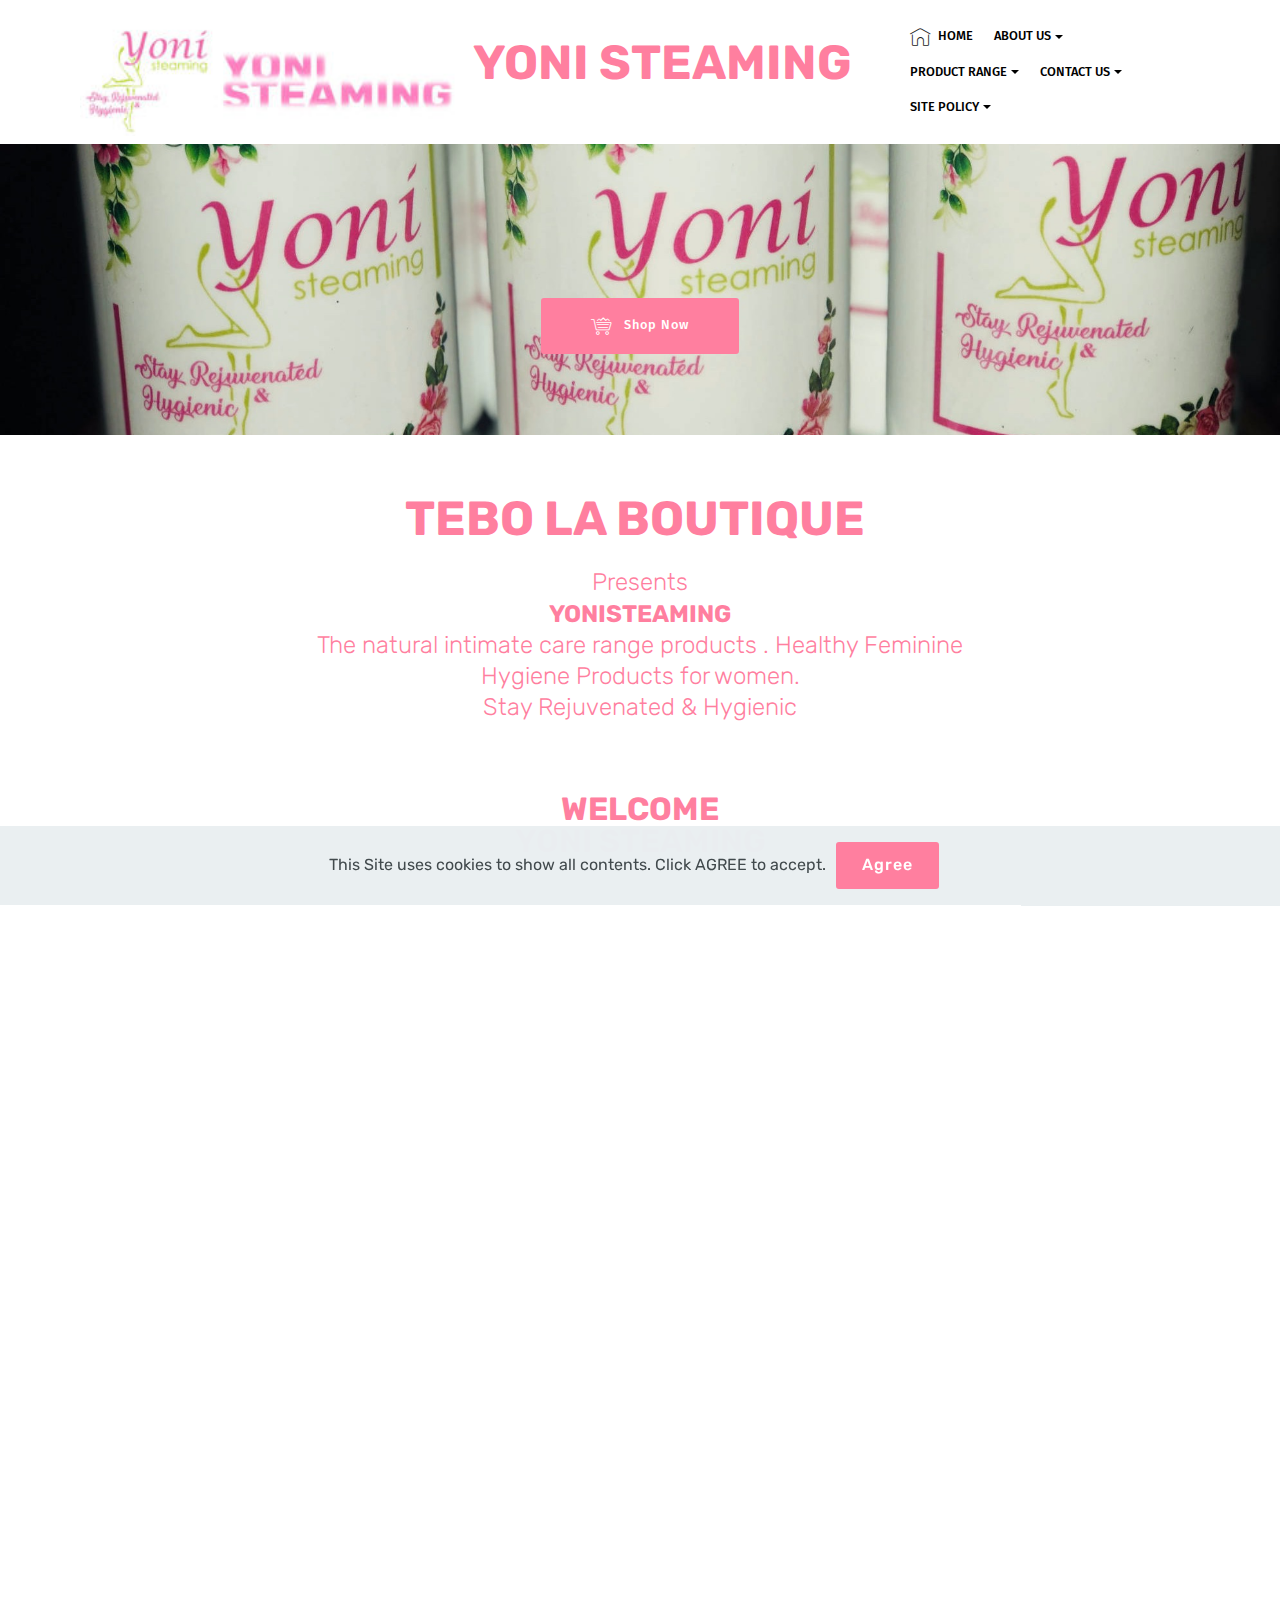
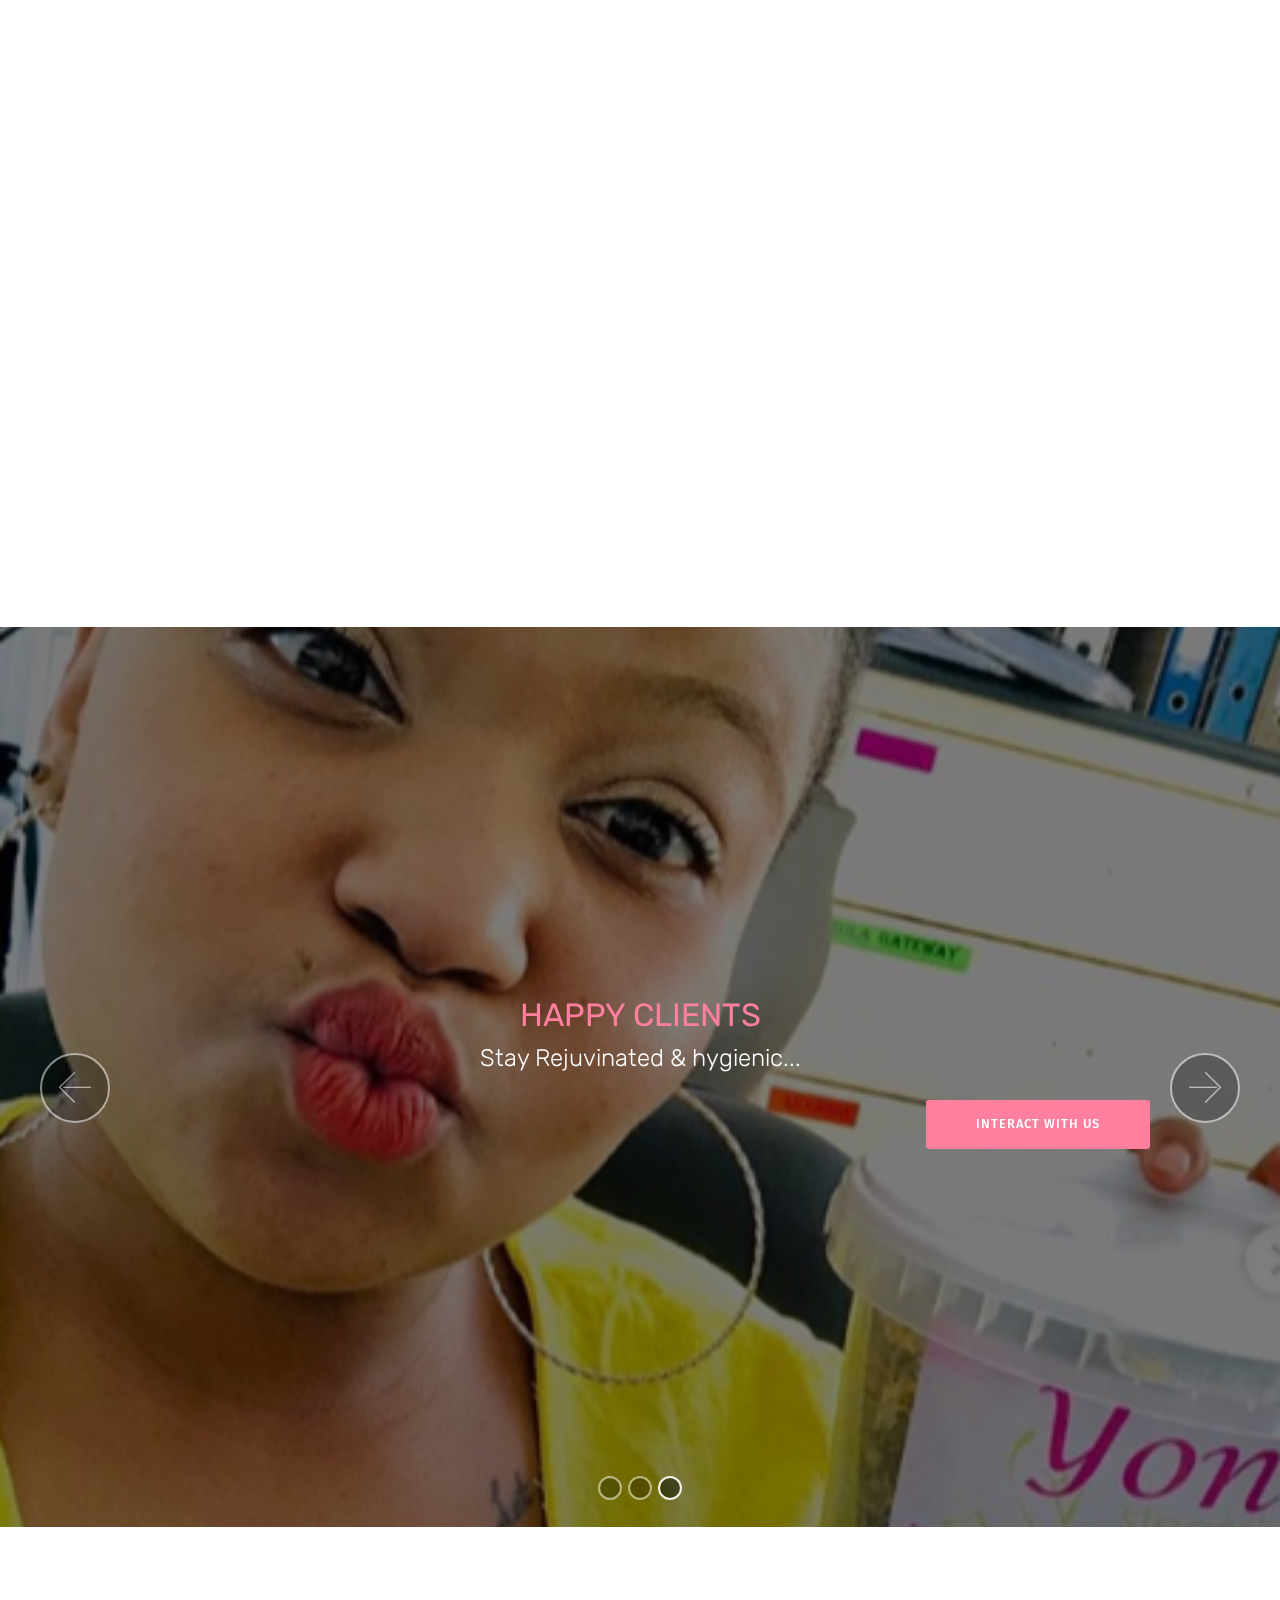
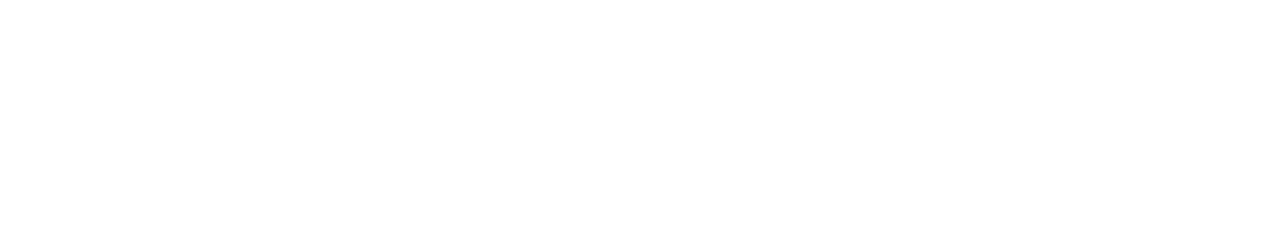
==== index.html @ 34b41a60 "create github pages" ====
<!DOCTYPE html>
<html  >
<head>
  <!-- Site made with Mobirise Website Builder v4.12.3, https://mobirise.com -->
  <meta charset="UTF-8">
  <meta http-equiv="X-UA-Compatible" content="IE=edge">
  <meta name="generator" content="Mobirise v4.12.3, mobirise.com">
  <meta name="viewport" content="width=device-width, initial-scale=1, minimum-scale=1">
  <link rel="shortcut icon" href="assets/images/yoni-website-logo-276x93.jpg" type="image/x-icon">
  <meta name="description" content="">
  
  
  <title>Home</title>
  <link rel="stylesheet" href="assets/web/assets/mobirise-icons/mobirise-icons.css">
  <link rel="stylesheet" href="assets/bootstrap/css/bootstrap.min.css">
  <link rel="stylesheet" href="assets/bootstrap/css/bootstrap-grid.min.css">
  <link rel="stylesheet" href="assets/bootstrap/css/bootstrap-reboot.min.css">
  <link rel="stylesheet" href="assets/web/assets/gdpr-plugin/gdpr-styles.css">
  <link rel="stylesheet" href="assets/tether/tether.min.css">
  <link rel="stylesheet" href="assets/socicon/css/styles.css">
  <link rel="stylesheet" href="assets/dropdown/css/style.css">
  <link rel="stylesheet" href="assets/animatecss/animate.min.css">
  <link rel="stylesheet" href="assets/theme/css/style.css">
  <link rel="preload" as="style" href="assets/mobirise/css/mbr-additional.css"><link rel="stylesheet" href="assets/mobirise/css/mbr-additional.css" type="text/css">
  
  
  
</head>
<body>
  <section class="menu cid-s0PfE84Sbs" once="menu" id="menu1-0">

    

    <nav class="navbar navbar-expand beta-menu navbar-dropdown align-items-center navbar-fixed-top navbar-toggleable-sm">
        <button class="navbar-toggler navbar-toggler-right" type="button" data-toggle="collapse" data-target="#navbarSupportedContent" aria-controls="navbarSupportedContent" aria-expanded="false" aria-label="Toggle navigation">
            <div class="hamburger">
                <span></span>
                <span></span>
                <span></span>
                <span></span>
            </div>
        </button>
        <div class="menu-logo">
            <div class="navbar-brand">
                <span class="navbar-logo">
                    <a href="https://mobirise.co">
                         <img src="assets/images/yoni-website-logo-276x93.jpg" alt="Mobirise" title="" style="height: 8rem;">
                    </a>
                </span>
                <span class="navbar-caption-wrap"><a class="navbar-caption text-secondary display-2" href="https://mobirise.co">YONI STEAMING
<br>
<br></a></span>
            </div>
        </div>
        <div class="collapse navbar-collapse" id="navbarSupportedContent">
            <ul class="navbar-nav nav-dropdown nav-right" data-app-modern-menu="true"><li class="nav-item">
                    <a class="nav-link link text-black display-4" href="index.html"><span class="mbri-home mbr-iconfont mbr-iconfont-btn" style="color: rgb(35, 35, 35);"></span>HOME</a>
                </li>
                <li class="nav-item dropdown">
                    <a class="nav-link link dropdown-toggle text-black display-4" href="page1.html" data-toggle="dropdown-submenu" aria-expanded="false">
                        
                        ABOUT US</a><div class="dropdown-menu"><a class="dropdown-item text-black display-4" href="page11.html">YoniSteaming Executives</a><a class="dropdown-item text-black display-4" href="page3.html">About Products</a></div>
                </li><li class="nav-item dropdown"><a class="nav-link link dropdown-toggle text-black display-4" href="page3.html" data-toggle="dropdown-submenu" aria-expanded="false">PRODUCT RANGE</a><div class="dropdown-menu"><a class="dropdown-item text-black display-4" href="page3.html">Current Products</a><a class="dropdown-item text-black display-4" href="page9.html">Shop for Product</a></div></li><li class="nav-item dropdown"><a class="nav-link link dropdown-toggle text-black display-4" href="page8.html" data-toggle="dropdown-submenu" aria-expanded="false">CONTACT US</a><div class="dropdown-menu"><a class="dropdown-item text-black display-4" href="page8.html">Get Directions</a><a class="dropdown-item text-black display-4" href="page2.html">Contacts</a></div></li><li class="nav-item dropdown"><a class="nav-link link dropdown-toggle text-black display-4" href="page8.html" aria-expanded="false" data-toggle="dropdown-submenu">SITE POLICY</a><div class="dropdown-menu"><a class="dropdown-item text-black display-4" href="page13.html" aria-expanded="false">Terms &amp; Conditions</a><a class="dropdown-item text-black display-4" href="page14.html" aria-expanded="false">Privacy Policy</a></div></li></ul>
            
        </div>
    </nav>
</section>

<section class="engine"><a href="https://mobirise.info/e">make a website</a></section><section class="header8 cid-s0PGGtGxQi" id="header8-1">

    

    

    <div class="container align-center">
        <div class="row justify-content-md-center">
            <div class="mbr-white col-md-10">
                <h1 class="mbr-section-title align-center py-2 mbr-bold mbr-fonts-style display-1"><br><br></h1>
                <p class="mbr-text align-center py-2 mbr-fonts-style display-5"><br> 
                </p>
                
                
                <div class="mbr-section-btn text-center"><a class="btn btn-md btn-secondary display-4" href="page9.html"><span class="mbri-cart-full mbr-iconfont mbr-iconfont-btn"></span>Shop Now</a></div>
            </div>
        </div>
    </div>
    
</section>

<section class="mbr-section content4 cid-s20qHoyvOJ" id="content4-3g">

    

    <div class="container">
        <div class="media-container-row">
            <div class="title col-12 col-md-8">
                <h2 class="align-center pb-3 mbr-fonts-style display-2"><strong>TEBO LA BOUTIQUE&nbsp;</strong></h2>
                <h3 class="mbr-section-subtitle align-center mbr-light mbr-fonts-style display-5">
                    Presents
                <div><strong>YONISTEAMING
</strong></div><div>The natural intimate care range products . Healthy Feminine Hygiene Products for women.
</div><div>Stay Rejuvenated &amp; Hygienic 
</div><div><br></div></h3>
                
            </div>
        </div>
    </div>
</section>

<section class="mbr-section content4 cid-s0Q19ojZqE" id="content4-d">

    

    <div class="container">
        <div class="media-container-row">
            <div class="title col-12 col-md-8">
                <h2 class="align-center pb-3 mbr-fonts-style display-1"><strong>
                    WELCOME<br>YONI STEAMING</strong></h2>
                <h3 class="mbr-section-subtitle align-center mbr-light mbr-fonts-style display-5">(The Official Website for Feminine Hygiene Products)<br>Yoni steaming helps with a lot concerning the abdominal. 
<div>It’s antibacterial and have no side effects. 
</div><div>It is a practice in which woman allows the warmth of herbal steam to permeate the exterior of the vagina.  Significantly reduce pain, bloating and exhaustion associated with menstruation. Tightens and repairs the vaginal wall. Libido Booster. 
</div><div>Decrease menstrual flow as well as reduce dark purple or brown blood at the onset or end of menses. Regulate irregular or absent menstrual cycles. Speed healing and tone the reproductive system after birth. Treat uterine fibroids, ovarian cysts, uterine weakness, uterine prolapse &amp; endometriosis. Assist with the repair of a vaginal tear, episiotomy, or C-section scar. Assist with the healing of hemorrhoids. Treat chronic vaginal/yeast infections, and works to maintain healthy odor. Relieve symptoms of menopause including dryness or pain during intercourse. Detoxify the womb and remove toxins from the body.  Also if you suffer from excessive vaginal discharges, bad odors or disturbing itchiness? This is how you can handle the disturbing problem and restore the freshness feeling throughout the day.
</div><div>Basically Yoni steaming helps with a lot concerning the abdominal. 
</div><div>It’s antibacterial and have no side effects. 
</div><div>It is a practice in which woman allows the warmth of herbal steam to permeate the exterior of the vagina.  Significantly reduce pain, bloating and exhaustion associated with menstruation. Tightens and repairs the vaginal wall. Libido Booster. 
</div><div>Decrease menstrual flow as well as reduce dark purple or brown blood at the onset or end of menses. Regulate irregular or absent menstrual cycles. Speed healing and tone the reproductive system after birth. Treat uterine fibroids, ovarian cysts, uterine weakness, uterine prolapse &amp; endometriosis. Assist with the repair of a vaginal tear, episiotomy, or C-section scar. Assist with the healing of hemorrhoids. Treat chronic vaginal/yeast infections, and works to maintain healthy odor. Relieve symptoms of menopause including dryness or pain during intercourse. Detoxify the womb and remove toxins from the body.  Also if you suffer from excessive vaginal discharges, bad odors or disturbing itchiness? This is how you can handle the disturbing problem and restore the freshness feeling throughout the day.
</div><div><br></div></h3>
                
            </div>
        </div>
    </div>
</section>

<section class="carousel slide cid-s15lDL2JMY" data-interval="false" id="slider1-1o">

    

    <div class="full-screen"><div class="mbr-slider slide carousel" data-keyboard="false" data-ride="false" data-interval="false" data-pause="false"><ol class="carousel-indicators"><li data-app-prevent-settings="" data-target="#slider1-1o" data-slide-to="0"></li><li data-app-prevent-settings="" data-target="#slider1-1o" data-slide-to="1"></li><li data-app-prevent-settings="" data-target="#slider1-1o" class=" active" data-slide-to="2"></li></ol><div class="carousel-inner" role="listbox"><div class="carousel-item slider-fullscreen-image" data-bg-video-slide="false" style="background-image: url(assets/images/yoni-romance-1366x768.png);"><div class="container container-slide"><div class="image_wrapper"><div class="mbr-overlay"></div><img src="assets/images/yoni-romance-1366x768.png" alt="" title=""><div class="carousel-caption justify-content-center"><div class="col-10 align-center"><h2 class="mbr-fonts-style display-1">YONI STEAMING</h2><p class="lead mbr-text mbr-fonts-style display-5">Basically Yoni steaming helps with a lot concerning the abdominal. 
<br>It’s antibacterial and have no side effects. 
<br>It is a practice in which woman allows the warmth of herbal steam to permeate the exterior of the vagina.  Significantly reduce pain, bloating and exhaustion associated with menstruation. Tightens and repairs the vaginal wall. Libido Booster. 
<br>Decrease menstrual flow as well as reduce dark purple or brown blood at the onset or end of menses. Regulate irregular or absent menstrual cycles. Speed healing and tone the reproductive system after birth. Treat uterine fibroids, ovarian cysts, uterine weakness, uterine prolapse &amp; endometriosis. Assist with the repair of a vaginal tear, episiotomy, or C-section scar. Assist with the healing of hemorrhoids. Treat chronic vaginal/yeast infections, and works to maintain healthy odor. Relieve symptoms of menopause including dryness or pain during intercourse. Detoxify the womb and remove toxins from the body.  Also if you suffer from excessive vaginal discharges, bad odors or disturbing itchiness? This is how you can handle the disturbing problem and restore the freshness feeling throughout the day.&nbsp;<br></p></div></div></div></div></div><div class="carousel-item slider-fullscreen-image" data-bg-video-slide="false" style="background-image: url(assets/images/delivery-1.png);"><div class="container container-slide"><div class="image_wrapper"><img src="assets/images/delivery-1.png" alt="" title=""><div class="carousel-caption justify-content-center"><div class="col-10 align-center"><h2 class="mbr-fonts-style display-1">DOOR STEP DELIVERY <br>"aramex shipping"</h2><p class="lead mbr-text mbr-fonts-style display-5">LADIES we are open for orders. Delivery takes 7 to 10 working days (Due to COVID-19 pendamic). We deliver nationally (SA). If you stay in the Ekurhuleni surroundigs can come &amp; buy at Platimun Close Street, Albersdale, 1448 - Tinderwood Village.&nbsp;</p></div></div></div></div></div><div class="carousel-item slider-fullscreen-image active" data-bg-video-slide="false" style="background-image: url(assets/images/happy-client2-1.png);"><div class="container container-slide"><div class="image_wrapper"><div class="mbr-overlay"></div><img src="assets/images/happy-client2-1.png" alt="" title=""><div class="carousel-caption justify-content-center"><div class="col-10 align-right"><h2 class="mbr-fonts-style display-1"><strong><a href="page4.html" class="text-secondary">HAPPY CLIENTS</a></strong></h2><p class="lead mbr-text mbr-fonts-style display-5">Stay Rejuvinated &amp; hygienic...</p><div class="mbr-section-btn" buttons="0"> <a class="btn  display-4 btn-secondary" href="page16.html">INTERACT WITH US</a></div></div></div></div></div></div></div><a data-app-prevent-settings="" class="carousel-control carousel-control-prev" role="button" data-slide="prev" href="#slider1-1o"><span aria-hidden="true" class="mbri-left mbr-iconfont"></span><span class="sr-only">Previous</span></a><a data-app-prevent-settings="" class="carousel-control carousel-control-next" role="button" data-slide="next" href="#slider1-1o"><span aria-hidden="true" class="mbri-right mbr-iconfont"></span><span class="sr-only">Next</span></a></div></div>

</section>

<section class="footer3 cid-s19Q3nQ4QZ mbr-reveal" id="footer3-1s">

    

    

    <div class="container">
        <div class="media-container-row content">
            <div class="col-md-2 col-sm-4">
                <div class="mb-3 img-logo">
                    <a href="https://mobirise.co/">
                         <img src="assets/images/yoni-logo-2.png" alt="Mobirise" title="">
                    </a>
                </div>
                <p class="mbr-fonts-style foot-logo display-7">.</p>
            </div>
            <div class="col-md-3 col-sm-4">
                <p class="mb-4 mbr-fonts-style foot-title display-7"><strong>Physical Address</strong></p>
                <p class="mbr-text mbr-links-column mbr-fonts-style display-7">Platimun Close Street&nbsp;<br>Albertsdale<br>Alberton&nbsp;<br>1448<br>Tindewood Village</p>
            </div>
            <div class="col-md-3 col-sm-4">
                <p class="mb-4 mbr-fonts-style foot-title display-7"><strong>
                    Phone Number (s)</strong></p>
                <p class="mbr-text mbr-fonts-style mbr-links-column display-7">076 414 7133
<br><br></p>
            </div>
            <div class="col-md-4 col-sm-12">
                <p class="mb-4 mbr-fonts-style foot-title display-7"><strong>
                    Email</strong></p>
                <p class="mbr-text form-text mbr-fonts-style display-7">
                    <a href="mailto:tebomjova@gmail.com" class="text-info">tebomjova@gmail.com</a></p>
                

            </div>
        </div>
        <div class="footer-lower">
            <div class="media-container-row">
                <div class="col-sm-12">
                    <hr>
                </div>
            </div>
            <div class="media-container-row">
                <div class="col-sm-6 copyright">
                    <p class="mbr-text mbr-fonts-style display-7">
                        © Copyright 2020 GSTA Electrical &amp; Projects - All Rights Reserved
                    </p>
                </div>
                <div class="col-md-6">
                    
                </div>
            </div>
        </div>
    </div>
</section>


  <script src="assets/web/assets/jquery/jquery.min.js"></script>
  <script src="assets/popper/popper.min.js"></script>
  <script src="assets/bootstrap/js/bootstrap.min.js"></script>
  <script src="assets/tether/tether.min.js"></script>
  <script src="assets/smoothscroll/smooth-scroll.js"></script>
  <script src="assets/dropdown/js/nav-dropdown.js"></script>
  <script src="assets/dropdown/js/navbar-dropdown.js"></script>
  <script src="assets/touchswipe/jquery.touch-swipe.min.js"></script>
  <script src="assets/web/assets/cookies-alert-plugin/cookies-alert-core.js"></script>
  <script src="assets/web/assets/cookies-alert-plugin/cookies-alert-script.js"></script>
  <script src="assets/viewportchecker/jquery.viewportchecker.js"></script>
  <script src="assets/playervimeo/vimeo_player.js"></script>
  <script src="assets/ytplayer/jquery.mb.ytplayer.min.js"></script>
  <script src="assets/vimeoplayer/jquery.mb.vimeo_player.js"></script>
  <script src="assets/bootstrapcarouselswipe/bootstrap-carousel-swipe.js"></script>
  <script src="assets/theme/js/script.js"></script>
  <script src="assets/slidervideo/script.js"></script>
  <script src="assets/formoid/formoid.min.js"></script>
  
  
<input name="cookieData" type="hidden" data-cookie-customDialogSelector='null' data-cookie-colorText='#424a4d' data-cookie-colorBg='rgba(234, 239, 241, 0.99)' data-cookie-textButton='Agree' data-cookie-colorButton='#ff7f9f' data-cookie-colorLink='#424a4d' data-cookie-underlineLink='true' data-cookie-text="This Site uses cookies to show all contents. Click AGREE to accept.">
    <input name="animation" type="hidden">
   <div id="scrollToTop" class="scrollToTop mbr-arrow-up"><a style="text-align: center;"><i class="mbr-arrow-up-icon mbr-arrow-up-icon-cm cm-icon cm-icon-smallarrow-up"></i></a></div>
  </body>
</html>
---- assets/web/assets/mobirise-icons/mobirise-icons.css ----
@font-face {
  font-family: 'MobiriseIcons';
  src:  url('mobirise-icons.eot?spat4u');
  src:  url('mobirise-icons.eot?spat4u#iefix') format('embedded-opentype'),
    url('mobirise-icons.ttf?spat4u') format('truetype'),
    url('mobirise-icons.woff?spat4u') format('woff'),
    url('mobirise-icons.svg?spat4u#MobiriseIcons') format('svg');
  font-weight: normal;
  font-style: normal;
  font-display: swap;
}

[class^="mbri-"], [class*=" mbri-"] {
  /* use !important to prevent issues with browser extensions that change fonts */
  font-family: MobiriseIcons !important;
  speak: none;
  font-style: normal;
  font-weight: normal;
  font-variant: normal;
  text-transform: none;
  line-height: 1;

  /* Better Font Rendering =========== */
  -webkit-font-smoothing: antialiased;
  -moz-osx-font-smoothing: grayscale;
}

.mbri-add-submenu:before {
  content: "\e900";
}
.mbri-alert:before {
  content: "\e901";
}
.mbri-align-center:before {
  content: "\e902";
}
.mbri-align-justify:before {
  content: "\e903";
}
.mbri-align-left:before {
  content: "\e904";
}
.mbri-align-right:before {
  content: "\e905";
}
.mbri-android:before {
  content: "\e906";
}
.mbri-apple:before {
  content: "\e907";
}
.mbri-arrow-down:before {
  content: "\e908";
}
.mbri-arrow-next:before {
  content: "\e909";
}
.mbri-arrow-prev:before {
  content: "\e90a";
}
.mbri-arrow-up:before {
  content: "\e90b";
}
.mbri-bold:before {
  content: "\e90c";
}
.mbri-bookmark:before {
  content: "\e90d";
}
.mbri-bootstrap:before {
  content: "\e90e";
}
.mbri-briefcase:before {
  content: "\e90f";
}
.mbri-browse:before {
  content: "\e910";
}
.mbri-bulleted-list:before {
  content: "\e911";
}
.mbri-calendar:before {
  content: "\e912";
}
.mbri-camera:before {
  content: "\e913";
}
.mbri-cart-add:before {
  content: "\e914";
}
.mbri-cart-full:before {
  content: "\e915";
}
.mbri-cash:before {
  content: "\e916";
}
.mbri-change-style:before {
  content: "\e917";
}
.mbri-chat:before {
  content: "\e918";
}
.mbri-clock:before {
  content: "\e919";
}
.mbri-close:before {
  content: "\e91a";
}
.mbri-cloud:before {
  content: "\e91b";
}
.mbri-code:before {
  content: "\e91c";
}
.mbri-contact-form:before {
  content: "\e91d";
}
.mbri-credit-card:before {
  content: "\e91e";
}
.mbri-cursor-click:before {
  content: "\e91f";
}
.mbri-cust-feedback:before {
  content: "\e920";
}
.mbri-database:before {
  content: "\e921";
}
.mbri-delivery:before {
  content: "\e922";
}
.mbri-desktop:before {
  content: "\e923";
}
.mbri-devices:before {
  content: "\e924";
}
.mbri-down:before {
  content: "\e925";
}
.mbri-download:before {
  content: "\e989";
}
.mbri-drag-n-drop:before {
  content: "\e927";
}
.mbri-drag-n-drop2:before {
  content: "\e928";
}
.mbri-edit:before {
  content: "\e929";
}
.mbri-edit2:before {
  content: "\e92a";
}
.mbri-error:before {
  content: "\e92b";
}
.mbri-extension:before {
  content: "\e92c";
}
.mbri-features:before {
  content: "\e92d";
}
.mbri-file:before {
  content: "\e92e";
}
.mbri-flag:before {
  content: "\e92f";
}
.mbri-folder:before {
  content: "\e930";
}
.mbri-gift:before {
  content: "\e931";
}
.mbri-github:before {
  content: "\e932";
}
.mbri-globe:before {
  content: "\e933";
}
.mbri-globe-2:before {
  content: "\e934";
}
.mbri-growing-chart:before {
  content: "\e935";
}
.mbri-hearth:before {
  content: "\e936";
}
.mbri-help:before {
  content: "\e937";
}
.mbri-home:before {
  content: "\e938";
}
.mbri-hot-cup:before {
  content: "\e939";
}
.mbri-idea:before {
  content: "\e93a";
}
.mbri-image-gallery:before {
  content: "\e93b";
}
.mbri-image-slider:before {
  content: "\e93c";
}
.mbri-info:before {
  content: "\e93d";
}
.mbri-italic:before {
  content: "\e93e";
}
.mbri-key:before {
  content: "\e93f";
}
.mbri-laptop:before {
  content: "\e940";
}
.mbri-layers:before {
  content: "\e941";
}
.mbri-left-right:before {
  content: "\e942";
}
.mbri-left:before {
  content: "\e943";
}
.mbri-letter:before {
  content: "\e944";
}
.mbri-like:before {
  content: "\e945";
}
.mbri-link:before {
  content: "\e946";
}
.mbri-lock:before {
  content: "\e947";
}
.mbri-login:before {
  content: "\e948";
}
.mbri-logout:before {
  content: "\e949";
}
.mbri-magic-stick:before {
  content: "\e94a";
}
.mbri-map-pin:before {
  content: "\e94b";
}
.mbri-menu:before {
  content: "\e94c";
}
.mbri-mobile:before {
  content: "\e94d";
}
.mbri-mobile2:before {
  content: "\e94e";
}
.mbri-mobirise:before {
  content: "\e94f";
}
.mbri-more-horizontal:before {
  content: "\e950";
}
.mbri-more-vertical:before {
  content: "\e951";
}
.mbri-music:before {
  content: "\e952";
}
.mbri-new-file:before {
  content: "\e953";
}
.mbri-numbered-list:before {
  content: "\e954";
}
.mbri-opened-folder:before {
  content: "\e955";
}
.mbri-pages:before {
  content: "\e956";
}
.mbri-paper-plane:before {
  content: "\e957";
}
.mbri-paperclip:before {
  content: "\e958";
}
.mbri-photo:before {
  content: "\e959";
}
.mbri-photos:before {
  content: "\e95a";
}
.mbri-pin:before {
  content: "\e95b";
}
.mbri-play:before {
  content: "\e95c";
}
.mbri-plus:before {
  content: "\e95d";
}
.mbri-preview:before {
  content: "\e95e";
}
.mbri-print:before {
  content: "\e95f";
}
.mbri-protect:before {
  content: "\e960";
}
.mbri-question:before {
  content: "\e961";
}
.mbri-quote-left:before {
  content: "\e962";
}
.mbri-quote-right:before {
  content: "\e963";
}
.mbri-refresh:before {
  content: "\e964";
}
.mbri-responsive:before {
  content: "\e965";
}
.mbri-right:before {
  content: "\e966";
}
.mbri-rocket:before {
  content: "\e967";
}
.mbri-sad-face:before {
  content: "\e968";
}
.mbri-sale:before {
  content: "\e969";
}
.mbri-save:before {
  content: "\e96a";
}
.mbri-search:before {
  content: "\e96b";
}
.mbri-setting:before {
  content: "\e96c";
}
.mbri-setting2:before {
  content: "\e96d";
}
.mbri-setting3:before {
  content: "\e96e";
}
.mbri-share:before {
  content: "\e96f";
}
.mbri-shopping-bag:before {
  content: "\e970";
}
.mbri-shopping-basket:before {
  content: "\e971";
}
.mbri-shopping-cart:before {
  content: "\e972";
}
.mbri-sites:before {
  content: "\e973";
}
.mbri-smile-face:before {
  content: "\e974";
}
.mbri-speed:before {
  content: "\e975";
}
.mbri-star:before {
  content: "\e976";
}
.mbri-success:before {
  content: "\e977";
}
.mbri-sun:before {
  content: "\e978";
}
.mbri-sun2:before {
  content: "\e979";
}
.mbri-tablet:before {
  content: "\e97a";
}
.mbri-tablet-vertical:before {
  content: "\e97b";
}
.mbri-target:before {
  content: "\e97c";
}
.mbri-timer:before {
  content: "\e97d";
}
.mbri-to-ftp:before {
  content: "\e97e";
}
.mbri-to-local-drive:before {
  content: "\e97f";
}
.mbri-touch-swipe:before {
  content: "\e980";
}
.mbri-touch:before {
  content: "\e981";
}
.mbri-trash:before {
  content: "\e982";
}
.mbri-underline:before {
  content: "\e983";
}
.mbri-unlink:before {
  content: "\e984";
}
.mbri-unlock:before {
  content: "\e985";
}
.mbri-up-down:before {
  content: "\e986";
}
.mbri-up:before {
  content: "\e987";
}
.mbri-update:before {
  content: "\e988";
}
.mbri-upload:before {
 content: "\e926"; 
}
.mbri-user:before {
  content: "\e98a";
}
.mbri-user2:before {
  content: "\e98b";
}
.mbri-users:before {
  content: "\e98c";
}
.mbri-video:before {
  content: "\e98d";
}
.mbri-video-play:before {
  content: "\e98e";
}
.mbri-watch:before {
  content: "\e98f";
}
.mbri-website-theme:before {
  content: "\e990";
}
.mbri-wifi:before {
  content: "\e991";
}
.mbri-windows:before {
  content: "\e992";
}
.mbri-zoom-out:before {
  content: "\e993";
}
.mbri-redo:before {
  content: "\e994";
}
.mbri-undo:before {
  content: "\e995";
}
---- assets/web/assets/gdpr-plugin/gdpr-styles.css ----
.gdpr-block {
    padding: 10px;
    font-size: 14px;
    display: block;
    width: 100%;
    text-align: center;
}
.gdpr-block.covert {
	display: none;
}
.textGDPR {
    position: relative;
}
.gdpr-block label span.textGDPR input[name='gdpr']{
    width: 15px;
    height: 15px;
    margin: 0;
    position: absolute;
    top: 2px;
    left: -20px;
}
.gdpr-block label {
    color: #a7a7a7;
    vertical-align: middle;
    user-select: none;
    margin-bottom: 0;
}
---- assets/socicon/css/styles.css ----
@charset "UTF-8";

@font-face {
  font-family: 'Socicon';
  src:  url('../fonts/socicon.eot');
  src:  url('../fonts/socicon.eot?#iefix') format('embedded-opentype'),
    url('../fonts/socicon.woff2') format('woff2'),
    url('../fonts/socicon.ttf') format('truetype'),
    url('../fonts/socicon.woff') format('woff'),
    url('../fonts/socicon.svg#socicon') format('svg');
  font-weight: normal;
  font-style: normal;
}

[data-icon]:before {
  font-family: "socicon" !important;
  content: attr(data-icon);
  font-style: normal !important;
  font-weight: normal !important;
  font-variant: normal !important;
  text-transform: none !important;
  speak: none;
  line-height: 1;
  -webkit-font-smoothing: antialiased;
  -moz-osx-font-smoothing: grayscale;
}

[class^="socicon-"], [class*=" socicon-"] {
  /* use !important to prevent issues with browser extensions that change fonts */
  font-family: 'Socicon' !important;
  speak: none;
  font-style: normal;
  font-weight: normal;
  font-variant: normal;
  text-transform: none;
  line-height: 1;

  /* Better Font Rendering =========== */
  -webkit-font-smoothing: antialiased;
  -moz-osx-font-smoothing: grayscale;
}

.socicon-eitaa:before {
  content: "\e97c";
}
.socicon-soroush:before {
  content: "\e97d";
}
.socicon-bale:before {
  content: "\e97e";
}
.socicon-zazzle:before {
  content: "\e97b";
}
.socicon-society6:before {
  content: "\e97a";
}
.socicon-redbubble:before {
  content: "\e979";
}
.socicon-avvo:before {
  content: "\e978";
}
.socicon-stitcher:before {
  content: "\e977";
}
.socicon-googlehangouts:before {
  content: "\e974";
}
.socicon-dlive:before {
  content: "\e975";
}
.socicon-vsco:before {
  content: "\e976";
}
.socicon-flipboard:before {
  content: "\e973";
}
.socicon-ubuntu:before {
  content: "\e958";
}
.socicon-artstation:before {
  content: "\e959";
}
.socicon-invision:before {
  content: "\e95a";
}
.socicon-torial:before {
  content: "\e95b";
}
.socicon-collectorz:before {
  content: "\e95c";
}
.socicon-seenthis:before {
  content: "\e95d";
}
.socicon-googleplaymusic:before {
  content: "\e95e";
}
.socicon-debian:before {
  content: "\e95f";
}
.socicon-filmfreeway:before {
  content: "\e960";
}
.socicon-gnome:before {
  content: "\e961";
}
.socicon-itchio:before {
  content: "\e962";
}
.socicon-jamendo:before {
  content: "\e963";
}
.socicon-mix:before {
  content: "\e964";
}
.socicon-sharepoint:before {
  content: "\e965";
}
.socicon-tinder:before {
  content: "\e966";
}
.socicon-windguru:before {
  content: "\e967";
}
.socicon-cdbaby:before {
  content: "\e968";
}
.socicon-elementaryos:before {
  content: "\e969";
}
.socicon-stage32:before {
  content: "\e96a";
}
.socicon-tiktok:before {
  content: "\e96b";
}
.socicon-gitter:before {
  content: "\e96c";
}
.socicon-letterboxd:before {
  content: "\e96d";
}
.socicon-threema:before {
  content: "\e96e";
}
.socicon-splice:before {
  content: "\e96f";
}
.socicon-metapop:before {
  content: "\e970";
}
.socicon-naver:before {
  content: "\e971";
}
.socicon-remote:before {
  content: "\e972";
}
.socicon-internet:before {
  content: "\e957";
}
.socicon-moddb:before {
  content: "\e94b";
}
.socicon-indiedb:before {
  content: "\e94c";
}
.socicon-traxsource:before {
  content: "\e94d";
}
.socicon-gamefor:before {
  content: "\e94e";
}
.socicon-pixiv:before {
  content: "\e94f";
}
.socicon-myanimelist:before {
  content: "\e950";
}
.socicon-blackberry:before {
  content: "\e951";
}
.socicon-wickr:before {
  content: "\e952";
}
.socicon-spip:before {
  content: "\e953";
}
.socicon-napster:before {
  content: "\e954";
}
.socicon-beatport:before {
  content: "\e955";
}
.socicon-hackerone:before {
  content: "\e956";
}
.socicon-hackernews:before {
  content: "\e946";
}
.socicon-smashwords:before {
  content: "\e947";
}
.socicon-kobo:before {
  content: "\e948";
}
.socicon-bookbub:before {
  content: "\e949";
}
.socicon-mailru:before {
  content: "\e94a";
}
.socicon-gitlab:before {
  content: "\e945";
}
.socicon-instructables:before {
  content: "\e944";
}
.socicon-portfolio:before {
  content: "\e943";
}
.socicon-codered:before {
  content: "\e940";
}
.socicon-origin:before {
  content: "\e941";
}
.socicon-nextdoor:before {
  content: "\e942";
}
.socicon-udemy:before {
  content: "\e93f";
}
.socicon-livemaster:before {
  content: "\e93e";
}
.socicon-crunchbase:before {
  content: "\e93b";
}
.socicon-homefy:before {
  content: "\e93c";
}
.socicon-calendly:before {
  content: "\e93d";
}
.socicon-realtor:before {
  content: "\e90f";
}
.socicon-tidal:before {
  content: "\e910";
}
.socicon-qobuz:before {
  content: "\e911";
}
.socicon-natgeo:before {
  content: "\e912";
}
.socicon-mastodon:before {
  content: "\e913";
}
.socicon-unsplash:before {
  content: "\e914";
}
.socicon-homeadvisor:before {
  content: "\e915";
}
.socicon-angieslist:before {
  content: "\e916";
}
.socicon-codepen:before {
  content: "\e917";
}
.socicon-slack:before {
  content: "\e918";
}
.socicon-openaigym:before {
  content: "\e919";
}
.socicon-logmein:before {
  content: "\e91a";
}
.socicon-fiverr:before {
  content: "\e91b";
}
.socicon-gotomeeting:before {
  content: "\e91c";
}
.socicon-aliexpress:before {
  content: "\e91d";
}
.socicon-guru:before {
  content: "\e91e";
}
.socicon-appstore:before {
  content: "\e91f";
}
.socicon-homes:before {
  content: "\e920";
}
.socicon-zoom:before {
  content: "\e921";
}
.socicon-alibaba:before {
  content: "\e922";
}
.socicon-craigslist:before {
  content: "\e923";
}
.socicon-wix:before {
  content: "\e924";
}
.socicon-redfin:before {
  content: "\e925";
}
.socicon-googlecalendar:before {
  content: "\e926";
}
.socicon-shopify:before {
  content: "\e927";
}
.socicon-freelancer:before {
  content: "\e928";
}
.socicon-seedrs:before {
  content: "\e929";
}
.socicon-bing:before {
  content: "\e92a";
}
.socicon-doodle:before {
  content: "\e92b";
}
.socicon-bonanza:before {
  content: "\e92c";
}
.socicon-squarespace:before {
  content: "\e92d";
}
.socicon-toptal:before {
  content: "\e92e";
}
.socicon-gust:before {
  content: "\e92f";
}
.socicon-ask:before {
  content: "\e930";
}
.socicon-trulia:before {
  content: "\e931";
}
.socicon-loomly:before {
  content: "\e932";
}
.socicon-ghost:before {
  content: "\e933";
}
.socicon-upwork:before {
  content: "\e934";
}
.socicon-fundable:before {
  content: "\e935";
}
.socicon-booking:before {
  content: "\e936";
}
.socicon-googlemaps:before {
  content: "\e937";
}
.socicon-zillow:before {
  content: "\e938";
}
.socicon-niconico:before {
  content: "\e939";
}
.socicon-toneden:before {
  content: "\e93a";
}
.socicon-augment:before {
  content: "\e908";
}
.socicon-bitbucket:before {
  content: "\e909";
}
.socicon-fyuse:before {
  content: "\e90a";
}
.socicon-yt-gaming:before {
  content: "\e90b";
}
.socicon-sketchfab:before {
  content: "\e90c";
}
.socicon-mobcrush:before {
  content: "\e90d";
}
.socicon-microsoft:before {
  content: "\e90e";
}
.socicon-pandora:before {
  content: "\e907";
}
.socicon-messenger:before {
  content: "\e906";
}
.socicon-gamewisp:before {
  content: "\e905";
}
.socicon-bloglovin:before {
  content: "\e904";
}
.socicon-tunein:before {
  content: "\e903";
}
.socicon-gamejolt:before {
  content: "\e901";
}
.socicon-trello:before {
  content: "\e902";
}
.socicon-spreadshirt:before {
  content: "\e900";
}
.socicon-500px:before {
  content: "\e000";
}
.socicon-8tracks:before {
  content: "\e001";
}
.socicon-airbnb:before {
  content: "\e002";
}
.socicon-alliance:before {
  content: "\e003";
}
.socicon-amazon:before {
  content: "\e004";
}
.socicon-amplement:before {
  content: "\e005";
}
.socicon-android:before {
  content: "\e006";
}
.socicon-angellist:before {
  content: "\e007";
}
.socicon-apple:before {
  content: "\e008";
}
.socicon-appnet:before {
  content: "\e009";
}
.socicon-baidu:before {
  content: "\e00a";
}
.socicon-bandcamp:before {
  content: "\e00b";
}
.socicon-battlenet:before {
  content: "\e00c";
}
.socicon-mixer:before {
  content: "\e00d";
}
.socicon-bebee:before {
  content: "\e00e";
}
.socicon-bebo:before {
  content: "\e00f";
}
.socicon-behance:before {
  content: "\e010";
}
.socicon-blizzard:before {
  content: "\e011";
}
.socicon-blogger:before {
  content: "\e012";
}
.socicon-buffer:before {
  content: "\e013";
}
.socicon-chrome:before {
  content: "\e014";
}
.socicon-coderwall:before {
  content: "\e015";
}
.socicon-curse:before {
  content: "\e016";
}
.socicon-dailymotion:before {
  content: "\e017";
}
.socicon-deezer:before {
  content: "\e018";
}
.socicon-delicious:before {
  content: "\e019";
}
.socicon-deviantart:before {
  content: "\e01a";
}
.socicon-diablo:before {
  content: "\e01b";
}
.socicon-digg:before {
  content: "\e01c";
}
.socicon-discord:before {
  content: "\e01d";
}
.socicon-disqus:before {
  content: "\e01e";
}
.socicon-douban:before {
  content: "\e01f";
}
.socicon-draugiem:before {
  content: "\e020";
}
.socicon-dribbble:before {
  content: "\e021";
}
.socicon-drupal:before {
  content: "\e022";
}
.socicon-ebay:before {
  content: "\e023";
}
.socicon-ello:before {
  content: "\e024";
}
.socicon-endomodo:before {
  content: "\e025";
}
.socicon-envato:before {
  content: "\e026";
}
.socicon-etsy:before {
  content: "\e027";
}
.socicon-facebook:before {
  content: "\e028";
}
.socicon-feedburner:before {
  content: "\e029";
}
.socicon-filmweb:before {
  content: "\e02a";
}
.socicon-firefox:before {
  content: "\e02b";
}
.socicon-flattr:before {
  content: "\e02c";
}
.socicon-flickr:before {
  content: "\e02d";
}
.socicon-formulr:before {
  content: "\e02e";
}
.socicon-forrst:before {
  content: "\e02f";
}
.socicon-foursquare:before {
  content: "\e030";
}
.socicon-friendfeed:before {
  content: "\e031";
}
.socicon-github:before {
  content: "\e032";
}
.socicon-goodreads:before {
  content: "\e033";
}
.socicon-google:before {
  content: "\e034";
}
.socicon-googlescholar:before {
  content: "\e035";
}
.socicon-googlegroups:before {
  content: "\e036";
}
.socicon-googlephotos:before {
  content: "\e037";
}
.socicon-googleplus:before {
  content: "\e038";
}
.socicon-grooveshark:before {
  content: "\e039";
}
.socicon-hackerrank:before {
  content: "\e03a";
}
.socicon-hearthstone:before {
  content: "\e03b";
}
.socicon-hellocoton:before {
  content: "\e03c";
}
.socicon-heroes:before {
  content: "\e03d";
}
.socicon-smashcast:before {
  content: "\e03e";
}
.socicon-horde:before {
  content: "\e03f";
}
.socicon-houzz:before {
  content: "\e040";
}
.socicon-icq:before {
  content: "\e041";
}
.socicon-identica:before {
  content: "\e042";
}
.socicon-imdb:before {
  content: "\e043";
}
.socicon-instagram:before {
  content: "\e044";
}
.socicon-issuu:before {
  content: "\e045";
}
.socicon-istock:before {
  content: "\e046";
}
.socicon-itunes:before {
  content: "\e047";
}
.socicon-keybase:before {
  content: "\e048";
}
.socicon-lanyrd:before {
  content: "\e049";
}
.socicon-lastfm:before {
  content: "\e04a";
}
.socicon-line:before {
  content: "\e04b";
}
.socicon-linkedin:before {
  content: "\e04c";
}
.socicon-livejournal:before {
  content: "\e04d";
}
.socicon-lyft:before {
  content: "\e04e";
}
.socicon-macos:before {
  content: "\e04f";
}
.socicon-mail:before {
  content: "\e050";
}
.socicon-medium:before {
  content: "\e051";
}
.socicon-meetup:before {
  content: "\e052";
}
.socicon-mixcloud:before {
  content: "\e053";
}
.socicon-modelmayhem:before {
  content: "\e054";
}
.socicon-mumble:before {
  content: "\e055";
}
.socicon-myspace:before {
  content: "\e056";
}
.socicon-newsvine:before {
  content: "\e057";
}
.socicon-nintendo:before {
  content: "\e058";
}
.socicon-npm:before {
  content: "\e059";
}
.socicon-odnoklassniki:before {
  content: "\e05a";
}
.socicon-openid:before {
  content: "\e05b";
}
.socicon-opera:before {
  content: "\e05c";
}
.socicon-outlook:before {
  content: "\e05d";
}
.socicon-overwatch:before {
  content: "\e05e";
}
.socicon-patreon:before {
  content: "\e05f";
}
.socicon-paypal:before {
  content: "\e060";
}
.socicon-periscope:before {
  content: "\e061";
}
.socicon-persona:before {
  content: "\e062";
}
.socicon-pinterest:before {
  content: "\e063";
}
.socicon-play:before {
  content: "\e064";
}
.socicon-player:before {
  content: "\e065";
}
.socicon-playstation:before {
  content: "\e066";
}
.socicon-pocket:before {
  content: "\e067";
}
.socicon-qq:before {
  content: "\e068";
}
.socicon-quora:before {
  content: "\e069";
}
.socicon-raidcall:before {
  content: "\e06a";
}
.socicon-ravelry:before {
  content: "\e06b";
}
.socicon-reddit:before {
  content: "\e06c";
}
.socicon-renren:before {
  content: "\e06d";
}
.socicon-researchgate:before {
  content: "\e06e";
}
.socicon-residentadvisor:before {
  content: "\e06f";
}
.socicon-reverbnation:before {
  content: "\e070";
}
.socicon-rss:before {
  content: "\e071";
}
.socicon-sharethis:before {
  content: "\e072";
}
.socicon-skype:before {
  content: "\e073";
}
.socicon-slideshare:before {
  content: "\e074";
}
.socicon-smugmug:before {
  content: "\e075";
}
.socicon-snapchat:before {
  content: "\e076";
}
.socicon-songkick:before {
  content: "\e077";
}
.socicon-soundcloud:before {
  content: "\e078";
}
.socicon-spotify:before {
  content: "\e079";
}
.socicon-stackexchange:before {
  content: "\e07a";
}
.socicon-stackoverflow:before {
  content: "\e07b";
}
.socicon-starcraft:before {
  content: "\e07c";
}
.socicon-stayfriends:before {
  content: "\e07d";
}
.socicon-steam:before {
  content: "\e07e";
}
.socicon-storehouse:before {
  content: "\e07f";
}
.socicon-strava:before {
  content: "\e080";
}
.socicon-streamjar:before {
  content: "\e081";
}
.socicon-stumbleupon:before {
  content: "\e082";
}
.socicon-swarm:before {
  content: "\e083";
}
.socicon-teamspeak:before {
  content: "\e084";
}
.socicon-teamviewer:before {
  content: "\e085";
}
.socicon-technorati:before {
  content: "\e086";
}
.socicon-telegram:before {
  content: "\e087";
}
.socicon-tripadvisor:before {
  content: "\e088";
}
.socicon-tripit:before {
  content: "\e089";
}
.socicon-triplej:before {
  content: "\e08a";
}
.socicon-tumblr:before {
  content: "\e08b";
}
.socicon-twitch:before {
  content: "\e08c";
}
.socicon-twitter:before {
  content: "\e08d";
}
.socicon-uber:before {
  content: "\e08e";
}
.socicon-ventrilo:before {
  content: "\e08f";
}
.socicon-viadeo:before {
  content: "\e090";
}
.socicon-viber:before {
  content: "\e091";
}
.socicon-viewbug:before {
  content: "\e092";
}
.socicon-vimeo:before {
  content: "\e093";
}
.socicon-vine:before {
  content: "\e094";
}
.socicon-vkontakte:before {
  content: "\e095";
}
.socicon-warcraft:before {
  content: "\e096";
}
.socicon-wechat:before {
  content: "\e097";
}
.socicon-weibo:before {
  content: "\e098";
}
.socicon-whatsapp:before {
  content: "\e099";
}
.socicon-wikipedia:before {
  content: "\e09a";
}
.socicon-windows:before {
  content: "\e09b";
}
.socicon-wordpress:before {
  content: "\e09c";
}
.socicon-wykop:before {
  content: "\e09d";
}
.socicon-xbox:before {
  content: "\e09e";
}
.socicon-xing:before {
  content: "\e09f";
}
.socicon-yahoo:before {
  content: "\e0a0";
}
.socicon-yammer:before {
  content: "\e0a1";
}
.socicon-yandex:before {
  content: "\e0a2";
}
.socicon-yelp:before {
  content: "\e0a3";
}
.socicon-younow:before {
  content: "\e0a4";
}
.socicon-youtube:before {
  content: "\e0a5";
}
.socicon-zapier:before {
  content: "\e0a6";
}
.socicon-zerply:before {
  content: "\e0a7";
}
.socicon-zomato:before {
  content: "\e0a8";
}
.socicon-zynga:before {
  content: "\e0a9";
}
---- assets/dropdown/css/style.css ----
.navbar-dropdown {
  left: 0;
  padding: 0;
  position: absolute;
  right: 0;
  top: 0;
  transition: all 0.45s ease;
  z-index: 1030;
  background: #282828; }
  .navbar-dropdown .navbar-logo {
    margin-right: 0.8rem;
    transition: margin 0.3s ease-in-out;
    vertical-align: middle; }
    .navbar-dropdown .navbar-logo img {
      height: 3.125rem;
      transition: all 0.3s ease-in-out; }
    .navbar-dropdown .navbar-logo.mbr-iconfont {
      font-size: 3.125rem;
      line-height: 3.125rem; }
  .navbar-dropdown .navbar-caption {
    font-weight: 700;
    white-space: normal;
    vertical-align: -4px;
    line-height: 3.125rem !important; }
    .navbar-dropdown .navbar-caption, .navbar-dropdown .navbar-caption:hover {
      color: inherit;
      text-decoration: none; }
  .navbar-dropdown .mbr-iconfont + .navbar-caption {
    vertical-align: -1px; }
  .navbar-dropdown.navbar-fixed-top {
    position: fixed; }
  .navbar-dropdown .navbar-brand span {
    vertical-align: -4px; }
  .navbar-dropdown.bg-color.transparent {
    background: none; }
  .navbar-dropdown.navbar-short .navbar-brand {
    padding: 0.625rem 0; }
    .navbar-dropdown.navbar-short .navbar-brand span {
      vertical-align: -1px; }
  .navbar-dropdown.navbar-short .navbar-caption {
    line-height: 2.375rem !important;
    vertical-align: -2px; }
  .navbar-dropdown.navbar-short .navbar-logo {
    margin-right: 0.5rem; }
    .navbar-dropdown.navbar-short .navbar-logo img {
      height: 2.375rem; }
    .navbar-dropdown.navbar-short .navbar-logo.mbr-iconfont {
      font-size: 2.375rem;
      line-height: 2.375rem; }
  .navbar-dropdown.navbar-short .mbr-table-cell {
    height: 3.625rem; }
  .navbar-dropdown .navbar-close {
    left: 0.6875rem;
    position: fixed;
    top: 0.75rem;
    z-index: 1000; }
  .navbar-dropdown .hamburger-icon {
    content: "";
    display: inline-block;
    vertical-align: middle;
    width: 16px;
    -webkit-box-shadow: 0 -6px 0 1px #282828,0 0 0 1px #282828,0 6px 0 1px #282828;
    -moz-box-shadow: 0 -6px 0 1px #282828,0 0 0 1px #282828,0 6px 0 1px #282828;
    box-shadow: 0 -6px 0 1px #282828,0 0 0 1px #282828,0 6px 0 1px #282828; }

.dropdown-menu .dropdown-toggle[data-toggle="dropdown-submenu"]::after {
  border-bottom: 0.35em solid transparent;
  border-left: 0.35em solid;
  border-right: 0;
  border-top: 0.35em solid transparent;
  margin-left: 0.3rem; }

.dropdown-menu .dropdown-item:focus {
  outline: 0; }

.nav-dropdown {
  font-size: 0.75rem;
  font-weight: 500;
  height: auto !important; }
  .nav-dropdown .nav-btn {
    padding-left: 1rem; }
  .nav-dropdown .link {
    margin: .667em 1.667em;
    font-weight: 500;
    padding: 0;
    transition: color .2s ease-in-out; }
    .nav-dropdown .link.dropdown-toggle {
      margin-right: 2.583em; }
      .nav-dropdown .link.dropdown-toggle::after {
        margin-left: .25rem;
        border-top: 0.35em solid;
        border-right: 0.35em solid transparent;
        border-left: 0.35em solid transparent;
        border-bottom: 0; }
      .nav-dropdown .link.dropdown-toggle[aria-expanded="true"] {
        margin: 0;
        padding: 0.667em 3.263em  0.667em 1.667em; }
  .nav-dropdown .link::after,
  .nav-dropdown .dropdown-item::after {
    color: inherit; }
  .nav-dropdown .btn {
    font-size: 0.75rem;
    font-weight: 700;
    letter-spacing: 0;
    margin-bottom: 0;
    padding-left: 1.25rem;
    padding-right: 1.25rem; }
  .nav-dropdown .dropdown-menu {
    border-radius: 0;
    border: 0;
    left: 0;
    margin: 0;
    padding-bottom: 1.25rem;
    padding-top: 1.25rem;
    position: relative; }
  .nav-dropdown .dropdown-submenu {
    margin-left: 0.125rem;
    top: 0; }
  .nav-dropdown .dropdown-item {
    font-weight: 500;
    line-height: 2;
    padding: 0.3846em 4.615em 0.3846em 1.5385em;
    position: relative;
    transition: color .2s ease-in-out, background-color .2s ease-in-out; }
    .nav-dropdown .dropdown-item::after {
      margin-top: -0.3077em;
      position: absolute;
      right: 1.1538em;
      top: 50%; }
    .nav-dropdown .dropdown-item:focus, .nav-dropdown .dropdown-item:hover {
      background: none; }

@media (max-width: 767px) {
  .nav-dropdown.navbar-toggleable-sm {
    bottom: 0;
    display: none;
    left: 0;
    overflow-x: hidden;
    position: fixed;
    top: 0;
    transform: translateX(-100%);
    -ms-transform: translateX(-100%);
    -webkit-transform: translateX(-100%);
    width: 18.75rem;
    z-index: 999; } }
.nav-dropdown.navbar-toggleable-xl {
  bottom: 0;
  display: none;
  left: 0;
  overflow-x: hidden;
  position: fixed;
  top: 0;
  transform: translateX(-100%);
  -ms-transform: translateX(-100%);
  -webkit-transform: translateX(-100%);
  width: 18.75rem;
  z-index: 999; }

.nav-dropdown-sm {
  display: block !important;
  overflow-x: hidden;
  overflow: auto;
  padding-top: 3.875rem; }
  .nav-dropdown-sm::after {
    content: "";
    display: block;
    height: 3rem;
    width: 100%; }
  .nav-dropdown-sm.collapse.in ~ .navbar-close {
    display: block !important; }
  .nav-dropdown-sm.collapsing, .nav-dropdown-sm.collapse.in {
    transform: translateX(0);
    -ms-transform: translateX(0);
    -webkit-transform: translateX(0);
    transition: all 0.25s ease-out;
    -webkit-transition: all 0.25s ease-out;
    background: #282828; }
  .nav-dropdown-sm.collapsing[aria-expanded="false"] {
    transform: translateX(-100%);
    -ms-transform: translateX(-100%);
    -webkit-transform: translateX(-100%); }
  .nav-dropdown-sm .nav-item {
    display: block;
    margin-left: 0 !important;
    padding-left: 0; }
  .nav-dropdown-sm .link,
  .nav-dropdown-sm .dropdown-item {
    border-top: 1px dotted rgba(255, 255, 255, 0.1);
    font-size: 0.8125rem;
    line-height: 1.6;
    margin: 0 !important;
    padding: 0.875rem 2.4rem 0.875rem 1.5625rem !important;
    position: relative;
    white-space: normal; }
    .nav-dropdown-sm .link:focus, .nav-dropdown-sm .link:hover,
    .nav-dropdown-sm .dropdown-item:focus,
    .nav-dropdown-sm .dropdown-item:hover {
      background: rgba(0, 0, 0, 0.2) !important;
      color: #c0a375; }
  .nav-dropdown-sm .nav-btn {
    position: relative;
    padding: 1.5625rem 1.5625rem 0 1.5625rem; }
    .nav-dropdown-sm .nav-btn::before {
      border-top: 1px dotted rgba(255, 255, 255, 0.1);
      content: "";
      left: 0;
      position: absolute;
      top: 0;
      width: 100%; }
    .nav-dropdown-sm .nav-btn + .nav-btn {
      padding-top: 0.625rem; }
      .nav-dropdown-sm .nav-btn + .nav-btn::before {
        display: none; }
  .nav-dropdown-sm .btn {
    padding: 0.625rem 0; }
  .nav-dropdown-sm .dropdown-toggle[data-toggle="dropdown-submenu"]::after {
    margin-left: .25rem;
    border-top: 0.35em solid;
    border-right: 0.35em solid transparent;
    border-left: 0.35em solid transparent;
    border-bottom: 0; }
  .nav-dropdown-sm .dropdown-toggle[data-toggle="dropdown-submenu"][aria-expanded="true"]::after {
    border-top: 0;
    border-right: 0.35em solid transparent;
    border-left: 0.35em solid transparent;
    border-bottom: 0.35em solid; }
  .nav-dropdown-sm .dropdown-menu {
    margin: 0;
    padding: 0;
    position: relative;
    top: 0;
    left: 0;
    width: 100%;
    border: 0;
    float: none;
    border-radius: 0;
    background: none; }
  .nav-dropdown-sm .dropdown-submenu {
    left: 100%;
    margin-left: 0.125rem;
    margin-top: -1.25rem;
    top: 0; }

.navbar-toggleable-sm .nav-dropdown .dropdown-menu {
  position: absolute; }

.navbar-toggleable-sm .nav-dropdown .dropdown-submenu {
  left: 100%;
  margin-left: 0.125rem;
  margin-top: -1.25rem;
  top: 0; }

.navbar-toggleable-sm.opened .nav-dropdown .dropdown-menu {
  position: relative; }

.navbar-toggleable-sm.opened .nav-dropdown .dropdown-submenu {
  left: 0;
  margin-left: 00rem;
  margin-top: 0rem;
  top: 0; }

.is-builder .nav-dropdown.collapsing {
  transition: none !important; }

/*# sourceMappingURL=style.css.map */
---- assets/theme/css/style.css ----
@charset "UTF-8";
/*!
 * Mobirise v4 theme (https://mobirise.com/)
 * Copyright 2017 Mobirise
 */
section {
  background-color: #eeeeee;
}

body {
  font-style: normal;
  line-height: 1.5;
}

section,
.container,
.container-fluid {
  position: relative;
  word-wrap: break-word;
}

a.mbr-iconfont:hover {
  text-decoration: none;
}

.article .lead p,
.article .lead ul,
.article .lead ol,
.article .lead pre,
.article .lead blockquote {
  margin-bottom: 0;
}

ul,
ol,
pre,
blockquote {
  margin-bottom: 2.3125rem;
}

pre {
  background: #f4f4f4;
  padding: 10px 24px;
  white-space: pre-wrap;
}

.inactive {
  -webkit-user-select: none;
  -moz-user-select: none;
  -ms-user-select: none;
  user-select: none;
  pointer-events: none;
  -webkit-user-drag: none;
  user-drag: none;
}

.mbr-section__comments .row {
  justify-content: center;
  -webkit-justify-content: center;
}

a {
  font-style: normal;
  font-weight: 400;
  cursor: pointer;
}
a, a:hover {
  text-decoration: none;
}

figure {
  margin-bottom: 0;
}

body {
  color: #232323;
}

h1,
h2,
h3,
h4,
h5,
h6,
.h1,
.h2,
.h3,
.h4,
.h5,
.h6,
.display-1,
.display-2,
.display-3,
.display-4 {
  line-height: 1;
  word-break: break-word;
  word-wrap: break-word;
}

.mbr-section-title {
  font-style: normal;
  line-height: 1.2;
}

.mbr-section-subtitle {
  line-height: 1.3;
}

.mbr-text {
  font-style: normal;
  line-height: 1.6;
}

b,
strong {
  font-weight: bold;
}

blockquote {
  padding: 10px 0 10px 20px;
  position: relative;
  border-left: 2px solid;
  border-color: #ff3366;
}

input:-webkit-autofill, input:-webkit-autofill:hover, input:-webkit-autofill:focus, input:-webkit-autofill:active {
  transition-delay: 9999s;
  transition-property: background-color, color;
}

textarea[type=hidden] {
  display: none;
}

body {
  position: relative;
}

section {
  background-position: 50% 50%;
  background-repeat: no-repeat;
  background-size: cover;
}
section .mbr-background-video,
section .mbr-background-video-preview {
  position: absolute;
  bottom: 0;
  left: 0;
  right: 0;
  top: 0;
}

.hidden {
  visibility: hidden;
}

.mbr-z-index20 {
  z-index: 20;
}

/*! Base colors */
.mbr-white {
  color: #ffffff;
}

.mbr-black {
  color: #000000;
}

.mbr-bg-white {
  background-color: #ffffff;
}

.mbr-bg-black {
  background-color: #000000;
}

/*! Text-aligns */
.align-left {
  text-align: left;
}

.align-center {
  text-align: center;
}

.align-right {
  text-align: right;
}

@media (max-width: 767px) {
  .align-left,
.align-center,
.align-right,
.mbr-section-btn,
.mbr-section-title {
    text-align: center;
  }
}
/*! Font-weight  */
.mbr-light {
  font-weight: 300;
}

.mbr-regular {
  font-weight: 400;
}

.mbr-semibold {
  font-weight: 500;
}

.mbr-bold {
  font-weight: 700;
}

/*! Media  */
.media-size-item {
  -webkit-flex: 1 1 auto;
  -moz-flex: 1 1 auto;
  -ms-flex: 1 1 auto;
  -o-flex: 1 1 auto;
  flex: 1 1 auto;
}

.media-content {
  -webkit-flex-basis: 100%;
  flex-basis: 100%;
}

.media-container-row {
  display: -ms-flexbox;
  display: -webkit-flex;
  display: flex;
  -webkit-flex-direction: row;
  -ms-flex-direction: row;
  flex-direction: row;
  -webkit-flex-wrap: wrap;
  -ms-flex-wrap: wrap;
  flex-wrap: wrap;
  -webkit-justify-content: center;
  -ms-flex-pack: center;
  justify-content: center;
  -webkit-align-content: center;
  -ms-flex-line-pack: center;
  align-content: center;
  -webkit-align-items: start;
  -ms-flex-align: start;
  align-items: start;
}
.media-container-row .media-size-item {
  width: 400px;
}

.media-container-column {
  display: -ms-flexbox;
  display: -webkit-flex;
  display: flex;
  -webkit-flex-direction: column;
  -ms-flex-direction: column;
  flex-direction: column;
  -webkit-flex-wrap: wrap;
  -ms-flex-wrap: wrap;
  flex-wrap: wrap;
  -webkit-justify-content: center;
  -ms-flex-pack: center;
  justify-content: center;
  -webkit-align-content: center;
  -ms-flex-line-pack: center;
  align-content: center;
  -webkit-align-items: stretch;
  -ms-flex-align: stretch;
  align-items: stretch;
}
.media-container-column > * {
  width: 100%;
}

@media (min-width: 992px) {
  .media-container-row {
    -webkit-flex-wrap: nowrap;
    -ms-flex-wrap: nowrap;
    flex-wrap: nowrap;
  }
}
figure {
  overflow: hidden;
}

figure[mbr-media-size] {
  transition: width 0.1s;
}

.mbr-figure img,
.mbr-figure iframe {
  display: block;
  width: 100%;
}

.card {
  background-color: transparent;
  border: none;
}

.card-box {
  width: 100%;
}

.card-img {
  text-align: center;
  flex-shrink: 0;
  -webkit-flex-shrink: 0;
}

.media {
  max-width: 100%;
  margin: 0 auto;
}

.mbr-figure {
  -ms-flex-item-align: center;
  -ms-grid-row-align: center;
  -webkit-align-self: center;
  align-self: center;
}

.media-container > div {
  max-width: 100%;
}

.mbr-figure img,
.card-img img {
  width: 100%;
}

@media (max-width: 991px) {
  .media-size-item {
    width: auto !important;
  }

  .media {
    width: auto;
  }

  .mbr-figure {
    width: 100% !important;
  }
}
/*! Buttons */
.btn {
  font-weight: 500;
  border-width: 2px;
  font-style: normal;
  letter-spacing: 1px;
  margin: 0.4rem 0.8rem;
  white-space: normal;
  -webkit-transition: all 0.3s ease-in-out;
  -moz-transition: all 0.3s ease-in-out;
  transition: all 0.3s ease-in-out;
  display: inline-flex;
  align-items: center;
  justify-content: center;
  word-break: break-word;
  -webkit-align-items: center;
  -webkit-justify-content: center;
  display: -webkit-inline-flex;
}

.btn-sm {
  font-weight: 500;
  letter-spacing: 1px;
  -webkit-transition: all 0.3s ease-in-out;
  -moz-transition: all 0.3s ease-in-out;
  transition: all 0.3s ease-in-out;
}

.btn-md {
  font-weight: 500;
  letter-spacing: 1px;
  margin: 0.4rem 0.8rem !important;
  -webkit-transition: all 0.3s ease-in-out;
  -moz-transition: all 0.3s ease-in-out;
  transition: all 0.3s ease-in-out;
}

.btn-lg {
  font-weight: 500;
  letter-spacing: 1px;
  margin: 0.4rem 0.8rem !important;
  -webkit-transition: all 0.3s ease-in-out;
  -moz-transition: all 0.3s ease-in-out;
  transition: all 0.3s ease-in-out;
}

.mbr-section-btn {
  margin-left: -0.25rem;
  margin-right: -0.25rem;
  font-size: 0;
}

nav .mbr-section-btn {
  margin-left: 0rem;
  margin-right: 0rem;
}

.btn-form {
  border-radius: 0;
}
.btn-form:hover {
  cursor: pointer;
}

/*! Btn icon margin */
.btn .mbr-iconfont,
.btn.btn-sm .mbr-iconfont {
  cursor: pointer;
  margin-right: 0.5rem;
}

.btn.btn-md .mbr-iconfont,
.btn.btn-md .mbr-iconfont {
  margin-right: 0.8rem;
}

.mbr-regular {
  font-weight: 400;
}

.mbr-semibold {
  font-weight: 500;
}

.mbr-bold {
  font-weight: 700;
}

[type=submit] {
  -webkit-appearance: none;
}

/*! Full-screen */
.mbr-fullscreen .mbr-overlay {
  min-height: 100vh;
}

.mbr-fullscreen {
  display: flex;
  display: -webkit-flex;
  display: -moz-flex;
  display: -ms-flex;
  display: -o-flex;
  align-items: center;
  -webkit-align-items: center;
  min-height: 100vh;
  padding-top: 3rem;
  padding-bottom: 3rem;
}

/*! Map */
.map {
  height: 25rem;
  position: relative;
}
.map iframe {
  width: 100%;
  height: 100%;
}

.mbr-overlay {
  background-color: #000;
  bottom: 0;
  left: 0;
  opacity: 0.5;
  position: absolute;
  right: 0;
  top: 0;
  z-index: 0;
  pointer-events: none;
}

/* Form */
blockquote {
  font-style: italic;
  padding: 10px 0 10px 20px;
  font-size: 1.09rem;
  position: relative;
  border-width: 3px;
}

.form-control {
  background-color: #f5f5f5;
  box-shadow: none;
  color: #565656;
  line-height: 1.43;
  min-height: 3.5em;
  padding: 1.07em 0.5em;
}
.form-control, .form-control:focus {
  border: 1px solid #e8e8e8;
}
.form-active .form-control:invalid {
  border-color: red;
}

.form-control-label {
  position: relative;
  cursor: pointer;
  margin-bottom: 0.357em;
  padding: 0;
}

.alert {
  color: #ffffff;
  border-radius: 0;
  border: 0;
  font-size: 0.875rem;
  line-height: 1.5;
  margin-bottom: 1.875rem;
  padding: 1.25rem;
  position: relative;
}
.alert.alert-form::after {
  background-color: inherit;
  bottom: -7px;
  content: "";
  display: block;
  height: 14px;
  left: 50%;
  margin-left: -7px;
  position: absolute;
  transform: rotate(45deg);
  width: 14px;
  -webkit-transform: rotate(45deg);
}

.form-asterisk {
  font-family: initial;
  position: absolute;
  top: -2px;
  font-weight: normal;
}

/*! Scroll to top arrow */
#scrollToTop a i:before {
  content: "";
  position: absolute;
  height: 40%;
  top: 25%;
  background: #fff;
  width: 2px;
  left: calc(50% - 1px);
}
#scrollToTop a i:after {
  content: "";
  position: absolute;
  display: block;
  border-top: 2px solid #fff;
  border-right: 2px solid #fff;
  width: 40%;
  height: 40%;
  left: 30%;
  bottom: 30%;
  transform: rotate(135deg);
  -webkit-transform: rotate(135deg);
}

.mbr-arrow-up {
  bottom: 25px;
  right: 90px;
  position: fixed;
  text-align: right;
  z-index: 5000;
  color: #ffffff;
  font-size: 32px;
  transform: rotate(180deg);
  -webkit-transform: rotate(180deg);
}

.mbr-arrow-up a {
  background: rgba(0, 0, 0, 0.2);
  border-radius: 3px;
  color: #fff;
  display: inline-block;
  height: 60px;
  width: 60px;
  outline-style: none !important;
  position: relative;
  text-decoration: none;
  transition: all 0.3s ease-in-out;
  cursor: pointer;
  text-align: center;
}
.mbr-arrow-up a:hover {
  background-color: rgba(0, 0, 0, 0.4);
}
.mbr-arrow-up a i {
  line-height: 60px;
}

.mbr-arrow-up-icon {
  display: block;
  color: #fff;
}

.mbr-arrow-up-icon::before {
  content: "›";
  display: inline-block;
  font-family: serif;
  font-size: 32px;
  line-height: 1;
  font-style: normal;
  position: relative;
  top: 6px;
  left: -4px;
  -webkit-transform: rotate(-90deg);
  transform: rotate(-90deg);
}

/*! Arrow Down */
.mbr-arrow {
  position: absolute;
  bottom: 45px;
  left: 50%;
  width: 60px;
  height: 60px;
  cursor: pointer;
  background-color: rgba(80, 80, 80, 0.5);
  border-radius: 50%;
  -webkit-transform: translateX(-50%);
  transform: translateX(-50%);
}
.mbr-arrow > a {
  display: inline-block;
  text-decoration: none;
  outline-style: none;
  -webkit-animation: arrowdown 1.7s ease-in-out infinite;
  animation: arrowdown 1.7s ease-in-out infinite;
}
.mbr-arrow > a > i {
  position: absolute;
  top: -2px;
  left: 15px;
  font-size: 2rem;
}

@keyframes arrowdown {
  0% {
    transform: translateY(0px);
    -webkit-transform: translateY(0px);
  }
  50% {
    transform: translateY(-5px);
    -webkit-transform: translateY(-5px);
  }
  100% {
    transform: translateY(0px);
    -webkit-transform: translateY(0px);
  }
}
@-webkit-keyframes arrowdown {
  0% {
    transform: translateY(0px);
    -webkit-transform: translateY(0px);
  }
  50% {
    transform: translateY(-5px);
    -webkit-transform: translateY(-5px);
  }
  100% {
    transform: translateY(0px);
    -webkit-transform: translateY(0px);
  }
}
@media (max-width: 500px) {
  .mbr-arrow-up {
    left: 50%;
    right: auto;
    transform: translateX(-50%) rotate(180deg);
    -webkit-transform: translateX(-50%) rotate(180deg);
  }
}
/*Gradients animation*/
@keyframes gradient-animation {
  from {
    background-position: 0% 100%;
    animation-timing-function: ease-in-out;
  }
  to {
    background-position: 100% 0%;
    animation-timing-function: ease-in-out;
  }
}
@-webkit-keyframes gradient-animation {
  from {
    background-position: 0% 100%;
    animation-timing-function: ease-in-out;
  }
  to {
    background-position: 100% 0%;
    animation-timing-function: ease-in-out;
  }
}
.bg-gradient {
  background-size: 200% 200%;
  animation: gradient-animation 5s infinite alternate;
  -webkit-animation: gradient-animation 5s infinite alternate;
}

.menu .navbar-brand {
  display: -webkit-flex;
}
.menu .navbar-brand span {
  display: flex;
  display: -webkit-flex;
}
.menu .navbar-brand .navbar-caption-wrap {
  display: -webkit-flex;
}
.menu .navbar-brand .navbar-logo img {
  display: -webkit-flex;
}
@media (min-width: 768px) and (max-width: 1023px) {
  .menu .navbar-toggleable-sm .navbar-nav {
    display: -webkit-box;
    display: -webkit-flex;
    display: -ms-flexbox;
  }
}
@media (max-width: 1023px) {
  .menu .navbar-collapse {
    max-height: 93.5vh;
  }
  .menu .navbar-collapse.show {
    overflow: auto;
  }
}
@media (min-width: 1024px) {
  .menu .navbar-nav.nav-dropdown {
    display: -webkit-flex;
  }
  .menu .navbar-toggleable-sm .navbar-collapse {
    display: -webkit-flex !important;
  }
  .menu .collapsed .navbar-collapse {
    max-height: 93.5vh;
  }
  .menu .collapsed .navbar-collapse.show {
    overflow: auto;
  }
}
@media (max-width: 767px) {
  .menu .navbar-collapse {
    max-height: 80vh;
  }
}

/* Others*/
.note-check a[data-value=Rubik] {
  font-style: normal;
}

.mbr-arrow a {
  color: #ffffff;
}

@media (max-width: 767px) {
  .mbr-arrow {
    display: none;
  }
}
.navbar {
  display: -webkit-flex;
  -webkit-flex-wrap: wrap;
  -webkit-align-items: center;
  -webkit-justify-content: space-between;
}

.navbar-collapse {
  -webkit-flex-basis: 100%;
  -webkit-flex-grow: 1;
  -webkit-align-items: center;
}

.nav-dropdown .link {
  padding: 0.667em 1.667em !important;
  margin: 0 !important;
}

.nav {
  display: -webkit-flex;
  -webkit-flex-wrap: wrap;
}

.row {
  display: -webkit-flex;
  -webkit-flex-wrap: wrap;
}

.justify-content-center {
  -webkit-justify-content: center;
}

.form-inline {
  display: -webkit-flex;
  -webkit-flex-flow: row wrap;
  -webkit-align-items: center;
}

.card-wrapper {
  -webkit-flex: 1;
}

.carousel-control {
  z-index: 10;
  display: -webkit-flex;
  -webkit-align-items: center;
  -webkit-justify-content: center;
}

.carousel-controls {
  display: -webkit-flex;
}

.media {
  display: -webkit-flex;
}

.form-group:focus {
  outline: none;
}

.jq-selectbox__select {
  padding: 1.07em 0.5em;
  position: absolute;
  top: 0;
  left: 0;
  width: 100%;
}

.jq-selectbox__dropdown {
  position: absolute;
  top: 100%;
  left: 0 !important;
  width: 100% !important;
}

.jq-selectbox__trigger-arrow {
  transform: translateY(-50%);
}

.jq-selectbox li {
  padding: 1.07em 0.5em;
}

input[type=range] {
  padding-left: 0 !important;
  padding-right: 0 !important;
}

.modal-dialog,
.modal-content {
  height: 100%;
}

.modal-dialog .carousel-inner {
  height: calc(100vh - 1.75rem);
}
@media (max-width: 575px) {
  .modal-dialog .carousel-inner {
    height: calc(100vh - 1rem);
  }
}

.carousel-item {
  text-align: center;
}

.carousel-item img {
  margin: auto;
}

.navbar-toggler {
  -webkit-align-self: flex-start;
  -ms-flex-item-align: start;
  align-self: flex-start;
  padding: 0.25rem 0.75rem;
  font-size: 1.25rem;
  line-height: 1;
  background: transparent;
  border: 1px solid transparent;
  -webkit-border-radius: 0.25rem;
  border-radius: 0.25rem;
}

.navbar-toggler:focus,
.navbar-toggler:hover {
  text-decoration: none;
}

.navbar-toggler-icon {
  display: inline-block;
  width: 1.5em;
  height: 1.5em;
  vertical-align: middle;
  content: "";
  background: no-repeat center center;
  -webkit-background-size: 100% 100%;
  -o-background-size: 100% 100%;
  background-size: 100% 100%;
}

.navbar-toggler-left {
  position: absolute;
  left: 1rem;
}

.navbar-toggler-right {
  position: absolute;
  right: 1rem;
}

@media (max-width: 575px) {
  .navbar-toggleable .navbar-nav .dropdown-menu {
    position: static;
    float: none;
  }

  .navbar-toggleable > .container {
    padding-right: 0;
    padding-left: 0;
  }
}
@media (min-width: 576px) {
  .navbar-toggleable {
    -webkit-box-orient: horizontal;
    -webkit-box-direction: normal;
    -webkit-flex-direction: row;
    -ms-flex-direction: row;
    flex-direction: row;
    -webkit-flex-wrap: nowrap;
    -ms-flex-wrap: nowrap;
    flex-wrap: nowrap;
    -webkit-box-align: center;
    -webkit-align-items: center;
    -ms-flex-align: center;
    align-items: center;
  }

  .navbar-toggleable .navbar-nav {
    -webkit-box-orient: horizontal;
    -webkit-box-direction: normal;
    -webkit-flex-direction: row;
    -ms-flex-direction: row;
    flex-direction: row;
  }

  .navbar-toggleable .navbar-nav .nav-link {
    padding-right: 0.5rem;
    padding-left: 0.5rem;
  }

  .navbar-toggleable > .container {
    display: -webkit-box;
    display: -webkit-flex;
    display: -ms-flexbox;
    display: flex;
    -webkit-flex-wrap: nowrap;
    -ms-flex-wrap: nowrap;
    flex-wrap: nowrap;
    -webkit-box-align: center;
    -webkit-align-items: center;
    -ms-flex-align: center;
    align-items: center;
  }

  .navbar-toggleable .navbar-collapse {
    display: -webkit-box !important;
    display: -webkit-flex !important;
    display: -ms-flexbox !important;
    display: flex !important;
    width: 100%;
  }

  .navbar-toggleable .navbar-toggler {
    display: none;
  }
}
@media (max-width: 767px) {
  .navbar-toggleable-sm .navbar-nav .dropdown-menu {
    position: static;
    float: none;
  }

  .navbar-toggleable-sm > .container {
    padding-right: 0;
    padding-left: 0;
  }
}
@media (min-width: 768px) {
  .navbar-toggleable-sm {
    -webkit-box-orient: horizontal;
    -webkit-box-direction: normal;
    -webkit-flex-direction: row;
    -ms-flex-direction: row;
    flex-direction: row;
    -webkit-flex-wrap: nowrap;
    -ms-flex-wrap: nowrap;
    flex-wrap: nowrap;
    -webkit-box-align: center;
    -webkit-align-items: center;
    -ms-flex-align: center;
    align-items: center;
  }

  .navbar-toggleable-sm .navbar-nav {
    -webkit-box-orient: horizontal;
    -webkit-box-direction: normal;
    -webkit-flex-direction: row;
    -ms-flex-direction: row;
    flex-direction: row;
  }

  .navbar-toggleable-sm .navbar-nav .nav-link {
    padding-right: 0.5rem;
    padding-left: 0.5rem;
  }

  .navbar-toggleable-sm > .container {
    display: -webkit-box;
    display: -webkit-flex;
    display: -ms-flexbox;
    display: flex;
    -webkit-flex-wrap: nowrap;
    -ms-flex-wrap: nowrap;
    flex-wrap: nowrap;
    -webkit-box-align: center;
    -webkit-align-items: center;
    -ms-flex-align: center;
    align-items: center;
  }

  .navbar-toggleable-sm .navbar-collapse {
    display: none;
    width: 100%;
  }

  .navbar-toggleable-sm .navbar-toggler {
    display: none;
  }
}
@media (max-width: 1023px) {
  .navbar-toggleable-md .navbar-nav .dropdown-menu {
    position: static;
    float: none;
  }

  .navbar-toggleable-md > .container {
    padding-right: 0;
    padding-left: 0;
  }
}
@media (min-width: 1024px) {
  .navbar-toggleable-md {
    -webkit-box-orient: horizontal;
    -webkit-box-direction: normal;
    -webkit-flex-direction: row;
    -ms-flex-direction: row;
    flex-direction: row;
    -webkit-flex-wrap: nowrap;
    -ms-flex-wrap: nowrap;
    flex-wrap: nowrap;
    -webkit-box-align: center;
    -webkit-align-items: center;
    -ms-flex-align: center;
    align-items: center;
  }

  .navbar-toggleable-md .navbar-nav {
    -webkit-box-orient: horizontal;
    -webkit-box-direction: normal;
    -webkit-flex-direction: row;
    -ms-flex-direction: row;
    flex-direction: row;
  }

  .navbar-toggleable-md .navbar-nav .nav-link {
    padding-right: 0.5rem;
    padding-left: 0.5rem;
  }

  .navbar-toggleable-md > .container {
    display: -webkit-box;
    display: -webkit-flex;
    display: -ms-flexbox;
    display: flex;
    -webkit-flex-wrap: nowrap;
    -ms-flex-wrap: nowrap;
    flex-wrap: nowrap;
    -webkit-box-align: center;
    -webkit-align-items: center;
    -ms-flex-align: center;
    align-items: center;
  }

  .navbar-toggleable-md .navbar-collapse {
    display: -webkit-box !important;
    display: -webkit-flex !important;
    display: -ms-flexbox !important;
    display: flex !important;
    width: 100%;
  }

  .navbar-toggleable-md .navbar-toggler {
    display: none;
  }
}
@media (max-width: 1199px) {
  .navbar-toggleable-lg .navbar-nav .dropdown-menu {
    position: static;
    float: none;
  }

  .navbar-toggleable-lg > .container {
    padding-right: 0;
    padding-left: 0;
  }
}
@media (min-width: 1200px) {
  .navbar-toggleable-lg {
    -webkit-box-orient: horizontal;
    -webkit-box-direction: normal;
    -webkit-flex-direction: row;
    -ms-flex-direction: row;
    flex-direction: row;
    -webkit-flex-wrap: nowrap;
    -ms-flex-wrap: nowrap;
    flex-wrap: nowrap;
    -webkit-box-align: center;
    -webkit-align-items: center;
    -ms-flex-align: center;
    align-items: center;
  }

  .navbar-toggleable-lg .navbar-nav {
    -webkit-box-orient: horizontal;
    -webkit-box-direction: normal;
    -webkit-flex-direction: row;
    -ms-flex-direction: row;
    flex-direction: row;
  }

  .navbar-toggleable-lg .navbar-nav .nav-link {
    padding-right: 0.5rem;
    padding-left: 0.5rem;
  }

  .navbar-toggleable-lg > .container {
    display: -webkit-box;
    display: -webkit-flex;
    display: -ms-flexbox;
    display: flex;
    -webkit-flex-wrap: nowrap;
    -ms-flex-wrap: nowrap;
    flex-wrap: nowrap;
    -webkit-box-align: center;
    -webkit-align-items: center;
    -ms-flex-align: center;
    align-items: center;
  }

  .navbar-toggleable-lg .navbar-collapse {
    display: -webkit-box !important;
    display: -webkit-flex !important;
    display: -ms-flexbox !important;
    display: flex !important;
    width: 100%;
  }

  .navbar-toggleable-lg .navbar-toggler {
    display: none;
  }
}
.navbar-toggleable-xl {
  -webkit-box-orient: horizontal;
  -webkit-box-direction: normal;
  -webkit-flex-direction: row;
  -ms-flex-direction: row;
  flex-direction: row;
  -webkit-flex-wrap: nowrap;
  -ms-flex-wrap: nowrap;
  flex-wrap: nowrap;
  -webkit-box-align: center;
  -webkit-align-items: center;
  -ms-flex-align: center;
  align-items: center;
}

.navbar-toggleable-xl .navbar-nav .dropdown-menu {
  position: static;
  float: none;
}

.navbar-toggleable-xl > .container {
  padding-right: 0;
  padding-left: 0;
}

.navbar-toggleable-xl .navbar-nav {
  -webkit-box-orient: horizontal;
  -webkit-box-direction: normal;
  -webkit-flex-direction: row;
  -ms-flex-direction: row;
  flex-direction: row;
}

.navbar-toggleable-xl .navbar-nav .nav-link {
  padding-right: 0.5rem;
  padding-left: 0.5rem;
}

.navbar-toggleable-xl > .container {
  display: -webkit-box;
  display: -webkit-flex;
  display: -ms-flexbox;
  display: flex;
  -webkit-flex-wrap: nowrap;
  -ms-flex-wrap: nowrap;
  flex-wrap: nowrap;
  -webkit-box-align: center;
  -webkit-align-items: center;
  -ms-flex-align: center;
  align-items: center;
}

.navbar-toggleable-xl .navbar-collapse {
  display: -webkit-box !important;
  display: -webkit-flex !important;
  display: -ms-flexbox !important;
  display: flex !important;
  width: 100%;
}

.navbar-toggleable-xl .navbar-toggler {
  display: none;
}

.card-img {
  width: auto;
}

.menu .navbar.collapsed:not(.beta-menu) {
  flex-direction: column;
  -webkit-flex-direction: column;
}

.carousel-item.active,
.carousel-item-next,
.carousel-item-prev {
  display: -webkit-box;
  display: -webkit-flex;
  display: -ms-flexbox;
  display: flex;
}

.note-air-layout .dropup .dropdown-menu,
.note-air-layout .navbar-fixed-bottom .dropdown .dropdown-menu {
  bottom: initial !important;
}

html,
body {
  height: auto;
  min-height: 100vh;
}

.dropup .dropdown-toggle::after {
  display: none;
}.engine {
	position: absolute;
	text-indent: -2400px;
	text-align: center;
	padding: 0;
	top: 0;
	left: -2400px;
}
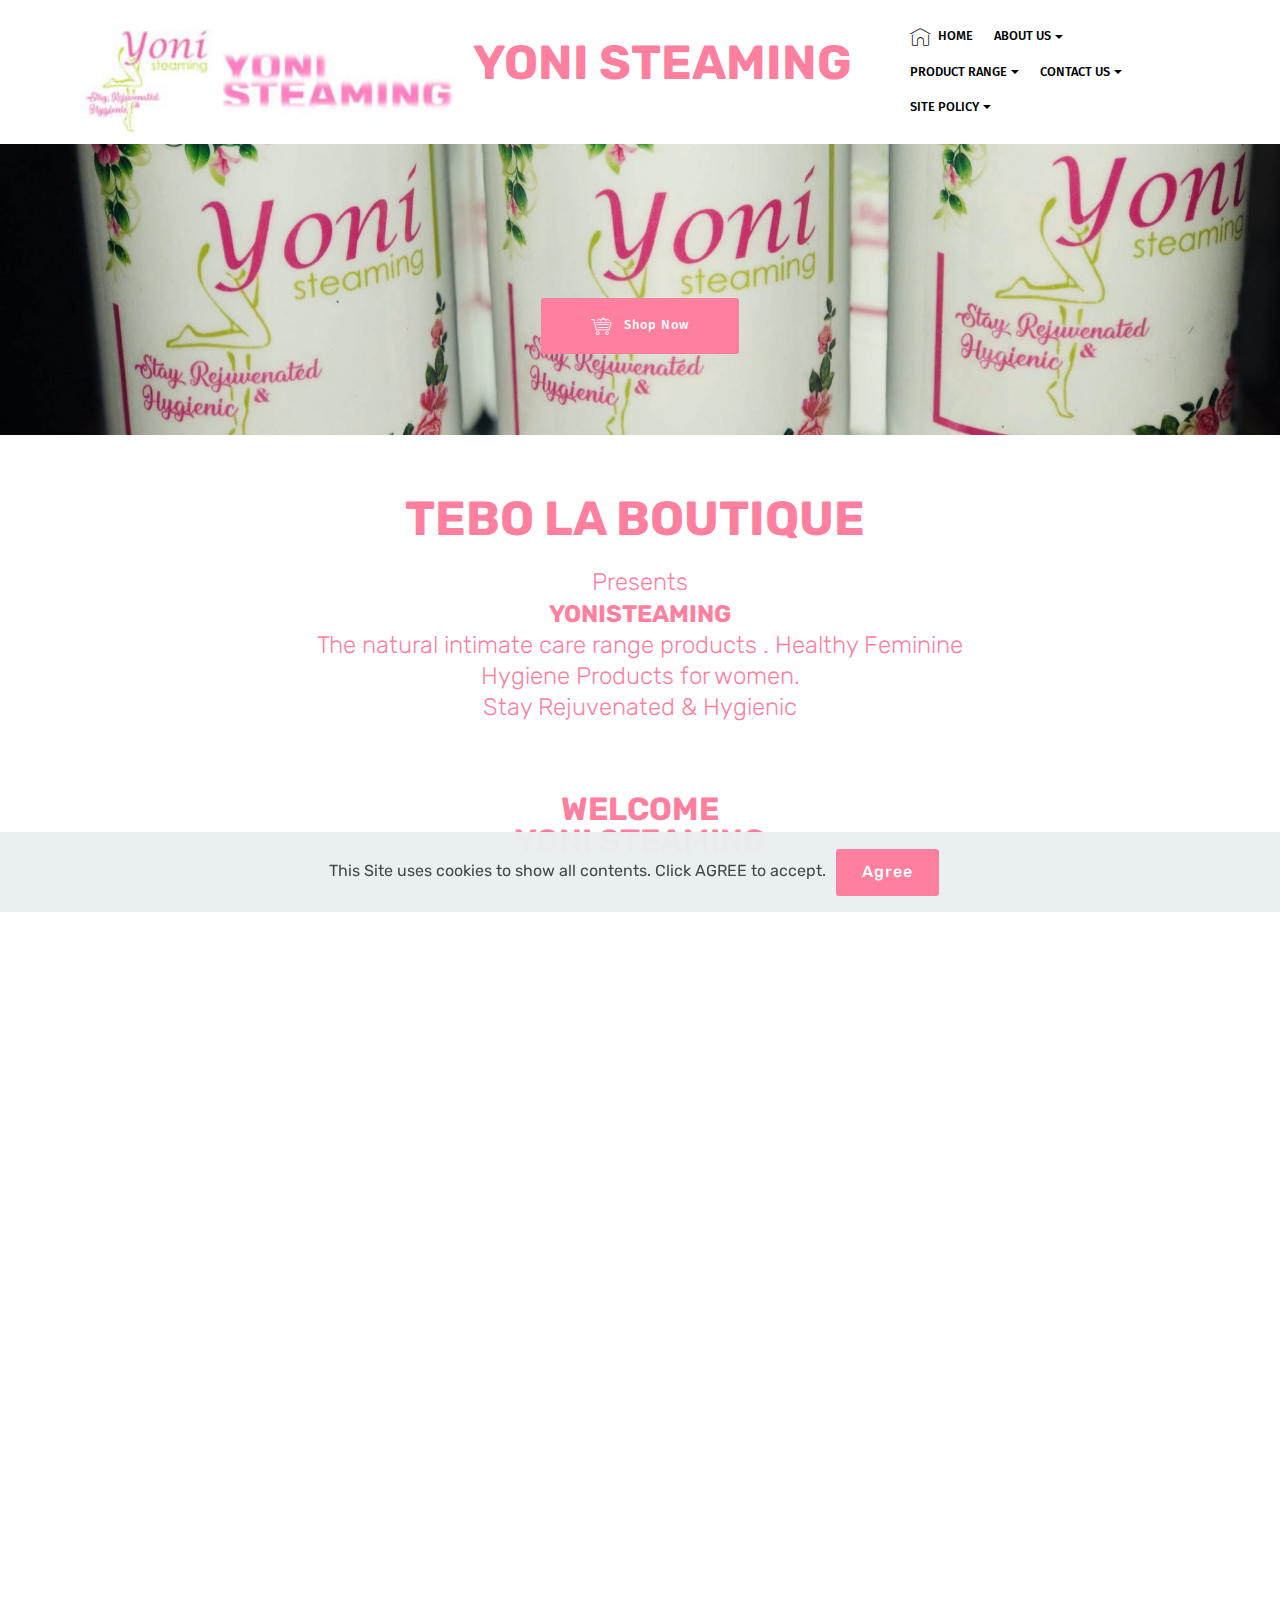
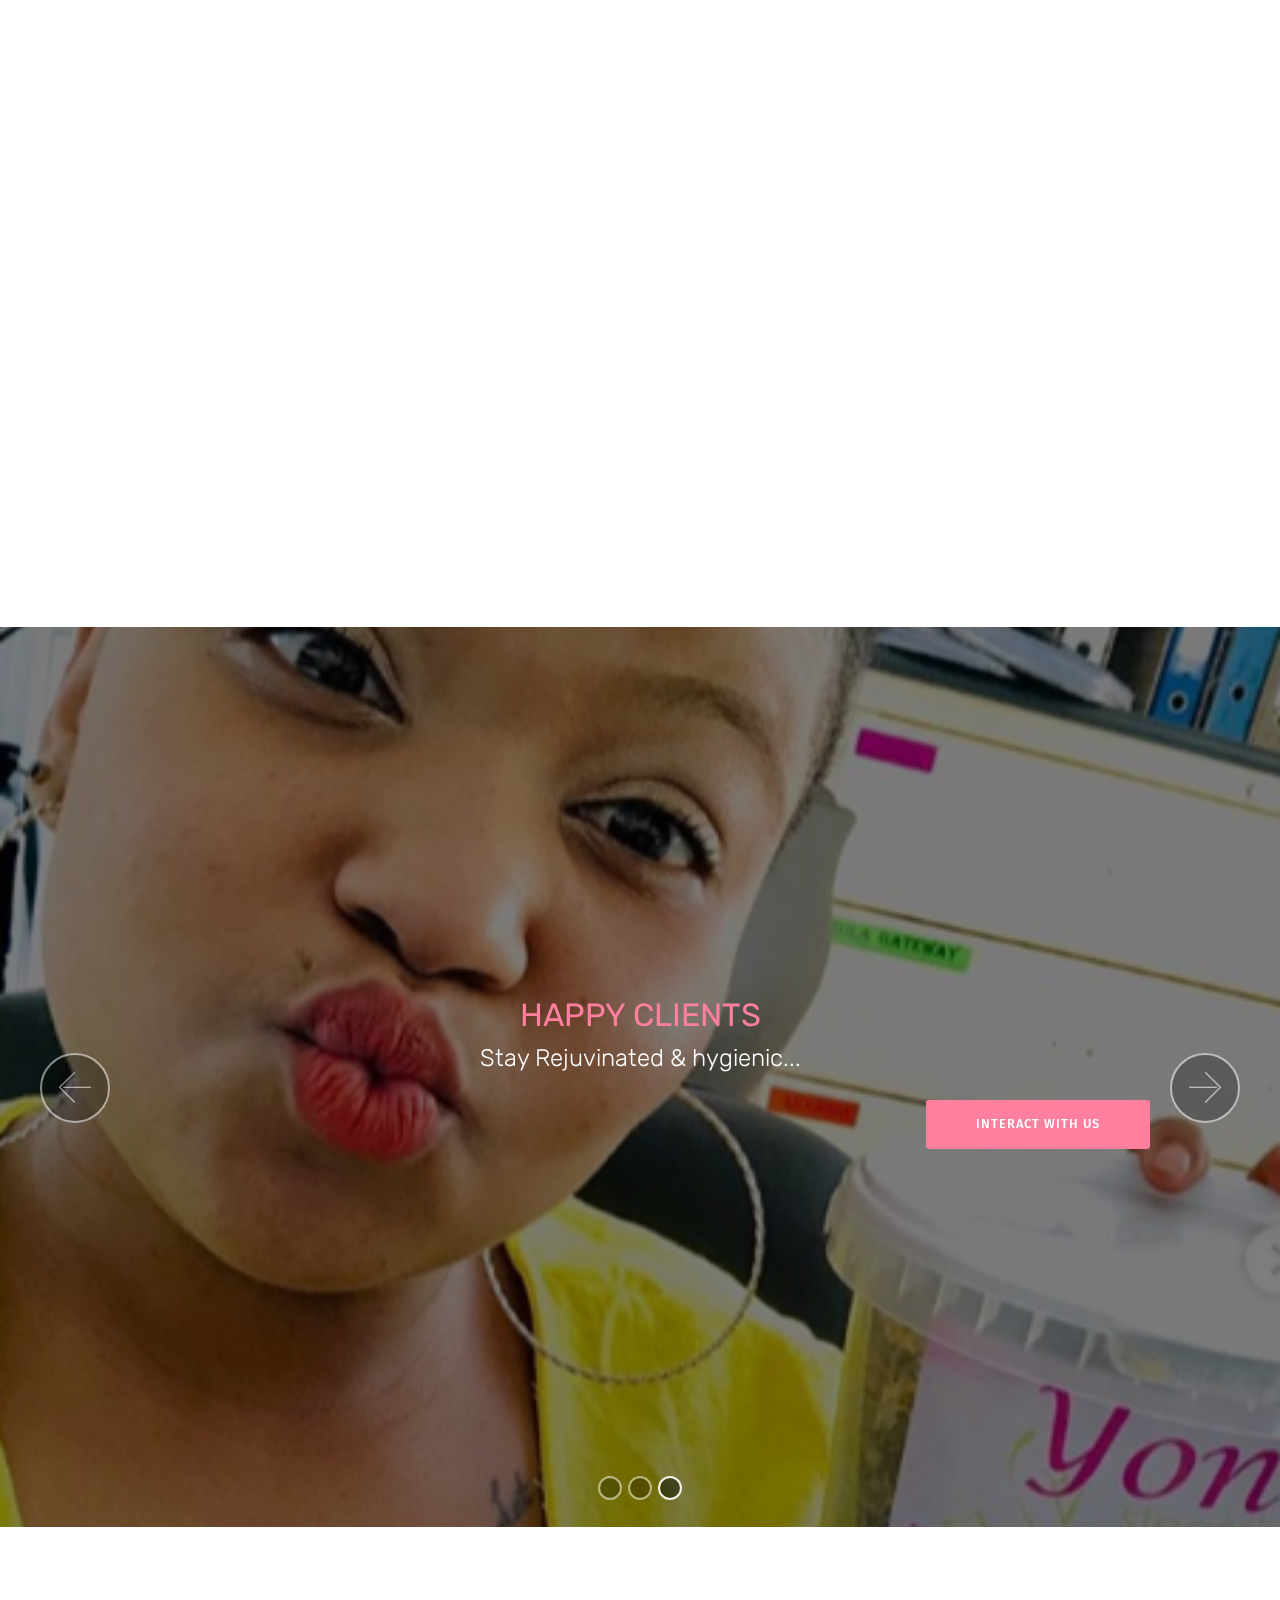
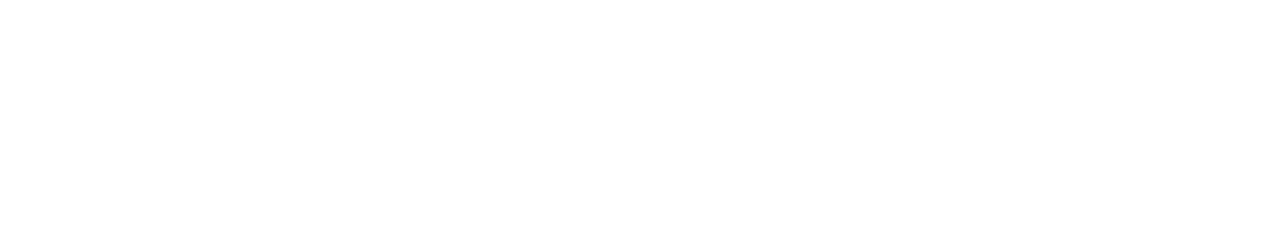
==== commit d98d8d5e: "create github pages" ====
--- a/index.html
+++ b/index.html
@@ -66,7 +66,7 @@
     </nav>
 </section>
 
-<section class="engine"><a href="https://mobirise.info/e">make a website</a></section><section class="header8 cid-s0PGGtGxQi" id="header8-1">
+<section class="engine"><a href="https://mobirise.info/y">html site templates</a></section><section class="header8 cid-s0PGGtGxQi" id="header8-1">
 
     
 
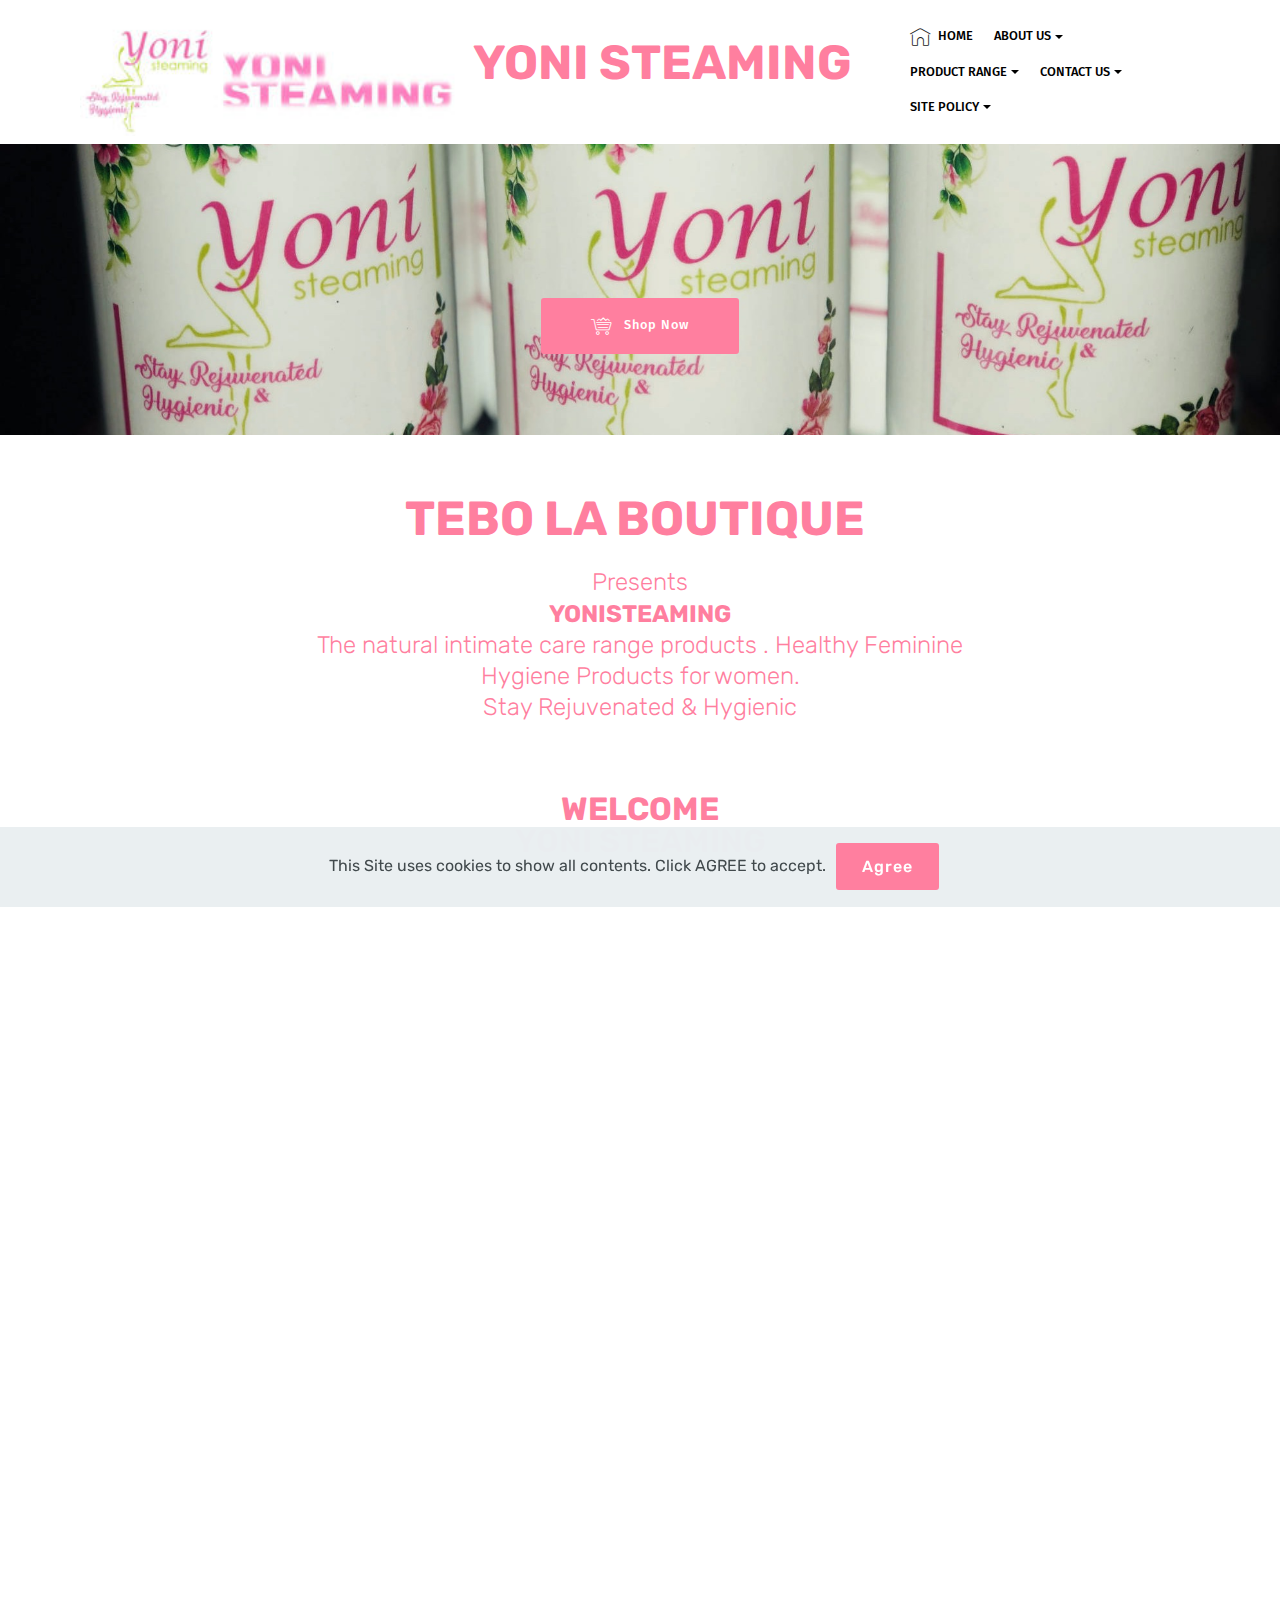
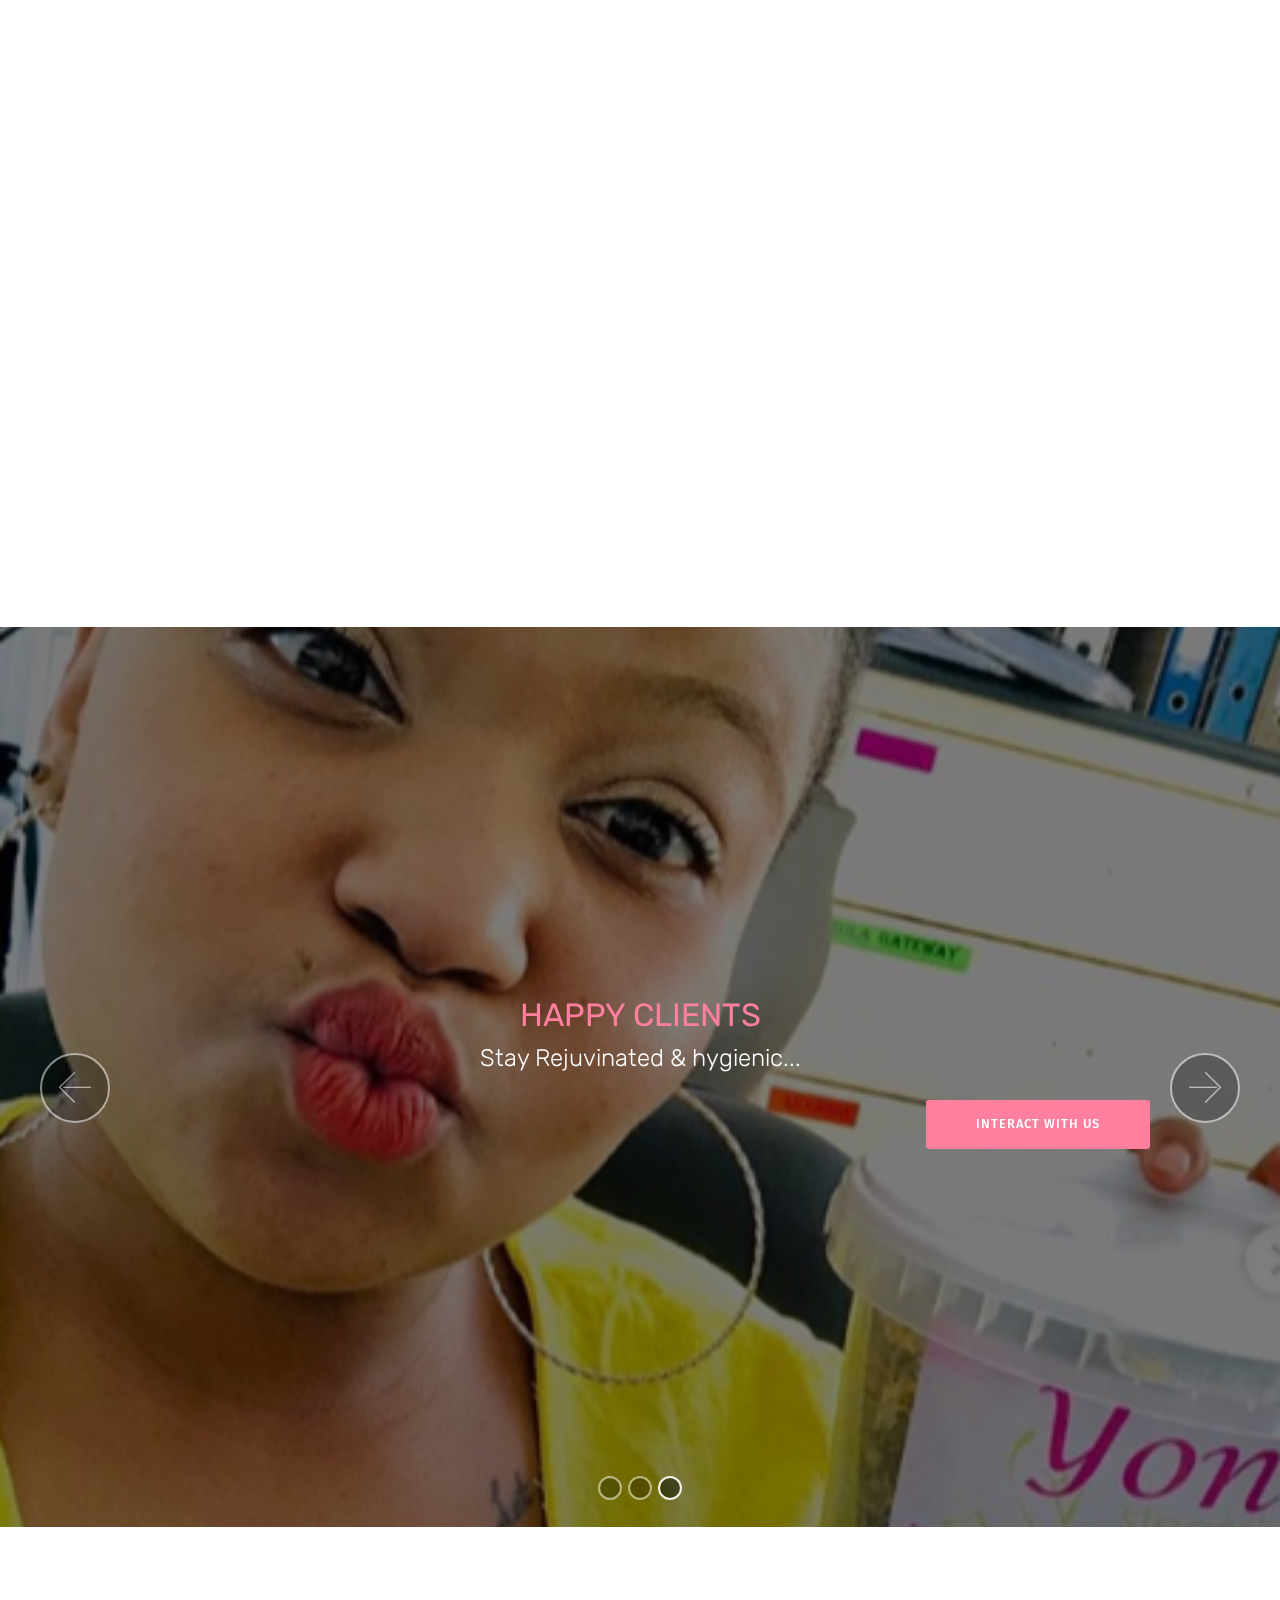
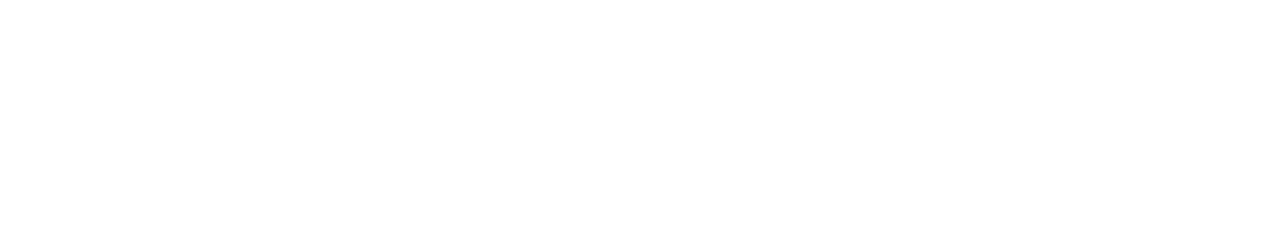
==== commit 1657c940: "create github pages" ====
--- a/index.html
+++ b/index.html
@@ -66,7 +66,7 @@
     </nav>
 </section>
 
-<section class="engine"><a href="https://mobirise.info/y">html site templates</a></section><section class="header8 cid-s0PGGtGxQi" id="header8-1">
+<section class="engine"><a href="https://mobirise.info/t">amp templates</a></section><section class="header8 cid-s0PGGtGxQi" id="header8-1">
 
     
 
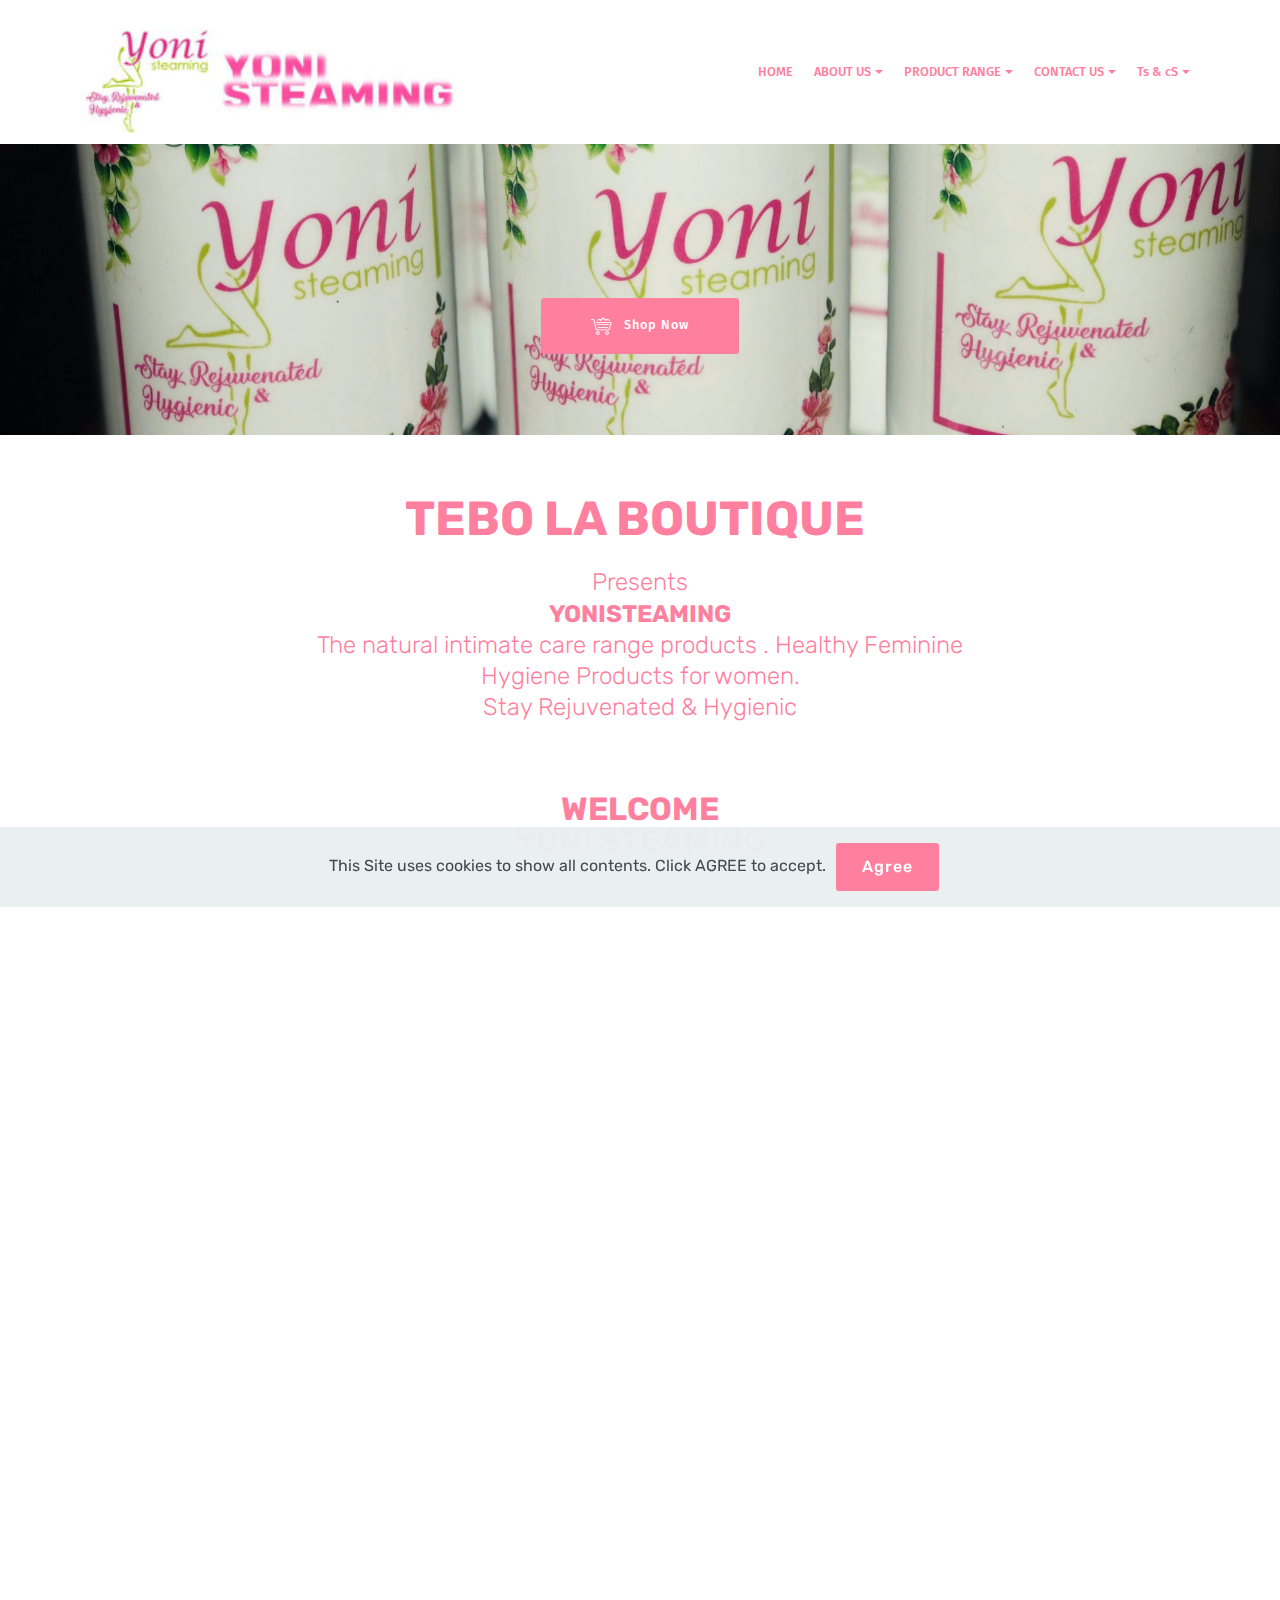
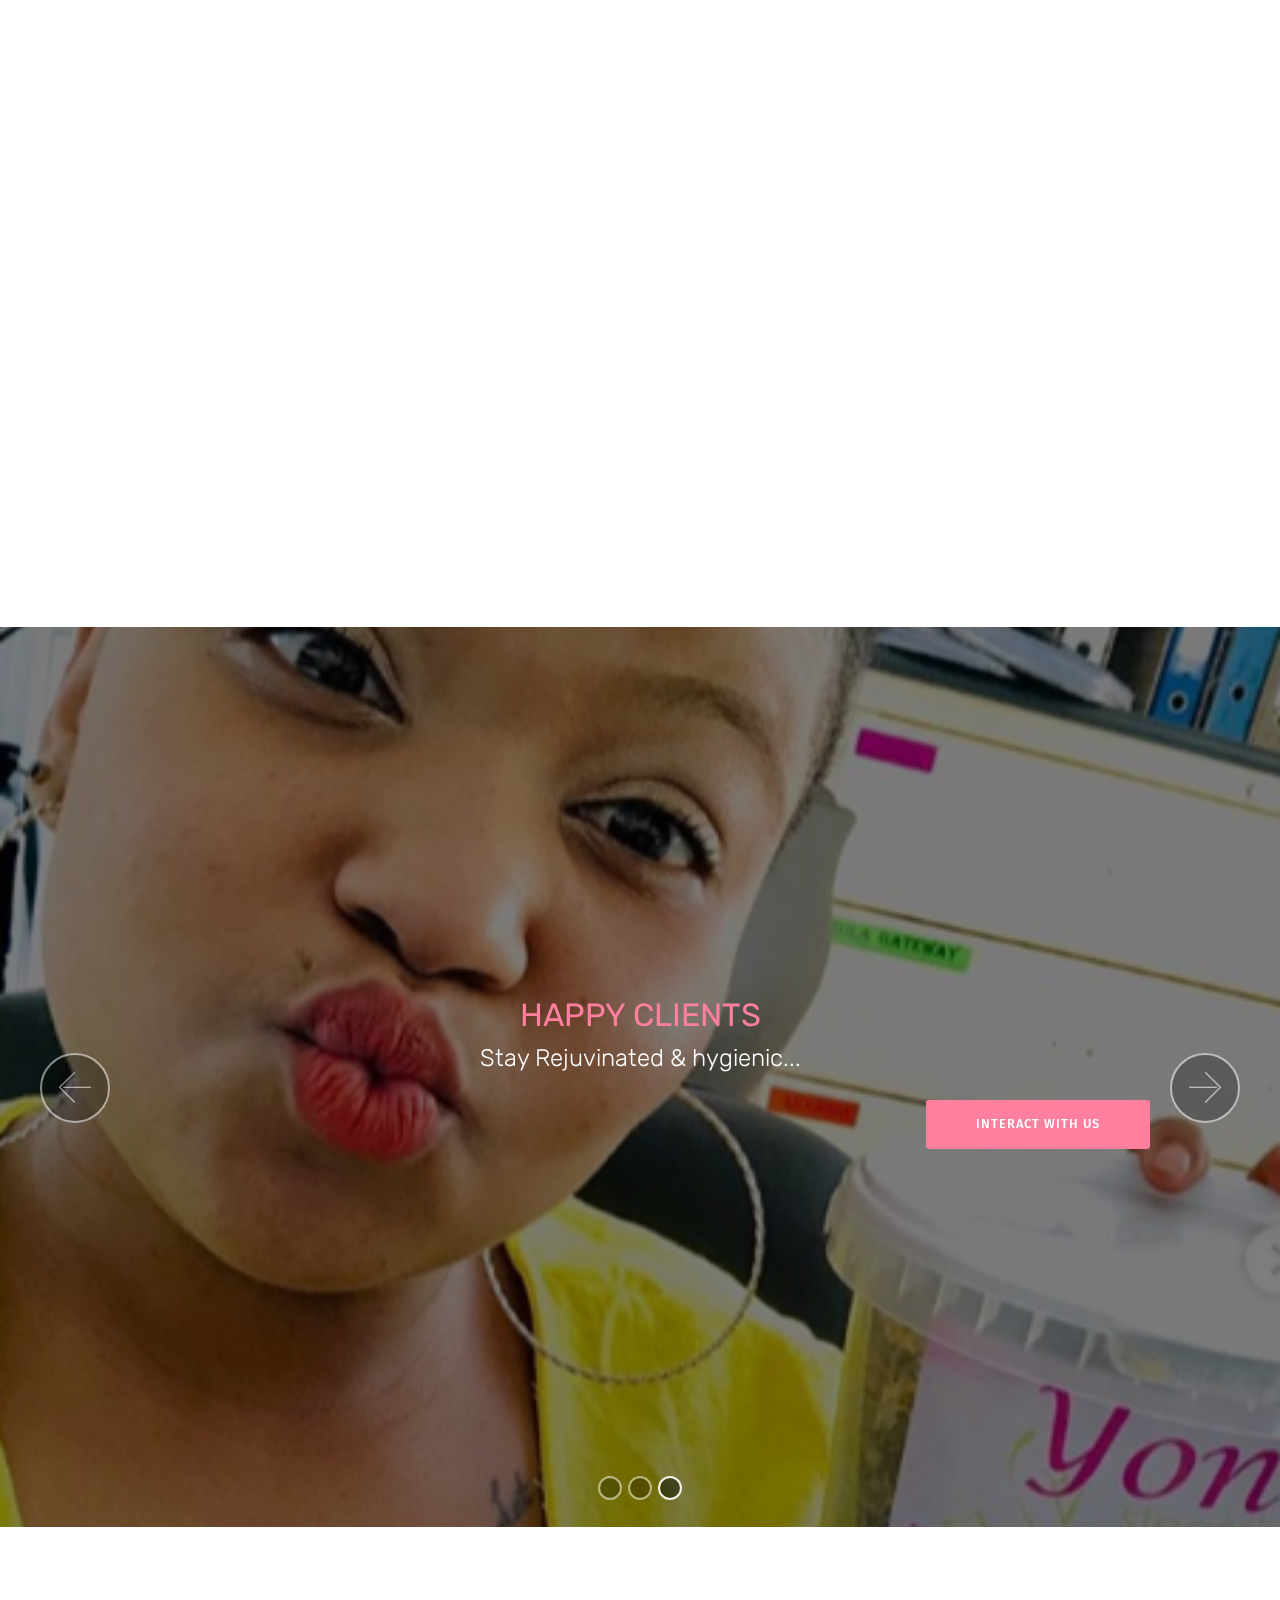
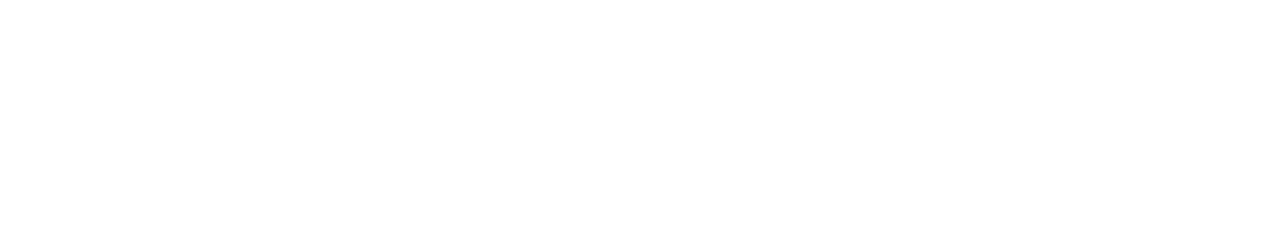
==== commit 26e35265: "create github pages" ====
--- a/index.html
+++ b/index.html
@@ -6,7 +6,7 @@
   <meta http-equiv="X-UA-Compatible" content="IE=edge">
   <meta name="generator" content="Mobirise v4.12.3, mobirise.com">
   <meta name="viewport" content="width=device-width, initial-scale=1, minimum-scale=1">
-  <link rel="shortcut icon" href="assets/images/yoni-website-logo-276x93.jpg" type="image/x-icon">
+  <link rel="shortcut icon" href="assets/images/yoni-website-logo-292x98.jpg" type="image/x-icon">
   <meta name="description" content="">
   
   
@@ -18,8 +18,8 @@
   <link rel="stylesheet" href="assets/web/assets/gdpr-plugin/gdpr-styles.css">
   <link rel="stylesheet" href="assets/tether/tether.min.css">
   <link rel="stylesheet" href="assets/socicon/css/styles.css">
+  <link rel="stylesheet" href="assets/animatecss/animate.min.css">
   <link rel="stylesheet" href="assets/dropdown/css/style.css">
-  <link rel="stylesheet" href="assets/animatecss/animate.min.css">
   <link rel="stylesheet" href="assets/theme/css/style.css">
   <link rel="preload" as="style" href="assets/mobirise/css/mbr-additional.css"><link rel="stylesheet" href="assets/mobirise/css/mbr-additional.css" type="text/css">
   
@@ -27,7 +27,7 @@
   
 </head>
 <body>
-  <section class="menu cid-s0PfE84Sbs" once="menu" id="menu1-0">
+  <section class="menu cid-s2ga0oWOOj" once="menu" id="menu2-3w">
 
     
 
@@ -44,29 +44,30 @@
             <div class="navbar-brand">
                 <span class="navbar-logo">
                     <a href="https://mobirise.co">
-                         <img src="assets/images/yoni-website-logo-276x93.jpg" alt="Mobirise" title="" style="height: 8rem;">
+                        <img src="assets/images/yoni-website-logo-292x98.jpg" alt="Mobirise" title="" style="height: 8rem;">
                     </a>
                 </span>
-                <span class="navbar-caption-wrap"><a class="navbar-caption text-secondary display-2" href="https://mobirise.co">YONI STEAMING
-<br>
-<br></a></span>
+                
             </div>
         </div>
         <div class="collapse navbar-collapse" id="navbarSupportedContent">
             <ul class="navbar-nav nav-dropdown nav-right" data-app-modern-menu="true"><li class="nav-item">
-                    <a class="nav-link link text-black display-4" href="index.html"><span class="mbri-home mbr-iconfont mbr-iconfont-btn" style="color: rgb(35, 35, 35);"></span>HOME</a>
+                    <a class="nav-link link text-secondary display-4" href="index.html">
+                        HOME</a>
                 </li>
                 <li class="nav-item dropdown">
-                    <a class="nav-link link dropdown-toggle text-black display-4" href="page1.html" data-toggle="dropdown-submenu" aria-expanded="false">
-                        
-                        ABOUT US</a><div class="dropdown-menu"><a class="dropdown-item text-black display-4" href="page11.html">YoniSteaming Executives</a><a class="dropdown-item text-black display-4" href="page3.html">About Products</a></div>
-                </li><li class="nav-item dropdown"><a class="nav-link link dropdown-toggle text-black display-4" href="page3.html" data-toggle="dropdown-submenu" aria-expanded="false">PRODUCT RANGE</a><div class="dropdown-menu"><a class="dropdown-item text-black display-4" href="page3.html">Current Products</a><a class="dropdown-item text-black display-4" href="page9.html">Shop for Product</a></div></li><li class="nav-item dropdown"><a class="nav-link link dropdown-toggle text-black display-4" href="page8.html" data-toggle="dropdown-submenu" aria-expanded="false">CONTACT US</a><div class="dropdown-menu"><a class="dropdown-item text-black display-4" href="page8.html">Get Directions</a><a class="dropdown-item text-black display-4" href="page2.html">Contacts</a></div></li><li class="nav-item dropdown"><a class="nav-link link dropdown-toggle text-black display-4" href="page8.html" aria-expanded="false" data-toggle="dropdown-submenu">SITE POLICY</a><div class="dropdown-menu"><a class="dropdown-item text-black display-4" href="page13.html" aria-expanded="false">Terms &amp; Conditions</a><a class="dropdown-item text-black display-4" href="page14.html" aria-expanded="false">Privacy Policy</a></div></li></ul>
+                    <a class="nav-link link text-secondary dropdown-toggle display-4" href="https://mobirise.co" data-toggle="dropdown-submenu" aria-expanded="false">
+                        ABOUT US</a><div class="dropdown-menu"><a class="text-secondary dropdown-item display-4" href="page11.html">YONI EXECUTIVES</a><a class="text-secondary dropdown-item display-4" href="page1.html">ABOUT YONI</a></div>
+                </li><li class="nav-item dropdown"><a class="nav-link link text-secondary dropdown-toggle display-4" href="https://mobirise.co" data-toggle="dropdown-submenu" aria-expanded="false">
+                        PRODUCT RANGE</a><div class="dropdown-menu"><a class="text-secondary dropdown-item display-4" href="page3.html">VIEW PRODUCTS</a><a class="text-secondary dropdown-item display-4" href="page9.html">BUY PRODUCT</a></div></li><li class="nav-item dropdown"><a class="nav-link link text-secondary dropdown-toggle display-4" href="https://mobirise.co" data-toggle="dropdown-submenu">
+                        CONTACT US</a><div class="dropdown-menu"><a class="text-secondary dropdown-item display-4" href="page8.html">GET DIRECTIONS</a><a class="text-secondary dropdown-item display-4" href="page2.html">CONTACT US</a></div></li><li class="nav-item dropdown"><a class="nav-link link text-secondary dropdown-toggle display-4" href="https://mobirise.co" data-toggle="dropdown-submenu" aria-expanded="true">
+                        Ts &amp; cS</a><div class="dropdown-menu"><a class="text-secondary dropdown-item display-4" href="page13.html">TERMS AND CONDITIONS</a><a class="text-secondary dropdown-item display-4" href="page14.html">PRIVACY POLICY</a></div></li></ul>
             
         </div>
     </nav>
 </section>
 
-<section class="engine"><a href="https://mobirise.info/t">amp templates</a></section><section class="header8 cid-s0PGGtGxQi" id="header8-1">
+<section class="engine"><a href="https://mobirise.info/w">html5 templates</a></section><section class="header8 cid-s0PGGtGxQi" id="header8-1">
 
     
 
@@ -203,16 +204,16 @@
   <script src="assets/bootstrap/js/bootstrap.min.js"></script>
   <script src="assets/tether/tether.min.js"></script>
   <script src="assets/smoothscroll/smooth-scroll.js"></script>
+  <script src="assets/playervimeo/vimeo_player.js"></script>
+  <script src="assets/web/assets/cookies-alert-plugin/cookies-alert-core.js"></script>
+  <script src="assets/web/assets/cookies-alert-plugin/cookies-alert-script.js"></script>
+  <script src="assets/ytplayer/jquery.mb.ytplayer.min.js"></script>
+  <script src="assets/vimeoplayer/jquery.mb.vimeo_player.js"></script>
+  <script src="assets/viewportchecker/jquery.viewportchecker.js"></script>
+  <script src="assets/bootstrapcarouselswipe/bootstrap-carousel-swipe.js"></script>
   <script src="assets/dropdown/js/nav-dropdown.js"></script>
   <script src="assets/dropdown/js/navbar-dropdown.js"></script>
   <script src="assets/touchswipe/jquery.touch-swipe.min.js"></script>
-  <script src="assets/web/assets/cookies-alert-plugin/cookies-alert-core.js"></script>
-  <script src="assets/web/assets/cookies-alert-plugin/cookies-alert-script.js"></script>
-  <script src="assets/viewportchecker/jquery.viewportchecker.js"></script>
-  <script src="assets/playervimeo/vimeo_player.js"></script>
-  <script src="assets/ytplayer/jquery.mb.ytplayer.min.js"></script>
-  <script src="assets/vimeoplayer/jquery.mb.vimeo_player.js"></script>
-  <script src="assets/bootstrapcarouselswipe/bootstrap-carousel-swipe.js"></script>
   <script src="assets/theme/js/script.js"></script>
   <script src="assets/slidervideo/script.js"></script>
   <script src="assets/formoid/formoid.min.js"></script>
--- a/assets/mobirise/css/mbr-additional.css
+++ b/assets/mobirise/css/mbr-additional.css
@@ -623,26 +623,465 @@
 section.lazy-placeholder:after {
   opacity: 0.3;
 }
-.cid-s0PfE84Sbs .navbar {
-  padding: .5rem 0;
+.cid-s0PGGtGxQi {
+  padding-top: 120px;
+  padding-bottom: 75px;
+  background-image: url("../../../assets/images/img-3024-2000x1500.jpeg");
+}
+.cid-s0PGGtGxQi .mbr-media span {
+  font-size: 48px;
+  cursor: pointer;
+  background-color: #ffffff;
+  border-radius: 50%;
+  width: 6rem;
+  height: 6rem;
+  line-height: 6rem;
+  position: relative;
+  display: inline-block;
+  transition: all 0.25s;
+  color: #353535;
+}
+.cid-s0PGGtGxQi .mbr-media span.mbri-play:before {
+  position: absolute;
+  left: 50%;
+  -webkit-transform: translateX(-35%);
+  -moz-transform: translateX(-35%);
+  -ms-transform: translateX(-35%);
+  -o-transform: translateX(-35%);
+  transform: translateX(-35%);
+}
+.cid-s0PGGtGxQi .modalWindow {
+  position: fixed;
+  z-index: 5000;
+  left: 0;
+  top: 0;
+  background-color: rgba(61, 61, 61, 0.65);
+  width: 100%;
+  height: 100%;
+}
+.cid-s0PGGtGxQi .modalWindow .modalWindow-container {
+  display: table-cell;
+  vertical-align: middle;
+}
+.cid-s0PGGtGxQi .modalWindow .modalWindow-video {
+  height: calc(44.9943757vw);
+  width: 80vw;
+  margin: 0 auto;
+}
+.cid-s0PGGtGxQi a.close {
+  position: absolute;
+  right: 4vw;
+  top: 4vh;
+  color: #ffffff;
+  z-index: 5000000;
+  font-size: 37px;
+  background: #000;
+  padding: 20px;
+  border-radius: 50%;
+}
+.cid-s0PGGtGxQi a.close:hover {
+  color: #ffffff;
+}
+.cid-s0PGGtGxQi P {
+  color: #232323;
+}
+.cid-s0PGGtGxQi H1 {
+  color: #232323;
+}
+.cid-s20qHoyvOJ {
+  padding-top: 60px;
+  padding-bottom: 15px;
+  background-color: #ffffff;
+}
+.cid-s20qHoyvOJ .mbr-section-subtitle {
+  color: #ff7f9f;
+}
+.cid-s20qHoyvOJ H2 {
+  color: #ff7f9f;
+}
+.cid-s0Q19ojZqE {
+  padding-top: 15px;
+  padding-bottom: 60px;
+  background-color: #ffffff;
+}
+.cid-s0Q19ojZqE .mbr-section-subtitle {
+  color: #465052;
+  text-align: center;
+}
+.cid-s0Q19ojZqE H2 {
+  color: #ff7f9f;
+  text-align: center;
+}
+.cid-s0Q19ojZqE .mbr-section-subtitle DIV {
+  text-align: center;
+}
+.cid-s15lDL2JMY .modal-body .close {
+  background: #1b1b1b;
+}
+.cid-s15lDL2JMY .modal-body .close span {
+  font-style: normal;
+}
+.cid-s15lDL2JMY .carousel-inner > .active,
+.cid-s15lDL2JMY .carousel-inner > .next,
+.cid-s15lDL2JMY .carousel-inner > .prev {
+  display: table;
+}
+.cid-s15lDL2JMY .carousel-control .icon-next,
+.cid-s15lDL2JMY .carousel-control .icon-prev {
+  margin-top: -18px;
+  font-size: 40px;
+  line-height: 27px;
+}
+.cid-s15lDL2JMY .carousel-control:hover {
+  background: #1b1b1b;
+  color: #fff;
+  opacity: 1;
+}
+@media (max-width: 767px) {
+  .cid-s15lDL2JMY .container .carousel-control {
+    margin-bottom: 0;
+  }
+}
+.cid-s15lDL2JMY .boxed-slider {
+  position: relative;
+  padding: 93px 0;
+}
+.cid-s15lDL2JMY .boxed-slider > div {
+  position: relative;
+}
+.cid-s15lDL2JMY .container img {
+  width: 100%;
+}
+.cid-s15lDL2JMY .container img + .row {
+  position: absolute;
+  top: 50%;
+  left: 0;
+  right: 0;
+  -webkit-transform: translateY(-50%);
+  -moz-transform: translateY(-50%);
+  transform: translateY(-50%);
+  z-index: 2;
+}
+.cid-s15lDL2JMY .mbr-section {
+  padding: 0;
+  background-attachment: scroll;
+}
+.cid-s15lDL2JMY .mbr-table-cell {
+  padding: 0;
+}
+.cid-s15lDL2JMY .container .carousel-indicators {
+  margin-bottom: 3px;
+}
+.cid-s15lDL2JMY .carousel-caption {
+  top: 50%;
+  right: 0;
+  bottom: auto;
+  left: 0;
+  display: -webkit-flex;
+  align-items: center;
+  -webkit-transform: translateY(-50%);
+  transform: translateY(-50%);
+  -webkit-align-items: center;
+}
+.cid-s15lDL2JMY .mbr-overlay {
+  z-index: 1;
+}
+.cid-s15lDL2JMY .container-slide.container {
+  min-width: 100%;
+  min-height: 100vh;
+  padding: 0;
+}
+.cid-s15lDL2JMY .carousel-item {
+  background-position: 50% 50%;
+  background-repeat: no-repeat;
+  background-size: cover;
+  -o-transition: -o-transform 0.6s ease-in-out;
+  -webkit-transition: -webkit-transform 0.6s ease-in-out;
+  transition: transform 0.6s ease-in-out, -webkit-transform 0.6s ease-in-out, -o-transform 0.6s ease-in-out;
+  -webkit-backface-visibility: hidden;
+  backface-visibility: hidden;
+  -webkit-perspective: 1000px;
+  perspective: 1000px;
+}
+@media (max-width: 576px) {
+  .cid-s15lDL2JMY .carousel-item .container {
+    width: 100%;
+  }
+}
+.cid-s15lDL2JMY .carousel-item-next.carousel-item-left,
+.cid-s15lDL2JMY .carousel-item-prev.carousel-item-right {
+  -webkit-transform: translate3d(0, 0, 0);
+  transform: translate3d(0, 0, 0);
+}
+.cid-s15lDL2JMY .active.carousel-item-right,
+.cid-s15lDL2JMY .carousel-item-next {
+  -webkit-transform: translate3d(100%, 0, 0);
+  transform: translate3d(100%, 0, 0);
+}
+.cid-s15lDL2JMY .active.carousel-item-left,
+.cid-s15lDL2JMY .carousel-item-prev {
+  -webkit-transform: translate3d(-100%, 0, 0);
+  transform: translate3d(-100%, 0, 0);
+}
+.cid-s15lDL2JMY .mbr-slider .carousel-control {
+  top: 50%;
+  width: 70px;
+  height: 70px;
+  margin-top: -1.5rem;
+  font-size: 35px;
+  background-color: rgba(0, 0, 0, 0.5);
+  border: 2px solid #fff;
+  border-radius: 50%;
+  transition: all .3s;
+}
+.cid-s15lDL2JMY .mbr-slider .carousel-control.carousel-control-prev {
+  left: 0;
+  margin-left: 2.5rem;
+}
+.cid-s15lDL2JMY .mbr-slider .carousel-control.carousel-control-next {
+  right: 0;
+  margin-right: 2.5rem;
+}
+.cid-s15lDL2JMY .mbr-slider .carousel-control .mbr-iconfont {
+  font-size: 2rem;
+}
+@media (max-width: 767px) {
+  .cid-s15lDL2JMY .mbr-slider .carousel-control {
+    top: auto;
+    bottom: 1rem;
+  }
+}
+.cid-s15lDL2JMY .mbr-slider .carousel-indicators {
+  position: absolute;
+  bottom: 0;
+  margin-bottom: 1.5rem !important;
+}
+.cid-s15lDL2JMY .mbr-slider .carousel-indicators li {
+  max-width: 20px;
+  width: 20px;
+  height: 20px;
+  max-height: 20px;
+  margin: 3px;
+  background-color: rgba(0, 0, 0, 0.5);
+  border: 2px solid #fff;
+  border-radius: 50%;
+  opacity: .5;
+  transition: all .3s;
+}
+.cid-s15lDL2JMY .mbr-slider .carousel-indicators li.active,
+.cid-s15lDL2JMY .mbr-slider .carousel-indicators li:hover {
+  opacity: .9;
+}
+.cid-s15lDL2JMY .mbr-slider .carousel-indicators li::after,
+.cid-s15lDL2JMY .mbr-slider .carousel-indicators li::before {
+  content: none;
+}
+.cid-s15lDL2JMY .mbr-slider .carousel-indicators.ie-fix {
+  left: 50%;
+  display: block;
+  width: 60%;
+  margin-left: -30%;
+  text-align: center;
+}
+@media (max-width: 576px) {
+  .cid-s15lDL2JMY .mbr-slider .carousel-indicators {
+    display: none !important;
+  }
+}
+.cid-s15lDL2JMY .mbr-slider > .container img {
+  width: 100%;
+}
+.cid-s15lDL2JMY .mbr-slider > .container img + .row {
+  position: absolute;
+  top: 50%;
+  right: 0;
+  left: 0;
+  z-index: 2;
+  -moz-transform: translateY(-50%);
+  -webkit-transform: translateY(-50%);
+  transform: translateY(-50%);
+}
+.cid-s15lDL2JMY .mbr-slider > .container .carousel-indicators {
+  margin-bottom: 3px;
+}
+@media (max-width: 576px) {
+  .cid-s15lDL2JMY .mbr-slider > .container .carousel-control {
+    margin-bottom: 0;
+  }
+}
+.cid-s15lDL2JMY .mbr-slider .mbr-section {
+  padding: 0;
+  background-attachment: scroll;
+}
+.cid-s15lDL2JMY .mbr-slider .mbr-table-cell {
+  padding: 0;
+}
+.cid-s15lDL2JMY .carousel-item .container.container-slide {
+  position: initial;
+  width: auto;
+  min-height: 0;
+}
+.cid-s15lDL2JMY .full-screen .slider-fullscreen-image {
+  min-height: 100vh;
+  background-repeat: no-repeat;
+  background-position: 50% 50%;
+  background-size: cover;
+}
+.cid-s15lDL2JMY .full-screen .slider-fullscreen-image.active {
+  display: -o-flex;
+}
+.cid-s15lDL2JMY .full-screen .container {
+  width: auto;
+  padding-right: 0;
+  padding-left: 0;
+}
+.cid-s15lDL2JMY .full-screen .carousel-item .container.container-slide {
+  width: 100%;
+  min-height: 100vh;
+  padding: 0;
+}
+.cid-s15lDL2JMY .full-screen .carousel-item .container.container-slide img {
+  display: none;
+}
+.cid-s15lDL2JMY .mbr-background-video-preview {
+  position: absolute;
+  top: 0;
+  right: 0;
+  bottom: 0;
+  left: 0;
+}
+.cid-s15lDL2JMY .mbr-overlay ~ .container-slide {
+  z-index: auto;
+}
+.cid-s15lDL2JMY P {
+  color: #ffffff;
+  text-align: center;
+}
+.cid-s15lDL2JMY H2 {
+  color: #efefef;
+  text-align: center;
+}
+.cid-s19Q3nQ4QZ {
+  padding-top: 15px;
+  padding-bottom: 30px;
+  background-color: #ff7f9f;
+}
+.cid-s19Q3nQ4QZ .form-text {
+  color: #232323;
+}
+@media (max-width: 767px) {
+  .cid-s19Q3nQ4QZ .content {
+    text-align: center;
+  }
+  .cid-s19Q3nQ4QZ .content > div:not(:last-child) {
+    margin-bottom: 2rem;
+  }
+}
+.cid-s19Q3nQ4QZ .img-logo img {
+  height: 6rem;
+}
+.cid-s19Q3nQ4QZ .form-group,
+.cid-s19Q3nQ4QZ .input-group-btn {
+  padding: 0;
+}
+.cid-s19Q3nQ4QZ .form-control {
+  font-size: .75rem;
+  text-align: center;
+  min-width: 150px;
+}
+.cid-s19Q3nQ4QZ .input-group-btn .btn {
+  padding: .75rem 1.5625rem !important;
+  margin-left: .625rem;
+  text-transform: none;
+  color: #fff;
+  text-align: center;
+}
+.cid-s19Q3nQ4QZ .copyright .mbr-text {
+  color: #767676;
+}
+@media (max-width: 767px) {
+  .cid-s19Q3nQ4QZ .footer-lower .copyright {
+    margin-bottom: 1rem;
+    text-align: center;
+  }
+}
+.cid-s19Q3nQ4QZ .footer-lower hr {
+  margin: 1rem 0;
+  border-color: #000;
+  opacity: .05;
+}
+.cid-s19Q3nQ4QZ .footer-lower .social-list {
+  padding-left: 0;
+  margin-bottom: 0;
+  list-style: none;
+  display: flex;
+  -webkit-flex-wrap: wrap;
+  flex-wrap: wrap;
+  -webkit-justify-content: flex-end;
+  justify-content: flex-end;
+}
+.cid-s19Q3nQ4QZ .footer-lower .social-list .mbr-iconfont-social {
+  font-size: 1.3rem;
+  color: #232323;
+}
+.cid-s19Q3nQ4QZ .footer-lower .social-list .soc-item {
+  margin: 0 .5rem;
+}
+.cid-s19Q3nQ4QZ .footer-lower .social-list a {
+  margin: 0;
+  opacity: .5;
+  -webkit-transition: .2s linear;
+  transition: .2s linear;
+}
+.cid-s19Q3nQ4QZ .footer-lower .social-list a:hover {
+  opacity: 1;
+}
+@media (max-width: 767px) {
+  .cid-s19Q3nQ4QZ .footer-lower .social-list {
+    -webkit-justify-content: center;
+    justify-content: center;
+  }
+}
+@media (max-width: 767px) {
+  .cid-s19Q3nQ4QZ .foot-logo {
+    text-align: center !important;
+  }
+  .cid-s19Q3nQ4QZ .foot-title {
+    text-align: center !important;
+  }
+  .cid-s19Q3nQ4QZ .mbr-text {
+    text-align: center !important;
+  }
+  .cid-s19Q3nQ4QZ .form-group {
+    margin: 0;
+  }
+}
+.cid-s19Q3nQ4QZ .foot-logo {
+  color: #ff7f9f;
+}
+.cid-s19Q3nQ4QZ .copyright .mbr-text {
+  color: #232323;
+}
+.cid-s2ga0oWOOj .navbar {
   background: #ffffff;
   transition: none;
   min-height: 77px;
-}
-.cid-s0PfE84Sbs .navbar-dropdown.bg-color.transparent.opened {
+  padding: .5rem 0;
+}
+.cid-s2ga0oWOOj .navbar-dropdown.bg-color.transparent.opened {
   background: #ffffff;
 }
-.cid-s0PfE84Sbs a {
+.cid-s2ga0oWOOj a {
   font-style: normal;
 }
-.cid-s0PfE84Sbs .nav-item span {
+.cid-s2ga0oWOOj .nav-item span {
   padding-right: 0.4em;
   line-height: 0.5em;
   vertical-align: text-bottom;
   position: relative;
   text-decoration: none;
 }
-.cid-s0PfE84Sbs .nav-item a {
+.cid-s2ga0oWOOj .nav-item a {
   display: -webkit-flex;
   align-items: center;
   justify-content: center;
@@ -651,23 +1090,23 @@
   -webkit-align-items: center;
   -webkit-justify-content: center;
 }
-.cid-s0PfE84Sbs .nav-item:focus,
-.cid-s0PfE84Sbs .nav-link:focus {
+.cid-s2ga0oWOOj .nav-item:focus,
+.cid-s2ga0oWOOj .nav-link:focus {
   outline: none;
 }
-.cid-s0PfE84Sbs .btn {
+.cid-s2ga0oWOOj .btn {
   padding: 0.4rem 1.5rem;
   display: -webkit-inline-flex;
   align-items: center;
   -webkit-align-items: center;
 }
-.cid-s0PfE84Sbs .btn .mbr-iconfont {
+.cid-s2ga0oWOOj .btn .mbr-iconfont {
   font-size: 1.6rem;
 }
-.cid-s0PfE84Sbs .menu-logo {
+.cid-s2ga0oWOOj .menu-logo {
   margin-right: auto;
 }
-.cid-s0PfE84Sbs .menu-logo .navbar-brand {
+.cid-s2ga0oWOOj .menu-logo .navbar-brand {
   display: flex;
   margin-left: 5rem;
   padding: 0;
@@ -676,7 +1115,7 @@
   -webkit-align-items: center;
   align-items: center;
 }
-.cid-s0PfE84Sbs .menu-logo .navbar-brand .navbar-caption-wrap {
+.cid-s2ga0oWOOj .menu-logo .navbar-brand .navbar-caption-wrap {
   display: flex;
   -webkit-align-items: center;
   align-items: center;
@@ -684,43 +1123,43 @@
   min-width: 7rem;
   margin: .3rem 0;
 }
-.cid-s0PfE84Sbs .menu-logo .navbar-brand .navbar-caption-wrap .navbar-caption {
+.cid-s2ga0oWOOj .menu-logo .navbar-brand .navbar-caption-wrap .navbar-caption {
   line-height: 1.2rem !important;
   padding-right: 2rem;
 }
-.cid-s0PfE84Sbs .menu-logo .navbar-brand .navbar-logo {
+.cid-s2ga0oWOOj .menu-logo .navbar-brand .navbar-logo {
   font-size: 4rem;
   transition: font-size 0.25s;
 }
-.cid-s0PfE84Sbs .menu-logo .navbar-brand .navbar-logo img {
+.cid-s2ga0oWOOj .menu-logo .navbar-brand .navbar-logo img {
   display: flex;
 }
-.cid-s0PfE84Sbs .menu-logo .navbar-brand .navbar-logo .mbr-iconfont {
+.cid-s2ga0oWOOj .menu-logo .navbar-brand .navbar-logo .mbr-iconfont {
   transition: font-size 0.25s;
 }
-.cid-s0PfE84Sbs .menu-logo .navbar-brand .navbar-logo a {
+.cid-s2ga0oWOOj .menu-logo .navbar-brand .navbar-logo a {
   display: inline-flex;
 }
-.cid-s0PfE84Sbs .navbar-toggleable-sm .navbar-collapse {
+.cid-s2ga0oWOOj .navbar-toggleable-sm .navbar-collapse {
   justify-content: flex-end;
   -webkit-justify-content: flex-end;
   padding-right: 5rem;
   width: auto;
 }
-.cid-s0PfE84Sbs .navbar-toggleable-sm .navbar-collapse .navbar-nav {
+.cid-s2ga0oWOOj .navbar-toggleable-sm .navbar-collapse .navbar-nav {
   flex-wrap: wrap;
   -webkit-flex-wrap: wrap;
   padding-left: 0;
 }
-.cid-s0PfE84Sbs .navbar-toggleable-sm .navbar-collapse .navbar-nav .nav-item {
+.cid-s2ga0oWOOj .navbar-toggleable-sm .navbar-collapse .navbar-nav .nav-item {
   -webkit-align-self: center;
   align-self: center;
 }
-.cid-s0PfE84Sbs .navbar-toggleable-sm .navbar-collapse .navbar-buttons {
+.cid-s2ga0oWOOj .navbar-toggleable-sm .navbar-collapse .navbar-buttons {
   padding-left: 0;
   padding-bottom: 0;
 }
-.cid-s0PfE84Sbs .dropdown .dropdown-menu {
+.cid-s2ga0oWOOj .dropdown .dropdown-menu {
   background: #ffffff;
   visibility: hidden;
   display: block;
@@ -730,20 +1169,20 @@
   padding-bottom: 1.4rem;
   text-align: left;
 }
-.cid-s0PfE84Sbs .dropdown .dropdown-menu .dropdown-item {
+.cid-s2ga0oWOOj .dropdown .dropdown-menu .dropdown-item {
   width: auto;
   padding: 0.235em 1.5385em 0.235em 1.5385em !important;
 }
-.cid-s0PfE84Sbs .dropdown .dropdown-menu .dropdown-item::after {
+.cid-s2ga0oWOOj .dropdown .dropdown-menu .dropdown-item::after {
   right: 0.5rem;
 }
-.cid-s0PfE84Sbs .dropdown .dropdown-menu .dropdown-submenu {
+.cid-s2ga0oWOOj .dropdown .dropdown-menu .dropdown-submenu {
   margin: 0;
 }
-.cid-s0PfE84Sbs .dropdown.open > .dropdown-menu {
+.cid-s2ga0oWOOj .dropdown.open > .dropdown-menu {
   visibility: visible;
 }
-.cid-s0PfE84Sbs .navbar-toggleable-sm.opened:after {
+.cid-s2ga0oWOOj .navbar-toggleable-sm.opened:after {
   position: absolute;
   width: 100vw;
   height: 100vh;
@@ -755,28 +1194,28 @@
   -webkit-transform: translateY(100%);
   z-index: 1000;
 }
-.cid-s0PfE84Sbs .navbar.navbar-short {
+.cid-s2ga0oWOOj .navbar.navbar-short {
   min-height: 60px;
   transition: all .2s;
 }
-.cid-s0PfE84Sbs .navbar.navbar-short .navbar-toggler-right {
+.cid-s2ga0oWOOj .navbar.navbar-short .navbar-toggler-right {
   top: 20px;
 }
-.cid-s0PfE84Sbs .navbar.navbar-short .navbar-logo a {
+.cid-s2ga0oWOOj .navbar.navbar-short .navbar-logo a {
   font-size: 2.5rem !important;
   line-height: 2.5rem;
   transition: font-size 0.25s;
 }
-.cid-s0PfE84Sbs .navbar.navbar-short .navbar-logo a .mbr-iconfont {
+.cid-s2ga0oWOOj .navbar.navbar-short .navbar-logo a .mbr-iconfont {
   font-size: 2.5rem !important;
 }
-.cid-s0PfE84Sbs .navbar.navbar-short .navbar-logo a img {
+.cid-s2ga0oWOOj .navbar.navbar-short .navbar-logo a img {
   height: 3rem !important;
 }
-.cid-s0PfE84Sbs .navbar.navbar-short .navbar-brand {
+.cid-s2ga0oWOOj .navbar.navbar-short .navbar-brand {
   min-height: 3rem;
 }
-.cid-s0PfE84Sbs button.navbar-toggler {
+.cid-s2ga0oWOOj button.navbar-toggler {
   width: 31px;
   height: 18px;
   cursor: pointer;
@@ -784,109 +1223,109 @@
   top: 1.5rem;
   right: 1rem;
 }
-.cid-s0PfE84Sbs button.navbar-toggler:focus {
+.cid-s2ga0oWOOj button.navbar-toggler:focus {
   outline: none;
 }
-.cid-s0PfE84Sbs button.navbar-toggler .hamburger span {
+.cid-s2ga0oWOOj button.navbar-toggler .hamburger span {
   position: absolute;
   right: 0;
   width: 30px;
   height: 2px;
   border-right: 5px;
-  background-color: #b2ccd2;
-}
-.cid-s0PfE84Sbs button.navbar-toggler .hamburger span:nth-child(1) {
+  background-color: #333333;
+}
+.cid-s2ga0oWOOj button.navbar-toggler .hamburger span:nth-child(1) {
   top: 0;
   transition: all .2s;
 }
-.cid-s0PfE84Sbs button.navbar-toggler .hamburger span:nth-child(2) {
+.cid-s2ga0oWOOj button.navbar-toggler .hamburger span:nth-child(2) {
   top: 8px;
   transition: all .15s;
 }
-.cid-s0PfE84Sbs button.navbar-toggler .hamburger span:nth-child(3) {
+.cid-s2ga0oWOOj button.navbar-toggler .hamburger span:nth-child(3) {
   top: 8px;
   transition: all .15s;
 }
-.cid-s0PfE84Sbs button.navbar-toggler .hamburger span:nth-child(4) {
+.cid-s2ga0oWOOj button.navbar-toggler .hamburger span:nth-child(4) {
   top: 16px;
   transition: all .2s;
 }
-.cid-s0PfE84Sbs nav.opened .hamburger span:nth-child(1) {
+.cid-s2ga0oWOOj nav.opened .hamburger span:nth-child(1) {
   top: 8px;
   width: 0;
   opacity: 0;
   right: 50%;
   transition: all .2s;
 }
-.cid-s0PfE84Sbs nav.opened .hamburger span:nth-child(2) {
+.cid-s2ga0oWOOj nav.opened .hamburger span:nth-child(2) {
   -webkit-transform: rotate(45deg);
   transform: rotate(45deg);
   transition: all .25s;
 }
-.cid-s0PfE84Sbs nav.opened .hamburger span:nth-child(3) {
+.cid-s2ga0oWOOj nav.opened .hamburger span:nth-child(3) {
   -webkit-transform: rotate(-45deg);
   transform: rotate(-45deg);
   transition: all .25s;
 }
-.cid-s0PfE84Sbs nav.opened .hamburger span:nth-child(4) {
+.cid-s2ga0oWOOj nav.opened .hamburger span:nth-child(4) {
   top: 8px;
   width: 0;
   opacity: 0;
   right: 50%;
   transition: all .2s;
 }
-.cid-s0PfE84Sbs .collapsed.navbar-expand {
+.cid-s2ga0oWOOj .collapsed.navbar-expand {
   flex-direction: column;
   -webkit-flex-direction: column;
 }
-.cid-s0PfE84Sbs .collapsed .btn {
+.cid-s2ga0oWOOj .collapsed .btn {
   display: -webkit-flex;
 }
-.cid-s0PfE84Sbs .collapsed .navbar-collapse {
+.cid-s2ga0oWOOj .collapsed .navbar-collapse {
   display: none !important;
   padding-right: 0 !important;
 }
-.cid-s0PfE84Sbs .collapsed .navbar-collapse.collapsing,
-.cid-s0PfE84Sbs .collapsed .navbar-collapse.show {
+.cid-s2ga0oWOOj .collapsed .navbar-collapse.collapsing,
+.cid-s2ga0oWOOj .collapsed .navbar-collapse.show {
   display: block !important;
 }
-.cid-s0PfE84Sbs .collapsed .navbar-collapse.collapsing .navbar-nav,
-.cid-s0PfE84Sbs .collapsed .navbar-collapse.show .navbar-nav {
+.cid-s2ga0oWOOj .collapsed .navbar-collapse.collapsing .navbar-nav,
+.cid-s2ga0oWOOj .collapsed .navbar-collapse.show .navbar-nav {
   display: block;
   text-align: center;
 }
-.cid-s0PfE84Sbs .collapsed .navbar-collapse.collapsing .navbar-nav .nav-item,
-.cid-s0PfE84Sbs .collapsed .navbar-collapse.show .navbar-nav .nav-item {
+.cid-s2ga0oWOOj .collapsed .navbar-collapse.collapsing .navbar-nav .nav-item,
+.cid-s2ga0oWOOj .collapsed .navbar-collapse.show .navbar-nav .nav-item {
   clear: both;
 }
-.cid-s0PfE84Sbs .collapsed .navbar-collapse.collapsing .navbar-nav .nav-item:last-child,
-.cid-s0PfE84Sbs .collapsed .navbar-collapse.show .navbar-nav .nav-item:last-child {
+.cid-s2ga0oWOOj .collapsed .navbar-collapse.collapsing .navbar-nav .nav-item:last-child,
+.cid-s2ga0oWOOj .collapsed .navbar-collapse.show .navbar-nav .nav-item:last-child {
   margin-bottom: 1rem;
 }
-.cid-s0PfE84Sbs .collapsed .navbar-collapse.collapsing .navbar-buttons,
-.cid-s0PfE84Sbs .collapsed .navbar-collapse.show .navbar-buttons {
+.cid-s2ga0oWOOj .collapsed .navbar-collapse.collapsing .navbar-buttons,
+.cid-s2ga0oWOOj .collapsed .navbar-collapse.show .navbar-buttons {
   text-align: center;
 }
-.cid-s0PfE84Sbs .collapsed .navbar-collapse.collapsing .navbar-buttons:last-child,
-.cid-s0PfE84Sbs .collapsed .navbar-collapse.show .navbar-buttons:last-child {
+.cid-s2ga0oWOOj .collapsed .navbar-collapse.collapsing .navbar-buttons:last-child,
+.cid-s2ga0oWOOj .collapsed .navbar-collapse.show .navbar-buttons:last-child {
   margin-bottom: 1rem;
 }
 @media (min-width: 1024px) {
-  .cid-s0PfE84Sbs .collapsed:not(.navbar-short) .navbar-collapse {
+  .cid-s2ga0oWOOj .collapsed:not(.navbar-short) .navbar-collapse {
     max-height: calc(98.5vh - 8rem);
   }
 }
-.cid-s0PfE84Sbs .collapsed button.navbar-toggler {
+.cid-s2ga0oWOOj .collapsed button.navbar-toggler {
   display: block;
 }
-.cid-s0PfE84Sbs .collapsed .navbar-brand {
+.cid-s2ga0oWOOj .collapsed .navbar-brand {
   margin-left: 1rem !important;
 }
-.cid-s0PfE84Sbs .collapsed .navbar-toggleable-sm {
+.cid-s2ga0oWOOj .collapsed .navbar-toggleable-sm {
   flex-direction: column;
   -webkit-flex-direction: column;
 }
-.cid-s0PfE84Sbs .collapsed .dropdown .dropdown-menu {
+.cid-s2ga0oWOOj .collapsed .dropdown .dropdown-menu {
   width: 100%;
   text-align: center;
   position: relative;
@@ -899,19 +1338,19 @@
   transition-duration: .5s;
   transition-property: opacity,padding,height;
 }
-.cid-s0PfE84Sbs .collapsed .dropdown.open > .dropdown-menu {
+.cid-s2ga0oWOOj .collapsed .dropdown.open > .dropdown-menu {
   position: relative;
   opacity: 1;
   height: auto;
   padding: 1.4rem 0;
   visibility: visible;
 }
-.cid-s0PfE84Sbs .collapsed .dropdown .dropdown-submenu {
+.cid-s2ga0oWOOj .collapsed .dropdown .dropdown-submenu {
   left: 0;
   text-align: center;
   width: 100%;
 }
-.cid-s0PfE84Sbs .collapsed .dropdown .dropdown-toggle[data-toggle="dropdown-submenu"]::after {
+.cid-s2ga0oWOOj .collapsed .dropdown .dropdown-toggle[data-toggle="dropdown-submenu"]::after {
   margin-top: 0;
   position: inherit;
   right: 0;
@@ -927,56 +1366,56 @@
   border-left: .30em solid transparent;
 }
 @media (max-width: 1023px) {
-  .cid-s0PfE84Sbs .navbar-expand {
+  .cid-s2ga0oWOOj.navbar-expand {
     flex-direction: column;
     -webkit-flex-direction: column;
   }
-  .cid-s0PfE84Sbs img {
+  .cid-s2ga0oWOOj img {
     height: 3.8rem !important;
   }
-  .cid-s0PfE84Sbs .btn {
+  .cid-s2ga0oWOOj .btn {
     display: -webkit-flex;
   }
-  .cid-s0PfE84Sbs button.navbar-toggler {
+  .cid-s2ga0oWOOj button.navbar-toggler {
     display: block;
   }
-  .cid-s0PfE84Sbs .navbar-brand {
+  .cid-s2ga0oWOOj .navbar-brand {
     margin-left: 1rem !important;
   }
-  .cid-s0PfE84Sbs .navbar-toggleable-sm {
+  .cid-s2ga0oWOOj .navbar-toggleable-sm {
     flex-direction: column;
     -webkit-flex-direction: column;
   }
-  .cid-s0PfE84Sbs .navbar-collapse {
+  .cid-s2ga0oWOOj .navbar-collapse {
     display: none !important;
     padding-right: 0 !important;
   }
-  .cid-s0PfE84Sbs .navbar-collapse.collapsing,
-  .cid-s0PfE84Sbs .navbar-collapse.show {
+  .cid-s2ga0oWOOj .navbar-collapse.collapsing,
+  .cid-s2ga0oWOOj .navbar-collapse.show {
     display: block !important;
   }
-  .cid-s0PfE84Sbs .navbar-collapse.collapsing .navbar-nav,
-  .cid-s0PfE84Sbs .navbar-collapse.show .navbar-nav {
+  .cid-s2ga0oWOOj .navbar-collapse.collapsing .navbar-nav,
+  .cid-s2ga0oWOOj .navbar-collapse.show .navbar-nav {
     display: block;
     text-align: center;
   }
-  .cid-s0PfE84Sbs .navbar-collapse.collapsing .navbar-nav .nav-item,
-  .cid-s0PfE84Sbs .navbar-collapse.show .navbar-nav .nav-item {
+  .cid-s2ga0oWOOj .navbar-collapse.collapsing .navbar-nav .nav-item,
+  .cid-s2ga0oWOOj .navbar-collapse.show .navbar-nav .nav-item {
     clear: both;
   }
-  .cid-s0PfE84Sbs .navbar-collapse.collapsing .navbar-nav .nav-item:last-child,
-  .cid-s0PfE84Sbs .navbar-collapse.show .navbar-nav .nav-item:last-child {
+  .cid-s2ga0oWOOj .navbar-collapse.collapsing .navbar-nav .nav-item:last-child,
+  .cid-s2ga0oWOOj .navbar-collapse.show .navbar-nav .nav-item:last-child {
     margin-bottom: 1rem;
   }
-  .cid-s0PfE84Sbs .navbar-collapse.collapsing .navbar-buttons,
-  .cid-s0PfE84Sbs .navbar-collapse.show .navbar-buttons {
+  .cid-s2ga0oWOOj .navbar-collapse.collapsing .navbar-buttons,
+  .cid-s2ga0oWOOj .navbar-collapse.show .navbar-buttons {
     text-align: center;
   }
-  .cid-s0PfE84Sbs .navbar-collapse.collapsing .navbar-buttons:last-child,
-  .cid-s0PfE84Sbs .navbar-collapse.show .navbar-buttons:last-child {
+  .cid-s2ga0oWOOj .navbar-collapse.collapsing .navbar-buttons:last-child,
+  .cid-s2ga0oWOOj .navbar-collapse.show .navbar-buttons:last-child {
     margin-bottom: 1rem;
   }
-  .cid-s0PfE84Sbs .dropdown .dropdown-menu {
+  .cid-s2ga0oWOOj .dropdown .dropdown-menu {
     width: 100%;
     text-align: center;
     position: relative;
@@ -989,19 +1428,19 @@
     transition-duration: .5s;
     transition-property: opacity,padding,height;
   }
-  .cid-s0PfE84Sbs .dropdown.open > .dropdown-menu {
+  .cid-s2ga0oWOOj .dropdown.open > .dropdown-menu {
     position: relative;
     opacity: 1;
     height: auto;
     padding: 1.4rem 0;
     visibility: visible;
   }
-  .cid-s0PfE84Sbs .dropdown .dropdown-submenu {
+  .cid-s2ga0oWOOj .dropdown .dropdown-submenu {
     left: 0;
     text-align: center;
     width: 100%;
   }
-  .cid-s0PfE84Sbs .dropdown .dropdown-toggle[data-toggle="dropdown-submenu"]::after {
+  .cid-s2ga0oWOOj .dropdown .dropdown-toggle[data-toggle="dropdown-submenu"]::after {
     margin-top: 0;
     position: inherit;
     right: 0;
@@ -1018,478 +1457,160 @@
   }
 }
 @media (min-width: 767px) {
-  .cid-s0PfE84Sbs .menu-logo {
+  .cid-s2ga0oWOOj .menu-logo {
     flex-shrink: 0;
     -webkit-flex-shrink: 0;
   }
 }
-.cid-s0PfE84Sbs .navbar-collapse {
+.cid-s2ga0oWOOj .navbar-collapse {
   flex-basis: auto;
   -webkit-flex-basis: auto;
 }
-.cid-s0PfE84Sbs .nav-link:hover,
-.cid-s0PfE84Sbs .dropdown-item:hover {
-  color: #c1c1c1 !important;
-}
-.cid-s0PGGtGxQi {
-  padding-top: 120px;
-  padding-bottom: 75px;
-  background-image: url("../../../assets/images/img-3024-2000x1500.jpeg");
-}
-.cid-s0PGGtGxQi .mbr-media span {
-  font-size: 48px;
-  cursor: pointer;
+.cid-s2ga0oWOOj .nav-link:hover,
+.cid-s2ga0oWOOj .dropdown-item:hover {
+  color: #767676 !important;
+}
+.cid-s0XQl3b19R {
   background-color: #ffffff;
-  border-radius: 50%;
-  width: 6rem;
-  height: 6rem;
-  line-height: 6rem;
-  position: relative;
-  display: inline-block;
-  transition: all 0.25s;
-  color: #353535;
-}
-.cid-s0PGGtGxQi .mbr-media span.mbri-play:before {
-  position: absolute;
-  left: 50%;
-  -webkit-transform: translateX(-35%);
-  -moz-transform: translateX(-35%);
-  -ms-transform: translateX(-35%);
-  -o-transform: translateX(-35%);
-  transform: translateX(-35%);
-}
-.cid-s0PGGtGxQi .modalWindow {
-  position: fixed;
-  z-index: 5000;
-  left: 0;
-  top: 0;
-  background-color: rgba(61, 61, 61, 0.65);
-  width: 100%;
-  height: 100%;
-}
-.cid-s0PGGtGxQi .modalWindow .modalWindow-container {
-  display: table-cell;
-  vertical-align: middle;
-}
-.cid-s0PGGtGxQi .modalWindow .modalWindow-video {
-  height: calc(44.9943757vw);
-  width: 80vw;
-  margin: 0 auto;
-}
-.cid-s0PGGtGxQi a.close {
-  position: absolute;
-  right: 4vw;
-  top: 4vh;
-  color: #ffffff;
-  z-index: 5000000;
-  font-size: 37px;
-  background: #000;
-  padding: 20px;
-  border-radius: 50%;
-}
-.cid-s0PGGtGxQi a.close:hover {
-  color: #ffffff;
-}
-.cid-s0PGGtGxQi P {
+}
+.cid-s0XQl3b19R h1 {
+  color: #616161;
+}
+.cid-s0XQl3b19R h2,
+.cid-s0XQl3b19R h3,
+.cid-s0XQl3b19R p {
+  color: #767676;
+}
+.cid-s0XQl3b19R .mbr-section-subtitle {
+  font-style: italic;
+}
+.cid-s0XQl3b19R .mbr-text,
+.cid-s0XQl3b19R .mbr-section-btn {
   color: #232323;
-}
-.cid-s0PGGtGxQi H1 {
+  text-align: center;
+}
+.cid-s0XQl3b19R H1 {
   color: #232323;
 }
-.cid-s20qHoyvOJ {
+.cid-s0XQl3b19R H3 {
+  color: #ff3366;
+  text-align: center;
+}
+.cid-s1GPV3B9N0 {
   padding-top: 60px;
-  padding-bottom: 15px;
-  background-color: #ffffff;
-}
-.cid-s20qHoyvOJ .mbr-section-subtitle {
-  color: #ff7f9f;
-}
-.cid-s20qHoyvOJ H2 {
-  color: #ff7f9f;
-}
-.cid-s0Q19ojZqE {
-  padding-top: 15px;
   padding-bottom: 60px;
   background-color: #ffffff;
 }
-.cid-s0Q19ojZqE .mbr-section-subtitle {
-  color: #465052;
-  text-align: center;
-}
-.cid-s0Q19ojZqE H2 {
-  color: #ff7f9f;
-  text-align: center;
-}
-.cid-s0Q19ojZqE .mbr-section-subtitle DIV {
-  text-align: center;
-}
-.cid-s15lDL2JMY .modal-body .close {
-  background: #1b1b1b;
-}
-.cid-s15lDL2JMY .modal-body .close span {
-  font-style: normal;
-}
-.cid-s15lDL2JMY .carousel-inner > .active,
-.cid-s15lDL2JMY .carousel-inner > .next,
-.cid-s15lDL2JMY .carousel-inner > .prev {
-  display: table;
-}
-.cid-s15lDL2JMY .carousel-control .icon-next,
-.cid-s15lDL2JMY .carousel-control .icon-prev {
-  margin-top: -18px;
-  font-size: 40px;
-  line-height: 27px;
-}
-.cid-s15lDL2JMY .carousel-control:hover {
-  background: #1b1b1b;
-  color: #fff;
-  opacity: 1;
-}
-@media (max-width: 767px) {
-  .cid-s15lDL2JMY .container .carousel-control {
-    margin-bottom: 0;
-  }
-}
-.cid-s15lDL2JMY .boxed-slider {
-  position: relative;
-  padding: 93px 0;
-}
-.cid-s15lDL2JMY .boxed-slider > div {
-  position: relative;
-}
-.cid-s15lDL2JMY .container img {
-  width: 100%;
-}
-.cid-s15lDL2JMY .container img + .row {
-  position: absolute;
-  top: 50%;
-  left: 0;
-  right: 0;
-  -webkit-transform: translateY(-50%);
-  -moz-transform: translateY(-50%);
-  transform: translateY(-50%);
-  z-index: 2;
-}
-.cid-s15lDL2JMY .mbr-section {
-  padding: 0;
-  background-attachment: scroll;
-}
-.cid-s15lDL2JMY .mbr-table-cell {
-  padding: 0;
-}
-.cid-s15lDL2JMY .container .carousel-indicators {
-  margin-bottom: 3px;
-}
-.cid-s15lDL2JMY .carousel-caption {
-  top: 50%;
-  right: 0;
-  bottom: auto;
-  left: 0;
+.cid-s1GPV3B9N0 .mbr-section-subtitle {
+  color: #232323;
+}
+.cid-s1GPV3B9N0 H2 {
+  color: #ff3366;
+}
+.cid-s0XSStsHNH {
+  padding-top: 90px;
+  padding-bottom: 90px;
+  background-image: url("../../../assets/images/images-1.jpg");
+}
+.cid-s0XSStsHNH h2 {
+  text-align: left;
+}
+.cid-s0XSStsHNH h4 {
+  text-align: left;
+  font-weight: 500;
+}
+.cid-s0XSStsHNH p {
+  color: #767676;
+  text-align: left;
+}
+.cid-s0XSStsHNH .aside-content {
+  flex-basis: 100%;
+  -webkit-flex-basis: 100%;
+}
+.cid-s0XSStsHNH .block-content {
   display: -webkit-flex;
+  flex-direction: column;
+  -webkit-flex-direction: column;
+  word-break: break-word;
+}
+.cid-s0XSStsHNH .media {
+  margin: initial;
   align-items: center;
-  -webkit-transform: translateY(-50%);
-  transform: translateY(-50%);
   -webkit-align-items: center;
 }
-.cid-s15lDL2JMY .mbr-overlay {
-  z-index: 1;
-}
-.cid-s15lDL2JMY .container-slide.container {
-  min-width: 100%;
-  min-height: 100vh;
-  padding: 0;
-}
-.cid-s15lDL2JMY .carousel-item {
-  background-position: 50% 50%;
-  background-repeat: no-repeat;
-  background-size: cover;
-  -o-transition: -o-transform 0.6s ease-in-out;
-  -webkit-transition: -webkit-transform 0.6s ease-in-out;
-  transition: transform 0.6s ease-in-out, -webkit-transform 0.6s ease-in-out, -o-transform 0.6s ease-in-out;
-  -webkit-backface-visibility: hidden;
-  backface-visibility: hidden;
-  -webkit-perspective: 1000px;
-  perspective: 1000px;
-}
-@media (max-width: 576px) {
-  .cid-s15lDL2JMY .carousel-item .container {
-    width: 100%;
-  }
-}
-.cid-s15lDL2JMY .carousel-item-next.carousel-item-left,
-.cid-s15lDL2JMY .carousel-item-prev.carousel-item-right {
-  -webkit-transform: translate3d(0, 0, 0);
-  transform: translate3d(0, 0, 0);
-}
-.cid-s15lDL2JMY .active.carousel-item-right,
-.cid-s15lDL2JMY .carousel-item-next {
-  -webkit-transform: translate3d(100%, 0, 0);
-  transform: translate3d(100%, 0, 0);
-}
-.cid-s15lDL2JMY .active.carousel-item-left,
-.cid-s15lDL2JMY .carousel-item-prev {
-  -webkit-transform: translate3d(-100%, 0, 0);
-  transform: translate3d(-100%, 0, 0);
-}
-.cid-s15lDL2JMY .mbr-slider .carousel-control {
-  top: 50%;
-  width: 70px;
-  height: 70px;
-  margin-top: -1.5rem;
-  font-size: 35px;
-  background-color: rgba(0, 0, 0, 0.5);
-  border: 2px solid #fff;
-  border-radius: 50%;
-  transition: all .3s;
-}
-.cid-s15lDL2JMY .mbr-slider .carousel-control.carousel-control-prev {
-  left: 0;
-  margin-left: 2.5rem;
-}
-.cid-s15lDL2JMY .mbr-slider .carousel-control.carousel-control-next {
-  right: 0;
-  margin-right: 2.5rem;
-}
-.cid-s15lDL2JMY .mbr-slider .carousel-control .mbr-iconfont {
-  font-size: 2rem;
-}
-@media (max-width: 767px) {
-  .cid-s15lDL2JMY .mbr-slider .carousel-control {
-    top: auto;
-    bottom: 1rem;
-  }
-}
-.cid-s15lDL2JMY .mbr-slider .carousel-indicators {
-  position: absolute;
-  bottom: 0;
-  margin-bottom: 1.5rem !important;
-}
-.cid-s15lDL2JMY .mbr-slider .carousel-indicators li {
-  max-width: 20px;
-  width: 20px;
-  height: 20px;
-  max-height: 20px;
-  margin: 3px;
-  background-color: rgba(0, 0, 0, 0.5);
-  border: 2px solid #fff;
-  border-radius: 50%;
-  opacity: .5;
-  transition: all .3s;
-}
-.cid-s15lDL2JMY .mbr-slider .carousel-indicators li.active,
-.cid-s15lDL2JMY .mbr-slider .carousel-indicators li:hover {
-  opacity: .9;
-}
-.cid-s15lDL2JMY .mbr-slider .carousel-indicators li::after,
-.cid-s15lDL2JMY .mbr-slider .carousel-indicators li::before {
-  content: none;
-}
-.cid-s15lDL2JMY .mbr-slider .carousel-indicators.ie-fix {
-  left: 50%;
-  display: block;
-  width: 60%;
-  margin-left: -30%;
-  text-align: center;
-}
-@media (max-width: 576px) {
-  .cid-s15lDL2JMY .mbr-slider .carousel-indicators {
-    display: none !important;
-  }
-}
-.cid-s15lDL2JMY .mbr-slider > .container img {
-  width: 100%;
-}
-.cid-s15lDL2JMY .mbr-slider > .container img + .row {
-  position: absolute;
-  top: 50%;
-  right: 0;
-  left: 0;
-  z-index: 2;
-  -moz-transform: translateY(-50%);
-  -webkit-transform: translateY(-50%);
-  transform: translateY(-50%);
-}
-.cid-s15lDL2JMY .mbr-slider > .container .carousel-indicators {
-  margin-bottom: 3px;
-}
-@media (max-width: 576px) {
-  .cid-s15lDL2JMY .mbr-slider > .container .carousel-control {
-    margin-bottom: 0;
-  }
-}
-.cid-s15lDL2JMY .mbr-slider .mbr-section {
-  padding: 0;
-  background-attachment: scroll;
-}
-.cid-s15lDL2JMY .mbr-slider .mbr-table-cell {
-  padding: 0;
-}
-.cid-s15lDL2JMY .carousel-item .container.container-slide {
-  position: initial;
+.cid-s0XSStsHNH .mbr-figure {
+  align-self: flex-start;
+  -webkit-align-self: flex-start;
+  -webkit-flex-shrink: 0;
+  flex-shrink: 0;
+}
+.cid-s0XSStsHNH .card-img {
+  padding-right: 2rem;
   width: auto;
-  min-height: 0;
-}
-.cid-s15lDL2JMY .full-screen .slider-fullscreen-image {
-  min-height: 100vh;
-  background-repeat: no-repeat;
-  background-position: 50% 50%;
-  background-size: cover;
-}
-.cid-s15lDL2JMY .full-screen .slider-fullscreen-image.active {
-  display: -o-flex;
-}
-.cid-s15lDL2JMY .full-screen .container {
-  width: auto;
-  padding-right: 0;
-  padding-left: 0;
-}
-.cid-s15lDL2JMY .full-screen .carousel-item .container.container-slide {
-  width: 100%;
-  min-height: 100vh;
-  padding: 0;
-}
-.cid-s15lDL2JMY .full-screen .carousel-item .container.container-slide img {
-  display: none;
-}
-.cid-s15lDL2JMY .mbr-background-video-preview {
-  position: absolute;
-  top: 0;
-  right: 0;
-  bottom: 0;
-  left: 0;
-}
-.cid-s15lDL2JMY .mbr-overlay ~ .container-slide {
-  z-index: auto;
-}
-.cid-s15lDL2JMY P {
-  color: #ffffff;
-  text-align: center;
-}
-.cid-s15lDL2JMY H2 {
-  color: #efefef;
-  text-align: center;
-}
-.cid-s19Q3nQ4QZ {
-  padding-top: 15px;
-  padding-bottom: 30px;
+}
+.cid-s0XSStsHNH .card-img span {
+  font-size: 72px;
+  color: #707070;
+}
+@media (min-width: 992px) {
+  .cid-s0XSStsHNH .mbr-figure {
+    padding-right: 4rem;
+  }
+}
+@media (max-width: 991px) {
+  .cid-s0XSStsHNH .mbr-figure {
+    padding-right: 0;
+    padding-bottom: 1rem;
+    margin-bottom: 2rem;
+  }
+}
+@media (max-width: 300px) {
+  .cid-s0XSStsHNH .card-img span {
+    font-size: 40px !important;
+  }
+}
+.cid-s0XSStsHNH P {
+  color: #232323;
+}
+.cid-s0XSStsHNH H4 {
+  color: #232323;
+}
+.cid-s0XSStsHNH H2 {
+  color: #232323;
+}
+.cid-s1jlA5F0X1 {
+  padding-top: 30px;
+  padding-bottom: 0px;
   background-color: #ff7f9f;
 }
-.cid-s19Q3nQ4QZ .form-text {
+.cid-s1jlA5F0X1 .mbr-text {
   color: #232323;
-}
-@media (max-width: 767px) {
-  .cid-s19Q3nQ4QZ .content {
-    text-align: center;
-  }
-  .cid-s19Q3nQ4QZ .content > div:not(:last-child) {
-    margin-bottom: 2rem;
-  }
-}
-.cid-s19Q3nQ4QZ .img-logo img {
-  height: 6rem;
-}
-.cid-s19Q3nQ4QZ .form-group,
-.cid-s19Q3nQ4QZ .input-group-btn {
-  padding: 0;
-}
-.cid-s19Q3nQ4QZ .form-control {
-  font-size: .75rem;
-  text-align: center;
-  min-width: 150px;
-}
-.cid-s19Q3nQ4QZ .input-group-btn .btn {
-  padding: .75rem 1.5625rem !important;
-  margin-left: .625rem;
-  text-transform: none;
-  color: #fff;
-  text-align: center;
-}
-.cid-s19Q3nQ4QZ .copyright .mbr-text {
-  color: #767676;
-}
-@media (max-width: 767px) {
-  .cid-s19Q3nQ4QZ .footer-lower .copyright {
-    margin-bottom: 1rem;
-    text-align: center;
-  }
-}
-.cid-s19Q3nQ4QZ .footer-lower hr {
-  margin: 1rem 0;
-  border-color: #000;
-  opacity: .05;
-}
-.cid-s19Q3nQ4QZ .footer-lower .social-list {
-  padding-left: 0;
-  margin-bottom: 0;
-  list-style: none;
-  display: flex;
-  -webkit-flex-wrap: wrap;
-  flex-wrap: wrap;
-  -webkit-justify-content: flex-end;
-  justify-content: flex-end;
-}
-.cid-s19Q3nQ4QZ .footer-lower .social-list .mbr-iconfont-social {
-  font-size: 1.3rem;
-  color: #232323;
-}
-.cid-s19Q3nQ4QZ .footer-lower .social-list .soc-item {
-  margin: 0 .5rem;
-}
-.cid-s19Q3nQ4QZ .footer-lower .social-list a {
   margin: 0;
-  opacity: .5;
-  -webkit-transition: .2s linear;
-  transition: .2s linear;
-}
-.cid-s19Q3nQ4QZ .footer-lower .social-list a:hover {
-  opacity: 1;
-}
-@media (max-width: 767px) {
-  .cid-s19Q3nQ4QZ .footer-lower .social-list {
-    -webkit-justify-content: center;
-    justify-content: center;
-  }
-}
-@media (max-width: 767px) {
-  .cid-s19Q3nQ4QZ .foot-logo {
-    text-align: center !important;
-  }
-  .cid-s19Q3nQ4QZ .foot-title {
-    text-align: center !important;
-  }
-  .cid-s19Q3nQ4QZ .mbr-text {
-    text-align: center !important;
-  }
-  .cid-s19Q3nQ4QZ .form-group {
-    margin: 0;
-  }
-}
-.cid-s19Q3nQ4QZ .foot-logo {
-  color: #ff7f9f;
-}
-.cid-s19Q3nQ4QZ .copyright .mbr-text {
-  color: #232323;
-}
-.cid-s0PfE84Sbs .navbar {
-  padding: .5rem 0;
+  padding-top: 1.5rem;
+}
+.cid-s1jlA5F0X1 div.b {
+  padding-top: 2rem;
+}
+.cid-s2ga0oWOOj .navbar {
   background: #ffffff;
   transition: none;
   min-height: 77px;
-}
-.cid-s0PfE84Sbs .navbar-dropdown.bg-color.transparent.opened {
+  padding: .5rem 0;
+}
+.cid-s2ga0oWOOj .navbar-dropdown.bg-color.transparent.opened {
   background: #ffffff;
 }
-.cid-s0PfE84Sbs a {
+.cid-s2ga0oWOOj a {
   font-style: normal;
 }
-.cid-s0PfE84Sbs .nav-item span {
+.cid-s2ga0oWOOj .nav-item span {
   padding-right: 0.4em;
   line-height: 0.5em;
   vertical-align: text-bottom;
   position: relative;
   text-decoration: none;
 }
-.cid-s0PfE84Sbs .nav-item a {
+.cid-s2ga0oWOOj .nav-item a {
   display: -webkit-flex;
   align-items: center;
   justify-content: center;
@@ -1498,23 +1619,23 @@
   -webkit-align-items: center;
   -webkit-justify-content: center;
 }
-.cid-s0PfE84Sbs .nav-item:focus,
-.cid-s0PfE84Sbs .nav-link:focus {
+.cid-s2ga0oWOOj .nav-item:focus,
+.cid-s2ga0oWOOj .nav-link:focus {
   outline: none;
 }
-.cid-s0PfE84Sbs .btn {
+.cid-s2ga0oWOOj .btn {
   padding: 0.4rem 1.5rem;
   display: -webkit-inline-flex;
   align-items: center;
   -webkit-align-items: center;
 }
-.cid-s0PfE84Sbs .btn .mbr-iconfont {
+.cid-s2ga0oWOOj .btn .mbr-iconfont {
   font-size: 1.6rem;
 }
-.cid-s0PfE84Sbs .menu-logo {
+.cid-s2ga0oWOOj .menu-logo {
   margin-right: auto;
 }
-.cid-s0PfE84Sbs .menu-logo .navbar-brand {
+.cid-s2ga0oWOOj .menu-logo .navbar-brand {
   display: flex;
   margin-left: 5rem;
   padding: 0;
@@ -1523,7 +1644,7 @@
   -webkit-align-items: center;
   align-items: center;
 }
-.cid-s0PfE84Sbs .menu-logo .navbar-brand .navbar-caption-wrap {
+.cid-s2ga0oWOOj .menu-logo .navbar-brand .navbar-caption-wrap {
   display: flex;
   -webkit-align-items: center;
   align-items: center;
@@ -1531,43 +1652,43 @@
   min-width: 7rem;
   margin: .3rem 0;
 }
-.cid-s0PfE84Sbs .menu-logo .navbar-brand .navbar-caption-wrap .navbar-caption {
+.cid-s2ga0oWOOj .menu-logo .navbar-brand .navbar-caption-wrap .navbar-caption {
   line-height: 1.2rem !important;
   padding-right: 2rem;
 }
-.cid-s0PfE84Sbs .menu-logo .navbar-brand .navbar-logo {
+.cid-s2ga0oWOOj .menu-logo .navbar-brand .navbar-logo {
   font-size: 4rem;
   transition: font-size 0.25s;
 }
-.cid-s0PfE84Sbs .menu-logo .navbar-brand .navbar-logo img {
+.cid-s2ga0oWOOj .menu-logo .navbar-brand .navbar-logo img {
   display: flex;
 }
-.cid-s0PfE84Sbs .menu-logo .navbar-brand .navbar-logo .mbr-iconfont {
+.cid-s2ga0oWOOj .menu-logo .navbar-brand .navbar-logo .mbr-iconfont {
   transition: font-size 0.25s;
 }
-.cid-s0PfE84Sbs .menu-logo .navbar-brand .navbar-logo a {
+.cid-s2ga0oWOOj .menu-logo .navbar-brand .navbar-logo a {
   display: inline-flex;
 }
-.cid-s0PfE84Sbs .navbar-toggleable-sm .navbar-collapse {
+.cid-s2ga0oWOOj .navbar-toggleable-sm .navbar-collapse {
   justify-content: flex-end;
   -webkit-justify-content: flex-end;
   padding-right: 5rem;
   width: auto;
 }
-.cid-s0PfE84Sbs .navbar-toggleable-sm .navbar-collapse .navbar-nav {
+.cid-s2ga0oWOOj .navbar-toggleable-sm .navbar-collapse .navbar-nav {
   flex-wrap: wrap;
   -webkit-flex-wrap: wrap;
   padding-left: 0;
 }
-.cid-s0PfE84Sbs .navbar-toggleable-sm .navbar-collapse .navbar-nav .nav-item {
+.cid-s2ga0oWOOj .navbar-toggleable-sm .navbar-collapse .navbar-nav .nav-item {
   -webkit-align-self: center;
   align-self: center;
 }
-.cid-s0PfE84Sbs .navbar-toggleable-sm .navbar-collapse .navbar-buttons {
+.cid-s2ga0oWOOj .navbar-toggleable-sm .navbar-collapse .navbar-buttons {
   padding-left: 0;
   padding-bottom: 0;
 }
-.cid-s0PfE84Sbs .dropdown .dropdown-menu {
+.cid-s2ga0oWOOj .dropdown .dropdown-menu {
   background: #ffffff;
   visibility: hidden;
   display: block;
@@ -1577,20 +1698,20 @@
   padding-bottom: 1.4rem;
   text-align: left;
 }
-.cid-s0PfE84Sbs .dropdown .dropdown-menu .dropdown-item {
+.cid-s2ga0oWOOj .dropdown .dropdown-menu .dropdown-item {
   width: auto;
   padding: 0.235em 1.5385em 0.235em 1.5385em !important;
 }
-.cid-s0PfE84Sbs .dropdown .dropdown-menu .dropdown-item::after {
+.cid-s2ga0oWOOj .dropdown .dropdown-menu .dropdown-item::after {
   right: 0.5rem;
 }
-.cid-s0PfE84Sbs .dropdown .dropdown-menu .dropdown-submenu {
+.cid-s2ga0oWOOj .dropdown .dropdown-menu .dropdown-submenu {
   margin: 0;
 }
-.cid-s0PfE84Sbs .dropdown.open > .dropdown-menu {
+.cid-s2ga0oWOOj .dropdown.open > .dropdown-menu {
   visibility: visible;
 }
-.cid-s0PfE84Sbs .navbar-toggleable-sm.opened:after {
+.cid-s2ga0oWOOj .navbar-toggleable-sm.opened:after {
   position: absolute;
   width: 100vw;
   height: 100vh;
@@ -1602,28 +1723,28 @@
   -webkit-transform: translateY(100%);
   z-index: 1000;
 }
-.cid-s0PfE84Sbs .navbar.navbar-short {
+.cid-s2ga0oWOOj .navbar.navbar-short {
   min-height: 60px;
   transition: all .2s;
 }
-.cid-s0PfE84Sbs .navbar.navbar-short .navbar-toggler-right {
+.cid-s2ga0oWOOj .navbar.navbar-short .navbar-toggler-right {
   top: 20px;
 }
-.cid-s0PfE84Sbs .navbar.navbar-short .navbar-logo a {
+.cid-s2ga0oWOOj .navbar.navbar-short .navbar-logo a {
   font-size: 2.5rem !important;
   line-height: 2.5rem;
   transition: font-size 0.25s;
 }
-.cid-s0PfE84Sbs .navbar.navbar-short .navbar-logo a .mbr-iconfont {
+.cid-s2ga0oWOOj .navbar.navbar-short .navbar-logo a .mbr-iconfont {
   font-size: 2.5rem !important;
 }
-.cid-s0PfE84Sbs .navbar.navbar-short .navbar-logo a img {
+.cid-s2ga0oWOOj .navbar.navbar-short .navbar-logo a img {
   height: 3rem !important;
 }
-.cid-s0PfE84Sbs .navbar.navbar-short .navbar-brand {
+.cid-s2ga0oWOOj .navbar.navbar-short .navbar-brand {
   min-height: 3rem;
 }
-.cid-s0PfE84Sbs button.navbar-toggler {
+.cid-s2ga0oWOOj button.navbar-toggler {
   width: 31px;
   height: 18px;
   cursor: pointer;
@@ -1631,109 +1752,109 @@
   top: 1.5rem;
   right: 1rem;
 }
-.cid-s0PfE84Sbs button.navbar-toggler:focus {
+.cid-s2ga0oWOOj button.navbar-toggler:focus {
   outline: none;
 }
-.cid-s0PfE84Sbs button.navbar-toggler .hamburger span {
+.cid-s2ga0oWOOj button.navbar-toggler .hamburger span {
   position: absolute;
   right: 0;
   width: 30px;
   height: 2px;
   border-right: 5px;
-  background-color: #b2ccd2;
-}
-.cid-s0PfE84Sbs button.navbar-toggler .hamburger span:nth-child(1) {
+  background-color: #333333;
+}
+.cid-s2ga0oWOOj button.navbar-toggler .hamburger span:nth-child(1) {
   top: 0;
   transition: all .2s;
 }
-.cid-s0PfE84Sbs button.navbar-toggler .hamburger span:nth-child(2) {
+.cid-s2ga0oWOOj button.navbar-toggler .hamburger span:nth-child(2) {
   top: 8px;
   transition: all .15s;
 }
-.cid-s0PfE84Sbs button.navbar-toggler .hamburger span:nth-child(3) {
+.cid-s2ga0oWOOj button.navbar-toggler .hamburger span:nth-child(3) {
   top: 8px;
   transition: all .15s;
 }
-.cid-s0PfE84Sbs button.navbar-toggler .hamburger span:nth-child(4) {
+.cid-s2ga0oWOOj button.navbar-toggler .hamburger span:nth-child(4) {
   top: 16px;
   transition: all .2s;
 }
-.cid-s0PfE84Sbs nav.opened .hamburger span:nth-child(1) {
+.cid-s2ga0oWOOj nav.opened .hamburger span:nth-child(1) {
   top: 8px;
   width: 0;
   opacity: 0;
   right: 50%;
   transition: all .2s;
 }
-.cid-s0PfE84Sbs nav.opened .hamburger span:nth-child(2) {
+.cid-s2ga0oWOOj nav.opened .hamburger span:nth-child(2) {
   -webkit-transform: rotate(45deg);
   transform: rotate(45deg);
   transition: all .25s;
 }
-.cid-s0PfE84Sbs nav.opened .hamburger span:nth-child(3) {
+.cid-s2ga0oWOOj nav.opened .hamburger span:nth-child(3) {
   -webkit-transform: rotate(-45deg);
   transform: rotate(-45deg);
   transition: all .25s;
 }
-.cid-s0PfE84Sbs nav.opened .hamburger span:nth-child(4) {
+.cid-s2ga0oWOOj nav.opened .hamburger span:nth-child(4) {
   top: 8px;
   width: 0;
   opacity: 0;
   right: 50%;
   transition: all .2s;
 }
-.cid-s0PfE84Sbs .collapsed.navbar-expand {
+.cid-s2ga0oWOOj .collapsed.navbar-expand {
   flex-direction: column;
   -webkit-flex-direction: column;
 }
-.cid-s0PfE84Sbs .collapsed .btn {
+.cid-s2ga0oWOOj .collapsed .btn {
   display: -webkit-flex;
 }
-.cid-s0PfE84Sbs .collapsed .navbar-collapse {
+.cid-s2ga0oWOOj .collapsed .navbar-collapse {
   display: none !important;
   padding-right: 0 !important;
 }
-.cid-s0PfE84Sbs .collapsed .navbar-collapse.collapsing,
-.cid-s0PfE84Sbs .collapsed .navbar-collapse.show {
+.cid-s2ga0oWOOj .collapsed .navbar-collapse.collapsing,
+.cid-s2ga0oWOOj .collapsed .navbar-collapse.show {
   display: block !important;
 }
-.cid-s0PfE84Sbs .collapsed .navbar-collapse.collapsing .navbar-nav,
-.cid-s0PfE84Sbs .collapsed .navbar-collapse.show .navbar-nav {
+.cid-s2ga0oWOOj .collapsed .navbar-collapse.collapsing .navbar-nav,
+.cid-s2ga0oWOOj .collapsed .navbar-collapse.show .navbar-nav {
   display: block;
   text-align: center;
 }
-.cid-s0PfE84Sbs .collapsed .navbar-collapse.collapsing .navbar-nav .nav-item,
-.cid-s0PfE84Sbs .collapsed .navbar-collapse.show .navbar-nav .nav-item {
+.cid-s2ga0oWOOj .collapsed .navbar-collapse.collapsing .navbar-nav .nav-item,
+.cid-s2ga0oWOOj .collapsed .navbar-collapse.show .navbar-nav .nav-item {
   clear: both;
 }
-.cid-s0PfE84Sbs .collapsed .navbar-collapse.collapsing .navbar-nav .nav-item:last-child,
-.cid-s0PfE84Sbs .collapsed .navbar-collapse.show .navbar-nav .nav-item:last-child {
+.cid-s2ga0oWOOj .collapsed .navbar-collapse.collapsing .navbar-nav .nav-item:last-child,
+.cid-s2ga0oWOOj .collapsed .navbar-collapse.show .navbar-nav .nav-item:last-child {
   margin-bottom: 1rem;
 }
-.cid-s0PfE84Sbs .collapsed .navbar-collapse.collapsing .navbar-buttons,
-.cid-s0PfE84Sbs .collapsed .navbar-collapse.show .navbar-buttons {
+.cid-s2ga0oWOOj .collapsed .navbar-collapse.collapsing .navbar-buttons,
+.cid-s2ga0oWOOj .collapsed .navbar-collapse.show .navbar-buttons {
   text-align: center;
 }
-.cid-s0PfE84Sbs .collapsed .navbar-collapse.collapsing .navbar-buttons:last-child,
-.cid-s0PfE84Sbs .collapsed .navbar-collapse.show .navbar-buttons:last-child {
+.cid-s2ga0oWOOj .collapsed .navbar-collapse.collapsing .navbar-buttons:last-child,
+.cid-s2ga0oWOOj .collapsed .navbar-collapse.show .navbar-buttons:last-child {
   margin-bottom: 1rem;
 }
 @media (min-width: 1024px) {
-  .cid-s0PfE84Sbs .collapsed:not(.navbar-short) .navbar-collapse {
+  .cid-s2ga0oWOOj .collapsed:not(.navbar-short) .navbar-collapse {
     max-height: calc(98.5vh - 8rem);
   }
 }
-.cid-s0PfE84Sbs .collapsed button.navbar-toggler {
+.cid-s2ga0oWOOj .collapsed button.navbar-toggler {
   display: block;
 }
-.cid-s0PfE84Sbs .collapsed .navbar-brand {
+.cid-s2ga0oWOOj .collapsed .navbar-brand {
   margin-left: 1rem !important;
 }
-.cid-s0PfE84Sbs .collapsed .navbar-toggleable-sm {
+.cid-s2ga0oWOOj .collapsed .navbar-toggleable-sm {
   flex-direction: column;
   -webkit-flex-direction: column;
 }
-.cid-s0PfE84Sbs .collapsed .dropdown .dropdown-menu {
+.cid-s2ga0oWOOj .collapsed .dropdown .dropdown-menu {
   width: 100%;
   text-align: center;
   position: relative;
@@ -1746,19 +1867,19 @@
   transition-duration: .5s;
   transition-property: opacity,padding,height;
 }
-.cid-s0PfE84Sbs .collapsed .dropdown.open > .dropdown-menu {
+.cid-s2ga0oWOOj .collapsed .dropdown.open > .dropdown-menu {
   position: relative;
   opacity: 1;
   height: auto;
   padding: 1.4rem 0;
   visibility: visible;
 }
-.cid-s0PfE84Sbs .collapsed .dropdown .dropdown-submenu {
+.cid-s2ga0oWOOj .collapsed .dropdown .dropdown-submenu {
   left: 0;
   text-align: center;
   width: 100%;
 }
-.cid-s0PfE84Sbs .collapsed .dropdown .dropdown-toggle[data-toggle="dropdown-submenu"]::after {
+.cid-s2ga0oWOOj .collapsed .dropdown .dropdown-toggle[data-toggle="dropdown-submenu"]::after {
   margin-top: 0;
   position: inherit;
   right: 0;
@@ -1774,56 +1895,56 @@
   border-left: .30em solid transparent;
 }
 @media (max-width: 1023px) {
-  .cid-s0PfE84Sbs .navbar-expand {
+  .cid-s2ga0oWOOj.navbar-expand {
     flex-direction: column;
     -webkit-flex-direction: column;
   }
-  .cid-s0PfE84Sbs img {
+  .cid-s2ga0oWOOj img {
     height: 3.8rem !important;
   }
-  .cid-s0PfE84Sbs .btn {
+  .cid-s2ga0oWOOj .btn {
     display: -webkit-flex;
   }
-  .cid-s0PfE84Sbs button.navbar-toggler {
+  .cid-s2ga0oWOOj button.navbar-toggler {
     display: block;
   }
-  .cid-s0PfE84Sbs .navbar-brand {
+  .cid-s2ga0oWOOj .navbar-brand {
     margin-left: 1rem !important;
   }
-  .cid-s0PfE84Sbs .navbar-toggleable-sm {
+  .cid-s2ga0oWOOj .navbar-toggleable-sm {
     flex-direction: column;
     -webkit-flex-direction: column;
   }
-  .cid-s0PfE84Sbs .navbar-collapse {
+  .cid-s2ga0oWOOj .navbar-collapse {
     display: none !important;
     padding-right: 0 !important;
   }
-  .cid-s0PfE84Sbs .navbar-collapse.collapsing,
-  .cid-s0PfE84Sbs .navbar-collapse.show {
+  .cid-s2ga0oWOOj .navbar-collapse.collapsing,
+  .cid-s2ga0oWOOj .navbar-collapse.show {
     display: block !important;
   }
-  .cid-s0PfE84Sbs .navbar-collapse.collapsing .navbar-nav,
-  .cid-s0PfE84Sbs .navbar-collapse.show .navbar-nav {
+  .cid-s2ga0oWOOj .navbar-collapse.collapsing .navbar-nav,
+  .cid-s2ga0oWOOj .navbar-collapse.show .navbar-nav {
     display: block;
     text-align: center;
   }
-  .cid-s0PfE84Sbs .navbar-collapse.collapsing .navbar-nav .nav-item,
-  .cid-s0PfE84Sbs .navbar-collapse.show .navbar-nav .nav-item {
+  .cid-s2ga0oWOOj .navbar-collapse.collapsing .navbar-nav .nav-item,
+  .cid-s2ga0oWOOj .navbar-collapse.show .navbar-nav .nav-item {
     clear: both;
   }
-  .cid-s0PfE84Sbs .navbar-collapse.collapsing .navbar-nav .nav-item:last-child,
-  .cid-s0PfE84Sbs .navbar-collapse.show .navbar-nav .nav-item:last-child {
+  .cid-s2ga0oWOOj .navbar-collapse.collapsing .navbar-nav .nav-item:last-child,
+  .cid-s2ga0oWOOj .navbar-collapse.show .navbar-nav .nav-item:last-child {
     margin-bottom: 1rem;
   }
-  .cid-s0PfE84Sbs .navbar-collapse.collapsing .navbar-buttons,
-  .cid-s0PfE84Sbs .navbar-collapse.show .navbar-buttons {
+  .cid-s2ga0oWOOj .navbar-collapse.collapsing .navbar-buttons,
+  .cid-s2ga0oWOOj .navbar-collapse.show .navbar-buttons {
     text-align: center;
   }
-  .cid-s0PfE84Sbs .navbar-collapse.collapsing .navbar-buttons:last-child,
-  .cid-s0PfE84Sbs .navbar-collapse.show .navbar-buttons:last-child {
+  .cid-s2ga0oWOOj .navbar-collapse.collapsing .navbar-buttons:last-child,
+  .cid-s2ga0oWOOj .navbar-collapse.show .navbar-buttons:last-child {
     margin-bottom: 1rem;
   }
-  .cid-s0PfE84Sbs .dropdown .dropdown-menu {
+  .cid-s2ga0oWOOj .dropdown .dropdown-menu {
     width: 100%;
     text-align: center;
     position: relative;
@@ -1836,19 +1957,19 @@
     transition-duration: .5s;
     transition-property: opacity,padding,height;
   }
-  .cid-s0PfE84Sbs .dropdown.open > .dropdown-menu {
+  .cid-s2ga0oWOOj .dropdown.open > .dropdown-menu {
     position: relative;
     opacity: 1;
     height: auto;
     padding: 1.4rem 0;
     visibility: visible;
   }
-  .cid-s0PfE84Sbs .dropdown .dropdown-submenu {
+  .cid-s2ga0oWOOj .dropdown .dropdown-submenu {
     left: 0;
     text-align: center;
     width: 100%;
   }
-  .cid-s0PfE84Sbs .dropdown .dropdown-toggle[data-toggle="dropdown-submenu"]::after {
+  .cid-s2ga0oWOOj .dropdown .dropdown-toggle[data-toggle="dropdown-submenu"]::after {
     margin-top: 0;
     position: inherit;
     right: 0;
@@ -1865,139 +1986,18 @@
   }
 }
 @media (min-width: 767px) {
-  .cid-s0PfE84Sbs .menu-logo {
+  .cid-s2ga0oWOOj .menu-logo {
     flex-shrink: 0;
     -webkit-flex-shrink: 0;
   }
 }
-.cid-s0PfE84Sbs .navbar-collapse {
+.cid-s2ga0oWOOj .navbar-collapse {
   flex-basis: auto;
   -webkit-flex-basis: auto;
 }
-.cid-s0PfE84Sbs .nav-link:hover,
-.cid-s0PfE84Sbs .dropdown-item:hover {
-  color: #c1c1c1 !important;
-}
-.cid-s0XQl3b19R {
-  background-color: #ffffff;
-}
-.cid-s0XQl3b19R h1 {
-  color: #616161;
-}
-.cid-s0XQl3b19R h2,
-.cid-s0XQl3b19R h3,
-.cid-s0XQl3b19R p {
-  color: #767676;
-}
-.cid-s0XQl3b19R .mbr-section-subtitle {
-  font-style: italic;
-}
-.cid-s0XQl3b19R .mbr-text,
-.cid-s0XQl3b19R .mbr-section-btn {
-  color: #232323;
-  text-align: center;
-}
-.cid-s0XQl3b19R H1 {
-  color: #232323;
-}
-.cid-s0XQl3b19R H3 {
-  color: #ff3366;
-  text-align: center;
-}
-.cid-s1GPV3B9N0 {
-  padding-top: 60px;
-  padding-bottom: 60px;
-  background-color: #ffffff;
-}
-.cid-s1GPV3B9N0 .mbr-section-subtitle {
-  color: #232323;
-}
-.cid-s1GPV3B9N0 H2 {
-  color: #ff3366;
-}
-.cid-s0XSStsHNH {
-  padding-top: 90px;
-  padding-bottom: 90px;
-  background-image: url("../../../assets/images/images-1.jpg");
-}
-.cid-s0XSStsHNH h2 {
-  text-align: left;
-}
-.cid-s0XSStsHNH h4 {
-  text-align: left;
-  font-weight: 500;
-}
-.cid-s0XSStsHNH p {
-  color: #767676;
-  text-align: left;
-}
-.cid-s0XSStsHNH .aside-content {
-  flex-basis: 100%;
-  -webkit-flex-basis: 100%;
-}
-.cid-s0XSStsHNH .block-content {
-  display: -webkit-flex;
-  flex-direction: column;
-  -webkit-flex-direction: column;
-  word-break: break-word;
-}
-.cid-s0XSStsHNH .media {
-  margin: initial;
-  align-items: center;
-  -webkit-align-items: center;
-}
-.cid-s0XSStsHNH .mbr-figure {
-  align-self: flex-start;
-  -webkit-align-self: flex-start;
-  -webkit-flex-shrink: 0;
-  flex-shrink: 0;
-}
-.cid-s0XSStsHNH .card-img {
-  padding-right: 2rem;
-  width: auto;
-}
-.cid-s0XSStsHNH .card-img span {
-  font-size: 72px;
-  color: #707070;
-}
-@media (min-width: 992px) {
-  .cid-s0XSStsHNH .mbr-figure {
-    padding-right: 4rem;
-  }
-}
-@media (max-width: 991px) {
-  .cid-s0XSStsHNH .mbr-figure {
-    padding-right: 0;
-    padding-bottom: 1rem;
-    margin-bottom: 2rem;
-  }
-}
-@media (max-width: 300px) {
-  .cid-s0XSStsHNH .card-img span {
-    font-size: 40px !important;
-  }
-}
-.cid-s0XSStsHNH P {
-  color: #232323;
-}
-.cid-s0XSStsHNH H4 {
-  color: #232323;
-}
-.cid-s0XSStsHNH H2 {
-  color: #232323;
-}
-.cid-s1jlA5F0X1 {
-  padding-top: 30px;
-  padding-bottom: 0px;
-  background-color: #ff7f9f;
-}
-.cid-s1jlA5F0X1 .mbr-text {
-  color: #232323;
-  margin: 0;
-  padding-top: 1.5rem;
-}
-.cid-s1jlA5F0X1 div.b {
-  padding-top: 2rem;
+.cid-s2ga0oWOOj .nav-link:hover,
+.cid-s2ga0oWOOj .dropdown-item:hover {
+  color: #767676 !important;
 }
 .cid-s2aAgqdrdR {
   padding-top: 120px;
@@ -2071,26 +2071,80 @@
     padding-left: 30px;
   }
 }
-.cid-s0PfE84Sbs .navbar {
-  padding: .5rem 0;
+.cid-s0RN76hv72 {
+  padding-top: 120px;
+  padding-bottom: 15px;
+  background-color: #ff7f9f;
+}
+.cid-s0RN76hv72 div.b {
+  padding-top: 2rem;
+}
+.cid-s0RN76hv72 .mbr-text {
+  color: #232323;
+  margin: 0;
+  padding-top: 1.5rem;
+}
+.cid-s0RN76hv72 a:not([href]):not([tabindex]) {
+  color: #fff;
+  border-radius: 3px;
+}
+.cid-s0RN76hv72 .google-map {
+  height: 34rem;
+  position: relative;
+}
+.cid-s0RN76hv72 .google-map iframe {
+  height: 100%;
+  width: 100%;
+}
+.cid-s0RN76hv72 .google-map [data-state-details] {
+  color: #6b6763;
+  font-family: Montserrat;
+  height: 1.5em;
+  margin-top: -0.75em;
+  padding-left: 1.25rem;
+  padding-right: 1.25rem;
+  position: absolute;
+  text-align: center;
+  top: 50%;
+  width: 100%;
+}
+.cid-s0RN76hv72 .google-map[data-state] {
+  background: #e9e5dc;
+}
+.cid-s0RN76hv72 .google-map[data-state="loading"] [data-state-details] {
+  display: none;
+}
+.cid-s0RN76hv72 div.left-block.wrapper {
+  height: 100%;
+  display: flex;
+  flex-direction: column;
+  justify-content: flex-start;
+}
+@media (max-width: 767px) {
+  .cid-s0RN76hv72 div.left-block.wrapper {
+    padding-bottom: 3rem;
+  }
+}
+.cid-s2ga0oWOOj .navbar {
   background: #ffffff;
   transition: none;
   min-height: 77px;
-}
-.cid-s0PfE84Sbs .navbar-dropdown.bg-color.transparent.opened {
+  padding: .5rem 0;
+}
+.cid-s2ga0oWOOj .navbar-dropdown.bg-color.transparent.opened {
   background: #ffffff;
 }
-.cid-s0PfE84Sbs a {
+.cid-s2ga0oWOOj a {
   font-style: normal;
 }
-.cid-s0PfE84Sbs .nav-item span {
+.cid-s2ga0oWOOj .nav-item span {
   padding-right: 0.4em;
   line-height: 0.5em;
   vertical-align: text-bottom;
   position: relative;
   text-decoration: none;
 }
-.cid-s0PfE84Sbs .nav-item a {
+.cid-s2ga0oWOOj .nav-item a {
   display: -webkit-flex;
   align-items: center;
   justify-content: center;
@@ -2099,23 +2153,23 @@
   -webkit-align-items: center;
   -webkit-justify-content: center;
 }
-.cid-s0PfE84Sbs .nav-item:focus,
-.cid-s0PfE84Sbs .nav-link:focus {
+.cid-s2ga0oWOOj .nav-item:focus,
+.cid-s2ga0oWOOj .nav-link:focus {
   outline: none;
 }
-.cid-s0PfE84Sbs .btn {
+.cid-s2ga0oWOOj .btn {
   padding: 0.4rem 1.5rem;
   display: -webkit-inline-flex;
   align-items: center;
   -webkit-align-items: center;
 }
-.cid-s0PfE84Sbs .btn .mbr-iconfont {
+.cid-s2ga0oWOOj .btn .mbr-iconfont {
   font-size: 1.6rem;
 }
-.cid-s0PfE84Sbs .menu-logo {
+.cid-s2ga0oWOOj .menu-logo {
   margin-right: auto;
 }
-.cid-s0PfE84Sbs .menu-logo .navbar-brand {
+.cid-s2ga0oWOOj .menu-logo .navbar-brand {
   display: flex;
   margin-left: 5rem;
   padding: 0;
@@ -2124,7 +2178,7 @@
   -webkit-align-items: center;
   align-items: center;
 }
-.cid-s0PfE84Sbs .menu-logo .navbar-brand .navbar-caption-wrap {
+.cid-s2ga0oWOOj .menu-logo .navbar-brand .navbar-caption-wrap {
   display: flex;
   -webkit-align-items: center;
   align-items: center;
@@ -2132,43 +2186,43 @@
   min-width: 7rem;
   margin: .3rem 0;
 }
-.cid-s0PfE84Sbs .menu-logo .navbar-brand .navbar-caption-wrap .navbar-caption {
+.cid-s2ga0oWOOj .menu-logo .navbar-brand .navbar-caption-wrap .navbar-caption {
   line-height: 1.2rem !important;
   padding-right: 2rem;
 }
-.cid-s0PfE84Sbs .menu-logo .navbar-brand .navbar-logo {
+.cid-s2ga0oWOOj .menu-logo .navbar-brand .navbar-logo {
   font-size: 4rem;
   transition: font-size 0.25s;
 }
-.cid-s0PfE84Sbs .menu-logo .navbar-brand .navbar-logo img {
+.cid-s2ga0oWOOj .menu-logo .navbar-brand .navbar-logo img {
   display: flex;
 }
-.cid-s0PfE84Sbs .menu-logo .navbar-brand .navbar-logo .mbr-iconfont {
+.cid-s2ga0oWOOj .menu-logo .navbar-brand .navbar-logo .mbr-iconfont {
   transition: font-size 0.25s;
 }
-.cid-s0PfE84Sbs .menu-logo .navbar-brand .navbar-logo a {
+.cid-s2ga0oWOOj .menu-logo .navbar-brand .navbar-logo a {
   display: inline-flex;
 }
-.cid-s0PfE84Sbs .navbar-toggleable-sm .navbar-collapse {
+.cid-s2ga0oWOOj .navbar-toggleable-sm .navbar-collapse {
   justify-content: flex-end;
   -webkit-justify-content: flex-end;
   padding-right: 5rem;
   width: auto;
 }
-.cid-s0PfE84Sbs .navbar-toggleable-sm .navbar-collapse .navbar-nav {
+.cid-s2ga0oWOOj .navbar-toggleable-sm .navbar-collapse .navbar-nav {
   flex-wrap: wrap;
   -webkit-flex-wrap: wrap;
   padding-left: 0;
 }
-.cid-s0PfE84Sbs .navbar-toggleable-sm .navbar-collapse .navbar-nav .nav-item {
+.cid-s2ga0oWOOj .navbar-toggleable-sm .navbar-collapse .navbar-nav .nav-item {
   -webkit-align-self: center;
   align-self: center;
 }
-.cid-s0PfE84Sbs .navbar-toggleable-sm .navbar-collapse .navbar-buttons {
+.cid-s2ga0oWOOj .navbar-toggleable-sm .navbar-collapse .navbar-buttons {
   padding-left: 0;
   padding-bottom: 0;
 }
-.cid-s0PfE84Sbs .dropdown .dropdown-menu {
+.cid-s2ga0oWOOj .dropdown .dropdown-menu {
   background: #ffffff;
   visibility: hidden;
   display: block;
@@ -2178,20 +2232,20 @@
   padding-bottom: 1.4rem;
   text-align: left;
 }
-.cid-s0PfE84Sbs .dropdown .dropdown-menu .dropdown-item {
+.cid-s2ga0oWOOj .dropdown .dropdown-menu .dropdown-item {
   width: auto;
   padding: 0.235em 1.5385em 0.235em 1.5385em !important;
 }
-.cid-s0PfE84Sbs .dropdown .dropdown-menu .dropdown-item::after {
+.cid-s2ga0oWOOj .dropdown .dropdown-menu .dropdown-item::after {
   right: 0.5rem;
 }
-.cid-s0PfE84Sbs .dropdown .dropdown-menu .dropdown-submenu {
+.cid-s2ga0oWOOj .dropdown .dropdown-menu .dropdown-submenu {
   margin: 0;
 }
-.cid-s0PfE84Sbs .dropdown.open > .dropdown-menu {
+.cid-s2ga0oWOOj .dropdown.open > .dropdown-menu {
   visibility: visible;
 }
-.cid-s0PfE84Sbs .navbar-toggleable-sm.opened:after {
+.cid-s2ga0oWOOj .navbar-toggleable-sm.opened:after {
   position: absolute;
   width: 100vw;
   height: 100vh;
@@ -2203,28 +2257,28 @@
   -webkit-transform: translateY(100%);
   z-index: 1000;
 }
-.cid-s0PfE84Sbs .navbar.navbar-short {
+.cid-s2ga0oWOOj .navbar.navbar-short {
   min-height: 60px;
   transition: all .2s;
 }
-.cid-s0PfE84Sbs .navbar.navbar-short .navbar-toggler-right {
+.cid-s2ga0oWOOj .navbar.navbar-short .navbar-toggler-right {
   top: 20px;
 }
-.cid-s0PfE84Sbs .navbar.navbar-short .navbar-logo a {
+.cid-s2ga0oWOOj .navbar.navbar-short .navbar-logo a {
   font-size: 2.5rem !important;
   line-height: 2.5rem;
   transition: font-size 0.25s;
 }
-.cid-s0PfE84Sbs .navbar.navbar-short .navbar-logo a .mbr-iconfont {
+.cid-s2ga0oWOOj .navbar.navbar-short .navbar-logo a .mbr-iconfont {
   font-size: 2.5rem !important;
 }
-.cid-s0PfE84Sbs .navbar.navbar-short .navbar-logo a img {
+.cid-s2ga0oWOOj .navbar.navbar-short .navbar-logo a img {
   height: 3rem !important;
 }
-.cid-s0PfE84Sbs .navbar.navbar-short .navbar-brand {
+.cid-s2ga0oWOOj .navbar.navbar-short .navbar-brand {
   min-height: 3rem;
 }
-.cid-s0PfE84Sbs button.navbar-toggler {
+.cid-s2ga0oWOOj button.navbar-toggler {
   width: 31px;
   height: 18px;
   cursor: pointer;
@@ -2232,109 +2286,109 @@
   top: 1.5rem;
   right: 1rem;
 }
-.cid-s0PfE84Sbs button.navbar-toggler:focus {
+.cid-s2ga0oWOOj button.navbar-toggler:focus {
   outline: none;
 }
-.cid-s0PfE84Sbs button.navbar-toggler .hamburger span {
+.cid-s2ga0oWOOj button.navbar-toggler .hamburger span {
   position: absolute;
   right: 0;
   width: 30px;
   height: 2px;
   border-right: 5px;
-  background-color: #b2ccd2;
-}
-.cid-s0PfE84Sbs button.navbar-toggler .hamburger span:nth-child(1) {
+  background-color: #333333;
+}
+.cid-s2ga0oWOOj button.navbar-toggler .hamburger span:nth-child(1) {
   top: 0;
   transition: all .2s;
 }
-.cid-s0PfE84Sbs button.navbar-toggler .hamburger span:nth-child(2) {
+.cid-s2ga0oWOOj button.navbar-toggler .hamburger span:nth-child(2) {
   top: 8px;
   transition: all .15s;
 }
-.cid-s0PfE84Sbs button.navbar-toggler .hamburger span:nth-child(3) {
+.cid-s2ga0oWOOj button.navbar-toggler .hamburger span:nth-child(3) {
   top: 8px;
   transition: all .15s;
 }
-.cid-s0PfE84Sbs button.navbar-toggler .hamburger span:nth-child(4) {
+.cid-s2ga0oWOOj button.navbar-toggler .hamburger span:nth-child(4) {
   top: 16px;
   transition: all .2s;
 }
-.cid-s0PfE84Sbs nav.opened .hamburger span:nth-child(1) {
+.cid-s2ga0oWOOj nav.opened .hamburger span:nth-child(1) {
   top: 8px;
   width: 0;
   opacity: 0;
   right: 50%;
   transition: all .2s;
 }
-.cid-s0PfE84Sbs nav.opened .hamburger span:nth-child(2) {
+.cid-s2ga0oWOOj nav.opened .hamburger span:nth-child(2) {
   -webkit-transform: rotate(45deg);
   transform: rotate(45deg);
   transition: all .25s;
 }
-.cid-s0PfE84Sbs nav.opened .hamburger span:nth-child(3) {
+.cid-s2ga0oWOOj nav.opened .hamburger span:nth-child(3) {
   -webkit-transform: rotate(-45deg);
   transform: rotate(-45deg);
   transition: all .25s;
 }
-.cid-s0PfE84Sbs nav.opened .hamburger span:nth-child(4) {
+.cid-s2ga0oWOOj nav.opened .hamburger span:nth-child(4) {
   top: 8px;
   width: 0;
   opacity: 0;
   right: 50%;
   transition: all .2s;
 }
-.cid-s0PfE84Sbs .collapsed.navbar-expand {
+.cid-s2ga0oWOOj .collapsed.navbar-expand {
   flex-direction: column;
   -webkit-flex-direction: column;
 }
-.cid-s0PfE84Sbs .collapsed .btn {
+.cid-s2ga0oWOOj .collapsed .btn {
   display: -webkit-flex;
 }
-.cid-s0PfE84Sbs .collapsed .navbar-collapse {
+.cid-s2ga0oWOOj .collapsed .navbar-collapse {
   display: none !important;
   padding-right: 0 !important;
 }
-.cid-s0PfE84Sbs .collapsed .navbar-collapse.collapsing,
-.cid-s0PfE84Sbs .collapsed .navbar-collapse.show {
+.cid-s2ga0oWOOj .collapsed .navbar-collapse.collapsing,
+.cid-s2ga0oWOOj .collapsed .navbar-collapse.show {
   display: block !important;
 }
-.cid-s0PfE84Sbs .collapsed .navbar-collapse.collapsing .navbar-nav,
-.cid-s0PfE84Sbs .collapsed .navbar-collapse.show .navbar-nav {
+.cid-s2ga0oWOOj .collapsed .navbar-collapse.collapsing .navbar-nav,
+.cid-s2ga0oWOOj .collapsed .navbar-collapse.show .navbar-nav {
   display: block;
   text-align: center;
 }
-.cid-s0PfE84Sbs .collapsed .navbar-collapse.collapsing .navbar-nav .nav-item,
-.cid-s0PfE84Sbs .collapsed .navbar-collapse.show .navbar-nav .nav-item {
+.cid-s2ga0oWOOj .collapsed .navbar-collapse.collapsing .navbar-nav .nav-item,
+.cid-s2ga0oWOOj .collapsed .navbar-collapse.show .navbar-nav .nav-item {
   clear: both;
 }
-.cid-s0PfE84Sbs .collapsed .navbar-collapse.collapsing .navbar-nav .nav-item:last-child,
-.cid-s0PfE84Sbs .collapsed .navbar-collapse.show .navbar-nav .nav-item:last-child {
+.cid-s2ga0oWOOj .collapsed .navbar-collapse.collapsing .navbar-nav .nav-item:last-child,
+.cid-s2ga0oWOOj .collapsed .navbar-collapse.show .navbar-nav .nav-item:last-child {
   margin-bottom: 1rem;
 }
-.cid-s0PfE84Sbs .collapsed .navbar-collapse.collapsing .navbar-buttons,
-.cid-s0PfE84Sbs .collapsed .navbar-collapse.show .navbar-buttons {
+.cid-s2ga0oWOOj .collapsed .navbar-collapse.collapsing .navbar-buttons,
+.cid-s2ga0oWOOj .collapsed .navbar-collapse.show .navbar-buttons {
   text-align: center;
 }
-.cid-s0PfE84Sbs .collapsed .navbar-collapse.collapsing .navbar-buttons:last-child,
-.cid-s0PfE84Sbs .collapsed .navbar-collapse.show .navbar-buttons:last-child {
+.cid-s2ga0oWOOj .collapsed .navbar-collapse.collapsing .navbar-buttons:last-child,
+.cid-s2ga0oWOOj .collapsed .navbar-collapse.show .navbar-buttons:last-child {
   margin-bottom: 1rem;
 }
 @media (min-width: 1024px) {
-  .cid-s0PfE84Sbs .collapsed:not(.navbar-short) .navbar-collapse {
+  .cid-s2ga0oWOOj .collapsed:not(.navbar-short) .navbar-collapse {
     max-height: calc(98.5vh - 8rem);
   }
 }
-.cid-s0PfE84Sbs .collapsed button.navbar-toggler {
+.cid-s2ga0oWOOj .collapsed button.navbar-toggler {
   display: block;
 }
-.cid-s0PfE84Sbs .collapsed .navbar-brand {
+.cid-s2ga0oWOOj .collapsed .navbar-brand {
   margin-left: 1rem !important;
 }
-.cid-s0PfE84Sbs .collapsed .navbar-toggleable-sm {
+.cid-s2ga0oWOOj .collapsed .navbar-toggleable-sm {
   flex-direction: column;
   -webkit-flex-direction: column;
 }
-.cid-s0PfE84Sbs .collapsed .dropdown .dropdown-menu {
+.cid-s2ga0oWOOj .collapsed .dropdown .dropdown-menu {
   width: 100%;
   text-align: center;
   position: relative;
@@ -2347,19 +2401,19 @@
   transition-duration: .5s;
   transition-property: opacity,padding,height;
 }
-.cid-s0PfE84Sbs .collapsed .dropdown.open > .dropdown-menu {
+.cid-s2ga0oWOOj .collapsed .dropdown.open > .dropdown-menu {
   position: relative;
   opacity: 1;
   height: auto;
   padding: 1.4rem 0;
   visibility: visible;
 }
-.cid-s0PfE84Sbs .collapsed .dropdown .dropdown-submenu {
+.cid-s2ga0oWOOj .collapsed .dropdown .dropdown-submenu {
   left: 0;
   text-align: center;
   width: 100%;
 }
-.cid-s0PfE84Sbs .collapsed .dropdown .dropdown-toggle[data-toggle="dropdown-submenu"]::after {
+.cid-s2ga0oWOOj .collapsed .dropdown .dropdown-toggle[data-toggle="dropdown-submenu"]::after {
   margin-top: 0;
   position: inherit;
   right: 0;
@@ -2375,56 +2429,56 @@
   border-left: .30em solid transparent;
 }
 @media (max-width: 1023px) {
-  .cid-s0PfE84Sbs .navbar-expand {
+  .cid-s2ga0oWOOj.navbar-expand {
     flex-direction: column;
     -webkit-flex-direction: column;
   }
-  .cid-s0PfE84Sbs img {
+  .cid-s2ga0oWOOj img {
     height: 3.8rem !important;
   }
-  .cid-s0PfE84Sbs .btn {
+  .cid-s2ga0oWOOj .btn {
     display: -webkit-flex;
   }
-  .cid-s0PfE84Sbs button.navbar-toggler {
+  .cid-s2ga0oWOOj button.navbar-toggler {
     display: block;
   }
-  .cid-s0PfE84Sbs .navbar-brand {
+  .cid-s2ga0oWOOj .navbar-brand {
     margin-left: 1rem !important;
   }
-  .cid-s0PfE84Sbs .navbar-toggleable-sm {
+  .cid-s2ga0oWOOj .navbar-toggleable-sm {
     flex-direction: column;
     -webkit-flex-direction: column;
   }
-  .cid-s0PfE84Sbs .navbar-collapse {
+  .cid-s2ga0oWOOj .navbar-collapse {
     display: none !important;
     padding-right: 0 !important;
   }
-  .cid-s0PfE84Sbs .navbar-collapse.collapsing,
-  .cid-s0PfE84Sbs .navbar-collapse.show {
+  .cid-s2ga0oWOOj .navbar-collapse.collapsing,
+  .cid-s2ga0oWOOj .navbar-collapse.show {
     display: block !important;
   }
-  .cid-s0PfE84Sbs .navbar-collapse.collapsing .navbar-nav,
-  .cid-s0PfE84Sbs .navbar-collapse.show .navbar-nav {
+  .cid-s2ga0oWOOj .navbar-collapse.collapsing .navbar-nav,
+  .cid-s2ga0oWOOj .navbar-collapse.show .navbar-nav {
     display: block;
     text-align: center;
   }
-  .cid-s0PfE84Sbs .navbar-collapse.collapsing .navbar-nav .nav-item,
-  .cid-s0PfE84Sbs .navbar-collapse.show .navbar-nav .nav-item {
+  .cid-s2ga0oWOOj .navbar-collapse.collapsing .navbar-nav .nav-item,
+  .cid-s2ga0oWOOj .navbar-collapse.show .navbar-nav .nav-item {
     clear: both;
   }
-  .cid-s0PfE84Sbs .navbar-collapse.collapsing .navbar-nav .nav-item:last-child,
-  .cid-s0PfE84Sbs .navbar-collapse.show .navbar-nav .nav-item:last-child {
+  .cid-s2ga0oWOOj .navbar-collapse.collapsing .navbar-nav .nav-item:last-child,
+  .cid-s2ga0oWOOj .navbar-collapse.show .navbar-nav .nav-item:last-child {
     margin-bottom: 1rem;
   }
-  .cid-s0PfE84Sbs .navbar-collapse.collapsing .navbar-buttons,
-  .cid-s0PfE84Sbs .navbar-collapse.show .navbar-buttons {
+  .cid-s2ga0oWOOj .navbar-collapse.collapsing .navbar-buttons,
+  .cid-s2ga0oWOOj .navbar-collapse.show .navbar-buttons {
     text-align: center;
   }
-  .cid-s0PfE84Sbs .navbar-collapse.collapsing .navbar-buttons:last-child,
-  .cid-s0PfE84Sbs .navbar-collapse.show .navbar-buttons:last-child {
+  .cid-s2ga0oWOOj .navbar-collapse.collapsing .navbar-buttons:last-child,
+  .cid-s2ga0oWOOj .navbar-collapse.show .navbar-buttons:last-child {
     margin-bottom: 1rem;
   }
-  .cid-s0PfE84Sbs .dropdown .dropdown-menu {
+  .cid-s2ga0oWOOj .dropdown .dropdown-menu {
     width: 100%;
     text-align: center;
     position: relative;
@@ -2437,19 +2491,19 @@
     transition-duration: .5s;
     transition-property: opacity,padding,height;
   }
-  .cid-s0PfE84Sbs .dropdown.open > .dropdown-menu {
+  .cid-s2ga0oWOOj .dropdown.open > .dropdown-menu {
     position: relative;
     opacity: 1;
     height: auto;
     padding: 1.4rem 0;
     visibility: visible;
   }
-  .cid-s0PfE84Sbs .dropdown .dropdown-submenu {
+  .cid-s2ga0oWOOj .dropdown .dropdown-submenu {
     left: 0;
     text-align: center;
     width: 100%;
   }
-  .cid-s0PfE84Sbs .dropdown .dropdown-toggle[data-toggle="dropdown-submenu"]::after {
+  .cid-s2ga0oWOOj .dropdown .dropdown-toggle[data-toggle="dropdown-submenu"]::after {
     margin-top: 0;
     position: inherit;
     right: 0;
@@ -2466,93 +2520,201 @@
   }
 }
 @media (min-width: 767px) {
-  .cid-s0PfE84Sbs .menu-logo {
+  .cid-s2ga0oWOOj .menu-logo {
     flex-shrink: 0;
     -webkit-flex-shrink: 0;
   }
 }
-.cid-s0PfE84Sbs .navbar-collapse {
+.cid-s2ga0oWOOj .navbar-collapse {
   flex-basis: auto;
   -webkit-flex-basis: auto;
 }
-.cid-s0PfE84Sbs .nav-link:hover,
-.cid-s0PfE84Sbs .dropdown-item:hover {
-  color: #c1c1c1 !important;
-}
-.cid-s0RN76hv72 {
-  padding-top: 120px;
+.cid-s2ga0oWOOj .nav-link:hover,
+.cid-s2ga0oWOOj .dropdown-item:hover {
+  color: #767676 !important;
+}
+.cid-s0RpZKPYXt {
+  padding-top: 45px;
+  padding-bottom: 15px;
+  background-color: #ffffff;
+  background: linear-gradient(45deg, #ffffff, #ffffff);
+}
+@media (min-width: 992px) {
+  .cid-s0RpZKPYXt .mbr-figure {
+    padding-right: 4rem;
+  }
+}
+@media (max-width: 991px) {
+  .cid-s0RpZKPYXt .mbr-figure {
+    padding-bottom: 3rem;
+  }
+}
+@media (max-width: 767px) {
+  .cid-s0RpZKPYXt .mbr-text {
+    text-align: center;
+  }
+}
+.cid-s0RpZKPYXt .mbr-text,
+.cid-s0RpZKPYXt .mbr-section-btn {
+  color: #465052;
+}
+.cid-s0Z8G4OXq1 {
+  padding-top: 15px;
+  padding-bottom: 15px;
+  background-color: #ffffff;
+  background: linear-gradient(45deg, #ffffff, #ffffff);
+}
+.cid-s0Z8G4OXq1 .media-container-row {
+  flex-direction: row-reverse;
+  -webkit-flex-direction: row-reverse;
+}
+@media (min-width: 992px) {
+  .cid-s0Z8G4OXq1 .mbr-figure {
+    padding-right: 4rem;
+    padding-right: 0;
+    padding-left: 4rem;
+  }
+}
+@media (max-width: 991px) {
+  .cid-s0Z8G4OXq1 .mbr-figure {
+    padding-bottom: 3rem;
+  }
+}
+@media (max-width: 767px) {
+  .cid-s0Z8G4OXq1 .mbr-text {
+    text-align: center;
+  }
+}
+.cid-s0Z8G4OXq1 .mbr-text,
+.cid-s0Z8G4OXq1 .mbr-section-btn {
+  color: #465052;
+}
+.cid-s0Z8G4OXq1 H1 {
+  color: #465052;
+}
+.cid-s0Ziu2BgdD {
+  padding-top: 15px;
+  padding-bottom: 15px;
+  background-color: #ffffff;
+  background: linear-gradient(45deg, #ffffff, #ffffff);
+}
+@media (min-width: 992px) {
+  .cid-s0Ziu2BgdD .mbr-figure {
+    padding-right: 4rem;
+  }
+}
+@media (max-width: 991px) {
+  .cid-s0Ziu2BgdD .mbr-figure {
+    padding-bottom: 3rem;
+  }
+}
+@media (max-width: 767px) {
+  .cid-s0Ziu2BgdD .mbr-text {
+    text-align: center;
+  }
+}
+.cid-s0Ziu2BgdD .mbr-text,
+.cid-s0Ziu2BgdD .mbr-section-btn {
+  color: #465052;
+}
+.cid-s0Ziu2BgdD H1 {
+  color: #465052;
+}
+.cid-s19uJNPZNp {
+  padding-top: 15px;
+  padding-bottom: 15px;
+  background-color: #ffffff;
+  background: linear-gradient(45deg, #ffffff, #ffffff);
+}
+.cid-s19uJNPZNp .media-container-row {
+  flex-direction: row-reverse;
+  -webkit-flex-direction: row-reverse;
+}
+@media (min-width: 992px) {
+  .cid-s19uJNPZNp .mbr-figure {
+    padding-right: 4rem;
+    padding-right: 0;
+    padding-left: 4rem;
+  }
+}
+@media (max-width: 991px) {
+  .cid-s19uJNPZNp .mbr-figure {
+    padding-bottom: 3rem;
+  }
+}
+@media (max-width: 767px) {
+  .cid-s19uJNPZNp .mbr-text {
+    text-align: center;
+  }
+}
+.cid-s19uJNPZNp .mbr-text,
+.cid-s19uJNPZNp .mbr-section-btn {
+  color: #ff3366;
+}
+.cid-s19uJNPZNp H1 {
+  color: #465052;
+}
+.cid-s19vMUQmWS {
+  padding-top: 15px;
+  padding-bottom: 15px;
+  background-color: #ffffff;
+  background: linear-gradient(45deg, #ffffff, #ffffff);
+}
+@media (min-width: 992px) {
+  .cid-s19vMUQmWS .mbr-figure {
+    padding-right: 4rem;
+  }
+}
+@media (max-width: 991px) {
+  .cid-s19vMUQmWS .mbr-figure {
+    padding-bottom: 3rem;
+  }
+}
+@media (max-width: 767px) {
+  .cid-s19vMUQmWS .mbr-text {
+    text-align: center;
+  }
+}
+.cid-s19vMUQmWS .mbr-text,
+.cid-s19vMUQmWS .mbr-section-btn {
+  color: #465052;
+}
+.cid-s19vMUQmWS H1 {
+  color: #465052;
+}
+.cid-s1jF8hUx2E {
+  padding-top: 15px;
   padding-bottom: 15px;
   background-color: #ff7f9f;
 }
-.cid-s0RN76hv72 div.b {
-  padding-top: 2rem;
-}
-.cid-s0RN76hv72 .mbr-text {
+.cid-s1jF8hUx2E .mbr-text {
   color: #232323;
   margin: 0;
   padding-top: 1.5rem;
 }
-.cid-s0RN76hv72 a:not([href]):not([tabindex]) {
-  color: #fff;
-  border-radius: 3px;
-}
-.cid-s0RN76hv72 .google-map {
-  height: 34rem;
-  position: relative;
-}
-.cid-s0RN76hv72 .google-map iframe {
-  height: 100%;
-  width: 100%;
-}
-.cid-s0RN76hv72 .google-map [data-state-details] {
-  color: #6b6763;
-  font-family: Montserrat;
-  height: 1.5em;
-  margin-top: -0.75em;
-  padding-left: 1.25rem;
-  padding-right: 1.25rem;
-  position: absolute;
-  text-align: center;
-  top: 50%;
-  width: 100%;
-}
-.cid-s0RN76hv72 .google-map[data-state] {
-  background: #e9e5dc;
-}
-.cid-s0RN76hv72 .google-map[data-state="loading"] [data-state-details] {
-  display: none;
-}
-.cid-s0RN76hv72 div.left-block.wrapper {
-  height: 100%;
-  display: flex;
-  flex-direction: column;
-  justify-content: flex-start;
-}
-@media (max-width: 767px) {
-  .cid-s0RN76hv72 div.left-block.wrapper {
-    padding-bottom: 3rem;
-  }
-}
-.cid-s0PfE84Sbs .navbar {
-  padding: .5rem 0;
+.cid-s1jF8hUx2E div.b {
+  padding-top: 2rem;
+}
+.cid-s2ga0oWOOj .navbar {
   background: #ffffff;
   transition: none;
   min-height: 77px;
-}
-.cid-s0PfE84Sbs .navbar-dropdown.bg-color.transparent.opened {
+  padding: .5rem 0;
+}
+.cid-s2ga0oWOOj .navbar-dropdown.bg-color.transparent.opened {
   background: #ffffff;
 }
-.cid-s0PfE84Sbs a {
+.cid-s2ga0oWOOj a {
   font-style: normal;
 }
-.cid-s0PfE84Sbs .nav-item span {
+.cid-s2ga0oWOOj .nav-item span {
   padding-right: 0.4em;
   line-height: 0.5em;
   vertical-align: text-bottom;
   position: relative;
   text-decoration: none;
 }
-.cid-s0PfE84Sbs .nav-item a {
+.cid-s2ga0oWOOj .nav-item a {
   display: -webkit-flex;
   align-items: center;
   justify-content: center;
@@ -2561,23 +2723,23 @@
   -webkit-align-items: center;
   -webkit-justify-content: center;
 }
-.cid-s0PfE84Sbs .nav-item:focus,
-.cid-s0PfE84Sbs .nav-link:focus {
+.cid-s2ga0oWOOj .nav-item:focus,
+.cid-s2ga0oWOOj .nav-link:focus {
   outline: none;
 }
-.cid-s0PfE84Sbs .btn {
+.cid-s2ga0oWOOj .btn {
   padding: 0.4rem 1.5rem;
   display: -webkit-inline-flex;
   align-items: center;
   -webkit-align-items: center;
 }
-.cid-s0PfE84Sbs .btn .mbr-iconfont {
+.cid-s2ga0oWOOj .btn .mbr-iconfont {
   font-size: 1.6rem;
 }
-.cid-s0PfE84Sbs .menu-logo {
+.cid-s2ga0oWOOj .menu-logo {
   margin-right: auto;
 }
-.cid-s0PfE84Sbs .menu-logo .navbar-brand {
+.cid-s2ga0oWOOj .menu-logo .navbar-brand {
   display: flex;
   margin-left: 5rem;
   padding: 0;
@@ -2586,7 +2748,7 @@
   -webkit-align-items: center;
   align-items: center;
 }
-.cid-s0PfE84Sbs .menu-logo .navbar-brand .navbar-caption-wrap {
+.cid-s2ga0oWOOj .menu-logo .navbar-brand .navbar-caption-wrap {
   display: flex;
   -webkit-align-items: center;
   align-items: center;
@@ -2594,43 +2756,43 @@
   min-width: 7rem;
   margin: .3rem 0;
 }
-.cid-s0PfE84Sbs .menu-logo .navbar-brand .navbar-caption-wrap .navbar-caption {
+.cid-s2ga0oWOOj .menu-logo .navbar-brand .navbar-caption-wrap .navbar-caption {
   line-height: 1.2rem !important;
   padding-right: 2rem;
 }
-.cid-s0PfE84Sbs .menu-logo .navbar-brand .navbar-logo {
+.cid-s2ga0oWOOj .menu-logo .navbar-brand .navbar-logo {
   font-size: 4rem;
   transition: font-size 0.25s;
 }
-.cid-s0PfE84Sbs .menu-logo .navbar-brand .navbar-logo img {
+.cid-s2ga0oWOOj .menu-logo .navbar-brand .navbar-logo img {
   display: flex;
 }
-.cid-s0PfE84Sbs .menu-logo .navbar-brand .navbar-logo .mbr-iconfont {
+.cid-s2ga0oWOOj .menu-logo .navbar-brand .navbar-logo .mbr-iconfont {
   transition: font-size 0.25s;
 }
-.cid-s0PfE84Sbs .menu-logo .navbar-brand .navbar-logo a {
+.cid-s2ga0oWOOj .menu-logo .navbar-brand .navbar-logo a {
   display: inline-flex;
 }
-.cid-s0PfE84Sbs .navbar-toggleable-sm .navbar-collapse {
+.cid-s2ga0oWOOj .navbar-toggleable-sm .navbar-collapse {
   justify-content: flex-end;
   -webkit-justify-content: flex-end;
   padding-right: 5rem;
   width: auto;
 }
-.cid-s0PfE84Sbs .navbar-toggleable-sm .navbar-collapse .navbar-nav {
+.cid-s2ga0oWOOj .navbar-toggleable-sm .navbar-collapse .navbar-nav {
   flex-wrap: wrap;
   -webkit-flex-wrap: wrap;
   padding-left: 0;
 }
-.cid-s0PfE84Sbs .navbar-toggleable-sm .navbar-collapse .navbar-nav .nav-item {
+.cid-s2ga0oWOOj .navbar-toggleable-sm .navbar-collapse .navbar-nav .nav-item {
   -webkit-align-self: center;
   align-self: center;
 }
-.cid-s0PfE84Sbs .navbar-toggleable-sm .navbar-collapse .navbar-buttons {
+.cid-s2ga0oWOOj .navbar-toggleable-sm .navbar-collapse .navbar-buttons {
   padding-left: 0;
   padding-bottom: 0;
 }
-.cid-s0PfE84Sbs .dropdown .dropdown-menu {
+.cid-s2ga0oWOOj .dropdown .dropdown-menu {
   background: #ffffff;
   visibility: hidden;
   display: block;
@@ -2640,20 +2802,20 @@
   padding-bottom: 1.4rem;
   text-align: left;
 }
-.cid-s0PfE84Sbs .dropdown .dropdown-menu .dropdown-item {
+.cid-s2ga0oWOOj .dropdown .dropdown-menu .dropdown-item {
   width: auto;
   padding: 0.235em 1.5385em 0.235em 1.5385em !important;
 }
-.cid-s0PfE84Sbs .dropdown .dropdown-menu .dropdown-item::after {
+.cid-s2ga0oWOOj .dropdown .dropdown-menu .dropdown-item::after {
   right: 0.5rem;
 }
-.cid-s0PfE84Sbs .dropdown .dropdown-menu .dropdown-submenu {
+.cid-s2ga0oWOOj .dropdown .dropdown-menu .dropdown-submenu {
   margin: 0;
 }
-.cid-s0PfE84Sbs .dropdown.open > .dropdown-menu {
+.cid-s2ga0oWOOj .dropdown.open > .dropdown-menu {
   visibility: visible;
 }
-.cid-s0PfE84Sbs .navbar-toggleable-sm.opened:after {
+.cid-s2ga0oWOOj .navbar-toggleable-sm.opened:after {
   position: absolute;
   width: 100vw;
   height: 100vh;
@@ -2665,28 +2827,28 @@
   -webkit-transform: translateY(100%);
   z-index: 1000;
 }
-.cid-s0PfE84Sbs .navbar.navbar-short {
+.cid-s2ga0oWOOj .navbar.navbar-short {
   min-height: 60px;
   transition: all .2s;
 }
-.cid-s0PfE84Sbs .navbar.navbar-short .navbar-toggler-right {
+.cid-s2ga0oWOOj .navbar.navbar-short .navbar-toggler-right {
   top: 20px;
 }
-.cid-s0PfE84Sbs .navbar.navbar-short .navbar-logo a {
+.cid-s2ga0oWOOj .navbar.navbar-short .navbar-logo a {
   font-size: 2.5rem !important;
   line-height: 2.5rem;
   transition: font-size 0.25s;
 }
-.cid-s0PfE84Sbs .navbar.navbar-short .navbar-logo a .mbr-iconfont {
+.cid-s2ga0oWOOj .navbar.navbar-short .navbar-logo a .mbr-iconfont {
   font-size: 2.5rem !important;
 }
-.cid-s0PfE84Sbs .navbar.navbar-short .navbar-logo a img {
+.cid-s2ga0oWOOj .navbar.navbar-short .navbar-logo a img {
   height: 3rem !important;
 }
-.cid-s0PfE84Sbs .navbar.navbar-short .navbar-brand {
+.cid-s2ga0oWOOj .navbar.navbar-short .navbar-brand {
   min-height: 3rem;
 }
-.cid-s0PfE84Sbs button.navbar-toggler {
+.cid-s2ga0oWOOj button.navbar-toggler {
   width: 31px;
   height: 18px;
   cursor: pointer;
@@ -2694,109 +2856,109 @@
   top: 1.5rem;
   right: 1rem;
 }
-.cid-s0PfE84Sbs button.navbar-toggler:focus {
+.cid-s2ga0oWOOj button.navbar-toggler:focus {
   outline: none;
 }
-.cid-s0PfE84Sbs button.navbar-toggler .hamburger span {
+.cid-s2ga0oWOOj button.navbar-toggler .hamburger span {
   position: absolute;
   right: 0;
   width: 30px;
   height: 2px;
   border-right: 5px;
-  background-color: #b2ccd2;
-}
-.cid-s0PfE84Sbs button.navbar-toggler .hamburger span:nth-child(1) {
+  background-color: #333333;
+}
+.cid-s2ga0oWOOj button.navbar-toggler .hamburger span:nth-child(1) {
   top: 0;
   transition: all .2s;
 }
-.cid-s0PfE84Sbs button.navbar-toggler .hamburger span:nth-child(2) {
+.cid-s2ga0oWOOj button.navbar-toggler .hamburger span:nth-child(2) {
   top: 8px;
   transition: all .15s;
 }
-.cid-s0PfE84Sbs button.navbar-toggler .hamburger span:nth-child(3) {
+.cid-s2ga0oWOOj button.navbar-toggler .hamburger span:nth-child(3) {
   top: 8px;
   transition: all .15s;
 }
-.cid-s0PfE84Sbs button.navbar-toggler .hamburger span:nth-child(4) {
+.cid-s2ga0oWOOj button.navbar-toggler .hamburger span:nth-child(4) {
   top: 16px;
   transition: all .2s;
 }
-.cid-s0PfE84Sbs nav.opened .hamburger span:nth-child(1) {
+.cid-s2ga0oWOOj nav.opened .hamburger span:nth-child(1) {
   top: 8px;
   width: 0;
   opacity: 0;
   right: 50%;
   transition: all .2s;
 }
-.cid-s0PfE84Sbs nav.opened .hamburger span:nth-child(2) {
+.cid-s2ga0oWOOj nav.opened .hamburger span:nth-child(2) {
   -webkit-transform: rotate(45deg);
   transform: rotate(45deg);
   transition: all .25s;
 }
-.cid-s0PfE84Sbs nav.opened .hamburger span:nth-child(3) {
+.cid-s2ga0oWOOj nav.opened .hamburger span:nth-child(3) {
   -webkit-transform: rotate(-45deg);
   transform: rotate(-45deg);
   transition: all .25s;
 }
-.cid-s0PfE84Sbs nav.opened .hamburger span:nth-child(4) {
+.cid-s2ga0oWOOj nav.opened .hamburger span:nth-child(4) {
   top: 8px;
   width: 0;
   opacity: 0;
   right: 50%;
   transition: all .2s;
 }
-.cid-s0PfE84Sbs .collapsed.navbar-expand {
+.cid-s2ga0oWOOj .collapsed.navbar-expand {
   flex-direction: column;
   -webkit-flex-direction: column;
 }
-.cid-s0PfE84Sbs .collapsed .btn {
+.cid-s2ga0oWOOj .collapsed .btn {
   display: -webkit-flex;
 }
-.cid-s0PfE84Sbs .collapsed .navbar-collapse {
+.cid-s2ga0oWOOj .collapsed .navbar-collapse {
   display: none !important;
   padding-right: 0 !important;
 }
-.cid-s0PfE84Sbs .collapsed .navbar-collapse.collapsing,
-.cid-s0PfE84Sbs .collapsed .navbar-collapse.show {
+.cid-s2ga0oWOOj .collapsed .navbar-collapse.collapsing,
+.cid-s2ga0oWOOj .collapsed .navbar-collapse.show {
   display: block !important;
 }
-.cid-s0PfE84Sbs .collapsed .navbar-collapse.collapsing .navbar-nav,
-.cid-s0PfE84Sbs .collapsed .navbar-collapse.show .navbar-nav {
+.cid-s2ga0oWOOj .collapsed .navbar-collapse.collapsing .navbar-nav,
+.cid-s2ga0oWOOj .collapsed .navbar-collapse.show .navbar-nav {
   display: block;
   text-align: center;
 }
-.cid-s0PfE84Sbs .collapsed .navbar-collapse.collapsing .navbar-nav .nav-item,
-.cid-s0PfE84Sbs .collapsed .navbar-collapse.show .navbar-nav .nav-item {
+.cid-s2ga0oWOOj .collapsed .navbar-collapse.collapsing .navbar-nav .nav-item,
+.cid-s2ga0oWOOj .collapsed .navbar-collapse.show .navbar-nav .nav-item {
   clear: both;
 }
-.cid-s0PfE84Sbs .collapsed .navbar-collapse.collapsing .navbar-nav .nav-item:last-child,
-.cid-s0PfE84Sbs .collapsed .navbar-collapse.show .navbar-nav .nav-item:last-child {
+.cid-s2ga0oWOOj .collapsed .navbar-collapse.collapsing .navbar-nav .nav-item:last-child,
+.cid-s2ga0oWOOj .collapsed .navbar-collapse.show .navbar-nav .nav-item:last-child {
   margin-bottom: 1rem;
 }
-.cid-s0PfE84Sbs .collapsed .navbar-collapse.collapsing .navbar-buttons,
-.cid-s0PfE84Sbs .collapsed .navbar-collapse.show .navbar-buttons {
+.cid-s2ga0oWOOj .collapsed .navbar-collapse.collapsing .navbar-buttons,
+.cid-s2ga0oWOOj .collapsed .navbar-collapse.show .navbar-buttons {
   text-align: center;
 }
-.cid-s0PfE84Sbs .collapsed .navbar-collapse.collapsing .navbar-buttons:last-child,
-.cid-s0PfE84Sbs .collapsed .navbar-collapse.show .navbar-buttons:last-child {
+.cid-s2ga0oWOOj .collapsed .navbar-collapse.collapsing .navbar-buttons:last-child,
+.cid-s2ga0oWOOj .collapsed .navbar-collapse.show .navbar-buttons:last-child {
   margin-bottom: 1rem;
 }
 @media (min-width: 1024px) {
-  .cid-s0PfE84Sbs .collapsed:not(.navbar-short) .navbar-collapse {
+  .cid-s2ga0oWOOj .collapsed:not(.navbar-short) .navbar-collapse {
     max-height: calc(98.5vh - 8rem);
   }
 }
-.cid-s0PfE84Sbs .collapsed button.navbar-toggler {
+.cid-s2ga0oWOOj .collapsed button.navbar-toggler {
   display: block;
 }
-.cid-s0PfE84Sbs .collapsed .navbar-brand {
+.cid-s2ga0oWOOj .collapsed .navbar-brand {
   margin-left: 1rem !important;
 }
-.cid-s0PfE84Sbs .collapsed .navbar-toggleable-sm {
+.cid-s2ga0oWOOj .collapsed .navbar-toggleable-sm {
   flex-direction: column;
   -webkit-flex-direction: column;
 }
-.cid-s0PfE84Sbs .collapsed .dropdown .dropdown-menu {
+.cid-s2ga0oWOOj .collapsed .dropdown .dropdown-menu {
   width: 100%;
   text-align: center;
   position: relative;
@@ -2809,19 +2971,19 @@
   transition-duration: .5s;
   transition-property: opacity,padding,height;
 }
-.cid-s0PfE84Sbs .collapsed .dropdown.open > .dropdown-menu {
+.cid-s2ga0oWOOj .collapsed .dropdown.open > .dropdown-menu {
   position: relative;
   opacity: 1;
   height: auto;
   padding: 1.4rem 0;
   visibility: visible;
 }
-.cid-s0PfE84Sbs .collapsed .dropdown .dropdown-submenu {
+.cid-s2ga0oWOOj .collapsed .dropdown .dropdown-submenu {
   left: 0;
   text-align: center;
   width: 100%;
 }
-.cid-s0PfE84Sbs .collapsed .dropdown .dropdown-toggle[data-toggle="dropdown-submenu"]::after {
+.cid-s2ga0oWOOj .collapsed .dropdown .dropdown-toggle[data-toggle="dropdown-submenu"]::after {
   margin-top: 0;
   position: inherit;
   right: 0;
@@ -2837,56 +2999,56 @@
   border-left: .30em solid transparent;
 }
 @media (max-width: 1023px) {
-  .cid-s0PfE84Sbs .navbar-expand {
+  .cid-s2ga0oWOOj.navbar-expand {
     flex-direction: column;
     -webkit-flex-direction: column;
   }
-  .cid-s0PfE84Sbs img {
+  .cid-s2ga0oWOOj img {
     height: 3.8rem !important;
   }
-  .cid-s0PfE84Sbs .btn {
+  .cid-s2ga0oWOOj .btn {
     display: -webkit-flex;
   }
-  .cid-s0PfE84Sbs button.navbar-toggler {
+  .cid-s2ga0oWOOj button.navbar-toggler {
     display: block;
   }
-  .cid-s0PfE84Sbs .navbar-brand {
+  .cid-s2ga0oWOOj .navbar-brand {
     margin-left: 1rem !important;
   }
-  .cid-s0PfE84Sbs .navbar-toggleable-sm {
+  .cid-s2ga0oWOOj .navbar-toggleable-sm {
     flex-direction: column;
     -webkit-flex-direction: column;
   }
-  .cid-s0PfE84Sbs .navbar-collapse {
+  .cid-s2ga0oWOOj .navbar-collapse {
     display: none !important;
     padding-right: 0 !important;
   }
-  .cid-s0PfE84Sbs .navbar-collapse.collapsing,
-  .cid-s0PfE84Sbs .navbar-collapse.show {
+  .cid-s2ga0oWOOj .navbar-collapse.collapsing,
+  .cid-s2ga0oWOOj .navbar-collapse.show {
     display: block !important;
   }
-  .cid-s0PfE84Sbs .navbar-collapse.collapsing .navbar-nav,
-  .cid-s0PfE84Sbs .navbar-collapse.show .navbar-nav {
+  .cid-s2ga0oWOOj .navbar-collapse.collapsing .navbar-nav,
+  .cid-s2ga0oWOOj .navbar-collapse.show .navbar-nav {
     display: block;
     text-align: center;
   }
-  .cid-s0PfE84Sbs .navbar-collapse.collapsing .navbar-nav .nav-item,
-  .cid-s0PfE84Sbs .navbar-collapse.show .navbar-nav .nav-item {
+  .cid-s2ga0oWOOj .navbar-collapse.collapsing .navbar-nav .nav-item,
+  .cid-s2ga0oWOOj .navbar-collapse.show .navbar-nav .nav-item {
     clear: both;
   }
-  .cid-s0PfE84Sbs .navbar-collapse.collapsing .navbar-nav .nav-item:last-child,
-  .cid-s0PfE84Sbs .navbar-collapse.show .navbar-nav .nav-item:last-child {
+  .cid-s2ga0oWOOj .navbar-collapse.collapsing .navbar-nav .nav-item:last-child,
+  .cid-s2ga0oWOOj .navbar-collapse.show .navbar-nav .nav-item:last-child {
     margin-bottom: 1rem;
   }
-  .cid-s0PfE84Sbs .navbar-collapse.collapsing .navbar-buttons,
-  .cid-s0PfE84Sbs .navbar-collapse.show .navbar-buttons {
+  .cid-s2ga0oWOOj .navbar-collapse.collapsing .navbar-buttons,
+  .cid-s2ga0oWOOj .navbar-collapse.show .navbar-buttons {
     text-align: center;
   }
-  .cid-s0PfE84Sbs .navbar-collapse.collapsing .navbar-buttons:last-child,
-  .cid-s0PfE84Sbs .navbar-collapse.show .navbar-buttons:last-child {
+  .cid-s2ga0oWOOj .navbar-collapse.collapsing .navbar-buttons:last-child,
+  .cid-s2ga0oWOOj .navbar-collapse.show .navbar-buttons:last-child {
     margin-bottom: 1rem;
   }
-  .cid-s0PfE84Sbs .dropdown .dropdown-menu {
+  .cid-s2ga0oWOOj .dropdown .dropdown-menu {
     width: 100%;
     text-align: center;
     position: relative;
@@ -2899,19 +3061,19 @@
     transition-duration: .5s;
     transition-property: opacity,padding,height;
   }
-  .cid-s0PfE84Sbs .dropdown.open > .dropdown-menu {
+  .cid-s2ga0oWOOj .dropdown.open > .dropdown-menu {
     position: relative;
     opacity: 1;
     height: auto;
     padding: 1.4rem 0;
     visibility: visible;
   }
-  .cid-s0PfE84Sbs .dropdown .dropdown-submenu {
+  .cid-s2ga0oWOOj .dropdown .dropdown-submenu {
     left: 0;
     text-align: center;
     width: 100%;
   }
-  .cid-s0PfE84Sbs .dropdown .dropdown-toggle[data-toggle="dropdown-submenu"]::after {
+  .cid-s2ga0oWOOj .dropdown .dropdown-toggle[data-toggle="dropdown-submenu"]::after {
     margin-top: 0;
     position: inherit;
     right: 0;
@@ -2928,180 +3090,18 @@
   }
 }
 @media (min-width: 767px) {
-  .cid-s0PfE84Sbs .menu-logo {
+  .cid-s2ga0oWOOj .menu-logo {
     flex-shrink: 0;
     -webkit-flex-shrink: 0;
   }
 }
-.cid-s0PfE84Sbs .navbar-collapse {
+.cid-s2ga0oWOOj .navbar-collapse {
   flex-basis: auto;
   -webkit-flex-basis: auto;
 }
-.cid-s0PfE84Sbs .nav-link:hover,
-.cid-s0PfE84Sbs .dropdown-item:hover {
-  color: #c1c1c1 !important;
-}
-.cid-s0RpZKPYXt {
-  padding-top: 45px;
-  padding-bottom: 15px;
-  background-color: #ffffff;
-  background: linear-gradient(45deg, #ffffff, #ffffff);
-}
-@media (min-width: 992px) {
-  .cid-s0RpZKPYXt .mbr-figure {
-    padding-right: 4rem;
-  }
-}
-@media (max-width: 991px) {
-  .cid-s0RpZKPYXt .mbr-figure {
-    padding-bottom: 3rem;
-  }
-}
-@media (max-width: 767px) {
-  .cid-s0RpZKPYXt .mbr-text {
-    text-align: center;
-  }
-}
-.cid-s0RpZKPYXt .mbr-text,
-.cid-s0RpZKPYXt .mbr-section-btn {
-  color: #465052;
-}
-.cid-s0Z8G4OXq1 {
-  padding-top: 15px;
-  padding-bottom: 15px;
-  background-color: #ffffff;
-  background: linear-gradient(45deg, #ffffff, #ffffff);
-}
-.cid-s0Z8G4OXq1 .media-container-row {
-  flex-direction: row-reverse;
-  -webkit-flex-direction: row-reverse;
-}
-@media (min-width: 992px) {
-  .cid-s0Z8G4OXq1 .mbr-figure {
-    padding-right: 4rem;
-    padding-right: 0;
-    padding-left: 4rem;
-  }
-}
-@media (max-width: 991px) {
-  .cid-s0Z8G4OXq1 .mbr-figure {
-    padding-bottom: 3rem;
-  }
-}
-@media (max-width: 767px) {
-  .cid-s0Z8G4OXq1 .mbr-text {
-    text-align: center;
-  }
-}
-.cid-s0Z8G4OXq1 .mbr-text,
-.cid-s0Z8G4OXq1 .mbr-section-btn {
-  color: #465052;
-}
-.cid-s0Z8G4OXq1 H1 {
-  color: #465052;
-}
-.cid-s0Ziu2BgdD {
-  padding-top: 15px;
-  padding-bottom: 15px;
-  background-color: #ffffff;
-  background: linear-gradient(45deg, #ffffff, #ffffff);
-}
-@media (min-width: 992px) {
-  .cid-s0Ziu2BgdD .mbr-figure {
-    padding-right: 4rem;
-  }
-}
-@media (max-width: 991px) {
-  .cid-s0Ziu2BgdD .mbr-figure {
-    padding-bottom: 3rem;
-  }
-}
-@media (max-width: 767px) {
-  .cid-s0Ziu2BgdD .mbr-text {
-    text-align: center;
-  }
-}
-.cid-s0Ziu2BgdD .mbr-text,
-.cid-s0Ziu2BgdD .mbr-section-btn {
-  color: #465052;
-}
-.cid-s0Ziu2BgdD H1 {
-  color: #465052;
-}
-.cid-s19uJNPZNp {
-  padding-top: 15px;
-  padding-bottom: 15px;
-  background-color: #ffffff;
-  background: linear-gradient(45deg, #ffffff, #ffffff);
-}
-.cid-s19uJNPZNp .media-container-row {
-  flex-direction: row-reverse;
-  -webkit-flex-direction: row-reverse;
-}
-@media (min-width: 992px) {
-  .cid-s19uJNPZNp .mbr-figure {
-    padding-right: 4rem;
-    padding-right: 0;
-    padding-left: 4rem;
-  }
-}
-@media (max-width: 991px) {
-  .cid-s19uJNPZNp .mbr-figure {
-    padding-bottom: 3rem;
-  }
-}
-@media (max-width: 767px) {
-  .cid-s19uJNPZNp .mbr-text {
-    text-align: center;
-  }
-}
-.cid-s19uJNPZNp .mbr-text,
-.cid-s19uJNPZNp .mbr-section-btn {
-  color: #ff3366;
-}
-.cid-s19uJNPZNp H1 {
-  color: #465052;
-}
-.cid-s19vMUQmWS {
-  padding-top: 15px;
-  padding-bottom: 15px;
-  background-color: #ffffff;
-  background: linear-gradient(45deg, #ffffff, #ffffff);
-}
-@media (min-width: 992px) {
-  .cid-s19vMUQmWS .mbr-figure {
-    padding-right: 4rem;
-  }
-}
-@media (max-width: 991px) {
-  .cid-s19vMUQmWS .mbr-figure {
-    padding-bottom: 3rem;
-  }
-}
-@media (max-width: 767px) {
-  .cid-s19vMUQmWS .mbr-text {
-    text-align: center;
-  }
-}
-.cid-s19vMUQmWS .mbr-text,
-.cid-s19vMUQmWS .mbr-section-btn {
-  color: #465052;
-}
-.cid-s19vMUQmWS H1 {
-  color: #465052;
-}
-.cid-s1jF8hUx2E {
-  padding-top: 15px;
-  padding-bottom: 15px;
-  background-color: #ff7f9f;
-}
-.cid-s1jF8hUx2E .mbr-text {
-  color: #232323;
-  margin: 0;
-  padding-top: 1.5rem;
-}
-.cid-s1jF8hUx2E div.b {
-  padding-top: 2rem;
+.cid-s2ga0oWOOj .nav-link:hover,
+.cid-s2ga0oWOOj .dropdown-item:hover {
+  color: #767676 !important;
 }
 .cid-s1PwZkx3Zj {
   padding-top: 120px;
@@ -3122,26 +3122,54 @@
 .cid-s1PwZkx3Zj H1 {
   color: #ffffff;
 }
-.cid-s0PfE84Sbs .navbar {
-  padding: .5rem 0;
+.cid-s1HgF9SkMA {
+  padding-top: 15px;
+  padding-bottom: 15px;
+  background-color: #ff7f9f;
+}
+.cid-s1HgF9SkMA P {
+  color: #767676;
+}
+.cid-s1HgF9SkMA H1 {
+  color: #465052;
+}
+.cid-s1HgF9SkMA .mbr-text,
+.cid-s1HgF9SkMA .mbr-section-btn {
+  color: #232323;
+}
+.cid-s1vCj1jCEA {
+  padding-top: 30px;
+  padding-bottom: 15px;
+  background-color: #ff7f9f;
+}
+.cid-s1vCj1jCEA .mbr-text {
+  color: #232323;
+  margin: 0;
+  padding-top: 1.5rem;
+}
+.cid-s1vCj1jCEA div.b {
+  padding-top: 2rem;
+}
+.cid-s2ga0oWOOj .navbar {
   background: #ffffff;
   transition: none;
   min-height: 77px;
-}
-.cid-s0PfE84Sbs .navbar-dropdown.bg-color.transparent.opened {
+  padding: .5rem 0;
+}
+.cid-s2ga0oWOOj .navbar-dropdown.bg-color.transparent.opened {
   background: #ffffff;
 }
-.cid-s0PfE84Sbs a {
+.cid-s2ga0oWOOj a {
   font-style: normal;
 }
-.cid-s0PfE84Sbs .nav-item span {
+.cid-s2ga0oWOOj .nav-item span {
   padding-right: 0.4em;
   line-height: 0.5em;
   vertical-align: text-bottom;
   position: relative;
   text-decoration: none;
 }
-.cid-s0PfE84Sbs .nav-item a {
+.cid-s2ga0oWOOj .nav-item a {
   display: -webkit-flex;
   align-items: center;
   justify-content: center;
@@ -3150,23 +3178,23 @@
   -webkit-align-items: center;
   -webkit-justify-content: center;
 }
-.cid-s0PfE84Sbs .nav-item:focus,
-.cid-s0PfE84Sbs .nav-link:focus {
+.cid-s2ga0oWOOj .nav-item:focus,
+.cid-s2ga0oWOOj .nav-link:focus {
   outline: none;
 }
-.cid-s0PfE84Sbs .btn {
+.cid-s2ga0oWOOj .btn {
   padding: 0.4rem 1.5rem;
   display: -webkit-inline-flex;
   align-items: center;
   -webkit-align-items: center;
 }
-.cid-s0PfE84Sbs .btn .mbr-iconfont {
+.cid-s2ga0oWOOj .btn .mbr-iconfont {
   font-size: 1.6rem;
 }
-.cid-s0PfE84Sbs .menu-logo {
+.cid-s2ga0oWOOj .menu-logo {
   margin-right: auto;
 }
-.cid-s0PfE84Sbs .menu-logo .navbar-brand {
+.cid-s2ga0oWOOj .menu-logo .navbar-brand {
   display: flex;
   margin-left: 5rem;
   padding: 0;
@@ -3175,7 +3203,7 @@
   -webkit-align-items: center;
   align-items: center;
 }
-.cid-s0PfE84Sbs .menu-logo .navbar-brand .navbar-caption-wrap {
+.cid-s2ga0oWOOj .menu-logo .navbar-brand .navbar-caption-wrap {
   display: flex;
   -webkit-align-items: center;
   align-items: center;
@@ -3183,43 +3211,43 @@
   min-width: 7rem;
   margin: .3rem 0;
 }
-.cid-s0PfE84Sbs .menu-logo .navbar-brand .navbar-caption-wrap .navbar-caption {
+.cid-s2ga0oWOOj .menu-logo .navbar-brand .navbar-caption-wrap .navbar-caption {
   line-height: 1.2rem !important;
   padding-right: 2rem;
 }
-.cid-s0PfE84Sbs .menu-logo .navbar-brand .navbar-logo {
+.cid-s2ga0oWOOj .menu-logo .navbar-brand .navbar-logo {
   font-size: 4rem;
   transition: font-size 0.25s;
 }
-.cid-s0PfE84Sbs .menu-logo .navbar-brand .navbar-logo img {
+.cid-s2ga0oWOOj .menu-logo .navbar-brand .navbar-logo img {
   display: flex;
 }
-.cid-s0PfE84Sbs .menu-logo .navbar-brand .navbar-logo .mbr-iconfont {
+.cid-s2ga0oWOOj .menu-logo .navbar-brand .navbar-logo .mbr-iconfont {
   transition: font-size 0.25s;
 }
-.cid-s0PfE84Sbs .menu-logo .navbar-brand .navbar-logo a {
+.cid-s2ga0oWOOj .menu-logo .navbar-brand .navbar-logo a {
   display: inline-flex;
 }
-.cid-s0PfE84Sbs .navbar-toggleable-sm .navbar-collapse {
+.cid-s2ga0oWOOj .navbar-toggleable-sm .navbar-collapse {
   justify-content: flex-end;
   -webkit-justify-content: flex-end;
   padding-right: 5rem;
   width: auto;
 }
-.cid-s0PfE84Sbs .navbar-toggleable-sm .navbar-collapse .navbar-nav {
+.cid-s2ga0oWOOj .navbar-toggleable-sm .navbar-collapse .navbar-nav {
   flex-wrap: wrap;
   -webkit-flex-wrap: wrap;
   padding-left: 0;
 }
-.cid-s0PfE84Sbs .navbar-toggleable-sm .navbar-collapse .navbar-nav .nav-item {
+.cid-s2ga0oWOOj .navbar-toggleable-sm .navbar-collapse .navbar-nav .nav-item {
   -webkit-align-self: center;
   align-self: center;
 }
-.cid-s0PfE84Sbs .navbar-toggleable-sm .navbar-collapse .navbar-buttons {
+.cid-s2ga0oWOOj .navbar-toggleable-sm .navbar-collapse .navbar-buttons {
   padding-left: 0;
   padding-bottom: 0;
 }
-.cid-s0PfE84Sbs .dropdown .dropdown-menu {
+.cid-s2ga0oWOOj .dropdown .dropdown-menu {
   background: #ffffff;
   visibility: hidden;
   display: block;
@@ -3229,20 +3257,20 @@
   padding-bottom: 1.4rem;
   text-align: left;
 }
-.cid-s0PfE84Sbs .dropdown .dropdown-menu .dropdown-item {
+.cid-s2ga0oWOOj .dropdown .dropdown-menu .dropdown-item {
   width: auto;
   padding: 0.235em 1.5385em 0.235em 1.5385em !important;
 }
-.cid-s0PfE84Sbs .dropdown .dropdown-menu .dropdown-item::after {
+.cid-s2ga0oWOOj .dropdown .dropdown-menu .dropdown-item::after {
   right: 0.5rem;
 }
-.cid-s0PfE84Sbs .dropdown .dropdown-menu .dropdown-submenu {
+.cid-s2ga0oWOOj .dropdown .dropdown-menu .dropdown-submenu {
   margin: 0;
 }
-.cid-s0PfE84Sbs .dropdown.open > .dropdown-menu {
+.cid-s2ga0oWOOj .dropdown.open > .dropdown-menu {
   visibility: visible;
 }
-.cid-s0PfE84Sbs .navbar-toggleable-sm.opened:after {
+.cid-s2ga0oWOOj .navbar-toggleable-sm.opened:after {
   position: absolute;
   width: 100vw;
   height: 100vh;
@@ -3254,28 +3282,28 @@
   -webkit-transform: translateY(100%);
   z-index: 1000;
 }
-.cid-s0PfE84Sbs .navbar.navbar-short {
+.cid-s2ga0oWOOj .navbar.navbar-short {
   min-height: 60px;
   transition: all .2s;
 }
-.cid-s0PfE84Sbs .navbar.navbar-short .navbar-toggler-right {
+.cid-s2ga0oWOOj .navbar.navbar-short .navbar-toggler-right {
   top: 20px;
 }
-.cid-s0PfE84Sbs .navbar.navbar-short .navbar-logo a {
+.cid-s2ga0oWOOj .navbar.navbar-short .navbar-logo a {
   font-size: 2.5rem !important;
   line-height: 2.5rem;
   transition: font-size 0.25s;
 }
-.cid-s0PfE84Sbs .navbar.navbar-short .navbar-logo a .mbr-iconfont {
+.cid-s2ga0oWOOj .navbar.navbar-short .navbar-logo a .mbr-iconfont {
   font-size: 2.5rem !important;
 }
-.cid-s0PfE84Sbs .navbar.navbar-short .navbar-logo a img {
+.cid-s2ga0oWOOj .navbar.navbar-short .navbar-logo a img {
   height: 3rem !important;
 }
-.cid-s0PfE84Sbs .navbar.navbar-short .navbar-brand {
+.cid-s2ga0oWOOj .navbar.navbar-short .navbar-brand {
   min-height: 3rem;
 }
-.cid-s0PfE84Sbs button.navbar-toggler {
+.cid-s2ga0oWOOj button.navbar-toggler {
   width: 31px;
   height: 18px;
   cursor: pointer;
@@ -3283,109 +3311,109 @@
   top: 1.5rem;
   right: 1rem;
 }
-.cid-s0PfE84Sbs button.navbar-toggler:focus {
+.cid-s2ga0oWOOj button.navbar-toggler:focus {
   outline: none;
 }
-.cid-s0PfE84Sbs button.navbar-toggler .hamburger span {
+.cid-s2ga0oWOOj button.navbar-toggler .hamburger span {
   position: absolute;
   right: 0;
   width: 30px;
   height: 2px;
   border-right: 5px;
-  background-color: #b2ccd2;
-}
-.cid-s0PfE84Sbs button.navbar-toggler .hamburger span:nth-child(1) {
+  background-color: #333333;
+}
+.cid-s2ga0oWOOj button.navbar-toggler .hamburger span:nth-child(1) {
   top: 0;
   transition: all .2s;
 }
-.cid-s0PfE84Sbs button.navbar-toggler .hamburger span:nth-child(2) {
+.cid-s2ga0oWOOj button.navbar-toggler .hamburger span:nth-child(2) {
   top: 8px;
   transition: all .15s;
 }
-.cid-s0PfE84Sbs button.navbar-toggler .hamburger span:nth-child(3) {
+.cid-s2ga0oWOOj button.navbar-toggler .hamburger span:nth-child(3) {
   top: 8px;
   transition: all .15s;
 }
-.cid-s0PfE84Sbs button.navbar-toggler .hamburger span:nth-child(4) {
+.cid-s2ga0oWOOj button.navbar-toggler .hamburger span:nth-child(4) {
   top: 16px;
   transition: all .2s;
 }
-.cid-s0PfE84Sbs nav.opened .hamburger span:nth-child(1) {
+.cid-s2ga0oWOOj nav.opened .hamburger span:nth-child(1) {
   top: 8px;
   width: 0;
   opacity: 0;
   right: 50%;
   transition: all .2s;
 }
-.cid-s0PfE84Sbs nav.opened .hamburger span:nth-child(2) {
+.cid-s2ga0oWOOj nav.opened .hamburger span:nth-child(2) {
   -webkit-transform: rotate(45deg);
   transform: rotate(45deg);
   transition: all .25s;
 }
-.cid-s0PfE84Sbs nav.opened .hamburger span:nth-child(3) {
+.cid-s2ga0oWOOj nav.opened .hamburger span:nth-child(3) {
   -webkit-transform: rotate(-45deg);
   transform: rotate(-45deg);
   transition: all .25s;
 }
-.cid-s0PfE84Sbs nav.opened .hamburger span:nth-child(4) {
+.cid-s2ga0oWOOj nav.opened .hamburger span:nth-child(4) {
   top: 8px;
   width: 0;
   opacity: 0;
   right: 50%;
   transition: all .2s;
 }
-.cid-s0PfE84Sbs .collapsed.navbar-expand {
+.cid-s2ga0oWOOj .collapsed.navbar-expand {
   flex-direction: column;
   -webkit-flex-direction: column;
 }
-.cid-s0PfE84Sbs .collapsed .btn {
+.cid-s2ga0oWOOj .collapsed .btn {
   display: -webkit-flex;
 }
-.cid-s0PfE84Sbs .collapsed .navbar-collapse {
+.cid-s2ga0oWOOj .collapsed .navbar-collapse {
   display: none !important;
   padding-right: 0 !important;
 }
-.cid-s0PfE84Sbs .collapsed .navbar-collapse.collapsing,
-.cid-s0PfE84Sbs .collapsed .navbar-collapse.show {
+.cid-s2ga0oWOOj .collapsed .navbar-collapse.collapsing,
+.cid-s2ga0oWOOj .collapsed .navbar-collapse.show {
   display: block !important;
 }
-.cid-s0PfE84Sbs .collapsed .navbar-collapse.collapsing .navbar-nav,
-.cid-s0PfE84Sbs .collapsed .navbar-collapse.show .navbar-nav {
+.cid-s2ga0oWOOj .collapsed .navbar-collapse.collapsing .navbar-nav,
+.cid-s2ga0oWOOj .collapsed .navbar-collapse.show .navbar-nav {
   display: block;
   text-align: center;
 }
-.cid-s0PfE84Sbs .collapsed .navbar-collapse.collapsing .navbar-nav .nav-item,
-.cid-s0PfE84Sbs .collapsed .navbar-collapse.show .navbar-nav .nav-item {
+.cid-s2ga0oWOOj .collapsed .navbar-collapse.collapsing .navbar-nav .nav-item,
+.cid-s2ga0oWOOj .collapsed .navbar-collapse.show .navbar-nav .nav-item {
   clear: both;
 }
-.cid-s0PfE84Sbs .collapsed .navbar-collapse.collapsing .navbar-nav .nav-item:last-child,
-.cid-s0PfE84Sbs .collapsed .navbar-collapse.show .navbar-nav .nav-item:last-child {
+.cid-s2ga0oWOOj .collapsed .navbar-collapse.collapsing .navbar-nav .nav-item:last-child,
+.cid-s2ga0oWOOj .collapsed .navbar-collapse.show .navbar-nav .nav-item:last-child {
   margin-bottom: 1rem;
 }
-.cid-s0PfE84Sbs .collapsed .navbar-collapse.collapsing .navbar-buttons,
-.cid-s0PfE84Sbs .collapsed .navbar-collapse.show .navbar-buttons {
+.cid-s2ga0oWOOj .collapsed .navbar-collapse.collapsing .navbar-buttons,
+.cid-s2ga0oWOOj .collapsed .navbar-collapse.show .navbar-buttons {
   text-align: center;
 }
-.cid-s0PfE84Sbs .collapsed .navbar-collapse.collapsing .navbar-buttons:last-child,
-.cid-s0PfE84Sbs .collapsed .navbar-collapse.show .navbar-buttons:last-child {
+.cid-s2ga0oWOOj .collapsed .navbar-collapse.collapsing .navbar-buttons:last-child,
+.cid-s2ga0oWOOj .collapsed .navbar-collapse.show .navbar-buttons:last-child {
   margin-bottom: 1rem;
 }
 @media (min-width: 1024px) {
-  .cid-s0PfE84Sbs .collapsed:not(.navbar-short) .navbar-collapse {
+  .cid-s2ga0oWOOj .collapsed:not(.navbar-short) .navbar-collapse {
     max-height: calc(98.5vh - 8rem);
   }
 }
-.cid-s0PfE84Sbs .collapsed button.navbar-toggler {
+.cid-s2ga0oWOOj .collapsed button.navbar-toggler {
   display: block;
 }
-.cid-s0PfE84Sbs .collapsed .navbar-brand {
+.cid-s2ga0oWOOj .collapsed .navbar-brand {
   margin-left: 1rem !important;
 }
-.cid-s0PfE84Sbs .collapsed .navbar-toggleable-sm {
+.cid-s2ga0oWOOj .collapsed .navbar-toggleable-sm {
   flex-direction: column;
   -webkit-flex-direction: column;
 }
-.cid-s0PfE84Sbs .collapsed .dropdown .dropdown-menu {
+.cid-s2ga0oWOOj .collapsed .dropdown .dropdown-menu {
   width: 100%;
   text-align: center;
   position: relative;
@@ -3398,19 +3426,19 @@
   transition-duration: .5s;
   transition-property: opacity,padding,height;
 }
-.cid-s0PfE84Sbs .collapsed .dropdown.open > .dropdown-menu {
+.cid-s2ga0oWOOj .collapsed .dropdown.open > .dropdown-menu {
   position: relative;
   opacity: 1;
   height: auto;
   padding: 1.4rem 0;
   visibility: visible;
 }
-.cid-s0PfE84Sbs .collapsed .dropdown .dropdown-submenu {
+.cid-s2ga0oWOOj .collapsed .dropdown .dropdown-submenu {
   left: 0;
   text-align: center;
   width: 100%;
 }
-.cid-s0PfE84Sbs .collapsed .dropdown .dropdown-toggle[data-toggle="dropdown-submenu"]::after {
+.cid-s2ga0oWOOj .collapsed .dropdown .dropdown-toggle[data-toggle="dropdown-submenu"]::after {
   margin-top: 0;
   position: inherit;
   right: 0;
@@ -3426,56 +3454,56 @@
   border-left: .30em solid transparent;
 }
 @media (max-width: 1023px) {
-  .cid-s0PfE84Sbs .navbar-expand {
+  .cid-s2ga0oWOOj.navbar-expand {
     flex-direction: column;
     -webkit-flex-direction: column;
   }
-  .cid-s0PfE84Sbs img {
+  .cid-s2ga0oWOOj img {
     height: 3.8rem !important;
   }
-  .cid-s0PfE84Sbs .btn {
+  .cid-s2ga0oWOOj .btn {
     display: -webkit-flex;
   }
-  .cid-s0PfE84Sbs button.navbar-toggler {
+  .cid-s2ga0oWOOj button.navbar-toggler {
     display: block;
   }
-  .cid-s0PfE84Sbs .navbar-brand {
+  .cid-s2ga0oWOOj .navbar-brand {
     margin-left: 1rem !important;
   }
-  .cid-s0PfE84Sbs .navbar-toggleable-sm {
+  .cid-s2ga0oWOOj .navbar-toggleable-sm {
     flex-direction: column;
     -webkit-flex-direction: column;
   }
-  .cid-s0PfE84Sbs .navbar-collapse {
+  .cid-s2ga0oWOOj .navbar-collapse {
     display: none !important;
     padding-right: 0 !important;
   }
-  .cid-s0PfE84Sbs .navbar-collapse.collapsing,
-  .cid-s0PfE84Sbs .navbar-collapse.show {
+  .cid-s2ga0oWOOj .navbar-collapse.collapsing,
+  .cid-s2ga0oWOOj .navbar-collapse.show {
     display: block !important;
   }
-  .cid-s0PfE84Sbs .navbar-collapse.collapsing .navbar-nav,
-  .cid-s0PfE84Sbs .navbar-collapse.show .navbar-nav {
+  .cid-s2ga0oWOOj .navbar-collapse.collapsing .navbar-nav,
+  .cid-s2ga0oWOOj .navbar-collapse.show .navbar-nav {
     display: block;
     text-align: center;
   }
-  .cid-s0PfE84Sbs .navbar-collapse.collapsing .navbar-nav .nav-item,
-  .cid-s0PfE84Sbs .navbar-collapse.show .navbar-nav .nav-item {
+  .cid-s2ga0oWOOj .navbar-collapse.collapsing .navbar-nav .nav-item,
+  .cid-s2ga0oWOOj .navbar-collapse.show .navbar-nav .nav-item {
     clear: both;
   }
-  .cid-s0PfE84Sbs .navbar-collapse.collapsing .navbar-nav .nav-item:last-child,
-  .cid-s0PfE84Sbs .navbar-collapse.show .navbar-nav .nav-item:last-child {
+  .cid-s2ga0oWOOj .navbar-collapse.collapsing .navbar-nav .nav-item:last-child,
+  .cid-s2ga0oWOOj .navbar-collapse.show .navbar-nav .nav-item:last-child {
     margin-bottom: 1rem;
   }
-  .cid-s0PfE84Sbs .navbar-collapse.collapsing .navbar-buttons,
-  .cid-s0PfE84Sbs .navbar-collapse.show .navbar-buttons {
+  .cid-s2ga0oWOOj .navbar-collapse.collapsing .navbar-buttons,
+  .cid-s2ga0oWOOj .navbar-collapse.show .navbar-buttons {
     text-align: center;
   }
-  .cid-s0PfE84Sbs .navbar-collapse.collapsing .navbar-buttons:last-child,
-  .cid-s0PfE84Sbs .navbar-collapse.show .navbar-buttons:last-child {
+  .cid-s2ga0oWOOj .navbar-collapse.collapsing .navbar-buttons:last-child,
+  .cid-s2ga0oWOOj .navbar-collapse.show .navbar-buttons:last-child {
     margin-bottom: 1rem;
   }
-  .cid-s0PfE84Sbs .dropdown .dropdown-menu {
+  .cid-s2ga0oWOOj .dropdown .dropdown-menu {
     width: 100%;
     text-align: center;
     position: relative;
@@ -3488,19 +3516,19 @@
     transition-duration: .5s;
     transition-property: opacity,padding,height;
   }
-  .cid-s0PfE84Sbs .dropdown.open > .dropdown-menu {
+  .cid-s2ga0oWOOj .dropdown.open > .dropdown-menu {
     position: relative;
     opacity: 1;
     height: auto;
     padding: 1.4rem 0;
     visibility: visible;
   }
-  .cid-s0PfE84Sbs .dropdown .dropdown-submenu {
+  .cid-s2ga0oWOOj .dropdown .dropdown-submenu {
     left: 0;
     text-align: center;
     width: 100%;
   }
-  .cid-s0PfE84Sbs .dropdown .dropdown-toggle[data-toggle="dropdown-submenu"]::after {
+  .cid-s2ga0oWOOj .dropdown .dropdown-toggle[data-toggle="dropdown-submenu"]::after {
     margin-top: 0;
     position: inherit;
     right: 0;
@@ -3517,67 +3545,107 @@
   }
 }
 @media (min-width: 767px) {
-  .cid-s0PfE84Sbs .menu-logo {
+  .cid-s2ga0oWOOj .menu-logo {
     flex-shrink: 0;
     -webkit-flex-shrink: 0;
   }
 }
-.cid-s0PfE84Sbs .navbar-collapse {
+.cid-s2ga0oWOOj .navbar-collapse {
   flex-basis: auto;
   -webkit-flex-basis: auto;
 }
-.cid-s0PfE84Sbs .nav-link:hover,
-.cid-s0PfE84Sbs .dropdown-item:hover {
-  color: #c1c1c1 !important;
-}
-.cid-s1HgF9SkMA {
-  padding-top: 15px;
-  padding-bottom: 15px;
+.cid-s2ga0oWOOj .nav-link:hover,
+.cid-s2ga0oWOOj .dropdown-item:hover {
+  color: #767676 !important;
+}
+.cid-s0S1rjps6H .main_wrapper {
+  position: relative;
+  height: 40rem;
+  width: 100%;
+  background-color: #c0c0c0;
+}
+.cid-s0S1rjps6H .main_wrapper .b_wrapper {
+  height: 100%;
+  display: flex;
+  align-items: center;
+  position: relative;
+  z-index: 2;
+  pointer-events: none;
+}
+.cid-s0S1rjps6H .main_wrapper .b_wrapper .block {
+  height: 300px;
   background-color: #ff7f9f;
-}
-.cid-s1HgF9SkMA P {
-  color: #767676;
-}
-.cid-s1HgF9SkMA H1 {
-  color: #465052;
-}
-.cid-s1HgF9SkMA .mbr-text,
-.cid-s1HgF9SkMA .mbr-section-btn {
-  color: #232323;
-}
-.cid-s1vCj1jCEA {
-  padding-top: 30px;
-  padding-bottom: 15px;
-  background-color: #ff7f9f;
-}
-.cid-s1vCj1jCEA .mbr-text {
-  color: #232323;
-  margin: 0;
-  padding-top: 1.5rem;
-}
-.cid-s1vCj1jCEA div.b {
-  padding-top: 2rem;
-}
-.cid-s0PfE84Sbs .navbar {
-  padding: .5rem 0;
+  pointer-events: fill;
+}
+.cid-s0S1rjps6H .main_wrapper .b_wrapper .block .block_wrapper {
+  display: flex;
+  flex-direction: column;
+  justify-content: center;
+  height: 100%;
+}
+.cid-s0S1rjps6H .google-map {
+  height: 100%;
+  width: 100%;
+  position: absolute;
+  left: 0;
+  top: 0;
+  z-index: 1;
+}
+.cid-s0S1rjps6H .google-map iframe {
+  height: 100%;
+  width: 100%;
+}
+.cid-s0S1rjps6H .google-map [data-state-details] {
+  color: #6b6763;
+  font-family: Montserrat;
+  height: 1.5em;
+  margin-top: -0.75em;
+  padding-left: 1.25rem;
+  padding-right: 1.25rem;
+  position: absolute;
+  text-align: center;
+  top: 50%;
+  width: 100%;
+}
+.cid-s0S1rjps6H .google-map[data-state] {
+  background: #e9e5dc;
+}
+.cid-s0S1rjps6H .google-map[data-state="loading"] [data-state-details] {
+  display: none;
+}
+@media (max-width: 767px) {
+  .cid-s0S1rjps6H .main_wrapper .b_wrapper {
+    display: block;
+    height: unset;
+  }
+  .cid-s0S1rjps6H .google-map {
+    position: relative;
+  }
+  .cid-s0S1rjps6H .container {
+    max-width: 100%;
+    padding: 0;
+  }
+}
+.cid-s2ga0oWOOj .navbar {
   background: #ffffff;
   transition: none;
   min-height: 77px;
-}
-.cid-s0PfE84Sbs .navbar-dropdown.bg-color.transparent.opened {
+  padding: .5rem 0;
+}
+.cid-s2ga0oWOOj .navbar-dropdown.bg-color.transparent.opened {
   background: #ffffff;
 }
-.cid-s0PfE84Sbs a {
+.cid-s2ga0oWOOj a {
   font-style: normal;
 }
-.cid-s0PfE84Sbs .nav-item span {
+.cid-s2ga0oWOOj .nav-item span {
   padding-right: 0.4em;
   line-height: 0.5em;
   vertical-align: text-bottom;
   position: relative;
   text-decoration: none;
 }
-.cid-s0PfE84Sbs .nav-item a {
+.cid-s2ga0oWOOj .nav-item a {
   display: -webkit-flex;
   align-items: center;
   justify-content: center;
@@ -3586,23 +3654,23 @@
   -webkit-align-items: center;
   -webkit-justify-content: center;
 }
-.cid-s0PfE84Sbs .nav-item:focus,
-.cid-s0PfE84Sbs .nav-link:focus {
+.cid-s2ga0oWOOj .nav-item:focus,
+.cid-s2ga0oWOOj .nav-link:focus {
   outline: none;
 }
-.cid-s0PfE84Sbs .btn {
+.cid-s2ga0oWOOj .btn {
   padding: 0.4rem 1.5rem;
   display: -webkit-inline-flex;
   align-items: center;
   -webkit-align-items: center;
 }
-.cid-s0PfE84Sbs .btn .mbr-iconfont {
+.cid-s2ga0oWOOj .btn .mbr-iconfont {
   font-size: 1.6rem;
 }
-.cid-s0PfE84Sbs .menu-logo {
+.cid-s2ga0oWOOj .menu-logo {
   margin-right: auto;
 }
-.cid-s0PfE84Sbs .menu-logo .navbar-brand {
+.cid-s2ga0oWOOj .menu-logo .navbar-brand {
   display: flex;
   margin-left: 5rem;
   padding: 0;
@@ -3611,7 +3679,7 @@
   -webkit-align-items: center;
   align-items: center;
 }
-.cid-s0PfE84Sbs .menu-logo .navbar-brand .navbar-caption-wrap {
+.cid-s2ga0oWOOj .menu-logo .navbar-brand .navbar-caption-wrap {
   display: flex;
   -webkit-align-items: center;
   align-items: center;
@@ -3619,43 +3687,43 @@
   min-width: 7rem;
   margin: .3rem 0;
 }
-.cid-s0PfE84Sbs .menu-logo .navbar-brand .navbar-caption-wrap .navbar-caption {
+.cid-s2ga0oWOOj .menu-logo .navbar-brand .navbar-caption-wrap .navbar-caption {
   line-height: 1.2rem !important;
   padding-right: 2rem;
 }
-.cid-s0PfE84Sbs .menu-logo .navbar-brand .navbar-logo {
+.cid-s2ga0oWOOj .menu-logo .navbar-brand .navbar-logo {
   font-size: 4rem;
   transition: font-size 0.25s;
 }
-.cid-s0PfE84Sbs .menu-logo .navbar-brand .navbar-logo img {
+.cid-s2ga0oWOOj .menu-logo .navbar-brand .navbar-logo img {
   display: flex;
 }
-.cid-s0PfE84Sbs .menu-logo .navbar-brand .navbar-logo .mbr-iconfont {
+.cid-s2ga0oWOOj .menu-logo .navbar-brand .navbar-logo .mbr-iconfont {
   transition: font-size 0.25s;
 }
-.cid-s0PfE84Sbs .menu-logo .navbar-brand .navbar-logo a {
+.cid-s2ga0oWOOj .menu-logo .navbar-brand .navbar-logo a {
   display: inline-flex;
 }
-.cid-s0PfE84Sbs .navbar-toggleable-sm .navbar-collapse {
+.cid-s2ga0oWOOj .navbar-toggleable-sm .navbar-collapse {
   justify-content: flex-end;
   -webkit-justify-content: flex-end;
   padding-right: 5rem;
   width: auto;
 }
-.cid-s0PfE84Sbs .navbar-toggleable-sm .navbar-collapse .navbar-nav {
+.cid-s2ga0oWOOj .navbar-toggleable-sm .navbar-collapse .navbar-nav {
   flex-wrap: wrap;
   -webkit-flex-wrap: wrap;
   padding-left: 0;
 }
-.cid-s0PfE84Sbs .navbar-toggleable-sm .navbar-collapse .navbar-nav .nav-item {
+.cid-s2ga0oWOOj .navbar-toggleable-sm .navbar-collapse .navbar-nav .nav-item {
   -webkit-align-self: center;
   align-self: center;
 }
-.cid-s0PfE84Sbs .navbar-toggleable-sm .navbar-collapse .navbar-buttons {
+.cid-s2ga0oWOOj .navbar-toggleable-sm .navbar-collapse .navbar-buttons {
   padding-left: 0;
   padding-bottom: 0;
 }
-.cid-s0PfE84Sbs .dropdown .dropdown-menu {
+.cid-s2ga0oWOOj .dropdown .dropdown-menu {
   background: #ffffff;
   visibility: hidden;
   display: block;
@@ -3665,20 +3733,20 @@
   padding-bottom: 1.4rem;
   text-align: left;
 }
-.cid-s0PfE84Sbs .dropdown .dropdown-menu .dropdown-item {
+.cid-s2ga0oWOOj .dropdown .dropdown-menu .dropdown-item {
   width: auto;
   padding: 0.235em 1.5385em 0.235em 1.5385em !important;
 }
-.cid-s0PfE84Sbs .dropdown .dropdown-menu .dropdown-item::after {
+.cid-s2ga0oWOOj .dropdown .dropdown-menu .dropdown-item::after {
   right: 0.5rem;
 }
-.cid-s0PfE84Sbs .dropdown .dropdown-menu .dropdown-submenu {
+.cid-s2ga0oWOOj .dropdown .dropdown-menu .dropdown-submenu {
   margin: 0;
 }
-.cid-s0PfE84Sbs .dropdown.open > .dropdown-menu {
+.cid-s2ga0oWOOj .dropdown.open > .dropdown-menu {
   visibility: visible;
 }
-.cid-s0PfE84Sbs .navbar-toggleable-sm.opened:after {
+.cid-s2ga0oWOOj .navbar-toggleable-sm.opened:after {
   position: absolute;
   width: 100vw;
   height: 100vh;
@@ -3690,28 +3758,28 @@
   -webkit-transform: translateY(100%);
   z-index: 1000;
 }
-.cid-s0PfE84Sbs .navbar.navbar-short {
+.cid-s2ga0oWOOj .navbar.navbar-short {
   min-height: 60px;
   transition: all .2s;
 }
-.cid-s0PfE84Sbs .navbar.navbar-short .navbar-toggler-right {
+.cid-s2ga0oWOOj .navbar.navbar-short .navbar-toggler-right {
   top: 20px;
 }
-.cid-s0PfE84Sbs .navbar.navbar-short .navbar-logo a {
+.cid-s2ga0oWOOj .navbar.navbar-short .navbar-logo a {
   font-size: 2.5rem !important;
   line-height: 2.5rem;
   transition: font-size 0.25s;
 }
-.cid-s0PfE84Sbs .navbar.navbar-short .navbar-logo a .mbr-iconfont {
+.cid-s2ga0oWOOj .navbar.navbar-short .navbar-logo a .mbr-iconfont {
   font-size: 2.5rem !important;
 }
-.cid-s0PfE84Sbs .navbar.navbar-short .navbar-logo a img {
+.cid-s2ga0oWOOj .navbar.navbar-short .navbar-logo a img {
   height: 3rem !important;
 }
-.cid-s0PfE84Sbs .navbar.navbar-short .navbar-brand {
+.cid-s2ga0oWOOj .navbar.navbar-short .navbar-brand {
   min-height: 3rem;
 }
-.cid-s0PfE84Sbs button.navbar-toggler {
+.cid-s2ga0oWOOj button.navbar-toggler {
   width: 31px;
   height: 18px;
   cursor: pointer;
@@ -3719,109 +3787,109 @@
   top: 1.5rem;
   right: 1rem;
 }
-.cid-s0PfE84Sbs button.navbar-toggler:focus {
+.cid-s2ga0oWOOj button.navbar-toggler:focus {
   outline: none;
 }
-.cid-s0PfE84Sbs button.navbar-toggler .hamburger span {
+.cid-s2ga0oWOOj button.navbar-toggler .hamburger span {
   position: absolute;
   right: 0;
   width: 30px;
   height: 2px;
   border-right: 5px;
-  background-color: #b2ccd2;
-}
-.cid-s0PfE84Sbs button.navbar-toggler .hamburger span:nth-child(1) {
+  background-color: #333333;
+}
+.cid-s2ga0oWOOj button.navbar-toggler .hamburger span:nth-child(1) {
   top: 0;
   transition: all .2s;
 }
-.cid-s0PfE84Sbs button.navbar-toggler .hamburger span:nth-child(2) {
+.cid-s2ga0oWOOj button.navbar-toggler .hamburger span:nth-child(2) {
   top: 8px;
   transition: all .15s;
 }
-.cid-s0PfE84Sbs button.navbar-toggler .hamburger span:nth-child(3) {
+.cid-s2ga0oWOOj button.navbar-toggler .hamburger span:nth-child(3) {
   top: 8px;
   transition: all .15s;
 }
-.cid-s0PfE84Sbs button.navbar-toggler .hamburger span:nth-child(4) {
+.cid-s2ga0oWOOj button.navbar-toggler .hamburger span:nth-child(4) {
   top: 16px;
   transition: all .2s;
 }
-.cid-s0PfE84Sbs nav.opened .hamburger span:nth-child(1) {
+.cid-s2ga0oWOOj nav.opened .hamburger span:nth-child(1) {
   top: 8px;
   width: 0;
   opacity: 0;
   right: 50%;
   transition: all .2s;
 }
-.cid-s0PfE84Sbs nav.opened .hamburger span:nth-child(2) {
+.cid-s2ga0oWOOj nav.opened .hamburger span:nth-child(2) {
   -webkit-transform: rotate(45deg);
   transform: rotate(45deg);
   transition: all .25s;
 }
-.cid-s0PfE84Sbs nav.opened .hamburger span:nth-child(3) {
+.cid-s2ga0oWOOj nav.opened .hamburger span:nth-child(3) {
   -webkit-transform: rotate(-45deg);
   transform: rotate(-45deg);
   transition: all .25s;
 }
-.cid-s0PfE84Sbs nav.opened .hamburger span:nth-child(4) {
+.cid-s2ga0oWOOj nav.opened .hamburger span:nth-child(4) {
   top: 8px;
   width: 0;
   opacity: 0;
   right: 50%;
   transition: all .2s;
 }
-.cid-s0PfE84Sbs .collapsed.navbar-expand {
+.cid-s2ga0oWOOj .collapsed.navbar-expand {
   flex-direction: column;
   -webkit-flex-direction: column;
 }
-.cid-s0PfE84Sbs .collapsed .btn {
+.cid-s2ga0oWOOj .collapsed .btn {
   display: -webkit-flex;
 }
-.cid-s0PfE84Sbs .collapsed .navbar-collapse {
+.cid-s2ga0oWOOj .collapsed .navbar-collapse {
   display: none !important;
   padding-right: 0 !important;
 }
-.cid-s0PfE84Sbs .collapsed .navbar-collapse.collapsing,
-.cid-s0PfE84Sbs .collapsed .navbar-collapse.show {
+.cid-s2ga0oWOOj .collapsed .navbar-collapse.collapsing,
+.cid-s2ga0oWOOj .collapsed .navbar-collapse.show {
   display: block !important;
 }
-.cid-s0PfE84Sbs .collapsed .navbar-collapse.collapsing .navbar-nav,
-.cid-s0PfE84Sbs .collapsed .navbar-collapse.show .navbar-nav {
+.cid-s2ga0oWOOj .collapsed .navbar-collapse.collapsing .navbar-nav,
+.cid-s2ga0oWOOj .collapsed .navbar-collapse.show .navbar-nav {
   display: block;
   text-align: center;
 }
-.cid-s0PfE84Sbs .collapsed .navbar-collapse.collapsing .navbar-nav .nav-item,
-.cid-s0PfE84Sbs .collapsed .navbar-collapse.show .navbar-nav .nav-item {
+.cid-s2ga0oWOOj .collapsed .navbar-collapse.collapsing .navbar-nav .nav-item,
+.cid-s2ga0oWOOj .collapsed .navbar-collapse.show .navbar-nav .nav-item {
   clear: both;
 }
-.cid-s0PfE84Sbs .collapsed .navbar-collapse.collapsing .navbar-nav .nav-item:last-child,
-.cid-s0PfE84Sbs .collapsed .navbar-collapse.show .navbar-nav .nav-item:last-child {
+.cid-s2ga0oWOOj .collapsed .navbar-collapse.collapsing .navbar-nav .nav-item:last-child,
+.cid-s2ga0oWOOj .collapsed .navbar-collapse.show .navbar-nav .nav-item:last-child {
   margin-bottom: 1rem;
 }
-.cid-s0PfE84Sbs .collapsed .navbar-collapse.collapsing .navbar-buttons,
-.cid-s0PfE84Sbs .collapsed .navbar-collapse.show .navbar-buttons {
+.cid-s2ga0oWOOj .collapsed .navbar-collapse.collapsing .navbar-buttons,
+.cid-s2ga0oWOOj .collapsed .navbar-collapse.show .navbar-buttons {
   text-align: center;
 }
-.cid-s0PfE84Sbs .collapsed .navbar-collapse.collapsing .navbar-buttons:last-child,
-.cid-s0PfE84Sbs .collapsed .navbar-collapse.show .navbar-buttons:last-child {
+.cid-s2ga0oWOOj .collapsed .navbar-collapse.collapsing .navbar-buttons:last-child,
+.cid-s2ga0oWOOj .collapsed .navbar-collapse.show .navbar-buttons:last-child {
   margin-bottom: 1rem;
 }
 @media (min-width: 1024px) {
-  .cid-s0PfE84Sbs .collapsed:not(.navbar-short) .navbar-collapse {
+  .cid-s2ga0oWOOj .collapsed:not(.navbar-short) .navbar-collapse {
     max-height: calc(98.5vh - 8rem);
   }
 }
-.cid-s0PfE84Sbs .collapsed button.navbar-toggler {
+.cid-s2ga0oWOOj .collapsed button.navbar-toggler {
   display: block;
 }
-.cid-s0PfE84Sbs .collapsed .navbar-brand {
+.cid-s2ga0oWOOj .collapsed .navbar-brand {
   margin-left: 1rem !important;
 }
-.cid-s0PfE84Sbs .collapsed .navbar-toggleable-sm {
+.cid-s2ga0oWOOj .collapsed .navbar-toggleable-sm {
   flex-direction: column;
   -webkit-flex-direction: column;
 }
-.cid-s0PfE84Sbs .collapsed .dropdown .dropdown-menu {
+.cid-s2ga0oWOOj .collapsed .dropdown .dropdown-menu {
   width: 100%;
   text-align: center;
   position: relative;
@@ -3834,19 +3902,19 @@
   transition-duration: .5s;
   transition-property: opacity,padding,height;
 }
-.cid-s0PfE84Sbs .collapsed .dropdown.open > .dropdown-menu {
+.cid-s2ga0oWOOj .collapsed .dropdown.open > .dropdown-menu {
   position: relative;
   opacity: 1;
   height: auto;
   padding: 1.4rem 0;
   visibility: visible;
 }
-.cid-s0PfE84Sbs .collapsed .dropdown .dropdown-submenu {
+.cid-s2ga0oWOOj .collapsed .dropdown .dropdown-submenu {
   left: 0;
   text-align: center;
   width: 100%;
 }
-.cid-s0PfE84Sbs .collapsed .dropdown .dropdown-toggle[data-toggle="dropdown-submenu"]::after {
+.cid-s2ga0oWOOj .collapsed .dropdown .dropdown-toggle[data-toggle="dropdown-submenu"]::after {
   margin-top: 0;
   position: inherit;
   right: 0;
@@ -3862,56 +3930,56 @@
   border-left: .30em solid transparent;
 }
 @media (max-width: 1023px) {
-  .cid-s0PfE84Sbs .navbar-expand {
+  .cid-s2ga0oWOOj.navbar-expand {
     flex-direction: column;
     -webkit-flex-direction: column;
   }
-  .cid-s0PfE84Sbs img {
+  .cid-s2ga0oWOOj img {
     height: 3.8rem !important;
   }
-  .cid-s0PfE84Sbs .btn {
+  .cid-s2ga0oWOOj .btn {
     display: -webkit-flex;
   }
-  .cid-s0PfE84Sbs button.navbar-toggler {
+  .cid-s2ga0oWOOj button.navbar-toggler {
     display: block;
   }
-  .cid-s0PfE84Sbs .navbar-brand {
+  .cid-s2ga0oWOOj .navbar-brand {
     margin-left: 1rem !important;
   }
-  .cid-s0PfE84Sbs .navbar-toggleable-sm {
+  .cid-s2ga0oWOOj .navbar-toggleable-sm {
     flex-direction: column;
     -webkit-flex-direction: column;
   }
-  .cid-s0PfE84Sbs .navbar-collapse {
+  .cid-s2ga0oWOOj .navbar-collapse {
     display: none !important;
     padding-right: 0 !important;
   }
-  .cid-s0PfE84Sbs .navbar-collapse.collapsing,
-  .cid-s0PfE84Sbs .navbar-collapse.show {
+  .cid-s2ga0oWOOj .navbar-collapse.collapsing,
+  .cid-s2ga0oWOOj .navbar-collapse.show {
     display: block !important;
   }
-  .cid-s0PfE84Sbs .navbar-collapse.collapsing .navbar-nav,
-  .cid-s0PfE84Sbs .navbar-collapse.show .navbar-nav {
+  .cid-s2ga0oWOOj .navbar-collapse.collapsing .navbar-nav,
+  .cid-s2ga0oWOOj .navbar-collapse.show .navbar-nav {
     display: block;
     text-align: center;
   }
-  .cid-s0PfE84Sbs .navbar-collapse.collapsing .navbar-nav .nav-item,
-  .cid-s0PfE84Sbs .navbar-collapse.show .navbar-nav .nav-item {
+  .cid-s2ga0oWOOj .navbar-collapse.collapsing .navbar-nav .nav-item,
+  .cid-s2ga0oWOOj .navbar-collapse.show .navbar-nav .nav-item {
     clear: both;
   }
-  .cid-s0PfE84Sbs .navbar-collapse.collapsing .navbar-nav .nav-item:last-child,
-  .cid-s0PfE84Sbs .navbar-collapse.show .navbar-nav .nav-item:last-child {
+  .cid-s2ga0oWOOj .navbar-collapse.collapsing .navbar-nav .nav-item:last-child,
+  .cid-s2ga0oWOOj .navbar-collapse.show .navbar-nav .nav-item:last-child {
     margin-bottom: 1rem;
   }
-  .cid-s0PfE84Sbs .navbar-collapse.collapsing .navbar-buttons,
-  .cid-s0PfE84Sbs .navbar-collapse.show .navbar-buttons {
+  .cid-s2ga0oWOOj .navbar-collapse.collapsing .navbar-buttons,
+  .cid-s2ga0oWOOj .navbar-collapse.show .navbar-buttons {
     text-align: center;
   }
-  .cid-s0PfE84Sbs .navbar-collapse.collapsing .navbar-buttons:last-child,
-  .cid-s0PfE84Sbs .navbar-collapse.show .navbar-buttons:last-child {
+  .cid-s2ga0oWOOj .navbar-collapse.collapsing .navbar-buttons:last-child,
+  .cid-s2ga0oWOOj .navbar-collapse.show .navbar-buttons:last-child {
     margin-bottom: 1rem;
   }
-  .cid-s0PfE84Sbs .dropdown .dropdown-menu {
+  .cid-s2ga0oWOOj .dropdown .dropdown-menu {
     width: 100%;
     text-align: center;
     position: relative;
@@ -3924,19 +3992,19 @@
     transition-duration: .5s;
     transition-property: opacity,padding,height;
   }
-  .cid-s0PfE84Sbs .dropdown.open > .dropdown-menu {
+  .cid-s2ga0oWOOj .dropdown.open > .dropdown-menu {
     position: relative;
     opacity: 1;
     height: auto;
     padding: 1.4rem 0;
     visibility: visible;
   }
-  .cid-s0PfE84Sbs .dropdown .dropdown-submenu {
+  .cid-s2ga0oWOOj .dropdown .dropdown-submenu {
     left: 0;
     text-align: center;
     width: 100%;
   }
-  .cid-s0PfE84Sbs .dropdown .dropdown-toggle[data-toggle="dropdown-submenu"]::after {
+  .cid-s2ga0oWOOj .dropdown .dropdown-toggle[data-toggle="dropdown-submenu"]::after {
     margin-top: 0;
     position: inherit;
     right: 0;
@@ -3953,107 +4021,371 @@
   }
 }
 @media (min-width: 767px) {
-  .cid-s0PfE84Sbs .menu-logo {
+  .cid-s2ga0oWOOj .menu-logo {
     flex-shrink: 0;
     -webkit-flex-shrink: 0;
   }
 }
-.cid-s0PfE84Sbs .navbar-collapse {
+.cid-s2ga0oWOOj .navbar-collapse {
   flex-basis: auto;
   -webkit-flex-basis: auto;
 }
-.cid-s0PfE84Sbs .nav-link:hover,
-.cid-s0PfE84Sbs .dropdown-item:hover {
-  color: #c1c1c1 !important;
-}
-.cid-s0S1rjps6H .main_wrapper {
+.cid-s2ga0oWOOj .nav-link:hover,
+.cid-s2ga0oWOOj .dropdown-item:hover {
+  color: #767676 !important;
+}
+.cid-s1vXERaBST {
+  padding-top: 135px;
+  padding-bottom: 15px;
+  background-color: #ffffff;
+}
+.cid-s1vXERaBST h4 {
+  font-weight: 500;
+  margin-bottom: 0;
+  text-align: left;
+}
+.cid-s1vXERaBST p {
+  color: #767676;
+  margin: 0;
+}
+.cid-s1vXERaBST .card-box {
+  background-color: #ffffff;
+  background-color: transparent;
+}
+.cid-s1vXERaBST .mbr-section-btn {
+  padding-top: 1rem;
+}
+.cid-s1vXERaBST .card-wrapper {
   position: relative;
-  height: 40rem;
-  width: 100%;
-  background-color: #c0c0c0;
-}
-.cid-s0S1rjps6H .main_wrapper .b_wrapper {
+  box-shadow: 0px 0px 0px 0px rgba(0, 0, 0, 0);
+  transition: box-shadow 0.3s;
+}
+.cid-s1vXERaBST .wrapper {
   height: 100%;
   display: flex;
-  align-items: center;
+  flex-direction: column;
+  justify-content: flex-start;
+}
+.cid-s1vXERaBST .border_wrapper {
+  border-left: 1px solid #efefef;
+  padding-left: 2rem;
+}
+@media (max-width: 991px) {
+  .cid-s1vXERaBST .border_wrapper {
+    border-left: none;
+    padding-left: 0;
+  }
+  .cid-s1vXERaBST .mbr-section-btn a {
+    padding: 1rem 2rem;
+  }
+  .cid-s1vXERaBST .mbr-figure {
+    padding-bottom: 2rem;
+  }
+}
+@media (max-width: 767px) {
+  .cid-s1vXERaBST .wrapper {
+    align-items: center;
+    text-align: center;
+  }
+  .cid-s1vXERaBST .col-left h4 {
+    padding-top: 1rem;
+  }
+  .cid-s1vXERaBST p.col-right {
+    padding-top: 1rem;
+  }
+}
+.cid-s1AvJ0IS2r {
+  padding-top: 0px;
+  padding-bottom: 0px;
+  background-color: #ffffff;
+}
+.cid-s1AvJ0IS2r h4 {
+  font-weight: 500;
+  margin-bottom: 0;
+  text-align: left;
+}
+.cid-s1AvJ0IS2r p {
+  color: #767676;
+  margin: 0;
+}
+.cid-s1AvJ0IS2r .card-box {
+  background-color: #ffffff;
+  background-color: transparent;
+}
+.cid-s1AvJ0IS2r .mbr-section-btn {
+  padding-top: 1rem;
+}
+.cid-s1AvJ0IS2r .card-wrapper {
   position: relative;
-  z-index: 2;
-  pointer-events: none;
-}
-.cid-s0S1rjps6H .main_wrapper .b_wrapper .block {
-  height: 300px;
-  background-color: #ff7f9f;
-  pointer-events: fill;
-}
-.cid-s0S1rjps6H .main_wrapper .b_wrapper .block .block_wrapper {
+  box-shadow: 0px 0px 0px 0px rgba(0, 0, 0, 0);
+  transition: box-shadow 0.3s;
+}
+.cid-s1AvJ0IS2r .wrapper {
+  height: 100%;
   display: flex;
   flex-direction: column;
+  justify-content: flex-start;
+}
+.cid-s1AvJ0IS2r .border_wrapper {
+  border-left: 1px solid #efefef;
+  padding-left: 2rem;
+}
+@media (max-width: 991px) {
+  .cid-s1AvJ0IS2r .border_wrapper {
+    border-left: none;
+    padding-left: 0;
+  }
+  .cid-s1AvJ0IS2r .mbr-section-btn a {
+    padding: 1rem 2rem;
+  }
+  .cid-s1AvJ0IS2r .mbr-figure {
+    padding-bottom: 2rem;
+  }
+}
+@media (max-width: 767px) {
+  .cid-s1AvJ0IS2r .wrapper {
+    align-items: center;
+    text-align: center;
+  }
+  .cid-s1AvJ0IS2r .col-left h4 {
+    padding-top: 1rem;
+  }
+  .cid-s1AvJ0IS2r p.col-right {
+    padding-top: 1rem;
+  }
+}
+.cid-s1ADaqmJE7 {
+  padding-top: 0px;
+  padding-bottom: 0px;
+  background-color: #ffffff;
+}
+.cid-s1ADaqmJE7 h4 {
+  font-weight: 500;
+  margin-bottom: 0;
+  text-align: left;
+}
+.cid-s1ADaqmJE7 p {
+  color: #767676;
+  margin: 0;
+}
+.cid-s1ADaqmJE7 .card-box {
+  background-color: #ffffff;
+  background-color: transparent;
+}
+.cid-s1ADaqmJE7 .mbr-section-btn {
+  padding-top: 1rem;
+}
+.cid-s1ADaqmJE7 .card-wrapper {
+  position: relative;
+  box-shadow: 0px 0px 0px 0px rgba(0, 0, 0, 0);
+  transition: box-shadow 0.3s;
+}
+.cid-s1ADaqmJE7 .wrapper {
+  height: 100%;
+  display: flex;
+  flex-direction: column;
+  justify-content: flex-start;
+}
+.cid-s1ADaqmJE7 .border_wrapper {
+  border-left: 1px solid #ffffff;
+  padding-left: 2rem;
+}
+@media (max-width: 991px) {
+  .cid-s1ADaqmJE7 .border_wrapper {
+    border-left: none;
+    padding-left: 0;
+  }
+  .cid-s1ADaqmJE7 .mbr-section-btn a {
+    padding: 1rem 2rem;
+  }
+  .cid-s1ADaqmJE7 .mbr-figure {
+    padding-bottom: 2rem;
+  }
+}
+@media (max-width: 767px) {
+  .cid-s1ADaqmJE7 .wrapper {
+    align-items: center;
+    text-align: center;
+  }
+  .cid-s1ADaqmJE7 .col-left h4 {
+    padding-top: 1rem;
+  }
+  .cid-s1ADaqmJE7 p.col-right {
+    padding-top: 1rem;
+  }
+}
+.cid-s1AEuXvq6I {
+  padding-top: 0px;
+  padding-bottom: 0px;
+  background-color: #ffffff;
+}
+.cid-s1AEuXvq6I h4 {
+  font-weight: 500;
+  margin-bottom: 0;
+  text-align: left;
+}
+.cid-s1AEuXvq6I p {
+  color: #767676;
+  margin: 0;
+}
+.cid-s1AEuXvq6I .card-box {
+  background-color: #ffffff;
+  background-color: transparent;
+}
+.cid-s1AEuXvq6I .mbr-section-btn {
+  padding-top: 1rem;
+}
+.cid-s1AEuXvq6I .card-wrapper {
+  position: relative;
+  box-shadow: 0px 0px 0px 0px rgba(0, 0, 0, 0);
+  transition: box-shadow 0.3s;
+}
+.cid-s1AEuXvq6I .wrapper {
+  height: 100%;
+  display: flex;
+  flex-direction: column;
+  justify-content: flex-start;
+}
+.cid-s1AEuXvq6I .border_wrapper {
+  border-left: 1px solid #ffffff;
+  padding-left: 2rem;
+}
+@media (max-width: 991px) {
+  .cid-s1AEuXvq6I .border_wrapper {
+    border-left: none;
+    padding-left: 0;
+  }
+  .cid-s1AEuXvq6I .mbr-section-btn a {
+    padding: 1rem 2rem;
+  }
+  .cid-s1AEuXvq6I .mbr-figure {
+    padding-bottom: 2rem;
+  }
+}
+@media (max-width: 767px) {
+  .cid-s1AEuXvq6I .wrapper {
+    align-items: center;
+    text-align: center;
+  }
+  .cid-s1AEuXvq6I .col-left h4 {
+    padding-top: 1rem;
+  }
+  .cid-s1AEuXvq6I p.col-right {
+    padding-top: 1rem;
+  }
+}
+.cid-s1AFRCSl2I {
+  padding-top: 90px;
+  padding-bottom: 90px;
+  background-color: #ffffff;
+}
+.cid-s1AFRCSl2I h4 {
+  font-weight: 500;
+  margin-bottom: 0;
+  text-align: left;
+}
+.cid-s1AFRCSl2I p {
+  color: #767676;
+  margin: 0;
+}
+.cid-s1AFRCSl2I .card-box {
+  background-color: #ffffff;
+  background-color: transparent;
+}
+.cid-s1AFRCSl2I .mbr-section-btn {
+  padding-top: 1rem;
+}
+.cid-s1AFRCSl2I .card-wrapper {
+  position: relative;
+  box-shadow: 0px 0px 0px 0px rgba(0, 0, 0, 0);
+  transition: box-shadow 0.3s;
+}
+.cid-s1AFRCSl2I .wrapper {
+  height: 100%;
+  display: flex;
+  flex-direction: column;
+  justify-content: flex-start;
+}
+.cid-s1AFRCSl2I .border_wrapper {
+  border-left: 1px solid #ffffff;
+  padding-left: 2rem;
+}
+@media (max-width: 991px) {
+  .cid-s1AFRCSl2I .border_wrapper {
+    border-left: none;
+    padding-left: 0;
+  }
+  .cid-s1AFRCSl2I .mbr-section-btn a {
+    padding: 1rem 2rem;
+  }
+  .cid-s1AFRCSl2I .mbr-figure {
+    padding-bottom: 2rem;
+  }
+}
+@media (max-width: 767px) {
+  .cid-s1AFRCSl2I .wrapper {
+    align-items: center;
+    text-align: center;
+  }
+  .cid-s1AFRCSl2I .col-left h4 {
+    padding-top: 1rem;
+  }
+  .cid-s1AFRCSl2I p.col-right {
+    padding-top: 1rem;
+  }
+}
+.cid-s1HKnuAF0C {
+  background-image: url("../../../assets/images/yoni-delivery-packages-1366x768.png");
+}
+.cid-s1HKnuAF0C .mbr-figure {
+  margin: 0 auto;
+  width: 100%;
+  display: -webkit-flex;
   justify-content: center;
+  -webkit-justify-content: center;
+}
+.cid-s1HKnuAF0C .mbr-figure img {
   height: 100%;
-}
-.cid-s0S1rjps6H .google-map {
-  height: 100%;
-  width: 100%;
-  position: absolute;
-  left: 0;
-  top: 0;
-  z-index: 1;
-}
-.cid-s0S1rjps6H .google-map iframe {
-  height: 100%;
-  width: 100%;
-}
-.cid-s0S1rjps6H .google-map [data-state-details] {
-  color: #6b6763;
-  font-family: Montserrat;
-  height: 1.5em;
-  margin-top: -0.75em;
-  padding-left: 1.25rem;
-  padding-right: 1.25rem;
-  position: absolute;
-  text-align: center;
-  top: 50%;
-  width: 100%;
-}
-.cid-s0S1rjps6H .google-map[data-state] {
-  background: #e9e5dc;
-}
-.cid-s0S1rjps6H .google-map[data-state="loading"] [data-state-details] {
-  display: none;
-}
-@media (max-width: 767px) {
-  .cid-s0S1rjps6H .main_wrapper .b_wrapper {
-    display: block;
-    height: unset;
-  }
-  .cid-s0S1rjps6H .google-map {
-    position: relative;
-  }
-  .cid-s0S1rjps6H .container {
-    max-width: 100%;
-    padding: 0;
-  }
-}
-.cid-s0PfE84Sbs .navbar {
-  padding: .5rem 0;
+  margin: 0 auto;
+}
+@media (max-width: 991px) {
+  .cid-s1HKnuAF0C .mbr-figure img {
+    width: 100% !important;
+  }
+}
+.cid-s1jaSKQVIA {
+  padding-top: 15px;
+  padding-bottom: 0px;
+  background-color: #ff7f9f;
+}
+.cid-s1jaSKQVIA .mbr-text {
+  color: #232323;
+  margin: 0;
+  padding-top: 1.5rem;
+}
+.cid-s1jaSKQVIA div.b {
+  padding-top: 2rem;
+}
+.cid-s2ga0oWOOj .navbar {
   background: #ffffff;
   transition: none;
   min-height: 77px;
-}
-.cid-s0PfE84Sbs .navbar-dropdown.bg-color.transparent.opened {
+  padding: .5rem 0;
+}
+.cid-s2ga0oWOOj .navbar-dropdown.bg-color.transparent.opened {
   background: #ffffff;
 }
-.cid-s0PfE84Sbs a {
+.cid-s2ga0oWOOj a {
   font-style: normal;
 }
-.cid-s0PfE84Sbs .nav-item span {
+.cid-s2ga0oWOOj .nav-item span {
   padding-right: 0.4em;
   line-height: 0.5em;
   vertical-align: text-bottom;
   position: relative;
   text-decoration: none;
 }
-.cid-s0PfE84Sbs .nav-item a {
+.cid-s2ga0oWOOj .nav-item a {
   display: -webkit-flex;
   align-items: center;
   justify-content: center;
@@ -4062,23 +4394,23 @@
   -webkit-align-items: center;
   -webkit-justify-content: center;
 }
-.cid-s0PfE84Sbs .nav-item:focus,
-.cid-s0PfE84Sbs .nav-link:focus {
+.cid-s2ga0oWOOj .nav-item:focus,
+.cid-s2ga0oWOOj .nav-link:focus {
   outline: none;
 }
-.cid-s0PfE84Sbs .btn {
+.cid-s2ga0oWOOj .btn {
   padding: 0.4rem 1.5rem;
   display: -webkit-inline-flex;
   align-items: center;
   -webkit-align-items: center;
 }
-.cid-s0PfE84Sbs .btn .mbr-iconfont {
+.cid-s2ga0oWOOj .btn .mbr-iconfont {
   font-size: 1.6rem;
 }
-.cid-s0PfE84Sbs .menu-logo {
+.cid-s2ga0oWOOj .menu-logo {
   margin-right: auto;
 }
-.cid-s0PfE84Sbs .menu-logo .navbar-brand {
+.cid-s2ga0oWOOj .menu-logo .navbar-brand {
   display: flex;
   margin-left: 5rem;
   padding: 0;
@@ -4087,7 +4419,7 @@
   -webkit-align-items: center;
   align-items: center;
 }
-.cid-s0PfE84Sbs .menu-logo .navbar-brand .navbar-caption-wrap {
+.cid-s2ga0oWOOj .menu-logo .navbar-brand .navbar-caption-wrap {
   display: flex;
   -webkit-align-items: center;
   align-items: center;
@@ -4095,43 +4427,43 @@
   min-width: 7rem;
   margin: .3rem 0;
 }
-.cid-s0PfE84Sbs .menu-logo .navbar-brand .navbar-caption-wrap .navbar-caption {
+.cid-s2ga0oWOOj .menu-logo .navbar-brand .navbar-caption-wrap .navbar-caption {
   line-height: 1.2rem !important;
   padding-right: 2rem;
 }
-.cid-s0PfE84Sbs .menu-logo .navbar-brand .navbar-logo {
+.cid-s2ga0oWOOj .menu-logo .navbar-brand .navbar-logo {
   font-size: 4rem;
   transition: font-size 0.25s;
 }
-.cid-s0PfE84Sbs .menu-logo .navbar-brand .navbar-logo img {
+.cid-s2ga0oWOOj .menu-logo .navbar-brand .navbar-logo img {
   display: flex;
 }
-.cid-s0PfE84Sbs .menu-logo .navbar-brand .navbar-logo .mbr-iconfont {
+.cid-s2ga0oWOOj .menu-logo .navbar-brand .navbar-logo .mbr-iconfont {
   transition: font-size 0.25s;
 }
-.cid-s0PfE84Sbs .menu-logo .navbar-brand .navbar-logo a {
+.cid-s2ga0oWOOj .menu-logo .navbar-brand .navbar-logo a {
   display: inline-flex;
 }
-.cid-s0PfE84Sbs .navbar-toggleable-sm .navbar-collapse {
+.cid-s2ga0oWOOj .navbar-toggleable-sm .navbar-collapse {
   justify-content: flex-end;
   -webkit-justify-content: flex-end;
   padding-right: 5rem;
   width: auto;
 }
-.cid-s0PfE84Sbs .navbar-toggleable-sm .navbar-collapse .navbar-nav {
+.cid-s2ga0oWOOj .navbar-toggleable-sm .navbar-collapse .navbar-nav {
   flex-wrap: wrap;
   -webkit-flex-wrap: wrap;
   padding-left: 0;
 }
-.cid-s0PfE84Sbs .navbar-toggleable-sm .navbar-collapse .navbar-nav .nav-item {
+.cid-s2ga0oWOOj .navbar-toggleable-sm .navbar-collapse .navbar-nav .nav-item {
   -webkit-align-self: center;
   align-self: center;
 }
-.cid-s0PfE84Sbs .navbar-toggleable-sm .navbar-collapse .navbar-buttons {
+.cid-s2ga0oWOOj .navbar-toggleable-sm .navbar-collapse .navbar-buttons {
   padding-left: 0;
   padding-bottom: 0;
 }
-.cid-s0PfE84Sbs .dropdown .dropdown-menu {
+.cid-s2ga0oWOOj .dropdown .dropdown-menu {
   background: #ffffff;
   visibility: hidden;
   display: block;
@@ -4141,20 +4473,20 @@
   padding-bottom: 1.4rem;
   text-align: left;
 }
-.cid-s0PfE84Sbs .dropdown .dropdown-menu .dropdown-item {
+.cid-s2ga0oWOOj .dropdown .dropdown-menu .dropdown-item {
   width: auto;
   padding: 0.235em 1.5385em 0.235em 1.5385em !important;
 }
-.cid-s0PfE84Sbs .dropdown .dropdown-menu .dropdown-item::after {
+.cid-s2ga0oWOOj .dropdown .dropdown-menu .dropdown-item::after {
   right: 0.5rem;
 }
-.cid-s0PfE84Sbs .dropdown .dropdown-menu .dropdown-submenu {
+.cid-s2ga0oWOOj .dropdown .dropdown-menu .dropdown-submenu {
   margin: 0;
 }
-.cid-s0PfE84Sbs .dropdown.open > .dropdown-menu {
+.cid-s2ga0oWOOj .dropdown.open > .dropdown-menu {
   visibility: visible;
 }
-.cid-s0PfE84Sbs .navbar-toggleable-sm.opened:after {
+.cid-s2ga0oWOOj .navbar-toggleable-sm.opened:after {
   position: absolute;
   width: 100vw;
   height: 100vh;
@@ -4166,28 +4498,28 @@
   -webkit-transform: translateY(100%);
   z-index: 1000;
 }
-.cid-s0PfE84Sbs .navbar.navbar-short {
+.cid-s2ga0oWOOj .navbar.navbar-short {
   min-height: 60px;
   transition: all .2s;
 }
-.cid-s0PfE84Sbs .navbar.navbar-short .navbar-toggler-right {
+.cid-s2ga0oWOOj .navbar.navbar-short .navbar-toggler-right {
   top: 20px;
 }
-.cid-s0PfE84Sbs .navbar.navbar-short .navbar-logo a {
+.cid-s2ga0oWOOj .navbar.navbar-short .navbar-logo a {
   font-size: 2.5rem !important;
   line-height: 2.5rem;
   transition: font-size 0.25s;
 }
-.cid-s0PfE84Sbs .navbar.navbar-short .navbar-logo a .mbr-iconfont {
+.cid-s2ga0oWOOj .navbar.navbar-short .navbar-logo a .mbr-iconfont {
   font-size: 2.5rem !important;
 }
-.cid-s0PfE84Sbs .navbar.navbar-short .navbar-logo a img {
+.cid-s2ga0oWOOj .navbar.navbar-short .navbar-logo a img {
   height: 3rem !important;
 }
-.cid-s0PfE84Sbs .navbar.navbar-short .navbar-brand {
+.cid-s2ga0oWOOj .navbar.navbar-short .navbar-brand {
   min-height: 3rem;
 }
-.cid-s0PfE84Sbs button.navbar-toggler {
+.cid-s2ga0oWOOj button.navbar-toggler {
   width: 31px;
   height: 18px;
   cursor: pointer;
@@ -4195,109 +4527,109 @@
   top: 1.5rem;
   right: 1rem;
 }
-.cid-s0PfE84Sbs button.navbar-toggler:focus {
+.cid-s2ga0oWOOj button.navbar-toggler:focus {
   outline: none;
 }
-.cid-s0PfE84Sbs button.navbar-toggler .hamburger span {
+.cid-s2ga0oWOOj button.navbar-toggler .hamburger span {
   position: absolute;
   right: 0;
   width: 30px;
   height: 2px;
   border-right: 5px;
-  background-color: #b2ccd2;
-}
-.cid-s0PfE84Sbs button.navbar-toggler .hamburger span:nth-child(1) {
+  background-color: #333333;
+}
+.cid-s2ga0oWOOj button.navbar-toggler .hamburger span:nth-child(1) {
   top: 0;
   transition: all .2s;
 }
-.cid-s0PfE84Sbs button.navbar-toggler .hamburger span:nth-child(2) {
+.cid-s2ga0oWOOj button.navbar-toggler .hamburger span:nth-child(2) {
   top: 8px;
   transition: all .15s;
 }
-.cid-s0PfE84Sbs button.navbar-toggler .hamburger span:nth-child(3) {
+.cid-s2ga0oWOOj button.navbar-toggler .hamburger span:nth-child(3) {
   top: 8px;
   transition: all .15s;
 }
-.cid-s0PfE84Sbs button.navbar-toggler .hamburger span:nth-child(4) {
+.cid-s2ga0oWOOj button.navbar-toggler .hamburger span:nth-child(4) {
   top: 16px;
   transition: all .2s;
 }
-.cid-s0PfE84Sbs nav.opened .hamburger span:nth-child(1) {
+.cid-s2ga0oWOOj nav.opened .hamburger span:nth-child(1) {
   top: 8px;
   width: 0;
   opacity: 0;
   right: 50%;
   transition: all .2s;
 }
-.cid-s0PfE84Sbs nav.opened .hamburger span:nth-child(2) {
+.cid-s2ga0oWOOj nav.opened .hamburger span:nth-child(2) {
   -webkit-transform: rotate(45deg);
   transform: rotate(45deg);
   transition: all .25s;
 }
-.cid-s0PfE84Sbs nav.opened .hamburger span:nth-child(3) {
+.cid-s2ga0oWOOj nav.opened .hamburger span:nth-child(3) {
   -webkit-transform: rotate(-45deg);
   transform: rotate(-45deg);
   transition: all .25s;
 }
-.cid-s0PfE84Sbs nav.opened .hamburger span:nth-child(4) {
+.cid-s2ga0oWOOj nav.opened .hamburger span:nth-child(4) {
   top: 8px;
   width: 0;
   opacity: 0;
   right: 50%;
   transition: all .2s;
 }
-.cid-s0PfE84Sbs .collapsed.navbar-expand {
+.cid-s2ga0oWOOj .collapsed.navbar-expand {
   flex-direction: column;
   -webkit-flex-direction: column;
 }
-.cid-s0PfE84Sbs .collapsed .btn {
+.cid-s2ga0oWOOj .collapsed .btn {
   display: -webkit-flex;
 }
-.cid-s0PfE84Sbs .collapsed .navbar-collapse {
+.cid-s2ga0oWOOj .collapsed .navbar-collapse {
   display: none !important;
   padding-right: 0 !important;
 }
-.cid-s0PfE84Sbs .collapsed .navbar-collapse.collapsing,
-.cid-s0PfE84Sbs .collapsed .navbar-collapse.show {
+.cid-s2ga0oWOOj .collapsed .navbar-collapse.collapsing,
+.cid-s2ga0oWOOj .collapsed .navbar-collapse.show {
   display: block !important;
 }
-.cid-s0PfE84Sbs .collapsed .navbar-collapse.collapsing .navbar-nav,
-.cid-s0PfE84Sbs .collapsed .navbar-collapse.show .navbar-nav {
+.cid-s2ga0oWOOj .collapsed .navbar-collapse.collapsing .navbar-nav,
+.cid-s2ga0oWOOj .collapsed .navbar-collapse.show .navbar-nav {
   display: block;
   text-align: center;
 }
-.cid-s0PfE84Sbs .collapsed .navbar-collapse.collapsing .navbar-nav .nav-item,
-.cid-s0PfE84Sbs .collapsed .navbar-collapse.show .navbar-nav .nav-item {
+.cid-s2ga0oWOOj .collapsed .navbar-collapse.collapsing .navbar-nav .nav-item,
+.cid-s2ga0oWOOj .collapsed .navbar-collapse.show .navbar-nav .nav-item {
   clear: both;
 }
-.cid-s0PfE84Sbs .collapsed .navbar-collapse.collapsing .navbar-nav .nav-item:last-child,
-.cid-s0PfE84Sbs .collapsed .navbar-collapse.show .navbar-nav .nav-item:last-child {
+.cid-s2ga0oWOOj .collapsed .navbar-collapse.collapsing .navbar-nav .nav-item:last-child,
+.cid-s2ga0oWOOj .collapsed .navbar-collapse.show .navbar-nav .nav-item:last-child {
   margin-bottom: 1rem;
 }
-.cid-s0PfE84Sbs .collapsed .navbar-collapse.collapsing .navbar-buttons,
-.cid-s0PfE84Sbs .collapsed .navbar-collapse.show .navbar-buttons {
+.cid-s2ga0oWOOj .collapsed .navbar-collapse.collapsing .navbar-buttons,
+.cid-s2ga0oWOOj .collapsed .navbar-collapse.show .navbar-buttons {
   text-align: center;
 }
-.cid-s0PfE84Sbs .collapsed .navbar-collapse.collapsing .navbar-buttons:last-child,
-.cid-s0PfE84Sbs .collapsed .navbar-collapse.show .navbar-buttons:last-child {
+.cid-s2ga0oWOOj .collapsed .navbar-collapse.collapsing .navbar-buttons:last-child,
+.cid-s2ga0oWOOj .collapsed .navbar-collapse.show .navbar-buttons:last-child {
   margin-bottom: 1rem;
 }
 @media (min-width: 1024px) {
-  .cid-s0PfE84Sbs .collapsed:not(.navbar-short) .navbar-collapse {
+  .cid-s2ga0oWOOj .collapsed:not(.navbar-short) .navbar-collapse {
     max-height: calc(98.5vh - 8rem);
   }
 }
-.cid-s0PfE84Sbs .collapsed button.navbar-toggler {
+.cid-s2ga0oWOOj .collapsed button.navbar-toggler {
   display: block;
 }
-.cid-s0PfE84Sbs .collapsed .navbar-brand {
+.cid-s2ga0oWOOj .collapsed .navbar-brand {
   margin-left: 1rem !important;
 }
-.cid-s0PfE84Sbs .collapsed .navbar-toggleable-sm {
+.cid-s2ga0oWOOj .collapsed .navbar-toggleable-sm {
   flex-direction: column;
   -webkit-flex-direction: column;
 }
-.cid-s0PfE84Sbs .collapsed .dropdown .dropdown-menu {
+.cid-s2ga0oWOOj .collapsed .dropdown .dropdown-menu {
   width: 100%;
   text-align: center;
   position: relative;
@@ -4310,19 +4642,19 @@
   transition-duration: .5s;
   transition-property: opacity,padding,height;
 }
-.cid-s0PfE84Sbs .collapsed .dropdown.open > .dropdown-menu {
+.cid-s2ga0oWOOj .collapsed .dropdown.open > .dropdown-menu {
   position: relative;
   opacity: 1;
   height: auto;
   padding: 1.4rem 0;
   visibility: visible;
 }
-.cid-s0PfE84Sbs .collapsed .dropdown .dropdown-submenu {
+.cid-s2ga0oWOOj .collapsed .dropdown .dropdown-submenu {
   left: 0;
   text-align: center;
   width: 100%;
 }
-.cid-s0PfE84Sbs .collapsed .dropdown .dropdown-toggle[data-toggle="dropdown-submenu"]::after {
+.cid-s2ga0oWOOj .collapsed .dropdown .dropdown-toggle[data-toggle="dropdown-submenu"]::after {
   margin-top: 0;
   position: inherit;
   right: 0;
@@ -4338,56 +4670,56 @@
   border-left: .30em solid transparent;
 }
 @media (max-width: 1023px) {
-  .cid-s0PfE84Sbs .navbar-expand {
+  .cid-s2ga0oWOOj.navbar-expand {
     flex-direction: column;
     -webkit-flex-direction: column;
   }
-  .cid-s0PfE84Sbs img {
+  .cid-s2ga0oWOOj img {
     height: 3.8rem !important;
   }
-  .cid-s0PfE84Sbs .btn {
+  .cid-s2ga0oWOOj .btn {
     display: -webkit-flex;
   }
-  .cid-s0PfE84Sbs button.navbar-toggler {
+  .cid-s2ga0oWOOj button.navbar-toggler {
     display: block;
   }
-  .cid-s0PfE84Sbs .navbar-brand {
+  .cid-s2ga0oWOOj .navbar-brand {
     margin-left: 1rem !important;
   }
-  .cid-s0PfE84Sbs .navbar-toggleable-sm {
+  .cid-s2ga0oWOOj .navbar-toggleable-sm {
     flex-direction: column;
     -webkit-flex-direction: column;
   }
-  .cid-s0PfE84Sbs .navbar-collapse {
+  .cid-s2ga0oWOOj .navbar-collapse {
     display: none !important;
     padding-right: 0 !important;
   }
-  .cid-s0PfE84Sbs .navbar-collapse.collapsing,
-  .cid-s0PfE84Sbs .navbar-collapse.show {
+  .cid-s2ga0oWOOj .navbar-collapse.collapsing,
+  .cid-s2ga0oWOOj .navbar-collapse.show {
     display: block !important;
   }
-  .cid-s0PfE84Sbs .navbar-collapse.collapsing .navbar-nav,
-  .cid-s0PfE84Sbs .navbar-collapse.show .navbar-nav {
+  .cid-s2ga0oWOOj .navbar-collapse.collapsing .navbar-nav,
+  .cid-s2ga0oWOOj .navbar-collapse.show .navbar-nav {
     display: block;
     text-align: center;
   }
-  .cid-s0PfE84Sbs .navbar-collapse.collapsing .navbar-nav .nav-item,
-  .cid-s0PfE84Sbs .navbar-collapse.show .navbar-nav .nav-item {
+  .cid-s2ga0oWOOj .navbar-collapse.collapsing .navbar-nav .nav-item,
+  .cid-s2ga0oWOOj .navbar-collapse.show .navbar-nav .nav-item {
     clear: both;
   }
-  .cid-s0PfE84Sbs .navbar-collapse.collapsing .navbar-nav .nav-item:last-child,
-  .cid-s0PfE84Sbs .navbar-collapse.show .navbar-nav .nav-item:last-child {
+  .cid-s2ga0oWOOj .navbar-collapse.collapsing .navbar-nav .nav-item:last-child,
+  .cid-s2ga0oWOOj .navbar-collapse.show .navbar-nav .nav-item:last-child {
     margin-bottom: 1rem;
   }
-  .cid-s0PfE84Sbs .navbar-collapse.collapsing .navbar-buttons,
-  .cid-s0PfE84Sbs .navbar-collapse.show .navbar-buttons {
+  .cid-s2ga0oWOOj .navbar-collapse.collapsing .navbar-buttons,
+  .cid-s2ga0oWOOj .navbar-collapse.show .navbar-buttons {
     text-align: center;
   }
-  .cid-s0PfE84Sbs .navbar-collapse.collapsing .navbar-buttons:last-child,
-  .cid-s0PfE84Sbs .navbar-collapse.show .navbar-buttons:last-child {
+  .cid-s2ga0oWOOj .navbar-collapse.collapsing .navbar-buttons:last-child,
+  .cid-s2ga0oWOOj .navbar-collapse.show .navbar-buttons:last-child {
     margin-bottom: 1rem;
   }
-  .cid-s0PfE84Sbs .dropdown .dropdown-menu {
+  .cid-s2ga0oWOOj .dropdown .dropdown-menu {
     width: 100%;
     text-align: center;
     position: relative;
@@ -4400,19 +4732,19 @@
     transition-duration: .5s;
     transition-property: opacity,padding,height;
   }
-  .cid-s0PfE84Sbs .dropdown.open > .dropdown-menu {
+  .cid-s2ga0oWOOj .dropdown.open > .dropdown-menu {
     position: relative;
     opacity: 1;
     height: auto;
     padding: 1.4rem 0;
     visibility: visible;
   }
-  .cid-s0PfE84Sbs .dropdown .dropdown-submenu {
+  .cid-s2ga0oWOOj .dropdown .dropdown-submenu {
     left: 0;
     text-align: center;
     width: 100%;
   }
-  .cid-s0PfE84Sbs .dropdown .dropdown-toggle[data-toggle="dropdown-submenu"]::after {
+  .cid-s2ga0oWOOj .dropdown .dropdown-toggle[data-toggle="dropdown-submenu"]::after {
     margin-top: 0;
     position: inherit;
     right: 0;
@@ -4429,374 +4761,259 @@
   }
 }
 @media (min-width: 767px) {
-  .cid-s0PfE84Sbs .menu-logo {
+  .cid-s2ga0oWOOj .menu-logo {
     flex-shrink: 0;
     -webkit-flex-shrink: 0;
   }
 }
-.cid-s0PfE84Sbs .navbar-collapse {
+.cid-s2ga0oWOOj .navbar-collapse {
   flex-basis: auto;
   -webkit-flex-basis: auto;
 }
-.cid-s0PfE84Sbs .nav-link:hover,
-.cid-s0PfE84Sbs .dropdown-item:hover {
-  color: #c1c1c1 !important;
-}
-.cid-s1vXERaBST {
-  padding-top: 135px;
+.cid-s2ga0oWOOj .nav-link:hover,
+.cid-s2ga0oWOOj .dropdown-item:hover {
+  color: #767676 !important;
+}
+.cid-s1ankM1SC6 {
+  background: linear-gradient(45deg, #ff3366, #20d90e);
+}
+.cid-s1an58gO8O {
+  padding-top: 15px;
+  padding-bottom: 0px;
+  background-color: #ffffff;
+}
+.cid-s1an58gO8O .mbr-slider .carousel-control {
+  background: #1b1b1b;
+}
+.cid-s1an58gO8O .mbr-slider .carousel-control-prev {
+  left: 0;
+  margin-left: 2.5rem;
+}
+.cid-s1an58gO8O .mbr-slider .carousel-control-next {
+  right: 0;
+  margin-right: 2.5rem;
+}
+.cid-s1an58gO8O .mbr-slider .modal-body .close {
+  background: #1b1b1b;
+}
+.cid-s1an58gO8O .mbr-gallery-item > div::before {
+  content: '';
+  position: absolute;
+  left: 0;
+  top: 0;
+  width: 100%;
+  height: 100%;
+  background: #20d90e;
+  opacity: 0;
+  -webkit-transition: 0.2s opacity ease-in-out;
+  transition: 0.2s opacity ease-in-out;
+  background: linear-gradient(to left, #20d90e, #ff3366) !important;
+}
+.cid-s1an58gO8O .mbr-gallery-item > div:hover .mbr-gallery-title::before {
+  background: transparent !important;
+}
+.cid-s1an58gO8O .mbr-gallery-item > div:hover:before {
+  opacity: 0.7 !important;
+}
+.cid-s1an58gO8O .mbr-gallery-title {
+  font-size: .9em;
+  position: absolute;
+  display: block;
+  width: 100%;
+  bottom: 0;
+  padding: 1rem;
+  color: #fff;
+  z-index: 2;
+}
+.cid-s1an58gO8O .mbr-gallery-title:before {
+  content: " ";
+  width: 100%;
+  height: 100%;
+  top: 0;
+  left: 0;
+  z-index: -1;
+  position: absolute;
+  background: #20d90e !important;
+  opacity: 0.7;
+  -webkit-transition: 0.2s background ease-in-out;
+  transition: 0.2s background ease-in-out;
+  background: linear-gradient(to left, #20d90e, #ff3366) !important;
+}
+.cid-s1iMCZFF6U {
+  padding-top: 15px;
   padding-bottom: 15px;
   background-color: #ffffff;
 }
-.cid-s1vXERaBST h4 {
-  font-weight: 500;
-  margin-bottom: 0;
-  text-align: left;
-}
-.cid-s1vXERaBST p {
-  color: #767676;
-  margin: 0;
-}
-.cid-s1vXERaBST .card-box {
+.cid-s1iMCZFF6U .mbr-slider .carousel-control {
+  background: #1b1b1b;
+}
+.cid-s1iMCZFF6U .mbr-slider .carousel-control-prev {
+  left: 0;
+  margin-left: 2.5rem;
+}
+.cid-s1iMCZFF6U .mbr-slider .carousel-control-next {
+  right: 0;
+  margin-right: 2.5rem;
+}
+.cid-s1iMCZFF6U .mbr-slider .modal-body .close {
+  background: #1b1b1b;
+}
+.cid-s1iMCZFF6U .row > .row {
+  display: block;
+}
+.cid-s1iMCZFF6U .mbr-gallery-item {
+  width: 100%;
+}
+.cid-s1iMCZFF6U .mbr-gallery-item > div::before {
+  content: '';
+  position: absolute;
+  left: 0;
+  top: 0;
+  width: 100%;
+  height: 100%;
+  background: #20d90e;
+  opacity: 0;
+  -webkit-transition: 0.2s opacity ease-in-out;
+  transition: 0.2s opacity ease-in-out;
+  background: linear-gradient(to left, #20d90e, #ff3366) !important;
+}
+.cid-s1iMCZFF6U .mbr-gallery-item > div {
+  position: relative;
+}
+.cid-s1iMCZFF6U .mbr-gallery-item > div:hover .mbr-gallery-title::before {
+  background: transparent !important;
+}
+.cid-s1iMCZFF6U .mbr-gallery-item > div:hover:before {
+  opacity: 0.7 !important;
+}
+.cid-s1iMCZFF6U .mbr-gallery-title {
+  font-size: .9em;
+  position: absolute;
+  display: block;
+  width: 100%;
+  bottom: 0;
+  padding: 1rem;
+  color: #fff;
+  z-index: 2;
+}
+.cid-s1iMCZFF6U .mbr-gallery-title:before {
+  content: " ";
+  width: 100%;
+  height: 100%;
+  top: 0;
+  left: 0;
+  z-index: -1;
+  position: absolute;
+  background: #20d90e !important;
+  opacity: 0.7;
+  -webkit-transition: 0.2s background ease-in-out;
+  transition: 0.2s background ease-in-out;
+  background: linear-gradient(to left, #20d90e, #ff3366) !important;
+}
+.cid-s1j121upAu {
+  padding-top: 15px;
+  padding-bottom: 15px;
   background-color: #ffffff;
-  background-color: transparent;
-}
-.cid-s1vXERaBST .mbr-section-btn {
-  padding-top: 1rem;
-}
-.cid-s1vXERaBST .card-wrapper {
+}
+.cid-s1j121upAu .mbr-slider .carousel-control {
+  background: #1b1b1b;
+}
+.cid-s1j121upAu .mbr-slider .carousel-control-prev {
+  left: 0;
+  margin-left: 2.5rem;
+}
+.cid-s1j121upAu .mbr-slider .carousel-control-next {
+  right: 0;
+  margin-right: 2.5rem;
+}
+.cid-s1j121upAu .mbr-slider .modal-body .close {
+  background: #1b1b1b;
+}
+.cid-s1j121upAu .row > .row {
+  display: block;
+}
+.cid-s1j121upAu .mbr-gallery-item {
+  width: 100%;
+}
+.cid-s1j121upAu .mbr-gallery-item > div::before {
+  content: '';
+  position: absolute;
+  left: 0;
+  top: 0;
+  width: 100%;
+  height: 100%;
+  background: #20d90e;
+  opacity: 0;
+  -webkit-transition: 0.2s opacity ease-in-out;
+  transition: 0.2s opacity ease-in-out;
+  background: linear-gradient(to left, #20d90e, #ff3366) !important;
+}
+.cid-s1j121upAu .mbr-gallery-item > div {
   position: relative;
-  box-shadow: 0px 0px 0px 0px rgba(0, 0, 0, 0);
-  transition: box-shadow 0.3s;
-}
-.cid-s1vXERaBST .wrapper {
+}
+.cid-s1j121upAu .mbr-gallery-item > div:hover .mbr-gallery-title::before {
+  background: transparent !important;
+}
+.cid-s1j121upAu .mbr-gallery-item > div:hover:before {
+  opacity: 0.7 !important;
+}
+.cid-s1j121upAu .mbr-gallery-title {
+  font-size: .9em;
+  position: absolute;
+  display: block;
+  width: 100%;
+  bottom: 0;
+  padding: 1rem;
+  color: #fff;
+  z-index: 2;
+}
+.cid-s1j121upAu .mbr-gallery-title:before {
+  content: " ";
+  width: 100%;
   height: 100%;
-  display: flex;
-  flex-direction: column;
-  justify-content: flex-start;
-}
-.cid-s1vXERaBST .border_wrapper {
-  border-left: 1px solid #efefef;
-  padding-left: 2rem;
-}
-@media (max-width: 991px) {
-  .cid-s1vXERaBST .border_wrapper {
-    border-left: none;
-    padding-left: 0;
-  }
-  .cid-s1vXERaBST .mbr-section-btn a {
-    padding: 1rem 2rem;
-  }
-  .cid-s1vXERaBST .mbr-figure {
-    padding-bottom: 2rem;
-  }
-}
-@media (max-width: 767px) {
-  .cid-s1vXERaBST .wrapper {
-    align-items: center;
-    text-align: center;
-  }
-  .cid-s1vXERaBST .col-left h4 {
-    padding-top: 1rem;
-  }
-  .cid-s1vXERaBST p.col-right {
-    padding-top: 1rem;
-  }
-}
-.cid-s1AvJ0IS2r {
+  top: 0;
+  left: 0;
+  z-index: -1;
+  position: absolute;
+  background: #20d90e !important;
+  opacity: 0.7;
+  -webkit-transition: 0.2s background ease-in-out;
+  transition: 0.2s background ease-in-out;
+  background: linear-gradient(to left, #20d90e, #ff3366) !important;
+}
+.cid-s1j64OgeMo {
   padding-top: 0px;
   padding-bottom: 0px;
-  background-color: #ffffff;
-}
-.cid-s1AvJ0IS2r h4 {
-  font-weight: 500;
-  margin-bottom: 0;
-  text-align: left;
-}
-.cid-s1AvJ0IS2r p {
-  color: #767676;
-  margin: 0;
-}
-.cid-s1AvJ0IS2r .card-box {
-  background-color: #ffffff;
-  background-color: transparent;
-}
-.cid-s1AvJ0IS2r .mbr-section-btn {
-  padding-top: 1rem;
-}
-.cid-s1AvJ0IS2r .card-wrapper {
-  position: relative;
-  box-shadow: 0px 0px 0px 0px rgba(0, 0, 0, 0);
-  transition: box-shadow 0.3s;
-}
-.cid-s1AvJ0IS2r .wrapper {
-  height: 100%;
-  display: flex;
-  flex-direction: column;
-  justify-content: flex-start;
-}
-.cid-s1AvJ0IS2r .border_wrapper {
-  border-left: 1px solid #efefef;
-  padding-left: 2rem;
-}
-@media (max-width: 991px) {
-  .cid-s1AvJ0IS2r .border_wrapper {
-    border-left: none;
-    padding-left: 0;
-  }
-  .cid-s1AvJ0IS2r .mbr-section-btn a {
-    padding: 1rem 2rem;
-  }
-  .cid-s1AvJ0IS2r .mbr-figure {
-    padding-bottom: 2rem;
-  }
-}
-@media (max-width: 767px) {
-  .cid-s1AvJ0IS2r .wrapper {
-    align-items: center;
-    text-align: center;
-  }
-  .cid-s1AvJ0IS2r .col-left h4 {
-    padding-top: 1rem;
-  }
-  .cid-s1AvJ0IS2r p.col-right {
-    padding-top: 1rem;
-  }
-}
-.cid-s1ADaqmJE7 {
-  padding-top: 0px;
-  padding-bottom: 0px;
-  background-color: #ffffff;
-}
-.cid-s1ADaqmJE7 h4 {
-  font-weight: 500;
-  margin-bottom: 0;
-  text-align: left;
-}
-.cid-s1ADaqmJE7 p {
-  color: #767676;
-  margin: 0;
-}
-.cid-s1ADaqmJE7 .card-box {
-  background-color: #ffffff;
-  background-color: transparent;
-}
-.cid-s1ADaqmJE7 .mbr-section-btn {
-  padding-top: 1rem;
-}
-.cid-s1ADaqmJE7 .card-wrapper {
-  position: relative;
-  box-shadow: 0px 0px 0px 0px rgba(0, 0, 0, 0);
-  transition: box-shadow 0.3s;
-}
-.cid-s1ADaqmJE7 .wrapper {
-  height: 100%;
-  display: flex;
-  flex-direction: column;
-  justify-content: flex-start;
-}
-.cid-s1ADaqmJE7 .border_wrapper {
-  border-left: 1px solid #ffffff;
-  padding-left: 2rem;
-}
-@media (max-width: 991px) {
-  .cid-s1ADaqmJE7 .border_wrapper {
-    border-left: none;
-    padding-left: 0;
-  }
-  .cid-s1ADaqmJE7 .mbr-section-btn a {
-    padding: 1rem 2rem;
-  }
-  .cid-s1ADaqmJE7 .mbr-figure {
-    padding-bottom: 2rem;
-  }
-}
-@media (max-width: 767px) {
-  .cid-s1ADaqmJE7 .wrapper {
-    align-items: center;
-    text-align: center;
-  }
-  .cid-s1ADaqmJE7 .col-left h4 {
-    padding-top: 1rem;
-  }
-  .cid-s1ADaqmJE7 p.col-right {
-    padding-top: 1rem;
-  }
-}
-.cid-s1AEuXvq6I {
-  padding-top: 0px;
-  padding-bottom: 0px;
-  background-color: #ffffff;
-}
-.cid-s1AEuXvq6I h4 {
-  font-weight: 500;
-  margin-bottom: 0;
-  text-align: left;
-}
-.cid-s1AEuXvq6I p {
-  color: #767676;
-  margin: 0;
-}
-.cid-s1AEuXvq6I .card-box {
-  background-color: #ffffff;
-  background-color: transparent;
-}
-.cid-s1AEuXvq6I .mbr-section-btn {
-  padding-top: 1rem;
-}
-.cid-s1AEuXvq6I .card-wrapper {
-  position: relative;
-  box-shadow: 0px 0px 0px 0px rgba(0, 0, 0, 0);
-  transition: box-shadow 0.3s;
-}
-.cid-s1AEuXvq6I .wrapper {
-  height: 100%;
-  display: flex;
-  flex-direction: column;
-  justify-content: flex-start;
-}
-.cid-s1AEuXvq6I .border_wrapper {
-  border-left: 1px solid #ffffff;
-  padding-left: 2rem;
-}
-@media (max-width: 991px) {
-  .cid-s1AEuXvq6I .border_wrapper {
-    border-left: none;
-    padding-left: 0;
-  }
-  .cid-s1AEuXvq6I .mbr-section-btn a {
-    padding: 1rem 2rem;
-  }
-  .cid-s1AEuXvq6I .mbr-figure {
-    padding-bottom: 2rem;
-  }
-}
-@media (max-width: 767px) {
-  .cid-s1AEuXvq6I .wrapper {
-    align-items: center;
-    text-align: center;
-  }
-  .cid-s1AEuXvq6I .col-left h4 {
-    padding-top: 1rem;
-  }
-  .cid-s1AEuXvq6I p.col-right {
-    padding-top: 1rem;
-  }
-}
-.cid-s1AFRCSl2I {
-  padding-top: 90px;
-  padding-bottom: 90px;
-  background-color: #ffffff;
-}
-.cid-s1AFRCSl2I h4 {
-  font-weight: 500;
-  margin-bottom: 0;
-  text-align: left;
-}
-.cid-s1AFRCSl2I p {
-  color: #767676;
-  margin: 0;
-}
-.cid-s1AFRCSl2I .card-box {
-  background-color: #ffffff;
-  background-color: transparent;
-}
-.cid-s1AFRCSl2I .mbr-section-btn {
-  padding-top: 1rem;
-}
-.cid-s1AFRCSl2I .card-wrapper {
-  position: relative;
-  box-shadow: 0px 0px 0px 0px rgba(0, 0, 0, 0);
-  transition: box-shadow 0.3s;
-}
-.cid-s1AFRCSl2I .wrapper {
-  height: 100%;
-  display: flex;
-  flex-direction: column;
-  justify-content: flex-start;
-}
-.cid-s1AFRCSl2I .border_wrapper {
-  border-left: 1px solid #ffffff;
-  padding-left: 2rem;
-}
-@media (max-width: 991px) {
-  .cid-s1AFRCSl2I .border_wrapper {
-    border-left: none;
-    padding-left: 0;
-  }
-  .cid-s1AFRCSl2I .mbr-section-btn a {
-    padding: 1rem 2rem;
-  }
-  .cid-s1AFRCSl2I .mbr-figure {
-    padding-bottom: 2rem;
-  }
-}
-@media (max-width: 767px) {
-  .cid-s1AFRCSl2I .wrapper {
-    align-items: center;
-    text-align: center;
-  }
-  .cid-s1AFRCSl2I .col-left h4 {
-    padding-top: 1rem;
-  }
-  .cid-s1AFRCSl2I p.col-right {
-    padding-top: 1rem;
-  }
-}
-.cid-s1HKnuAF0C {
-  background-image: url("../../../assets/images/yoni-delivery-packages-1366x768.png");
-}
-.cid-s1HKnuAF0C .mbr-figure {
-  margin: 0 auto;
-  width: 100%;
-  display: -webkit-flex;
-  justify-content: center;
-  -webkit-justify-content: center;
-}
-.cid-s1HKnuAF0C .mbr-figure img {
-  height: 100%;
-  margin: 0 auto;
-}
-@media (max-width: 991px) {
-  .cid-s1HKnuAF0C .mbr-figure img {
-    width: 100% !important;
-  }
-}
-.cid-s1jaSKQVIA {
-  padding-top: 15px;
-  padding-bottom: 0px;
   background-color: #ff7f9f;
 }
-.cid-s1jaSKQVIA .mbr-text {
+.cid-s1j64OgeMo .mbr-text {
   color: #232323;
   margin: 0;
   padding-top: 1.5rem;
 }
-.cid-s1jaSKQVIA div.b {
+.cid-s1j64OgeMo div.b {
   padding-top: 2rem;
 }
-.cid-s1ankM1SC6 {
-  background: linear-gradient(45deg, #ff3366, #20d90e);
-}
-.cid-s0PfE84Sbs .navbar {
-  padding: .5rem 0;
+.cid-s2ga0oWOOj .navbar {
   background: #ffffff;
   transition: none;
   min-height: 77px;
-}
-.cid-s0PfE84Sbs .navbar-dropdown.bg-color.transparent.opened {
+  padding: .5rem 0;
+}
+.cid-s2ga0oWOOj .navbar-dropdown.bg-color.transparent.opened {
   background: #ffffff;
 }
-.cid-s0PfE84Sbs a {
+.cid-s2ga0oWOOj a {
   font-style: normal;
 }
-.cid-s0PfE84Sbs .nav-item span {
+.cid-s2ga0oWOOj .nav-item span {
   padding-right: 0.4em;
   line-height: 0.5em;
   vertical-align: text-bottom;
   position: relative;
   text-decoration: none;
 }
-.cid-s0PfE84Sbs .nav-item a {
+.cid-s2ga0oWOOj .nav-item a {
   display: -webkit-flex;
   align-items: center;
   justify-content: center;
@@ -4805,23 +5022,23 @@
   -webkit-align-items: center;
   -webkit-justify-content: center;
 }
-.cid-s0PfE84Sbs .nav-item:focus,
-.cid-s0PfE84Sbs .nav-link:focus {
+.cid-s2ga0oWOOj .nav-item:focus,
+.cid-s2ga0oWOOj .nav-link:focus {
   outline: none;
 }
-.cid-s0PfE84Sbs .btn {
+.cid-s2ga0oWOOj .btn {
   padding: 0.4rem 1.5rem;
   display: -webkit-inline-flex;
   align-items: center;
   -webkit-align-items: center;
 }
-.cid-s0PfE84Sbs .btn .mbr-iconfont {
+.cid-s2ga0oWOOj .btn .mbr-iconfont {
   font-size: 1.6rem;
 }
-.cid-s0PfE84Sbs .menu-logo {
+.cid-s2ga0oWOOj .menu-logo {
   margin-right: auto;
 }
-.cid-s0PfE84Sbs .menu-logo .navbar-brand {
+.cid-s2ga0oWOOj .menu-logo .navbar-brand {
   display: flex;
   margin-left: 5rem;
   padding: 0;
@@ -4830,7 +5047,7 @@
   -webkit-align-items: center;
   align-items: center;
 }
-.cid-s0PfE84Sbs .menu-logo .navbar-brand .navbar-caption-wrap {
+.cid-s2ga0oWOOj .menu-logo .navbar-brand .navbar-caption-wrap {
   display: flex;
   -webkit-align-items: center;
   align-items: center;
@@ -4838,43 +5055,43 @@
   min-width: 7rem;
   margin: .3rem 0;
 }
-.cid-s0PfE84Sbs .menu-logo .navbar-brand .navbar-caption-wrap .navbar-caption {
+.cid-s2ga0oWOOj .menu-logo .navbar-brand .navbar-caption-wrap .navbar-caption {
   line-height: 1.2rem !important;
   padding-right: 2rem;
 }
-.cid-s0PfE84Sbs .menu-logo .navbar-brand .navbar-logo {
+.cid-s2ga0oWOOj .menu-logo .navbar-brand .navbar-logo {
   font-size: 4rem;
   transition: font-size 0.25s;
 }
-.cid-s0PfE84Sbs .menu-logo .navbar-brand .navbar-logo img {
+.cid-s2ga0oWOOj .menu-logo .navbar-brand .navbar-logo img {
   display: flex;
 }
-.cid-s0PfE84Sbs .menu-logo .navbar-brand .navbar-logo .mbr-iconfont {
+.cid-s2ga0oWOOj .menu-logo .navbar-brand .navbar-logo .mbr-iconfont {
   transition: font-size 0.25s;
 }
-.cid-s0PfE84Sbs .menu-logo .navbar-brand .navbar-logo a {
+.cid-s2ga0oWOOj .menu-logo .navbar-brand .navbar-logo a {
   display: inline-flex;
 }
-.cid-s0PfE84Sbs .navbar-toggleable-sm .navbar-collapse {
+.cid-s2ga0oWOOj .navbar-toggleable-sm .navbar-collapse {
   justify-content: flex-end;
   -webkit-justify-content: flex-end;
   padding-right: 5rem;
   width: auto;
 }
-.cid-s0PfE84Sbs .navbar-toggleable-sm .navbar-collapse .navbar-nav {
+.cid-s2ga0oWOOj .navbar-toggleable-sm .navbar-collapse .navbar-nav {
   flex-wrap: wrap;
   -webkit-flex-wrap: wrap;
   padding-left: 0;
 }
-.cid-s0PfE84Sbs .navbar-toggleable-sm .navbar-collapse .navbar-nav .nav-item {
+.cid-s2ga0oWOOj .navbar-toggleable-sm .navbar-collapse .navbar-nav .nav-item {
   -webkit-align-self: center;
   align-self: center;
 }
-.cid-s0PfE84Sbs .navbar-toggleable-sm .navbar-collapse .navbar-buttons {
+.cid-s2ga0oWOOj .navbar-toggleable-sm .navbar-collapse .navbar-buttons {
   padding-left: 0;
   padding-bottom: 0;
 }
-.cid-s0PfE84Sbs .dropdown .dropdown-menu {
+.cid-s2ga0oWOOj .dropdown .dropdown-menu {
   background: #ffffff;
   visibility: hidden;
   display: block;
@@ -4884,20 +5101,20 @@
   padding-bottom: 1.4rem;
   text-align: left;
 }
-.cid-s0PfE84Sbs .dropdown .dropdown-menu .dropdown-item {
+.cid-s2ga0oWOOj .dropdown .dropdown-menu .dropdown-item {
   width: auto;
   padding: 0.235em 1.5385em 0.235em 1.5385em !important;
 }
-.cid-s0PfE84Sbs .dropdown .dropdown-menu .dropdown-item::after {
+.cid-s2ga0oWOOj .dropdown .dropdown-menu .dropdown-item::after {
   right: 0.5rem;
 }
-.cid-s0PfE84Sbs .dropdown .dropdown-menu .dropdown-submenu {
+.cid-s2ga0oWOOj .dropdown .dropdown-menu .dropdown-submenu {
   margin: 0;
 }
-.cid-s0PfE84Sbs .dropdown.open > .dropdown-menu {
+.cid-s2ga0oWOOj .dropdown.open > .dropdown-menu {
   visibility: visible;
 }
-.cid-s0PfE84Sbs .navbar-toggleable-sm.opened:after {
+.cid-s2ga0oWOOj .navbar-toggleable-sm.opened:after {
   position: absolute;
   width: 100vw;
   height: 100vh;
@@ -4909,28 +5126,28 @@
   -webkit-transform: translateY(100%);
   z-index: 1000;
 }
-.cid-s0PfE84Sbs .navbar.navbar-short {
+.cid-s2ga0oWOOj .navbar.navbar-short {
   min-height: 60px;
   transition: all .2s;
 }
-.cid-s0PfE84Sbs .navbar.navbar-short .navbar-toggler-right {
+.cid-s2ga0oWOOj .navbar.navbar-short .navbar-toggler-right {
   top: 20px;
 }
-.cid-s0PfE84Sbs .navbar.navbar-short .navbar-logo a {
+.cid-s2ga0oWOOj .navbar.navbar-short .navbar-logo a {
   font-size: 2.5rem !important;
   line-height: 2.5rem;
   transition: font-size 0.25s;
 }
-.cid-s0PfE84Sbs .navbar.navbar-short .navbar-logo a .mbr-iconfont {
+.cid-s2ga0oWOOj .navbar.navbar-short .navbar-logo a .mbr-iconfont {
   font-size: 2.5rem !important;
 }
-.cid-s0PfE84Sbs .navbar.navbar-short .navbar-logo a img {
+.cid-s2ga0oWOOj .navbar.navbar-short .navbar-logo a img {
   height: 3rem !important;
 }
-.cid-s0PfE84Sbs .navbar.navbar-short .navbar-brand {
+.cid-s2ga0oWOOj .navbar.navbar-short .navbar-brand {
   min-height: 3rem;
 }
-.cid-s0PfE84Sbs button.navbar-toggler {
+.cid-s2ga0oWOOj button.navbar-toggler {
   width: 31px;
   height: 18px;
   cursor: pointer;
@@ -4938,109 +5155,109 @@
   top: 1.5rem;
   right: 1rem;
 }
-.cid-s0PfE84Sbs button.navbar-toggler:focus {
+.cid-s2ga0oWOOj button.navbar-toggler:focus {
   outline: none;
 }
-.cid-s0PfE84Sbs button.navbar-toggler .hamburger span {
+.cid-s2ga0oWOOj button.navbar-toggler .hamburger span {
   position: absolute;
   right: 0;
   width: 30px;
   height: 2px;
   border-right: 5px;
-  background-color: #b2ccd2;
-}
-.cid-s0PfE84Sbs button.navbar-toggler .hamburger span:nth-child(1) {
+  background-color: #333333;
+}
+.cid-s2ga0oWOOj button.navbar-toggler .hamburger span:nth-child(1) {
   top: 0;
   transition: all .2s;
 }
-.cid-s0PfE84Sbs button.navbar-toggler .hamburger span:nth-child(2) {
+.cid-s2ga0oWOOj button.navbar-toggler .hamburger span:nth-child(2) {
   top: 8px;
   transition: all .15s;
 }
-.cid-s0PfE84Sbs button.navbar-toggler .hamburger span:nth-child(3) {
+.cid-s2ga0oWOOj button.navbar-toggler .hamburger span:nth-child(3) {
   top: 8px;
   transition: all .15s;
 }
-.cid-s0PfE84Sbs button.navbar-toggler .hamburger span:nth-child(4) {
+.cid-s2ga0oWOOj button.navbar-toggler .hamburger span:nth-child(4) {
   top: 16px;
   transition: all .2s;
 }
-.cid-s0PfE84Sbs nav.opened .hamburger span:nth-child(1) {
+.cid-s2ga0oWOOj nav.opened .hamburger span:nth-child(1) {
   top: 8px;
   width: 0;
   opacity: 0;
   right: 50%;
   transition: all .2s;
 }
-.cid-s0PfE84Sbs nav.opened .hamburger span:nth-child(2) {
+.cid-s2ga0oWOOj nav.opened .hamburger span:nth-child(2) {
   -webkit-transform: rotate(45deg);
   transform: rotate(45deg);
   transition: all .25s;
 }
-.cid-s0PfE84Sbs nav.opened .hamburger span:nth-child(3) {
+.cid-s2ga0oWOOj nav.opened .hamburger span:nth-child(3) {
   -webkit-transform: rotate(-45deg);
   transform: rotate(-45deg);
   transition: all .25s;
 }
-.cid-s0PfE84Sbs nav.opened .hamburger span:nth-child(4) {
+.cid-s2ga0oWOOj nav.opened .hamburger span:nth-child(4) {
   top: 8px;
   width: 0;
   opacity: 0;
   right: 50%;
   transition: all .2s;
 }
-.cid-s0PfE84Sbs .collapsed.navbar-expand {
+.cid-s2ga0oWOOj .collapsed.navbar-expand {
   flex-direction: column;
   -webkit-flex-direction: column;
 }
-.cid-s0PfE84Sbs .collapsed .btn {
+.cid-s2ga0oWOOj .collapsed .btn {
   display: -webkit-flex;
 }
-.cid-s0PfE84Sbs .collapsed .navbar-collapse {
+.cid-s2ga0oWOOj .collapsed .navbar-collapse {
   display: none !important;
   padding-right: 0 !important;
 }
-.cid-s0PfE84Sbs .collapsed .navbar-collapse.collapsing,
-.cid-s0PfE84Sbs .collapsed .navbar-collapse.show {
+.cid-s2ga0oWOOj .collapsed .navbar-collapse.collapsing,
+.cid-s2ga0oWOOj .collapsed .navbar-collapse.show {
   display: block !important;
 }
-.cid-s0PfE84Sbs .collapsed .navbar-collapse.collapsing .navbar-nav,
-.cid-s0PfE84Sbs .collapsed .navbar-collapse.show .navbar-nav {
+.cid-s2ga0oWOOj .collapsed .navbar-collapse.collapsing .navbar-nav,
+.cid-s2ga0oWOOj .collapsed .navbar-collapse.show .navbar-nav {
   display: block;
   text-align: center;
 }
-.cid-s0PfE84Sbs .collapsed .navbar-collapse.collapsing .navbar-nav .nav-item,
-.cid-s0PfE84Sbs .collapsed .navbar-collapse.show .navbar-nav .nav-item {
+.cid-s2ga0oWOOj .collapsed .navbar-collapse.collapsing .navbar-nav .nav-item,
+.cid-s2ga0oWOOj .collapsed .navbar-collapse.show .navbar-nav .nav-item {
   clear: both;
 }
-.cid-s0PfE84Sbs .collapsed .navbar-collapse.collapsing .navbar-nav .nav-item:last-child,
-.cid-s0PfE84Sbs .collapsed .navbar-collapse.show .navbar-nav .nav-item:last-child {
+.cid-s2ga0oWOOj .collapsed .navbar-collapse.collapsing .navbar-nav .nav-item:last-child,
+.cid-s2ga0oWOOj .collapsed .navbar-collapse.show .navbar-nav .nav-item:last-child {
   margin-bottom: 1rem;
 }
-.cid-s0PfE84Sbs .collapsed .navbar-collapse.collapsing .navbar-buttons,
-.cid-s0PfE84Sbs .collapsed .navbar-collapse.show .navbar-buttons {
+.cid-s2ga0oWOOj .collapsed .navbar-collapse.collapsing .navbar-buttons,
+.cid-s2ga0oWOOj .collapsed .navbar-collapse.show .navbar-buttons {
   text-align: center;
 }
-.cid-s0PfE84Sbs .collapsed .navbar-collapse.collapsing .navbar-buttons:last-child,
-.cid-s0PfE84Sbs .collapsed .navbar-collapse.show .navbar-buttons:last-child {
+.cid-s2ga0oWOOj .collapsed .navbar-collapse.collapsing .navbar-buttons:last-child,
+.cid-s2ga0oWOOj .collapsed .navbar-collapse.show .navbar-buttons:last-child {
   margin-bottom: 1rem;
 }
 @media (min-width: 1024px) {
-  .cid-s0PfE84Sbs .collapsed:not(.navbar-short) .navbar-collapse {
+  .cid-s2ga0oWOOj .collapsed:not(.navbar-short) .navbar-collapse {
     max-height: calc(98.5vh - 8rem);
   }
 }
-.cid-s0PfE84Sbs .collapsed button.navbar-toggler {
+.cid-s2ga0oWOOj .collapsed button.navbar-toggler {
   display: block;
 }
-.cid-s0PfE84Sbs .collapsed .navbar-brand {
+.cid-s2ga0oWOOj .collapsed .navbar-brand {
   margin-left: 1rem !important;
 }
-.cid-s0PfE84Sbs .collapsed .navbar-toggleable-sm {
+.cid-s2ga0oWOOj .collapsed .navbar-toggleable-sm {
   flex-direction: column;
   -webkit-flex-direction: column;
 }
-.cid-s0PfE84Sbs .collapsed .dropdown .dropdown-menu {
+.cid-s2ga0oWOOj .collapsed .dropdown .dropdown-menu {
   width: 100%;
   text-align: center;
   position: relative;
@@ -5053,19 +5270,19 @@
   transition-duration: .5s;
   transition-property: opacity,padding,height;
 }
-.cid-s0PfE84Sbs .collapsed .dropdown.open > .dropdown-menu {
+.cid-s2ga0oWOOj .collapsed .dropdown.open > .dropdown-menu {
   position: relative;
   opacity: 1;
   height: auto;
   padding: 1.4rem 0;
   visibility: visible;
 }
-.cid-s0PfE84Sbs .collapsed .dropdown .dropdown-submenu {
+.cid-s2ga0oWOOj .collapsed .dropdown .dropdown-submenu {
   left: 0;
   text-align: center;
   width: 100%;
 }
-.cid-s0PfE84Sbs .collapsed .dropdown .dropdown-toggle[data-toggle="dropdown-submenu"]::after {
+.cid-s2ga0oWOOj .collapsed .dropdown .dropdown-toggle[data-toggle="dropdown-submenu"]::after {
   margin-top: 0;
   position: inherit;
   right: 0;
@@ -5081,56 +5298,56 @@
   border-left: .30em solid transparent;
 }
 @media (max-width: 1023px) {
-  .cid-s0PfE84Sbs .navbar-expand {
+  .cid-s2ga0oWOOj.navbar-expand {
     flex-direction: column;
     -webkit-flex-direction: column;
   }
-  .cid-s0PfE84Sbs img {
+  .cid-s2ga0oWOOj img {
     height: 3.8rem !important;
   }
-  .cid-s0PfE84Sbs .btn {
+  .cid-s2ga0oWOOj .btn {
     display: -webkit-flex;
   }
-  .cid-s0PfE84Sbs button.navbar-toggler {
+  .cid-s2ga0oWOOj button.navbar-toggler {
     display: block;
   }
-  .cid-s0PfE84Sbs .navbar-brand {
+  .cid-s2ga0oWOOj .navbar-brand {
     margin-left: 1rem !important;
   }
-  .cid-s0PfE84Sbs .navbar-toggleable-sm {
+  .cid-s2ga0oWOOj .navbar-toggleable-sm {
     flex-direction: column;
     -webkit-flex-direction: column;
   }
-  .cid-s0PfE84Sbs .navbar-collapse {
+  .cid-s2ga0oWOOj .navbar-collapse {
     display: none !important;
     padding-right: 0 !important;
   }
-  .cid-s0PfE84Sbs .navbar-collapse.collapsing,
-  .cid-s0PfE84Sbs .navbar-collapse.show {
+  .cid-s2ga0oWOOj .navbar-collapse.collapsing,
+  .cid-s2ga0oWOOj .navbar-collapse.show {
     display: block !important;
   }
-  .cid-s0PfE84Sbs .navbar-collapse.collapsing .navbar-nav,
-  .cid-s0PfE84Sbs .navbar-collapse.show .navbar-nav {
+  .cid-s2ga0oWOOj .navbar-collapse.collapsing .navbar-nav,
+  .cid-s2ga0oWOOj .navbar-collapse.show .navbar-nav {
     display: block;
     text-align: center;
   }
-  .cid-s0PfE84Sbs .navbar-collapse.collapsing .navbar-nav .nav-item,
-  .cid-s0PfE84Sbs .navbar-collapse.show .navbar-nav .nav-item {
+  .cid-s2ga0oWOOj .navbar-collapse.collapsing .navbar-nav .nav-item,
+  .cid-s2ga0oWOOj .navbar-collapse.show .navbar-nav .nav-item {
     clear: both;
   }
-  .cid-s0PfE84Sbs .navbar-collapse.collapsing .navbar-nav .nav-item:last-child,
-  .cid-s0PfE84Sbs .navbar-collapse.show .navbar-nav .nav-item:last-child {
+  .cid-s2ga0oWOOj .navbar-collapse.collapsing .navbar-nav .nav-item:last-child,
+  .cid-s2ga0oWOOj .navbar-collapse.show .navbar-nav .nav-item:last-child {
     margin-bottom: 1rem;
   }
-  .cid-s0PfE84Sbs .navbar-collapse.collapsing .navbar-buttons,
-  .cid-s0PfE84Sbs .navbar-collapse.show .navbar-buttons {
+  .cid-s2ga0oWOOj .navbar-collapse.collapsing .navbar-buttons,
+  .cid-s2ga0oWOOj .navbar-collapse.show .navbar-buttons {
     text-align: center;
   }
-  .cid-s0PfE84Sbs .navbar-collapse.collapsing .navbar-buttons:last-child,
-  .cid-s0PfE84Sbs .navbar-collapse.show .navbar-buttons:last-child {
+  .cid-s2ga0oWOOj .navbar-collapse.collapsing .navbar-buttons:last-child,
+  .cid-s2ga0oWOOj .navbar-collapse.show .navbar-buttons:last-child {
     margin-bottom: 1rem;
   }
-  .cid-s0PfE84Sbs .dropdown .dropdown-menu {
+  .cid-s2ga0oWOOj .dropdown .dropdown-menu {
     width: 100%;
     text-align: center;
     position: relative;
@@ -5143,19 +5360,19 @@
     transition-duration: .5s;
     transition-property: opacity,padding,height;
   }
-  .cid-s0PfE84Sbs .dropdown.open > .dropdown-menu {
+  .cid-s2ga0oWOOj .dropdown.open > .dropdown-menu {
     position: relative;
     opacity: 1;
     height: auto;
     padding: 1.4rem 0;
     visibility: visible;
   }
-  .cid-s0PfE84Sbs .dropdown .dropdown-submenu {
+  .cid-s2ga0oWOOj .dropdown .dropdown-submenu {
     left: 0;
     text-align: center;
     width: 100%;
   }
-  .cid-s0PfE84Sbs .dropdown .dropdown-toggle[data-toggle="dropdown-submenu"]::after {
+  .cid-s2ga0oWOOj .dropdown .dropdown-toggle[data-toggle="dropdown-submenu"]::after {
     margin-top: 0;
     position: inherit;
     right: 0;
@@ -5172,256 +5389,134 @@
   }
 }
 @media (min-width: 767px) {
-  .cid-s0PfE84Sbs .menu-logo {
+  .cid-s2ga0oWOOj .menu-logo {
     flex-shrink: 0;
     -webkit-flex-shrink: 0;
   }
 }
-.cid-s0PfE84Sbs .navbar-collapse {
+.cid-s2ga0oWOOj .navbar-collapse {
   flex-basis: auto;
   -webkit-flex-basis: auto;
 }
-.cid-s0PfE84Sbs .nav-link:hover,
-.cid-s0PfE84Sbs .dropdown-item:hover {
-  color: #c1c1c1 !important;
-}
-.cid-s1an58gO8O {
-  padding-top: 15px;
-  padding-bottom: 0px;
-  background-color: #ffffff;
-}
-.cid-s1an58gO8O .mbr-slider .carousel-control {
-  background: #1b1b1b;
-}
-.cid-s1an58gO8O .mbr-slider .carousel-control-prev {
-  left: 0;
-  margin-left: 2.5rem;
-}
-.cid-s1an58gO8O .mbr-slider .carousel-control-next {
-  right: 0;
-  margin-right: 2.5rem;
-}
-.cid-s1an58gO8O .mbr-slider .modal-body .close {
-  background: #1b1b1b;
-}
-.cid-s1an58gO8O .mbr-gallery-item > div::before {
-  content: '';
-  position: absolute;
-  left: 0;
-  top: 0;
+.cid-s2ga0oWOOj .nav-link:hover,
+.cid-s2ga0oWOOj .dropdown-item:hover {
+  color: #767676 !important;
+}
+.cid-s0Ypc28JnA {
+  padding-top: 120px;
+  padding-bottom: 15px;
+  background-color: #ff7f9f;
+}
+.cid-s0Ypc28JnA .mbr-figure {
+  margin: 0 auto;
   width: 100%;
+  display: -webkit-flex;
+  justify-content: center;
+  -webkit-justify-content: center;
+}
+.cid-s0Ypc28JnA .mbr-figure img {
   height: 100%;
-  background: #20d90e;
-  opacity: 0;
-  -webkit-transition: 0.2s opacity ease-in-out;
-  transition: 0.2s opacity ease-in-out;
-  background: linear-gradient(to left, #20d90e, #ff3366) !important;
-}
-.cid-s1an58gO8O .mbr-gallery-item > div:hover .mbr-gallery-title::before {
-  background: transparent !important;
-}
-.cid-s1an58gO8O .mbr-gallery-item > div:hover:before {
-  opacity: 0.7 !important;
-}
-.cid-s1an58gO8O .mbr-gallery-title {
-  font-size: .9em;
-  position: absolute;
-  display: block;
+  margin: 0 auto;
+}
+@media (max-width: 991px) {
+  .cid-s0Ypc28JnA .mbr-figure img {
+    width: 100% !important;
+  }
+}
+.cid-s0Ypc28JnA H1 {
+  color: #232323;
+}
+.cid-s0Ypc28JnA H3 {
+  color: #232323;
+}
+.cid-s0Ypc28JnA .mbr-text,
+.cid-s0Ypc28JnA .mbr-section-btn {
+  color: #232323;
+}
+.cid-s0ZkMyMXet {
+  padding-top: 45px;
+  padding-bottom: 45px;
+  background: #ff7f9f;
+}
+.cid-s0ZkMyMXet .images-container.container-fluid {
+  padding: 0;
+}
+.cid-s0ZkMyMXet .media-container-row {
+  margin: 0 auto;
+  align-items: stretch;
+  -webkit-align-items: stretch;
+  width: 100% !important;
+}
+.cid-s0ZkMyMXet .media-container-row .img-item {
+  display: -webkit-flex;
+  flex-direction: column;
+  justify-content: center;
+  position: relative;
   width: 100%;
-  bottom: 0;
-  padding: 1rem;
-  color: #fff;
+  z-index: 1;
+  -webkit-flex-direction: column;
+  -webkit-justify-content: center;
+}
+.cid-s0ZkMyMXet .media-container-row .img-item img {
+  width: 100%;
+  min-height: 1px;
+}
+.cid-s0ZkMyMXet .media-container-row .img-item .img-caption {
+  background: #ffffff;
   z-index: 2;
-}
-.cid-s1an58gO8O .mbr-gallery-title:before {
-  content: " ";
-  width: 100%;
-  height: 100%;
-  top: 0;
-  left: 0;
-  z-index: -1;
-  position: absolute;
-  background: #20d90e !important;
-  opacity: 0.7;
-  -webkit-transition: 0.2s background ease-in-out;
-  transition: 0.2s background ease-in-out;
-  background: linear-gradient(to left, #20d90e, #ff3366) !important;
-}
-.cid-s1iMCZFF6U {
-  padding-top: 15px;
+  padding: 1rem 1rem;
+  word-break: break-word;
+}
+.cid-s0ZkMyMXet .media-container-row .img-item .img-caption p {
+  margin-bottom: 0;
+}
+.cid-s0ZkMyMXet .media-container-row .img-item.item1 {
+  padding: 0 2rem 0 0;
+}
+@media (max-width: 992px) {
+  .cid-s0ZkMyMXet .img-item {
+    width: 100% !important;
+  }
+  .cid-s0ZkMyMXet .img-item.item1 {
+    width: 100%;
+    flex-basis: initial !important;
+    padding: 0 0 2rem 0 !important;
+    -webkit-flex-basis: initial !important;
+  }
+}
+.cid-s1vrnbw72G {
+  padding-top: 30px;
   padding-bottom: 15px;
-  background-color: #ffffff;
-}
-.cid-s1iMCZFF6U .mbr-slider .carousel-control {
-  background: #1b1b1b;
-}
-.cid-s1iMCZFF6U .mbr-slider .carousel-control-prev {
-  left: 0;
-  margin-left: 2.5rem;
-}
-.cid-s1iMCZFF6U .mbr-slider .carousel-control-next {
-  right: 0;
-  margin-right: 2.5rem;
-}
-.cid-s1iMCZFF6U .mbr-slider .modal-body .close {
-  background: #1b1b1b;
-}
-.cid-s1iMCZFF6U .row > .row {
-  display: block;
-}
-.cid-s1iMCZFF6U .mbr-gallery-item {
-  width: 100%;
-}
-.cid-s1iMCZFF6U .mbr-gallery-item > div::before {
-  content: '';
-  position: absolute;
-  left: 0;
-  top: 0;
-  width: 100%;
-  height: 100%;
-  background: #20d90e;
-  opacity: 0;
-  -webkit-transition: 0.2s opacity ease-in-out;
-  transition: 0.2s opacity ease-in-out;
-  background: linear-gradient(to left, #20d90e, #ff3366) !important;
-}
-.cid-s1iMCZFF6U .mbr-gallery-item > div {
-  position: relative;
-}
-.cid-s1iMCZFF6U .mbr-gallery-item > div:hover .mbr-gallery-title::before {
-  background: transparent !important;
-}
-.cid-s1iMCZFF6U .mbr-gallery-item > div:hover:before {
-  opacity: 0.7 !important;
-}
-.cid-s1iMCZFF6U .mbr-gallery-title {
-  font-size: .9em;
-  position: absolute;
-  display: block;
-  width: 100%;
-  bottom: 0;
-  padding: 1rem;
-  color: #fff;
-  z-index: 2;
-}
-.cid-s1iMCZFF6U .mbr-gallery-title:before {
-  content: " ";
-  width: 100%;
-  height: 100%;
-  top: 0;
-  left: 0;
-  z-index: -1;
-  position: absolute;
-  background: #20d90e !important;
-  opacity: 0.7;
-  -webkit-transition: 0.2s background ease-in-out;
-  transition: 0.2s background ease-in-out;
-  background: linear-gradient(to left, #20d90e, #ff3366) !important;
-}
-.cid-s1j121upAu {
-  padding-top: 15px;
-  padding-bottom: 15px;
-  background-color: #ffffff;
-}
-.cid-s1j121upAu .mbr-slider .carousel-control {
-  background: #1b1b1b;
-}
-.cid-s1j121upAu .mbr-slider .carousel-control-prev {
-  left: 0;
-  margin-left: 2.5rem;
-}
-.cid-s1j121upAu .mbr-slider .carousel-control-next {
-  right: 0;
-  margin-right: 2.5rem;
-}
-.cid-s1j121upAu .mbr-slider .modal-body .close {
-  background: #1b1b1b;
-}
-.cid-s1j121upAu .row > .row {
-  display: block;
-}
-.cid-s1j121upAu .mbr-gallery-item {
-  width: 100%;
-}
-.cid-s1j121upAu .mbr-gallery-item > div::before {
-  content: '';
-  position: absolute;
-  left: 0;
-  top: 0;
-  width: 100%;
-  height: 100%;
-  background: #20d90e;
-  opacity: 0;
-  -webkit-transition: 0.2s opacity ease-in-out;
-  transition: 0.2s opacity ease-in-out;
-  background: linear-gradient(to left, #20d90e, #ff3366) !important;
-}
-.cid-s1j121upAu .mbr-gallery-item > div {
-  position: relative;
-}
-.cid-s1j121upAu .mbr-gallery-item > div:hover .mbr-gallery-title::before {
-  background: transparent !important;
-}
-.cid-s1j121upAu .mbr-gallery-item > div:hover:before {
-  opacity: 0.7 !important;
-}
-.cid-s1j121upAu .mbr-gallery-title {
-  font-size: .9em;
-  position: absolute;
-  display: block;
-  width: 100%;
-  bottom: 0;
-  padding: 1rem;
-  color: #fff;
-  z-index: 2;
-}
-.cid-s1j121upAu .mbr-gallery-title:before {
-  content: " ";
-  width: 100%;
-  height: 100%;
-  top: 0;
-  left: 0;
-  z-index: -1;
-  position: absolute;
-  background: #20d90e !important;
-  opacity: 0.7;
-  -webkit-transition: 0.2s background ease-in-out;
-  transition: 0.2s background ease-in-out;
-  background: linear-gradient(to left, #20d90e, #ff3366) !important;
-}
-.cid-s1j64OgeMo {
-  padding-top: 0px;
-  padding-bottom: 0px;
   background-color: #ff7f9f;
 }
-.cid-s1j64OgeMo .mbr-text {
+.cid-s1vrnbw72G .mbr-text {
   color: #232323;
   margin: 0;
   padding-top: 1.5rem;
 }
-.cid-s1j64OgeMo div.b {
+.cid-s1vrnbw72G div.b {
   padding-top: 2rem;
 }
-.cid-s0PfE84Sbs .navbar {
-  padding: .5rem 0;
+.cid-s2ga0oWOOj .navbar {
   background: #ffffff;
   transition: none;
   min-height: 77px;
-}
-.cid-s0PfE84Sbs .navbar-dropdown.bg-color.transparent.opened {
+  padding: .5rem 0;
+}
+.cid-s2ga0oWOOj .navbar-dropdown.bg-color.transparent.opened {
   background: #ffffff;
 }
-.cid-s0PfE84Sbs a {
+.cid-s2ga0oWOOj a {
   font-style: normal;
 }
-.cid-s0PfE84Sbs .nav-item span {
+.cid-s2ga0oWOOj .nav-item span {
   padding-right: 0.4em;
   line-height: 0.5em;
   vertical-align: text-bottom;
   position: relative;
   text-decoration: none;
 }
-.cid-s0PfE84Sbs .nav-item a {
+.cid-s2ga0oWOOj .nav-item a {
   display: -webkit-flex;
   align-items: center;
   justify-content: center;
@@ -5430,23 +5525,23 @@
   -webkit-align-items: center;
   -webkit-justify-content: center;
 }
-.cid-s0PfE84Sbs .nav-item:focus,
-.cid-s0PfE84Sbs .nav-link:focus {
+.cid-s2ga0oWOOj .nav-item:focus,
+.cid-s2ga0oWOOj .nav-link:focus {
   outline: none;
 }
-.cid-s0PfE84Sbs .btn {
+.cid-s2ga0oWOOj .btn {
   padding: 0.4rem 1.5rem;
   display: -webkit-inline-flex;
   align-items: center;
   -webkit-align-items: center;
 }
-.cid-s0PfE84Sbs .btn .mbr-iconfont {
+.cid-s2ga0oWOOj .btn .mbr-iconfont {
   font-size: 1.6rem;
 }
-.cid-s0PfE84Sbs .menu-logo {
+.cid-s2ga0oWOOj .menu-logo {
   margin-right: auto;
 }
-.cid-s0PfE84Sbs .menu-logo .navbar-brand {
+.cid-s2ga0oWOOj .menu-logo .navbar-brand {
   display: flex;
   margin-left: 5rem;
   padding: 0;
@@ -5455,7 +5550,7 @@
   -webkit-align-items: center;
   align-items: center;
 }
-.cid-s0PfE84Sbs .menu-logo .navbar-brand .navbar-caption-wrap {
+.cid-s2ga0oWOOj .menu-logo .navbar-brand .navbar-caption-wrap {
   display: flex;
   -webkit-align-items: center;
   align-items: center;
@@ -5463,43 +5558,43 @@
   min-width: 7rem;
   margin: .3rem 0;
 }
-.cid-s0PfE84Sbs .menu-logo .navbar-brand .navbar-caption-wrap .navbar-caption {
+.cid-s2ga0oWOOj .menu-logo .navbar-brand .navbar-caption-wrap .navbar-caption {
   line-height: 1.2rem !important;
   padding-right: 2rem;
 }
-.cid-s0PfE84Sbs .menu-logo .navbar-brand .navbar-logo {
+.cid-s2ga0oWOOj .menu-logo .navbar-brand .navbar-logo {
   font-size: 4rem;
   transition: font-size 0.25s;
 }
-.cid-s0PfE84Sbs .menu-logo .navbar-brand .navbar-logo img {
+.cid-s2ga0oWOOj .menu-logo .navbar-brand .navbar-logo img {
   display: flex;
 }
-.cid-s0PfE84Sbs .menu-logo .navbar-brand .navbar-logo .mbr-iconfont {
+.cid-s2ga0oWOOj .menu-logo .navbar-brand .navbar-logo .mbr-iconfont {
   transition: font-size 0.25s;
 }
-.cid-s0PfE84Sbs .menu-logo .navbar-brand .navbar-logo a {
+.cid-s2ga0oWOOj .menu-logo .navbar-brand .navbar-logo a {
   display: inline-flex;
 }
-.cid-s0PfE84Sbs .navbar-toggleable-sm .navbar-collapse {
+.cid-s2ga0oWOOj .navbar-toggleable-sm .navbar-collapse {
   justify-content: flex-end;
   -webkit-justify-content: flex-end;
   padding-right: 5rem;
   width: auto;
 }
-.cid-s0PfE84Sbs .navbar-toggleable-sm .navbar-collapse .navbar-nav {
+.cid-s2ga0oWOOj .navbar-toggleable-sm .navbar-collapse .navbar-nav {
   flex-wrap: wrap;
   -webkit-flex-wrap: wrap;
   padding-left: 0;
 }
-.cid-s0PfE84Sbs .navbar-toggleable-sm .navbar-collapse .navbar-nav .nav-item {
+.cid-s2ga0oWOOj .navbar-toggleable-sm .navbar-collapse .navbar-nav .nav-item {
   -webkit-align-self: center;
   align-self: center;
 }
-.cid-s0PfE84Sbs .navbar-toggleable-sm .navbar-collapse .navbar-buttons {
+.cid-s2ga0oWOOj .navbar-toggleable-sm .navbar-collapse .navbar-buttons {
   padding-left: 0;
   padding-bottom: 0;
 }
-.cid-s0PfE84Sbs .dropdown .dropdown-menu {
+.cid-s2ga0oWOOj .dropdown .dropdown-menu {
   background: #ffffff;
   visibility: hidden;
   display: block;
@@ -5509,20 +5604,20 @@
   padding-bottom: 1.4rem;
   text-align: left;
 }
-.cid-s0PfE84Sbs .dropdown .dropdown-menu .dropdown-item {
+.cid-s2ga0oWOOj .dropdown .dropdown-menu .dropdown-item {
   width: auto;
   padding: 0.235em 1.5385em 0.235em 1.5385em !important;
 }
-.cid-s0PfE84Sbs .dropdown .dropdown-menu .dropdown-item::after {
+.cid-s2ga0oWOOj .dropdown .dropdown-menu .dropdown-item::after {
   right: 0.5rem;
 }
-.cid-s0PfE84Sbs .dropdown .dropdown-menu .dropdown-submenu {
+.cid-s2ga0oWOOj .dropdown .dropdown-menu .dropdown-submenu {
   margin: 0;
 }
-.cid-s0PfE84Sbs .dropdown.open > .dropdown-menu {
+.cid-s2ga0oWOOj .dropdown.open > .dropdown-menu {
   visibility: visible;
 }
-.cid-s0PfE84Sbs .navbar-toggleable-sm.opened:after {
+.cid-s2ga0oWOOj .navbar-toggleable-sm.opened:after {
   position: absolute;
   width: 100vw;
   height: 100vh;
@@ -5534,28 +5629,28 @@
   -webkit-transform: translateY(100%);
   z-index: 1000;
 }
-.cid-s0PfE84Sbs .navbar.navbar-short {
+.cid-s2ga0oWOOj .navbar.navbar-short {
   min-height: 60px;
   transition: all .2s;
 }
-.cid-s0PfE84Sbs .navbar.navbar-short .navbar-toggler-right {
+.cid-s2ga0oWOOj .navbar.navbar-short .navbar-toggler-right {
   top: 20px;
 }
-.cid-s0PfE84Sbs .navbar.navbar-short .navbar-logo a {
+.cid-s2ga0oWOOj .navbar.navbar-short .navbar-logo a {
   font-size: 2.5rem !important;
   line-height: 2.5rem;
   transition: font-size 0.25s;
 }
-.cid-s0PfE84Sbs .navbar.navbar-short .navbar-logo a .mbr-iconfont {
+.cid-s2ga0oWOOj .navbar.navbar-short .navbar-logo a .mbr-iconfont {
   font-size: 2.5rem !important;
 }
-.cid-s0PfE84Sbs .navbar.navbar-short .navbar-logo a img {
+.cid-s2ga0oWOOj .navbar.navbar-short .navbar-logo a img {
   height: 3rem !important;
 }
-.cid-s0PfE84Sbs .navbar.navbar-short .navbar-brand {
+.cid-s2ga0oWOOj .navbar.navbar-short .navbar-brand {
   min-height: 3rem;
 }
-.cid-s0PfE84Sbs button.navbar-toggler {
+.cid-s2ga0oWOOj button.navbar-toggler {
   width: 31px;
   height: 18px;
   cursor: pointer;
@@ -5563,109 +5658,109 @@
   top: 1.5rem;
   right: 1rem;
 }
-.cid-s0PfE84Sbs button.navbar-toggler:focus {
+.cid-s2ga0oWOOj button.navbar-toggler:focus {
   outline: none;
 }
-.cid-s0PfE84Sbs button.navbar-toggler .hamburger span {
+.cid-s2ga0oWOOj button.navbar-toggler .hamburger span {
   position: absolute;
   right: 0;
   width: 30px;
   height: 2px;
   border-right: 5px;
-  background-color: #b2ccd2;
-}
-.cid-s0PfE84Sbs button.navbar-toggler .hamburger span:nth-child(1) {
+  background-color: #333333;
+}
+.cid-s2ga0oWOOj button.navbar-toggler .hamburger span:nth-child(1) {
   top: 0;
   transition: all .2s;
 }
-.cid-s0PfE84Sbs button.navbar-toggler .hamburger span:nth-child(2) {
+.cid-s2ga0oWOOj button.navbar-toggler .hamburger span:nth-child(2) {
   top: 8px;
   transition: all .15s;
 }
-.cid-s0PfE84Sbs button.navbar-toggler .hamburger span:nth-child(3) {
+.cid-s2ga0oWOOj button.navbar-toggler .hamburger span:nth-child(3) {
   top: 8px;
   transition: all .15s;
 }
-.cid-s0PfE84Sbs button.navbar-toggler .hamburger span:nth-child(4) {
+.cid-s2ga0oWOOj button.navbar-toggler .hamburger span:nth-child(4) {
   top: 16px;
   transition: all .2s;
 }
-.cid-s0PfE84Sbs nav.opened .hamburger span:nth-child(1) {
+.cid-s2ga0oWOOj nav.opened .hamburger span:nth-child(1) {
   top: 8px;
   width: 0;
   opacity: 0;
   right: 50%;
   transition: all .2s;
 }
-.cid-s0PfE84Sbs nav.opened .hamburger span:nth-child(2) {
+.cid-s2ga0oWOOj nav.opened .hamburger span:nth-child(2) {
   -webkit-transform: rotate(45deg);
   transform: rotate(45deg);
   transition: all .25s;
 }
-.cid-s0PfE84Sbs nav.opened .hamburger span:nth-child(3) {
+.cid-s2ga0oWOOj nav.opened .hamburger span:nth-child(3) {
   -webkit-transform: rotate(-45deg);
   transform: rotate(-45deg);
   transition: all .25s;
 }
-.cid-s0PfE84Sbs nav.opened .hamburger span:nth-child(4) {
+.cid-s2ga0oWOOj nav.opened .hamburger span:nth-child(4) {
   top: 8px;
   width: 0;
   opacity: 0;
   right: 50%;
   transition: all .2s;
 }
-.cid-s0PfE84Sbs .collapsed.navbar-expand {
+.cid-s2ga0oWOOj .collapsed.navbar-expand {
   flex-direction: column;
   -webkit-flex-direction: column;
 }
-.cid-s0PfE84Sbs .collapsed .btn {
+.cid-s2ga0oWOOj .collapsed .btn {
   display: -webkit-flex;
 }
-.cid-s0PfE84Sbs .collapsed .navbar-collapse {
+.cid-s2ga0oWOOj .collapsed .navbar-collapse {
   display: none !important;
   padding-right: 0 !important;
 }
-.cid-s0PfE84Sbs .collapsed .navbar-collapse.collapsing,
-.cid-s0PfE84Sbs .collapsed .navbar-collapse.show {
+.cid-s2ga0oWOOj .collapsed .navbar-collapse.collapsing,
+.cid-s2ga0oWOOj .collapsed .navbar-collapse.show {
   display: block !important;
 }
-.cid-s0PfE84Sbs .collapsed .navbar-collapse.collapsing .navbar-nav,
-.cid-s0PfE84Sbs .collapsed .navbar-collapse.show .navbar-nav {
+.cid-s2ga0oWOOj .collapsed .navbar-collapse.collapsing .navbar-nav,
+.cid-s2ga0oWOOj .collapsed .navbar-collapse.show .navbar-nav {
   display: block;
   text-align: center;
 }
-.cid-s0PfE84Sbs .collapsed .navbar-collapse.collapsing .navbar-nav .nav-item,
-.cid-s0PfE84Sbs .collapsed .navbar-collapse.show .navbar-nav .nav-item {
+.cid-s2ga0oWOOj .collapsed .navbar-collapse.collapsing .navbar-nav .nav-item,
+.cid-s2ga0oWOOj .collapsed .navbar-collapse.show .navbar-nav .nav-item {
   clear: both;
 }
-.cid-s0PfE84Sbs .collapsed .navbar-collapse.collapsing .navbar-nav .nav-item:last-child,
-.cid-s0PfE84Sbs .collapsed .navbar-collapse.show .navbar-nav .nav-item:last-child {
+.cid-s2ga0oWOOj .collapsed .navbar-collapse.collapsing .navbar-nav .nav-item:last-child,
+.cid-s2ga0oWOOj .collapsed .navbar-collapse.show .navbar-nav .nav-item:last-child {
   margin-bottom: 1rem;
 }
-.cid-s0PfE84Sbs .collapsed .navbar-collapse.collapsing .navbar-buttons,
-.cid-s0PfE84Sbs .collapsed .navbar-collapse.show .navbar-buttons {
+.cid-s2ga0oWOOj .collapsed .navbar-collapse.collapsing .navbar-buttons,
+.cid-s2ga0oWOOj .collapsed .navbar-collapse.show .navbar-buttons {
   text-align: center;
 }
-.cid-s0PfE84Sbs .collapsed .navbar-collapse.collapsing .navbar-buttons:last-child,
-.cid-s0PfE84Sbs .collapsed .navbar-collapse.show .navbar-buttons:last-child {
+.cid-s2ga0oWOOj .collapsed .navbar-collapse.collapsing .navbar-buttons:last-child,
+.cid-s2ga0oWOOj .collapsed .navbar-collapse.show .navbar-buttons:last-child {
   margin-bottom: 1rem;
 }
 @media (min-width: 1024px) {
-  .cid-s0PfE84Sbs .collapsed:not(.navbar-short) .navbar-collapse {
+  .cid-s2ga0oWOOj .collapsed:not(.navbar-short) .navbar-collapse {
     max-height: calc(98.5vh - 8rem);
   }
 }
-.cid-s0PfE84Sbs .collapsed button.navbar-toggler {
+.cid-s2ga0oWOOj .collapsed button.navbar-toggler {
   display: block;
 }
-.cid-s0PfE84Sbs .collapsed .navbar-brand {
+.cid-s2ga0oWOOj .collapsed .navbar-brand {
   margin-left: 1rem !important;
 }
-.cid-s0PfE84Sbs .collapsed .navbar-toggleable-sm {
+.cid-s2ga0oWOOj .collapsed .navbar-toggleable-sm {
   flex-direction: column;
   -webkit-flex-direction: column;
 }
-.cid-s0PfE84Sbs .collapsed .dropdown .dropdown-menu {
+.cid-s2ga0oWOOj .collapsed .dropdown .dropdown-menu {
   width: 100%;
   text-align: center;
   position: relative;
@@ -5678,19 +5773,19 @@
   transition-duration: .5s;
   transition-property: opacity,padding,height;
 }
-.cid-s0PfE84Sbs .collapsed .dropdown.open > .dropdown-menu {
+.cid-s2ga0oWOOj .collapsed .dropdown.open > .dropdown-menu {
   position: relative;
   opacity: 1;
   height: auto;
   padding: 1.4rem 0;
   visibility: visible;
 }
-.cid-s0PfE84Sbs .collapsed .dropdown .dropdown-submenu {
+.cid-s2ga0oWOOj .collapsed .dropdown .dropdown-submenu {
   left: 0;
   text-align: center;
   width: 100%;
 }
-.cid-s0PfE84Sbs .collapsed .dropdown .dropdown-toggle[data-toggle="dropdown-submenu"]::after {
+.cid-s2ga0oWOOj .collapsed .dropdown .dropdown-toggle[data-toggle="dropdown-submenu"]::after {
   margin-top: 0;
   position: inherit;
   right: 0;
@@ -5706,56 +5801,56 @@
   border-left: .30em solid transparent;
 }
 @media (max-width: 1023px) {
-  .cid-s0PfE84Sbs .navbar-expand {
+  .cid-s2ga0oWOOj.navbar-expand {
     flex-direction: column;
     -webkit-flex-direction: column;
   }
-  .cid-s0PfE84Sbs img {
+  .cid-s2ga0oWOOj img {
     height: 3.8rem !important;
   }
-  .cid-s0PfE84Sbs .btn {
+  .cid-s2ga0oWOOj .btn {
     display: -webkit-flex;
   }
-  .cid-s0PfE84Sbs button.navbar-toggler {
+  .cid-s2ga0oWOOj button.navbar-toggler {
     display: block;
   }
-  .cid-s0PfE84Sbs .navbar-brand {
+  .cid-s2ga0oWOOj .navbar-brand {
     margin-left: 1rem !important;
   }
-  .cid-s0PfE84Sbs .navbar-toggleable-sm {
+  .cid-s2ga0oWOOj .navbar-toggleable-sm {
     flex-direction: column;
     -webkit-flex-direction: column;
   }
-  .cid-s0PfE84Sbs .navbar-collapse {
+  .cid-s2ga0oWOOj .navbar-collapse {
     display: none !important;
     padding-right: 0 !important;
   }
-  .cid-s0PfE84Sbs .navbar-collapse.collapsing,
-  .cid-s0PfE84Sbs .navbar-collapse.show {
+  .cid-s2ga0oWOOj .navbar-collapse.collapsing,
+  .cid-s2ga0oWOOj .navbar-collapse.show {
     display: block !important;
   }
-  .cid-s0PfE84Sbs .navbar-collapse.collapsing .navbar-nav,
-  .cid-s0PfE84Sbs .navbar-collapse.show .navbar-nav {
+  .cid-s2ga0oWOOj .navbar-collapse.collapsing .navbar-nav,
+  .cid-s2ga0oWOOj .navbar-collapse.show .navbar-nav {
     display: block;
     text-align: center;
   }
-  .cid-s0PfE84Sbs .navbar-collapse.collapsing .navbar-nav .nav-item,
-  .cid-s0PfE84Sbs .navbar-collapse.show .navbar-nav .nav-item {
+  .cid-s2ga0oWOOj .navbar-collapse.collapsing .navbar-nav .nav-item,
+  .cid-s2ga0oWOOj .navbar-collapse.show .navbar-nav .nav-item {
     clear: both;
   }
-  .cid-s0PfE84Sbs .navbar-collapse.collapsing .navbar-nav .nav-item:last-child,
-  .cid-s0PfE84Sbs .navbar-collapse.show .navbar-nav .nav-item:last-child {
+  .cid-s2ga0oWOOj .navbar-collapse.collapsing .navbar-nav .nav-item:last-child,
+  .cid-s2ga0oWOOj .navbar-collapse.show .navbar-nav .nav-item:last-child {
     margin-bottom: 1rem;
   }
-  .cid-s0PfE84Sbs .navbar-collapse.collapsing .navbar-buttons,
-  .cid-s0PfE84Sbs .navbar-collapse.show .navbar-buttons {
+  .cid-s2ga0oWOOj .navbar-collapse.collapsing .navbar-buttons,
+  .cid-s2ga0oWOOj .navbar-collapse.show .navbar-buttons {
     text-align: center;
   }
-  .cid-s0PfE84Sbs .navbar-collapse.collapsing .navbar-buttons:last-child,
-  .cid-s0PfE84Sbs .navbar-collapse.show .navbar-buttons:last-child {
+  .cid-s2ga0oWOOj .navbar-collapse.collapsing .navbar-buttons:last-child,
+  .cid-s2ga0oWOOj .navbar-collapse.show .navbar-buttons:last-child {
     margin-bottom: 1rem;
   }
-  .cid-s0PfE84Sbs .dropdown .dropdown-menu {
+  .cid-s2ga0oWOOj .dropdown .dropdown-menu {
     width: 100%;
     text-align: center;
     position: relative;
@@ -5768,19 +5863,19 @@
     transition-duration: .5s;
     transition-property: opacity,padding,height;
   }
-  .cid-s0PfE84Sbs .dropdown.open > .dropdown-menu {
+  .cid-s2ga0oWOOj .dropdown.open > .dropdown-menu {
     position: relative;
     opacity: 1;
     height: auto;
     padding: 1.4rem 0;
     visibility: visible;
   }
-  .cid-s0PfE84Sbs .dropdown .dropdown-submenu {
+  .cid-s2ga0oWOOj .dropdown .dropdown-submenu {
     left: 0;
     text-align: center;
     width: 100%;
   }
-  .cid-s0PfE84Sbs .dropdown .dropdown-toggle[data-toggle="dropdown-submenu"]::after {
+  .cid-s2ga0oWOOj .dropdown .dropdown-toggle[data-toggle="dropdown-submenu"]::after {
     margin-top: 0;
     position: inherit;
     right: 0;
@@ -5797,143 +5892,185 @@
   }
 }
 @media (min-width: 767px) {
-  .cid-s0PfE84Sbs .menu-logo {
+  .cid-s2ga0oWOOj .menu-logo {
     flex-shrink: 0;
     -webkit-flex-shrink: 0;
   }
 }
-.cid-s0PfE84Sbs .navbar-collapse {
+.cid-s2ga0oWOOj .navbar-collapse {
   flex-basis: auto;
   -webkit-flex-basis: auto;
 }
-.cid-s0PfE84Sbs .nav-link:hover,
-.cid-s0PfE84Sbs .dropdown-item:hover {
-  color: #c1c1c1 !important;
-}
-.cid-s0Ypc28JnA {
-  padding-top: 120px;
+.cid-s2ga0oWOOj .nav-link:hover,
+.cid-s2ga0oWOOj .dropdown-item:hover {
+  color: #767676 !important;
+}
+.cid-s1GTO8YVE7 {
+  background-color: #ffffff;
+}
+.cid-s1GTO8YVE7 P {
+  color: #767676;
+}
+.cid-s1GTO8YVE7 H1 {
+  color: #ff3366;
+}
+.cid-s11YToGUqB {
+  padding-top: 1rem;
+  padding-bottom: 1rem;
+  background-color: #ffffff;
+}
+.cid-s11YToGUqB p {
+  color: #767676;
+}
+.cid-s11YToGUqB .item:focus,
+.cid-s11YToGUqB span:focus {
+  outline: none;
+}
+.cid-s11YToGUqB .item {
+  padding-bottom: 3rem;
+  cursor: pointer;
+}
+.cid-s11YToGUqB .item-wrapper {
+  position: relative;
+}
+.cid-s11YToGUqB .item-btn,
+.cid-s11YToGUqB h4,
+.cid-s11YToGUqB h5 {
+  margin: 0;
+}
+.cid-s11YToGUqB .item-content {
+  padding-top: 2rem;
+}
+.cid-s125QdI1Mk {
+  padding-top: 1rem;
+  padding-bottom: 2rem;
+  background-color: #ffffff;
+}
+.cid-s125QdI1Mk p {
+  color: #767676;
+}
+.cid-s125QdI1Mk .item:focus,
+.cid-s125QdI1Mk span:focus {
+  outline: none;
+}
+.cid-s125QdI1Mk .item {
+  padding-bottom: 3rem;
+  cursor: pointer;
+}
+.cid-s125QdI1Mk .item-wrapper {
+  position: relative;
+}
+.cid-s125QdI1Mk .item-btn,
+.cid-s125QdI1Mk h4,
+.cid-s125QdI1Mk h5 {
+  margin: 0;
+}
+.cid-s125QdI1Mk .item-content {
+  padding-top: 2rem;
+}
+.cid-s12df5TTnb {
+  padding-top: 30px;
+  padding-bottom: 30px;
+  background-color: #ffffff;
+}
+.cid-s12df5TTnb h2 {
+  text-align: left;
+}
+.cid-s12df5TTnb h4 {
+  text-align: left;
+  font-weight: 500;
+}
+.cid-s12df5TTnb p {
+  color: #767676;
+  text-align: left;
+}
+.cid-s12df5TTnb .aside-content {
+  flex-basis: 100%;
+  -webkit-flex-basis: 100%;
+}
+.cid-s12df5TTnb .block-content {
+  display: -webkit-flex;
+  flex-direction: column;
+  -webkit-flex-direction: column;
+  word-break: break-word;
+}
+.cid-s12df5TTnb .media {
+  margin: initial;
+  align-items: center;
+  -webkit-align-items: center;
+}
+.cid-s12df5TTnb .mbr-figure {
+  align-self: flex-start;
+  -webkit-align-self: flex-start;
+  -webkit-flex-shrink: 0;
+  flex-shrink: 0;
+}
+.cid-s12df5TTnb .card-img {
+  padding-right: 2rem;
+  width: auto;
+}
+.cid-s12df5TTnb .card-img span {
+  font-size: 72px;
+  color: #707070;
+}
+@media (min-width: 992px) {
+  .cid-s12df5TTnb .mbr-figure {
+    padding-right: 4rem;
+  }
+}
+@media (max-width: 991px) {
+  .cid-s12df5TTnb .mbr-figure {
+    padding-right: 0;
+    padding-bottom: 1rem;
+    margin-bottom: 2rem;
+  }
+}
+@media (max-width: 300px) {
+  .cid-s12df5TTnb .card-img span {
+    font-size: 40px !important;
+  }
+}
+.cid-s12jUYqzVH {
+  padding-top: 15px;
+  padding-bottom: 15px;
+  background: linear-gradient(45deg, #dbd4b8, #25aab2);
+}
+.cid-s12jUYqzVH .btn {
+  margin: 0 0 .5rem 0;
+}
+.cid-s1vpHBebZN {
+  padding-top: 15px;
   padding-bottom: 15px;
   background-color: #ff7f9f;
 }
-.cid-s0Ypc28JnA .mbr-figure {
-  margin: 0 auto;
-  width: 100%;
-  display: -webkit-flex;
-  justify-content: center;
-  -webkit-justify-content: center;
-}
-.cid-s0Ypc28JnA .mbr-figure img {
-  height: 100%;
-  margin: 0 auto;
-}
-@media (max-width: 991px) {
-  .cid-s0Ypc28JnA .mbr-figure img {
-    width: 100% !important;
-  }
-}
-.cid-s0Ypc28JnA H1 {
-  color: #232323;
-}
-.cid-s0Ypc28JnA H3 {
-  color: #232323;
-}
-.cid-s0Ypc28JnA .mbr-text,
-.cid-s0Ypc28JnA .mbr-section-btn {
-  color: #232323;
-}
-.cid-s0ZkMyMXet {
-  padding-top: 45px;
-  padding-bottom: 45px;
-  background: #ff7f9f;
-}
-.cid-s0ZkMyMXet .images-container.container-fluid {
-  padding: 0;
-}
-.cid-s0ZkMyMXet .media-container-row {
-  margin: 0 auto;
-  align-items: stretch;
-  -webkit-align-items: stretch;
-  width: 100% !important;
-}
-.cid-s0ZkMyMXet .media-container-row .img-item {
-  display: -webkit-flex;
-  flex-direction: column;
-  justify-content: center;
-  position: relative;
-  width: 100%;
-  z-index: 1;
-  -webkit-flex-direction: column;
-  -webkit-justify-content: center;
-}
-.cid-s0ZkMyMXet .media-container-row .img-item img {
-  width: 100%;
-  min-height: 1px;
-}
-.cid-s0ZkMyMXet .media-container-row .img-item .img-caption {
-  background: #ffffff;
-  z-index: 2;
-  padding: 1rem 1rem;
-  word-break: break-word;
-}
-.cid-s0ZkMyMXet .media-container-row .img-item .img-caption p {
-  margin-bottom: 0;
-}
-.cid-s0ZkMyMXet .media-container-row .img-item.item1 {
-  padding: 0 2rem 0 0;
-}
-@media (max-width: 992px) {
-  .cid-s0ZkMyMXet .img-item {
-    width: 100% !important;
-  }
-  .cid-s0ZkMyMXet .img-item.item1 {
-    width: 100%;
-    flex-basis: initial !important;
-    padding: 0 0 2rem 0 !important;
-    -webkit-flex-basis: initial !important;
-  }
-}
-.cid-s1vrnbw72G {
-  padding-top: 30px;
-  padding-bottom: 15px;
-  background-color: #ff7f9f;
-}
-.cid-s1vrnbw72G .mbr-text {
+.cid-s1vpHBebZN .mbr-text {
   color: #232323;
   margin: 0;
   padding-top: 1.5rem;
 }
-.cid-s1vrnbw72G div.b {
+.cid-s1vpHBebZN div.b {
   padding-top: 2rem;
 }
-.cid-s1GTO8YVE7 {
-  background-color: #ffffff;
-}
-.cid-s1GTO8YVE7 P {
-  color: #767676;
-}
-.cid-s1GTO8YVE7 H1 {
-  color: #ff3366;
-}
-.cid-s0PfE84Sbs .navbar {
-  padding: .5rem 0;
+.cid-s2ga0oWOOj .navbar {
   background: #ffffff;
   transition: none;
   min-height: 77px;
-}
-.cid-s0PfE84Sbs .navbar-dropdown.bg-color.transparent.opened {
+  padding: .5rem 0;
+}
+.cid-s2ga0oWOOj .navbar-dropdown.bg-color.transparent.opened {
   background: #ffffff;
 }
-.cid-s0PfE84Sbs a {
+.cid-s2ga0oWOOj a {
   font-style: normal;
 }
-.cid-s0PfE84Sbs .nav-item span {
+.cid-s2ga0oWOOj .nav-item span {
   padding-right: 0.4em;
   line-height: 0.5em;
   vertical-align: text-bottom;
   position: relative;
   text-decoration: none;
 }
-.cid-s0PfE84Sbs .nav-item a {
+.cid-s2ga0oWOOj .nav-item a {
   display: -webkit-flex;
   align-items: center;
   justify-content: center;
@@ -5942,23 +6079,23 @@
   -webkit-align-items: center;
   -webkit-justify-content: center;
 }
-.cid-s0PfE84Sbs .nav-item:focus,
-.cid-s0PfE84Sbs .nav-link:focus {
+.cid-s2ga0oWOOj .nav-item:focus,
+.cid-s2ga0oWOOj .nav-link:focus {
   outline: none;
 }
-.cid-s0PfE84Sbs .btn {
+.cid-s2ga0oWOOj .btn {
   padding: 0.4rem 1.5rem;
   display: -webkit-inline-flex;
   align-items: center;
   -webkit-align-items: center;
 }
-.cid-s0PfE84Sbs .btn .mbr-iconfont {
+.cid-s2ga0oWOOj .btn .mbr-iconfont {
   font-size: 1.6rem;
 }
-.cid-s0PfE84Sbs .menu-logo {
+.cid-s2ga0oWOOj .menu-logo {
   margin-right: auto;
 }
-.cid-s0PfE84Sbs .menu-logo .navbar-brand {
+.cid-s2ga0oWOOj .menu-logo .navbar-brand {
   display: flex;
   margin-left: 5rem;
   padding: 0;
@@ -5967,7 +6104,7 @@
   -webkit-align-items: center;
   align-items: center;
 }
-.cid-s0PfE84Sbs .menu-logo .navbar-brand .navbar-caption-wrap {
+.cid-s2ga0oWOOj .menu-logo .navbar-brand .navbar-caption-wrap {
   display: flex;
   -webkit-align-items: center;
   align-items: center;
@@ -5975,43 +6112,43 @@
   min-width: 7rem;
   margin: .3rem 0;
 }
-.cid-s0PfE84Sbs .menu-logo .navbar-brand .navbar-caption-wrap .navbar-caption {
+.cid-s2ga0oWOOj .menu-logo .navbar-brand .navbar-caption-wrap .navbar-caption {
   line-height: 1.2rem !important;
   padding-right: 2rem;
 }
-.cid-s0PfE84Sbs .menu-logo .navbar-brand .navbar-logo {
+.cid-s2ga0oWOOj .menu-logo .navbar-brand .navbar-logo {
   font-size: 4rem;
   transition: font-size 0.25s;
 }
-.cid-s0PfE84Sbs .menu-logo .navbar-brand .navbar-logo img {
+.cid-s2ga0oWOOj .menu-logo .navbar-brand .navbar-logo img {
   display: flex;
 }
-.cid-s0PfE84Sbs .menu-logo .navbar-brand .navbar-logo .mbr-iconfont {
+.cid-s2ga0oWOOj .menu-logo .navbar-brand .navbar-logo .mbr-iconfont {
   transition: font-size 0.25s;
 }
-.cid-s0PfE84Sbs .menu-logo .navbar-brand .navbar-logo a {
+.cid-s2ga0oWOOj .menu-logo .navbar-brand .navbar-logo a {
   display: inline-flex;
 }
-.cid-s0PfE84Sbs .navbar-toggleable-sm .navbar-collapse {
+.cid-s2ga0oWOOj .navbar-toggleable-sm .navbar-collapse {
   justify-content: flex-end;
   -webkit-justify-content: flex-end;
   padding-right: 5rem;
   width: auto;
 }
-.cid-s0PfE84Sbs .navbar-toggleable-sm .navbar-collapse .navbar-nav {
+.cid-s2ga0oWOOj .navbar-toggleable-sm .navbar-collapse .navbar-nav {
   flex-wrap: wrap;
   -webkit-flex-wrap: wrap;
   padding-left: 0;
 }
-.cid-s0PfE84Sbs .navbar-toggleable-sm .navbar-collapse .navbar-nav .nav-item {
+.cid-s2ga0oWOOj .navbar-toggleable-sm .navbar-collapse .navbar-nav .nav-item {
   -webkit-align-self: center;
   align-self: center;
 }
-.cid-s0PfE84Sbs .navbar-toggleable-sm .navbar-collapse .navbar-buttons {
+.cid-s2ga0oWOOj .navbar-toggleable-sm .navbar-collapse .navbar-buttons {
   padding-left: 0;
   padding-bottom: 0;
 }
-.cid-s0PfE84Sbs .dropdown .dropdown-menu {
+.cid-s2ga0oWOOj .dropdown .dropdown-menu {
   background: #ffffff;
   visibility: hidden;
   display: block;
@@ -6021,20 +6158,20 @@
   padding-bottom: 1.4rem;
   text-align: left;
 }
-.cid-s0PfE84Sbs .dropdown .dropdown-menu .dropdown-item {
+.cid-s2ga0oWOOj .dropdown .dropdown-menu .dropdown-item {
   width: auto;
   padding: 0.235em 1.5385em 0.235em 1.5385em !important;
 }
-.cid-s0PfE84Sbs .dropdown .dropdown-menu .dropdown-item::after {
+.cid-s2ga0oWOOj .dropdown .dropdown-menu .dropdown-item::after {
   right: 0.5rem;
 }
-.cid-s0PfE84Sbs .dropdown .dropdown-menu .dropdown-submenu {
+.cid-s2ga0oWOOj .dropdown .dropdown-menu .dropdown-submenu {
   margin: 0;
 }
-.cid-s0PfE84Sbs .dropdown.open > .dropdown-menu {
+.cid-s2ga0oWOOj .dropdown.open > .dropdown-menu {
   visibility: visible;
 }
-.cid-s0PfE84Sbs .navbar-toggleable-sm.opened:after {
+.cid-s2ga0oWOOj .navbar-toggleable-sm.opened:after {
   position: absolute;
   width: 100vw;
   height: 100vh;
@@ -6046,28 +6183,28 @@
   -webkit-transform: translateY(100%);
   z-index: 1000;
 }
-.cid-s0PfE84Sbs .navbar.navbar-short {
+.cid-s2ga0oWOOj .navbar.navbar-short {
   min-height: 60px;
   transition: all .2s;
 }
-.cid-s0PfE84Sbs .navbar.navbar-short .navbar-toggler-right {
+.cid-s2ga0oWOOj .navbar.navbar-short .navbar-toggler-right {
   top: 20px;
 }
-.cid-s0PfE84Sbs .navbar.navbar-short .navbar-logo a {
+.cid-s2ga0oWOOj .navbar.navbar-short .navbar-logo a {
   font-size: 2.5rem !important;
   line-height: 2.5rem;
   transition: font-size 0.25s;
 }
-.cid-s0PfE84Sbs .navbar.navbar-short .navbar-logo a .mbr-iconfont {
+.cid-s2ga0oWOOj .navbar.navbar-short .navbar-logo a .mbr-iconfont {
   font-size: 2.5rem !important;
 }
-.cid-s0PfE84Sbs .navbar.navbar-short .navbar-logo a img {
+.cid-s2ga0oWOOj .navbar.navbar-short .navbar-logo a img {
   height: 3rem !important;
 }
-.cid-s0PfE84Sbs .navbar.navbar-short .navbar-brand {
+.cid-s2ga0oWOOj .navbar.navbar-short .navbar-brand {
   min-height: 3rem;
 }
-.cid-s0PfE84Sbs button.navbar-toggler {
+.cid-s2ga0oWOOj button.navbar-toggler {
   width: 31px;
   height: 18px;
   cursor: pointer;
@@ -6075,109 +6212,109 @@
   top: 1.5rem;
   right: 1rem;
 }
-.cid-s0PfE84Sbs button.navbar-toggler:focus {
+.cid-s2ga0oWOOj button.navbar-toggler:focus {
   outline: none;
 }
-.cid-s0PfE84Sbs button.navbar-toggler .hamburger span {
+.cid-s2ga0oWOOj button.navbar-toggler .hamburger span {
   position: absolute;
   right: 0;
   width: 30px;
   height: 2px;
   border-right: 5px;
-  background-color: #b2ccd2;
-}
-.cid-s0PfE84Sbs button.navbar-toggler .hamburger span:nth-child(1) {
+  background-color: #333333;
+}
+.cid-s2ga0oWOOj button.navbar-toggler .hamburger span:nth-child(1) {
   top: 0;
   transition: all .2s;
 }
-.cid-s0PfE84Sbs button.navbar-toggler .hamburger span:nth-child(2) {
+.cid-s2ga0oWOOj button.navbar-toggler .hamburger span:nth-child(2) {
   top: 8px;
   transition: all .15s;
 }
-.cid-s0PfE84Sbs button.navbar-toggler .hamburger span:nth-child(3) {
+.cid-s2ga0oWOOj button.navbar-toggler .hamburger span:nth-child(3) {
   top: 8px;
   transition: all .15s;
 }
-.cid-s0PfE84Sbs button.navbar-toggler .hamburger span:nth-child(4) {
+.cid-s2ga0oWOOj button.navbar-toggler .hamburger span:nth-child(4) {
   top: 16px;
   transition: all .2s;
 }
-.cid-s0PfE84Sbs nav.opened .hamburger span:nth-child(1) {
+.cid-s2ga0oWOOj nav.opened .hamburger span:nth-child(1) {
   top: 8px;
   width: 0;
   opacity: 0;
   right: 50%;
   transition: all .2s;
 }
-.cid-s0PfE84Sbs nav.opened .hamburger span:nth-child(2) {
+.cid-s2ga0oWOOj nav.opened .hamburger span:nth-child(2) {
   -webkit-transform: rotate(45deg);
   transform: rotate(45deg);
   transition: all .25s;
 }
-.cid-s0PfE84Sbs nav.opened .hamburger span:nth-child(3) {
+.cid-s2ga0oWOOj nav.opened .hamburger span:nth-child(3) {
   -webkit-transform: rotate(-45deg);
   transform: rotate(-45deg);
   transition: all .25s;
 }
-.cid-s0PfE84Sbs nav.opened .hamburger span:nth-child(4) {
+.cid-s2ga0oWOOj nav.opened .hamburger span:nth-child(4) {
   top: 8px;
   width: 0;
   opacity: 0;
   right: 50%;
   transition: all .2s;
 }
-.cid-s0PfE84Sbs .collapsed.navbar-expand {
+.cid-s2ga0oWOOj .collapsed.navbar-expand {
   flex-direction: column;
   -webkit-flex-direction: column;
 }
-.cid-s0PfE84Sbs .collapsed .btn {
+.cid-s2ga0oWOOj .collapsed .btn {
   display: -webkit-flex;
 }
-.cid-s0PfE84Sbs .collapsed .navbar-collapse {
+.cid-s2ga0oWOOj .collapsed .navbar-collapse {
   display: none !important;
   padding-right: 0 !important;
 }
-.cid-s0PfE84Sbs .collapsed .navbar-collapse.collapsing,
-.cid-s0PfE84Sbs .collapsed .navbar-collapse.show {
+.cid-s2ga0oWOOj .collapsed .navbar-collapse.collapsing,
+.cid-s2ga0oWOOj .collapsed .navbar-collapse.show {
   display: block !important;
 }
-.cid-s0PfE84Sbs .collapsed .navbar-collapse.collapsing .navbar-nav,
-.cid-s0PfE84Sbs .collapsed .navbar-collapse.show .navbar-nav {
+.cid-s2ga0oWOOj .collapsed .navbar-collapse.collapsing .navbar-nav,
+.cid-s2ga0oWOOj .collapsed .navbar-collapse.show .navbar-nav {
   display: block;
   text-align: center;
 }
-.cid-s0PfE84Sbs .collapsed .navbar-collapse.collapsing .navbar-nav .nav-item,
-.cid-s0PfE84Sbs .collapsed .navbar-collapse.show .navbar-nav .nav-item {
+.cid-s2ga0oWOOj .collapsed .navbar-collapse.collapsing .navbar-nav .nav-item,
+.cid-s2ga0oWOOj .collapsed .navbar-collapse.show .navbar-nav .nav-item {
   clear: both;
 }
-.cid-s0PfE84Sbs .collapsed .navbar-collapse.collapsing .navbar-nav .nav-item:last-child,
-.cid-s0PfE84Sbs .collapsed .navbar-collapse.show .navbar-nav .nav-item:last-child {
+.cid-s2ga0oWOOj .collapsed .navbar-collapse.collapsing .navbar-nav .nav-item:last-child,
+.cid-s2ga0oWOOj .collapsed .navbar-collapse.show .navbar-nav .nav-item:last-child {
   margin-bottom: 1rem;
 }
-.cid-s0PfE84Sbs .collapsed .navbar-collapse.collapsing .navbar-buttons,
-.cid-s0PfE84Sbs .collapsed .navbar-collapse.show .navbar-buttons {
+.cid-s2ga0oWOOj .collapsed .navbar-collapse.collapsing .navbar-buttons,
+.cid-s2ga0oWOOj .collapsed .navbar-collapse.show .navbar-buttons {
   text-align: center;
 }
-.cid-s0PfE84Sbs .collapsed .navbar-collapse.collapsing .navbar-buttons:last-child,
-.cid-s0PfE84Sbs .collapsed .navbar-collapse.show .navbar-buttons:last-child {
+.cid-s2ga0oWOOj .collapsed .navbar-collapse.collapsing .navbar-buttons:last-child,
+.cid-s2ga0oWOOj .collapsed .navbar-collapse.show .navbar-buttons:last-child {
   margin-bottom: 1rem;
 }
 @media (min-width: 1024px) {
-  .cid-s0PfE84Sbs .collapsed:not(.navbar-short) .navbar-collapse {
+  .cid-s2ga0oWOOj .collapsed:not(.navbar-short) .navbar-collapse {
     max-height: calc(98.5vh - 8rem);
   }
 }
-.cid-s0PfE84Sbs .collapsed button.navbar-toggler {
+.cid-s2ga0oWOOj .collapsed button.navbar-toggler {
   display: block;
 }
-.cid-s0PfE84Sbs .collapsed .navbar-brand {
+.cid-s2ga0oWOOj .collapsed .navbar-brand {
   margin-left: 1rem !important;
 }
-.cid-s0PfE84Sbs .collapsed .navbar-toggleable-sm {
+.cid-s2ga0oWOOj .collapsed .navbar-toggleable-sm {
   flex-direction: column;
   -webkit-flex-direction: column;
 }
-.cid-s0PfE84Sbs .collapsed .dropdown .dropdown-menu {
+.cid-s2ga0oWOOj .collapsed .dropdown .dropdown-menu {
   width: 100%;
   text-align: center;
   position: relative;
@@ -6190,19 +6327,19 @@
   transition-duration: .5s;
   transition-property: opacity,padding,height;
 }
-.cid-s0PfE84Sbs .collapsed .dropdown.open > .dropdown-menu {
+.cid-s2ga0oWOOj .collapsed .dropdown.open > .dropdown-menu {
   position: relative;
   opacity: 1;
   height: auto;
   padding: 1.4rem 0;
   visibility: visible;
 }
-.cid-s0PfE84Sbs .collapsed .dropdown .dropdown-submenu {
+.cid-s2ga0oWOOj .collapsed .dropdown .dropdown-submenu {
   left: 0;
   text-align: center;
   width: 100%;
 }
-.cid-s0PfE84Sbs .collapsed .dropdown .dropdown-toggle[data-toggle="dropdown-submenu"]::after {
+.cid-s2ga0oWOOj .collapsed .dropdown .dropdown-toggle[data-toggle="dropdown-submenu"]::after {
   margin-top: 0;
   position: inherit;
   right: 0;
@@ -6218,56 +6355,56 @@
   border-left: .30em solid transparent;
 }
 @media (max-width: 1023px) {
-  .cid-s0PfE84Sbs .navbar-expand {
+  .cid-s2ga0oWOOj.navbar-expand {
     flex-direction: column;
     -webkit-flex-direction: column;
   }
-  .cid-s0PfE84Sbs img {
+  .cid-s2ga0oWOOj img {
     height: 3.8rem !important;
   }
-  .cid-s0PfE84Sbs .btn {
+  .cid-s2ga0oWOOj .btn {
     display: -webkit-flex;
   }
-  .cid-s0PfE84Sbs button.navbar-toggler {
+  .cid-s2ga0oWOOj button.navbar-toggler {
     display: block;
   }
-  .cid-s0PfE84Sbs .navbar-brand {
+  .cid-s2ga0oWOOj .navbar-brand {
     margin-left: 1rem !important;
   }
-  .cid-s0PfE84Sbs .navbar-toggleable-sm {
+  .cid-s2ga0oWOOj .navbar-toggleable-sm {
     flex-direction: column;
     -webkit-flex-direction: column;
   }
-  .cid-s0PfE84Sbs .navbar-collapse {
+  .cid-s2ga0oWOOj .navbar-collapse {
     display: none !important;
     padding-right: 0 !important;
   }
-  .cid-s0PfE84Sbs .navbar-collapse.collapsing,
-  .cid-s0PfE84Sbs .navbar-collapse.show {
+  .cid-s2ga0oWOOj .navbar-collapse.collapsing,
+  .cid-s2ga0oWOOj .navbar-collapse.show {
     display: block !important;
   }
-  .cid-s0PfE84Sbs .navbar-collapse.collapsing .navbar-nav,
-  .cid-s0PfE84Sbs .navbar-collapse.show .navbar-nav {
+  .cid-s2ga0oWOOj .navbar-collapse.collapsing .navbar-nav,
+  .cid-s2ga0oWOOj .navbar-collapse.show .navbar-nav {
     display: block;
     text-align: center;
   }
-  .cid-s0PfE84Sbs .navbar-collapse.collapsing .navbar-nav .nav-item,
-  .cid-s0PfE84Sbs .navbar-collapse.show .navbar-nav .nav-item {
+  .cid-s2ga0oWOOj .navbar-collapse.collapsing .navbar-nav .nav-item,
+  .cid-s2ga0oWOOj .navbar-collapse.show .navbar-nav .nav-item {
     clear: both;
   }
-  .cid-s0PfE84Sbs .navbar-collapse.collapsing .navbar-nav .nav-item:last-child,
-  .cid-s0PfE84Sbs .navbar-collapse.show .navbar-nav .nav-item:last-child {
+  .cid-s2ga0oWOOj .navbar-collapse.collapsing .navbar-nav .nav-item:last-child,
+  .cid-s2ga0oWOOj .navbar-collapse.show .navbar-nav .nav-item:last-child {
     margin-bottom: 1rem;
   }
-  .cid-s0PfE84Sbs .navbar-collapse.collapsing .navbar-buttons,
-  .cid-s0PfE84Sbs .navbar-collapse.show .navbar-buttons {
+  .cid-s2ga0oWOOj .navbar-collapse.collapsing .navbar-buttons,
+  .cid-s2ga0oWOOj .navbar-collapse.show .navbar-buttons {
     text-align: center;
   }
-  .cid-s0PfE84Sbs .navbar-collapse.collapsing .navbar-buttons:last-child,
-  .cid-s0PfE84Sbs .navbar-collapse.show .navbar-buttons:last-child {
+  .cid-s2ga0oWOOj .navbar-collapse.collapsing .navbar-buttons:last-child,
+  .cid-s2ga0oWOOj .navbar-collapse.show .navbar-buttons:last-child {
     margin-bottom: 1rem;
   }
-  .cid-s0PfE84Sbs .dropdown .dropdown-menu {
+  .cid-s2ga0oWOOj .dropdown .dropdown-menu {
     width: 100%;
     text-align: center;
     position: relative;
@@ -6280,19 +6417,19 @@
     transition-duration: .5s;
     transition-property: opacity,padding,height;
   }
-  .cid-s0PfE84Sbs .dropdown.open > .dropdown-menu {
+  .cid-s2ga0oWOOj .dropdown.open > .dropdown-menu {
     position: relative;
     opacity: 1;
     height: auto;
     padding: 1.4rem 0;
     visibility: visible;
   }
-  .cid-s0PfE84Sbs .dropdown .dropdown-submenu {
+  .cid-s2ga0oWOOj .dropdown .dropdown-submenu {
     left: 0;
     text-align: center;
     width: 100%;
   }
-  .cid-s0PfE84Sbs .dropdown .dropdown-toggle[data-toggle="dropdown-submenu"]::after {
+  .cid-s2ga0oWOOj .dropdown .dropdown-toggle[data-toggle="dropdown-submenu"]::after {
     margin-top: 0;
     position: inherit;
     right: 0;
@@ -6309,176 +6446,64 @@
   }
 }
 @media (min-width: 767px) {
-  .cid-s0PfE84Sbs .menu-logo {
+  .cid-s2ga0oWOOj .menu-logo {
     flex-shrink: 0;
     -webkit-flex-shrink: 0;
   }
 }
-.cid-s0PfE84Sbs .navbar-collapse {
+.cid-s2ga0oWOOj .navbar-collapse {
   flex-basis: auto;
   -webkit-flex-basis: auto;
 }
-.cid-s0PfE84Sbs .nav-link:hover,
-.cid-s0PfE84Sbs .dropdown-item:hover {
-  color: #c1c1c1 !important;
-}
-.cid-s11YToGUqB {
-  padding-top: 1rem;
-  padding-bottom: 1rem;
-  background-color: #ffffff;
-}
-.cid-s11YToGUqB p {
-  color: #767676;
-}
-.cid-s11YToGUqB .item:focus,
-.cid-s11YToGUqB span:focus {
-  outline: none;
-}
-.cid-s11YToGUqB .item {
-  padding-bottom: 3rem;
-  cursor: pointer;
-}
-.cid-s11YToGUqB .item-wrapper {
-  position: relative;
-}
-.cid-s11YToGUqB .item-btn,
-.cid-s11YToGUqB h4,
-.cid-s11YToGUqB h5 {
-  margin: 0;
-}
-.cid-s11YToGUqB .item-content {
-  padding-top: 2rem;
-}
-.cid-s125QdI1Mk {
-  padding-top: 1rem;
-  padding-bottom: 2rem;
-  background-color: #ffffff;
-}
-.cid-s125QdI1Mk p {
-  color: #767676;
-}
-.cid-s125QdI1Mk .item:focus,
-.cid-s125QdI1Mk span:focus {
-  outline: none;
-}
-.cid-s125QdI1Mk .item {
-  padding-bottom: 3rem;
-  cursor: pointer;
-}
-.cid-s125QdI1Mk .item-wrapper {
-  position: relative;
-}
-.cid-s125QdI1Mk .item-btn,
-.cid-s125QdI1Mk h4,
-.cid-s125QdI1Mk h5 {
-  margin: 0;
-}
-.cid-s125QdI1Mk .item-content {
-  padding-top: 2rem;
-}
-.cid-s12df5TTnb {
-  padding-top: 30px;
-  padding-bottom: 30px;
-  background-color: #ffffff;
-}
-.cid-s12df5TTnb h2 {
-  text-align: left;
-}
-.cid-s12df5TTnb h4 {
-  text-align: left;
-  font-weight: 500;
-}
-.cid-s12df5TTnb p {
-  color: #767676;
-  text-align: left;
-}
-.cid-s12df5TTnb .aside-content {
-  flex-basis: 100%;
-  -webkit-flex-basis: 100%;
-}
-.cid-s12df5TTnb .block-content {
-  display: -webkit-flex;
-  flex-direction: column;
-  -webkit-flex-direction: column;
-  word-break: break-word;
-}
-.cid-s12df5TTnb .media {
-  margin: initial;
-  align-items: center;
-  -webkit-align-items: center;
-}
-.cid-s12df5TTnb .mbr-figure {
-  align-self: flex-start;
-  -webkit-align-self: flex-start;
-  -webkit-flex-shrink: 0;
-  flex-shrink: 0;
-}
-.cid-s12df5TTnb .card-img {
-  padding-right: 2rem;
-  width: auto;
-}
-.cid-s12df5TTnb .card-img span {
-  font-size: 72px;
-  color: #707070;
-}
-@media (min-width: 992px) {
-  .cid-s12df5TTnb .mbr-figure {
-    padding-right: 4rem;
-  }
-}
-@media (max-width: 991px) {
-  .cid-s12df5TTnb .mbr-figure {
-    padding-right: 0;
-    padding-bottom: 1rem;
-    margin-bottom: 2rem;
-  }
-}
-@media (max-width: 300px) {
-  .cid-s12df5TTnb .card-img span {
-    font-size: 40px !important;
-  }
-}
-.cid-s12jUYqzVH {
-  padding-top: 15px;
-  padding-bottom: 15px;
-  background: linear-gradient(45deg, #dbd4b8, #25aab2);
-}
-.cid-s12jUYqzVH .btn {
-  margin: 0 0 .5rem 0;
-}
-.cid-s1vpHBebZN {
+.cid-s2ga0oWOOj .nav-link:hover,
+.cid-s2ga0oWOOj .dropdown-item:hover {
+  color: #767676 !important;
+}
+.cid-s1IfHLsJoz {
+  padding-top: 120px;
+  padding-bottom: 60px;
+  background: linear-gradient(0deg, #ff7f9f, #20d90e);
+}
+.cid-s1IfHLsJoz .mbr-iconfont-social {
+  font-size: 32px;
+  color: #ff3366;
+}
+.cid-s1IfHLsJoz .social-list a:focus {
+  text-decoration: none;
+}
+.cid-s1PUeyOuYU {
   padding-top: 15px;
   padding-bottom: 15px;
   background-color: #ff7f9f;
 }
-.cid-s1vpHBebZN .mbr-text {
+.cid-s1PUeyOuYU .mbr-text {
   color: #232323;
   margin: 0;
   padding-top: 1.5rem;
 }
-.cid-s1vpHBebZN div.b {
+.cid-s1PUeyOuYU div.b {
   padding-top: 2rem;
 }
-.cid-s0PfE84Sbs .navbar {
-  padding: .5rem 0;
+.cid-s2ga0oWOOj .navbar {
   background: #ffffff;
   transition: none;
   min-height: 77px;
-}
-.cid-s0PfE84Sbs .navbar-dropdown.bg-color.transparent.opened {
+  padding: .5rem 0;
+}
+.cid-s2ga0oWOOj .navbar-dropdown.bg-color.transparent.opened {
   background: #ffffff;
 }
-.cid-s0PfE84Sbs a {
+.cid-s2ga0oWOOj a {
   font-style: normal;
 }
-.cid-s0PfE84Sbs .nav-item span {
+.cid-s2ga0oWOOj .nav-item span {
   padding-right: 0.4em;
   line-height: 0.5em;
   vertical-align: text-bottom;
   position: relative;
   text-decoration: none;
 }
-.cid-s0PfE84Sbs .nav-item a {
+.cid-s2ga0oWOOj .nav-item a {
   display: -webkit-flex;
   align-items: center;
   justify-content: center;
@@ -6487,23 +6512,23 @@
   -webkit-align-items: center;
   -webkit-justify-content: center;
 }
-.cid-s0PfE84Sbs .nav-item:focus,
-.cid-s0PfE84Sbs .nav-link:focus {
+.cid-s2ga0oWOOj .nav-item:focus,
+.cid-s2ga0oWOOj .nav-link:focus {
   outline: none;
 }
-.cid-s0PfE84Sbs .btn {
+.cid-s2ga0oWOOj .btn {
   padding: 0.4rem 1.5rem;
   display: -webkit-inline-flex;
   align-items: center;
   -webkit-align-items: center;
 }
-.cid-s0PfE84Sbs .btn .mbr-iconfont {
+.cid-s2ga0oWOOj .btn .mbr-iconfont {
   font-size: 1.6rem;
 }
-.cid-s0PfE84Sbs .menu-logo {
+.cid-s2ga0oWOOj .menu-logo {
   margin-right: auto;
 }
-.cid-s0PfE84Sbs .menu-logo .navbar-brand {
+.cid-s2ga0oWOOj .menu-logo .navbar-brand {
   display: flex;
   margin-left: 5rem;
   padding: 0;
@@ -6512,7 +6537,7 @@
   -webkit-align-items: center;
   align-items: center;
 }
-.cid-s0PfE84Sbs .menu-logo .navbar-brand .navbar-caption-wrap {
+.cid-s2ga0oWOOj .menu-logo .navbar-brand .navbar-caption-wrap {
   display: flex;
   -webkit-align-items: center;
   align-items: center;
@@ -6520,43 +6545,43 @@
   min-width: 7rem;
   margin: .3rem 0;
 }
-.cid-s0PfE84Sbs .menu-logo .navbar-brand .navbar-caption-wrap .navbar-caption {
+.cid-s2ga0oWOOj .menu-logo .navbar-brand .navbar-caption-wrap .navbar-caption {
   line-height: 1.2rem !important;
   padding-right: 2rem;
 }
-.cid-s0PfE84Sbs .menu-logo .navbar-brand .navbar-logo {
+.cid-s2ga0oWOOj .menu-logo .navbar-brand .navbar-logo {
   font-size: 4rem;
   transition: font-size 0.25s;
 }
-.cid-s0PfE84Sbs .menu-logo .navbar-brand .navbar-logo img {
+.cid-s2ga0oWOOj .menu-logo .navbar-brand .navbar-logo img {
   display: flex;
 }
-.cid-s0PfE84Sbs .menu-logo .navbar-brand .navbar-logo .mbr-iconfont {
+.cid-s2ga0oWOOj .menu-logo .navbar-brand .navbar-logo .mbr-iconfont {
   transition: font-size 0.25s;
 }
-.cid-s0PfE84Sbs .menu-logo .navbar-brand .navbar-logo a {
+.cid-s2ga0oWOOj .menu-logo .navbar-brand .navbar-logo a {
   display: inline-flex;
 }
-.cid-s0PfE84Sbs .navbar-toggleable-sm .navbar-collapse {
+.cid-s2ga0oWOOj .navbar-toggleable-sm .navbar-collapse {
   justify-content: flex-end;
   -webkit-justify-content: flex-end;
   padding-right: 5rem;
   width: auto;
 }
-.cid-s0PfE84Sbs .navbar-toggleable-sm .navbar-collapse .navbar-nav {
+.cid-s2ga0oWOOj .navbar-toggleable-sm .navbar-collapse .navbar-nav {
   flex-wrap: wrap;
   -webkit-flex-wrap: wrap;
   padding-left: 0;
 }
-.cid-s0PfE84Sbs .navbar-toggleable-sm .navbar-collapse .navbar-nav .nav-item {
+.cid-s2ga0oWOOj .navbar-toggleable-sm .navbar-collapse .navbar-nav .nav-item {
   -webkit-align-self: center;
   align-self: center;
 }
-.cid-s0PfE84Sbs .navbar-toggleable-sm .navbar-collapse .navbar-buttons {
+.cid-s2ga0oWOOj .navbar-toggleable-sm .navbar-collapse .navbar-buttons {
   padding-left: 0;
   padding-bottom: 0;
 }
-.cid-s0PfE84Sbs .dropdown .dropdown-menu {
+.cid-s2ga0oWOOj .dropdown .dropdown-menu {
   background: #ffffff;
   visibility: hidden;
   display: block;
@@ -6566,20 +6591,20 @@
   padding-bottom: 1.4rem;
   text-align: left;
 }
-.cid-s0PfE84Sbs .dropdown .dropdown-menu .dropdown-item {
+.cid-s2ga0oWOOj .dropdown .dropdown-menu .dropdown-item {
   width: auto;
   padding: 0.235em 1.5385em 0.235em 1.5385em !important;
 }
-.cid-s0PfE84Sbs .dropdown .dropdown-menu .dropdown-item::after {
+.cid-s2ga0oWOOj .dropdown .dropdown-menu .dropdown-item::after {
   right: 0.5rem;
 }
-.cid-s0PfE84Sbs .dropdown .dropdown-menu .dropdown-submenu {
+.cid-s2ga0oWOOj .dropdown .dropdown-menu .dropdown-submenu {
   margin: 0;
 }
-.cid-s0PfE84Sbs .dropdown.open > .dropdown-menu {
+.cid-s2ga0oWOOj .dropdown.open > .dropdown-menu {
   visibility: visible;
 }
-.cid-s0PfE84Sbs .navbar-toggleable-sm.opened:after {
+.cid-s2ga0oWOOj .navbar-toggleable-sm.opened:after {
   position: absolute;
   width: 100vw;
   height: 100vh;
@@ -6591,28 +6616,28 @@
   -webkit-transform: translateY(100%);
   z-index: 1000;
 }
-.cid-s0PfE84Sbs .navbar.navbar-short {
+.cid-s2ga0oWOOj .navbar.navbar-short {
   min-height: 60px;
   transition: all .2s;
 }
-.cid-s0PfE84Sbs .navbar.navbar-short .navbar-toggler-right {
+.cid-s2ga0oWOOj .navbar.navbar-short .navbar-toggler-right {
   top: 20px;
 }
-.cid-s0PfE84Sbs .navbar.navbar-short .navbar-logo a {
+.cid-s2ga0oWOOj .navbar.navbar-short .navbar-logo a {
   font-size: 2.5rem !important;
   line-height: 2.5rem;
   transition: font-size 0.25s;
 }
-.cid-s0PfE84Sbs .navbar.navbar-short .navbar-logo a .mbr-iconfont {
+.cid-s2ga0oWOOj .navbar.navbar-short .navbar-logo a .mbr-iconfont {
   font-size: 2.5rem !important;
 }
-.cid-s0PfE84Sbs .navbar.navbar-short .navbar-logo a img {
+.cid-s2ga0oWOOj .navbar.navbar-short .navbar-logo a img {
   height: 3rem !important;
 }
-.cid-s0PfE84Sbs .navbar.navbar-short .navbar-brand {
+.cid-s2ga0oWOOj .navbar.navbar-short .navbar-brand {
   min-height: 3rem;
 }
-.cid-s0PfE84Sbs button.navbar-toggler {
+.cid-s2ga0oWOOj button.navbar-toggler {
   width: 31px;
   height: 18px;
   cursor: pointer;
@@ -6620,109 +6645,109 @@
   top: 1.5rem;
   right: 1rem;
 }
-.cid-s0PfE84Sbs button.navbar-toggler:focus {
+.cid-s2ga0oWOOj button.navbar-toggler:focus {
   outline: none;
 }
-.cid-s0PfE84Sbs button.navbar-toggler .hamburger span {
+.cid-s2ga0oWOOj button.navbar-toggler .hamburger span {
   position: absolute;
   right: 0;
   width: 30px;
   height: 2px;
   border-right: 5px;
-  background-color: #b2ccd2;
-}
-.cid-s0PfE84Sbs button.navbar-toggler .hamburger span:nth-child(1) {
+  background-color: #333333;
+}
+.cid-s2ga0oWOOj button.navbar-toggler .hamburger span:nth-child(1) {
   top: 0;
   transition: all .2s;
 }
-.cid-s0PfE84Sbs button.navbar-toggler .hamburger span:nth-child(2) {
+.cid-s2ga0oWOOj button.navbar-toggler .hamburger span:nth-child(2) {
   top: 8px;
   transition: all .15s;
 }
-.cid-s0PfE84Sbs button.navbar-toggler .hamburger span:nth-child(3) {
+.cid-s2ga0oWOOj button.navbar-toggler .hamburger span:nth-child(3) {
   top: 8px;
   transition: all .15s;
 }
-.cid-s0PfE84Sbs button.navbar-toggler .hamburger span:nth-child(4) {
+.cid-s2ga0oWOOj button.navbar-toggler .hamburger span:nth-child(4) {
   top: 16px;
   transition: all .2s;
 }
-.cid-s0PfE84Sbs nav.opened .hamburger span:nth-child(1) {
+.cid-s2ga0oWOOj nav.opened .hamburger span:nth-child(1) {
   top: 8px;
   width: 0;
   opacity: 0;
   right: 50%;
   transition: all .2s;
 }
-.cid-s0PfE84Sbs nav.opened .hamburger span:nth-child(2) {
+.cid-s2ga0oWOOj nav.opened .hamburger span:nth-child(2) {
   -webkit-transform: rotate(45deg);
   transform: rotate(45deg);
   transition: all .25s;
 }
-.cid-s0PfE84Sbs nav.opened .hamburger span:nth-child(3) {
+.cid-s2ga0oWOOj nav.opened .hamburger span:nth-child(3) {
   -webkit-transform: rotate(-45deg);
   transform: rotate(-45deg);
   transition: all .25s;
 }
-.cid-s0PfE84Sbs nav.opened .hamburger span:nth-child(4) {
+.cid-s2ga0oWOOj nav.opened .hamburger span:nth-child(4) {
   top: 8px;
   width: 0;
   opacity: 0;
   right: 50%;
   transition: all .2s;
 }
-.cid-s0PfE84Sbs .collapsed.navbar-expand {
+.cid-s2ga0oWOOj .collapsed.navbar-expand {
   flex-direction: column;
   -webkit-flex-direction: column;
 }
-.cid-s0PfE84Sbs .collapsed .btn {
+.cid-s2ga0oWOOj .collapsed .btn {
   display: -webkit-flex;
 }
-.cid-s0PfE84Sbs .collapsed .navbar-collapse {
+.cid-s2ga0oWOOj .collapsed .navbar-collapse {
   display: none !important;
   padding-right: 0 !important;
 }
-.cid-s0PfE84Sbs .collapsed .navbar-collapse.collapsing,
-.cid-s0PfE84Sbs .collapsed .navbar-collapse.show {
+.cid-s2ga0oWOOj .collapsed .navbar-collapse.collapsing,
+.cid-s2ga0oWOOj .collapsed .navbar-collapse.show {
   display: block !important;
 }
-.cid-s0PfE84Sbs .collapsed .navbar-collapse.collapsing .navbar-nav,
-.cid-s0PfE84Sbs .collapsed .navbar-collapse.show .navbar-nav {
+.cid-s2ga0oWOOj .collapsed .navbar-collapse.collapsing .navbar-nav,
+.cid-s2ga0oWOOj .collapsed .navbar-collapse.show .navbar-nav {
   display: block;
   text-align: center;
 }
-.cid-s0PfE84Sbs .collapsed .navbar-collapse.collapsing .navbar-nav .nav-item,
-.cid-s0PfE84Sbs .collapsed .navbar-collapse.show .navbar-nav .nav-item {
+.cid-s2ga0oWOOj .collapsed .navbar-collapse.collapsing .navbar-nav .nav-item,
+.cid-s2ga0oWOOj .collapsed .navbar-collapse.show .navbar-nav .nav-item {
   clear: both;
 }
-.cid-s0PfE84Sbs .collapsed .navbar-collapse.collapsing .navbar-nav .nav-item:last-child,
-.cid-s0PfE84Sbs .collapsed .navbar-collapse.show .navbar-nav .nav-item:last-child {
+.cid-s2ga0oWOOj .collapsed .navbar-collapse.collapsing .navbar-nav .nav-item:last-child,
+.cid-s2ga0oWOOj .collapsed .navbar-collapse.show .navbar-nav .nav-item:last-child {
   margin-bottom: 1rem;
 }
-.cid-s0PfE84Sbs .collapsed .navbar-collapse.collapsing .navbar-buttons,
-.cid-s0PfE84Sbs .collapsed .navbar-collapse.show .navbar-buttons {
+.cid-s2ga0oWOOj .collapsed .navbar-collapse.collapsing .navbar-buttons,
+.cid-s2ga0oWOOj .collapsed .navbar-collapse.show .navbar-buttons {
   text-align: center;
 }
-.cid-s0PfE84Sbs .collapsed .navbar-collapse.collapsing .navbar-buttons:last-child,
-.cid-s0PfE84Sbs .collapsed .navbar-collapse.show .navbar-buttons:last-child {
+.cid-s2ga0oWOOj .collapsed .navbar-collapse.collapsing .navbar-buttons:last-child,
+.cid-s2ga0oWOOj .collapsed .navbar-collapse.show .navbar-buttons:last-child {
   margin-bottom: 1rem;
 }
 @media (min-width: 1024px) {
-  .cid-s0PfE84Sbs .collapsed:not(.navbar-short) .navbar-collapse {
+  .cid-s2ga0oWOOj .collapsed:not(.navbar-short) .navbar-collapse {
     max-height: calc(98.5vh - 8rem);
   }
 }
-.cid-s0PfE84Sbs .collapsed button.navbar-toggler {
+.cid-s2ga0oWOOj .collapsed button.navbar-toggler {
   display: block;
 }
-.cid-s0PfE84Sbs .collapsed .navbar-brand {
+.cid-s2ga0oWOOj .collapsed .navbar-brand {
   margin-left: 1rem !important;
 }
-.cid-s0PfE84Sbs .collapsed .navbar-toggleable-sm {
+.cid-s2ga0oWOOj .collapsed .navbar-toggleable-sm {
   flex-direction: column;
   -webkit-flex-direction: column;
 }
-.cid-s0PfE84Sbs .collapsed .dropdown .dropdown-menu {
+.cid-s2ga0oWOOj .collapsed .dropdown .dropdown-menu {
   width: 100%;
   text-align: center;
   position: relative;
@@ -6735,19 +6760,19 @@
   transition-duration: .5s;
   transition-property: opacity,padding,height;
 }
-.cid-s0PfE84Sbs .collapsed .dropdown.open > .dropdown-menu {
+.cid-s2ga0oWOOj .collapsed .dropdown.open > .dropdown-menu {
   position: relative;
   opacity: 1;
   height: auto;
   padding: 1.4rem 0;
   visibility: visible;
 }
-.cid-s0PfE84Sbs .collapsed .dropdown .dropdown-submenu {
+.cid-s2ga0oWOOj .collapsed .dropdown .dropdown-submenu {
   left: 0;
   text-align: center;
   width: 100%;
 }
-.cid-s0PfE84Sbs .collapsed .dropdown .dropdown-toggle[data-toggle="dropdown-submenu"]::after {
+.cid-s2ga0oWOOj .collapsed .dropdown .dropdown-toggle[data-toggle="dropdown-submenu"]::after {
   margin-top: 0;
   position: inherit;
   right: 0;
@@ -6763,56 +6788,56 @@
   border-left: .30em solid transparent;
 }
 @media (max-width: 1023px) {
-  .cid-s0PfE84Sbs .navbar-expand {
+  .cid-s2ga0oWOOj.navbar-expand {
     flex-direction: column;
     -webkit-flex-direction: column;
   }
-  .cid-s0PfE84Sbs img {
+  .cid-s2ga0oWOOj img {
     height: 3.8rem !important;
   }
-  .cid-s0PfE84Sbs .btn {
+  .cid-s2ga0oWOOj .btn {
     display: -webkit-flex;
   }
-  .cid-s0PfE84Sbs button.navbar-toggler {
+  .cid-s2ga0oWOOj button.navbar-toggler {
     display: block;
   }
-  .cid-s0PfE84Sbs .navbar-brand {
+  .cid-s2ga0oWOOj .navbar-brand {
     margin-left: 1rem !important;
   }
-  .cid-s0PfE84Sbs .navbar-toggleable-sm {
+  .cid-s2ga0oWOOj .navbar-toggleable-sm {
     flex-direction: column;
     -webkit-flex-direction: column;
   }
-  .cid-s0PfE84Sbs .navbar-collapse {
+  .cid-s2ga0oWOOj .navbar-collapse {
     display: none !important;
     padding-right: 0 !important;
   }
-  .cid-s0PfE84Sbs .navbar-collapse.collapsing,
-  .cid-s0PfE84Sbs .navbar-collapse.show {
+  .cid-s2ga0oWOOj .navbar-collapse.collapsing,
+  .cid-s2ga0oWOOj .navbar-collapse.show {
     display: block !important;
   }
-  .cid-s0PfE84Sbs .navbar-collapse.collapsing .navbar-nav,
-  .cid-s0PfE84Sbs .navbar-collapse.show .navbar-nav {
+  .cid-s2ga0oWOOj .navbar-collapse.collapsing .navbar-nav,
+  .cid-s2ga0oWOOj .navbar-collapse.show .navbar-nav {
     display: block;
     text-align: center;
   }
-  .cid-s0PfE84Sbs .navbar-collapse.collapsing .navbar-nav .nav-item,
-  .cid-s0PfE84Sbs .navbar-collapse.show .navbar-nav .nav-item {
+  .cid-s2ga0oWOOj .navbar-collapse.collapsing .navbar-nav .nav-item,
+  .cid-s2ga0oWOOj .navbar-collapse.show .navbar-nav .nav-item {
     clear: both;
   }
-  .cid-s0PfE84Sbs .navbar-collapse.collapsing .navbar-nav .nav-item:last-child,
-  .cid-s0PfE84Sbs .navbar-collapse.show .navbar-nav .nav-item:last-child {
+  .cid-s2ga0oWOOj .navbar-collapse.collapsing .navbar-nav .nav-item:last-child,
+  .cid-s2ga0oWOOj .navbar-collapse.show .navbar-nav .nav-item:last-child {
     margin-bottom: 1rem;
   }
-  .cid-s0PfE84Sbs .navbar-collapse.collapsing .navbar-buttons,
-  .cid-s0PfE84Sbs .navbar-collapse.show .navbar-buttons {
+  .cid-s2ga0oWOOj .navbar-collapse.collapsing .navbar-buttons,
+  .cid-s2ga0oWOOj .navbar-collapse.show .navbar-buttons {
     text-align: center;
   }
-  .cid-s0PfE84Sbs .navbar-collapse.collapsing .navbar-buttons:last-child,
-  .cid-s0PfE84Sbs .navbar-collapse.show .navbar-buttons:last-child {
+  .cid-s2ga0oWOOj .navbar-collapse.collapsing .navbar-buttons:last-child,
+  .cid-s2ga0oWOOj .navbar-collapse.show .navbar-buttons:last-child {
     margin-bottom: 1rem;
   }
-  .cid-s0PfE84Sbs .dropdown .dropdown-menu {
+  .cid-s2ga0oWOOj .dropdown .dropdown-menu {
     width: 100%;
     text-align: center;
     position: relative;
@@ -6825,19 +6850,19 @@
     transition-duration: .5s;
     transition-property: opacity,padding,height;
   }
-  .cid-s0PfE84Sbs .dropdown.open > .dropdown-menu {
+  .cid-s2ga0oWOOj .dropdown.open > .dropdown-menu {
     position: relative;
     opacity: 1;
     height: auto;
     padding: 1.4rem 0;
     visibility: visible;
   }
-  .cid-s0PfE84Sbs .dropdown .dropdown-submenu {
+  .cid-s2ga0oWOOj .dropdown .dropdown-submenu {
     left: 0;
     text-align: center;
     width: 100%;
   }
-  .cid-s0PfE84Sbs .dropdown .dropdown-toggle[data-toggle="dropdown-submenu"]::after {
+  .cid-s2ga0oWOOj .dropdown .dropdown-toggle[data-toggle="dropdown-submenu"]::after {
     margin-top: 0;
     position: inherit;
     right: 0;
@@ -6854,64 +6879,60 @@
   }
 }
 @media (min-width: 767px) {
-  .cid-s0PfE84Sbs .menu-logo {
+  .cid-s2ga0oWOOj .menu-logo {
     flex-shrink: 0;
     -webkit-flex-shrink: 0;
   }
 }
-.cid-s0PfE84Sbs .navbar-collapse {
+.cid-s2ga0oWOOj .navbar-collapse {
   flex-basis: auto;
   -webkit-flex-basis: auto;
 }
-.cid-s0PfE84Sbs .nav-link:hover,
-.cid-s0PfE84Sbs .dropdown-item:hover {
-  color: #c1c1c1 !important;
-}
-.cid-s1IfHLsJoz {
-  padding-top: 120px;
-  padding-bottom: 60px;
-  background: linear-gradient(0deg, #ff7f9f, #20d90e);
-}
-.cid-s1IfHLsJoz .mbr-iconfont-social {
-  font-size: 32px;
-  color: #ff3366;
-}
-.cid-s1IfHLsJoz .social-list a:focus {
-  text-decoration: none;
-}
-.cid-s1PUeyOuYU {
-  padding-top: 15px;
-  padding-bottom: 15px;
-  background-color: #ff7f9f;
-}
-.cid-s1PUeyOuYU .mbr-text {
+.cid-s2ga0oWOOj .nav-link:hover,
+.cid-s2ga0oWOOj .dropdown-item:hover {
+  color: #767676 !important;
+}
+.cid-s1QdDpoYqh {
+  background-color: #ffffff;
+}
+.cid-s1QdDpoYqh h1 {
+  color: #616161;
+}
+.cid-s1QdDpoYqh h2,
+.cid-s1QdDpoYqh h3,
+.cid-s1QdDpoYqh p {
+  color: #767676;
+}
+.cid-s1QdDpoYqh .mbr-section-subtitle {
+  font-style: italic;
+}
+.cid-s1QdDpoYqh H1 {
   color: #232323;
-  margin: 0;
-  padding-top: 1.5rem;
-}
-.cid-s1PUeyOuYU div.b {
-  padding-top: 2rem;
-}
-.cid-s0PfE84Sbs .navbar {
-  padding: .5rem 0;
+}
+.cid-s1QdDpoYqh .mbr-text,
+.cid-s1QdDpoYqh .mbr-section-btn {
+  color: #232323;
+}
+.cid-s2ga0oWOOj .navbar {
   background: #ffffff;
   transition: none;
   min-height: 77px;
-}
-.cid-s0PfE84Sbs .navbar-dropdown.bg-color.transparent.opened {
+  padding: .5rem 0;
+}
+.cid-s2ga0oWOOj .navbar-dropdown.bg-color.transparent.opened {
   background: #ffffff;
 }
-.cid-s0PfE84Sbs a {
+.cid-s2ga0oWOOj a {
   font-style: normal;
 }
-.cid-s0PfE84Sbs .nav-item span {
+.cid-s2ga0oWOOj .nav-item span {
   padding-right: 0.4em;
   line-height: 0.5em;
   vertical-align: text-bottom;
   position: relative;
   text-decoration: none;
 }
-.cid-s0PfE84Sbs .nav-item a {
+.cid-s2ga0oWOOj .nav-item a {
   display: -webkit-flex;
   align-items: center;
   justify-content: center;
@@ -6920,23 +6941,23 @@
   -webkit-align-items: center;
   -webkit-justify-content: center;
 }
-.cid-s0PfE84Sbs .nav-item:focus,
-.cid-s0PfE84Sbs .nav-link:focus {
+.cid-s2ga0oWOOj .nav-item:focus,
+.cid-s2ga0oWOOj .nav-link:focus {
   outline: none;
 }
-.cid-s0PfE84Sbs .btn {
+.cid-s2ga0oWOOj .btn {
   padding: 0.4rem 1.5rem;
   display: -webkit-inline-flex;
   align-items: center;
   -webkit-align-items: center;
 }
-.cid-s0PfE84Sbs .btn .mbr-iconfont {
+.cid-s2ga0oWOOj .btn .mbr-iconfont {
   font-size: 1.6rem;
 }
-.cid-s0PfE84Sbs .menu-logo {
+.cid-s2ga0oWOOj .menu-logo {
   margin-right: auto;
 }
-.cid-s0PfE84Sbs .menu-logo .navbar-brand {
+.cid-s2ga0oWOOj .menu-logo .navbar-brand {
   display: flex;
   margin-left: 5rem;
   padding: 0;
@@ -6945,7 +6966,7 @@
   -webkit-align-items: center;
   align-items: center;
 }
-.cid-s0PfE84Sbs .menu-logo .navbar-brand .navbar-caption-wrap {
+.cid-s2ga0oWOOj .menu-logo .navbar-brand .navbar-caption-wrap {
   display: flex;
   -webkit-align-items: center;
   align-items: center;
@@ -6953,43 +6974,43 @@
   min-width: 7rem;
   margin: .3rem 0;
 }
-.cid-s0PfE84Sbs .menu-logo .navbar-brand .navbar-caption-wrap .navbar-caption {
+.cid-s2ga0oWOOj .menu-logo .navbar-brand .navbar-caption-wrap .navbar-caption {
   line-height: 1.2rem !important;
   padding-right: 2rem;
 }
-.cid-s0PfE84Sbs .menu-logo .navbar-brand .navbar-logo {
+.cid-s2ga0oWOOj .menu-logo .navbar-brand .navbar-logo {
   font-size: 4rem;
   transition: font-size 0.25s;
 }
-.cid-s0PfE84Sbs .menu-logo .navbar-brand .navbar-logo img {
+.cid-s2ga0oWOOj .menu-logo .navbar-brand .navbar-logo img {
   display: flex;
 }
-.cid-s0PfE84Sbs .menu-logo .navbar-brand .navbar-logo .mbr-iconfont {
+.cid-s2ga0oWOOj .menu-logo .navbar-brand .navbar-logo .mbr-iconfont {
   transition: font-size 0.25s;
 }
-.cid-s0PfE84Sbs .menu-logo .navbar-brand .navbar-logo a {
+.cid-s2ga0oWOOj .menu-logo .navbar-brand .navbar-logo a {
   display: inline-flex;
 }
-.cid-s0PfE84Sbs .navbar-toggleable-sm .navbar-collapse {
+.cid-s2ga0oWOOj .navbar-toggleable-sm .navbar-collapse {
   justify-content: flex-end;
   -webkit-justify-content: flex-end;
   padding-right: 5rem;
   width: auto;
 }
-.cid-s0PfE84Sbs .navbar-toggleable-sm .navbar-collapse .navbar-nav {
+.cid-s2ga0oWOOj .navbar-toggleable-sm .navbar-collapse .navbar-nav {
   flex-wrap: wrap;
   -webkit-flex-wrap: wrap;
   padding-left: 0;
 }
-.cid-s0PfE84Sbs .navbar-toggleable-sm .navbar-collapse .navbar-nav .nav-item {
+.cid-s2ga0oWOOj .navbar-toggleable-sm .navbar-collapse .navbar-nav .nav-item {
   -webkit-align-self: center;
   align-self: center;
 }
-.cid-s0PfE84Sbs .navbar-toggleable-sm .navbar-collapse .navbar-buttons {
+.cid-s2ga0oWOOj .navbar-toggleable-sm .navbar-collapse .navbar-buttons {
   padding-left: 0;
   padding-bottom: 0;
 }
-.cid-s0PfE84Sbs .dropdown .dropdown-menu {
+.cid-s2ga0oWOOj .dropdown .dropdown-menu {
   background: #ffffff;
   visibility: hidden;
   display: block;
@@ -6999,20 +7020,20 @@
   padding-bottom: 1.4rem;
   text-align: left;
 }
-.cid-s0PfE84Sbs .dropdown .dropdown-menu .dropdown-item {
+.cid-s2ga0oWOOj .dropdown .dropdown-menu .dropdown-item {
   width: auto;
   padding: 0.235em 1.5385em 0.235em 1.5385em !important;
 }
-.cid-s0PfE84Sbs .dropdown .dropdown-menu .dropdown-item::after {
+.cid-s2ga0oWOOj .dropdown .dropdown-menu .dropdown-item::after {
   right: 0.5rem;
 }
-.cid-s0PfE84Sbs .dropdown .dropdown-menu .dropdown-submenu {
+.cid-s2ga0oWOOj .dropdown .dropdown-menu .dropdown-submenu {
   margin: 0;
 }
-.cid-s0PfE84Sbs .dropdown.open > .dropdown-menu {
+.cid-s2ga0oWOOj .dropdown.open > .dropdown-menu {
   visibility: visible;
 }
-.cid-s0PfE84Sbs .navbar-toggleable-sm.opened:after {
+.cid-s2ga0oWOOj .navbar-toggleable-sm.opened:after {
   position: absolute;
   width: 100vw;
   height: 100vh;
@@ -7024,28 +7045,28 @@
   -webkit-transform: translateY(100%);
   z-index: 1000;
 }
-.cid-s0PfE84Sbs .navbar.navbar-short {
+.cid-s2ga0oWOOj .navbar.navbar-short {
   min-height: 60px;
   transition: all .2s;
 }
-.cid-s0PfE84Sbs .navbar.navbar-short .navbar-toggler-right {
+.cid-s2ga0oWOOj .navbar.navbar-short .navbar-toggler-right {
   top: 20px;
 }
-.cid-s0PfE84Sbs .navbar.navbar-short .navbar-logo a {
+.cid-s2ga0oWOOj .navbar.navbar-short .navbar-logo a {
   font-size: 2.5rem !important;
   line-height: 2.5rem;
   transition: font-size 0.25s;
 }
-.cid-s0PfE84Sbs .navbar.navbar-short .navbar-logo a .mbr-iconfont {
+.cid-s2ga0oWOOj .navbar.navbar-short .navbar-logo a .mbr-iconfont {
   font-size: 2.5rem !important;
 }
-.cid-s0PfE84Sbs .navbar.navbar-short .navbar-logo a img {
+.cid-s2ga0oWOOj .navbar.navbar-short .navbar-logo a img {
   height: 3rem !important;
 }
-.cid-s0PfE84Sbs .navbar.navbar-short .navbar-brand {
+.cid-s2ga0oWOOj .navbar.navbar-short .navbar-brand {
   min-height: 3rem;
 }
-.cid-s0PfE84Sbs button.navbar-toggler {
+.cid-s2ga0oWOOj button.navbar-toggler {
   width: 31px;
   height: 18px;
   cursor: pointer;
@@ -7053,109 +7074,109 @@
   top: 1.5rem;
   right: 1rem;
 }
-.cid-s0PfE84Sbs button.navbar-toggler:focus {
+.cid-s2ga0oWOOj button.navbar-toggler:focus {
   outline: none;
 }
-.cid-s0PfE84Sbs button.navbar-toggler .hamburger span {
+.cid-s2ga0oWOOj button.navbar-toggler .hamburger span {
   position: absolute;
   right: 0;
   width: 30px;
   height: 2px;
   border-right: 5px;
-  background-color: #b2ccd2;
-}
-.cid-s0PfE84Sbs button.navbar-toggler .hamburger span:nth-child(1) {
+  background-color: #333333;
+}
+.cid-s2ga0oWOOj button.navbar-toggler .hamburger span:nth-child(1) {
   top: 0;
   transition: all .2s;
 }
-.cid-s0PfE84Sbs button.navbar-toggler .hamburger span:nth-child(2) {
+.cid-s2ga0oWOOj button.navbar-toggler .hamburger span:nth-child(2) {
   top: 8px;
   transition: all .15s;
 }
-.cid-s0PfE84Sbs button.navbar-toggler .hamburger span:nth-child(3) {
+.cid-s2ga0oWOOj button.navbar-toggler .hamburger span:nth-child(3) {
   top: 8px;
   transition: all .15s;
 }
-.cid-s0PfE84Sbs button.navbar-toggler .hamburger span:nth-child(4) {
+.cid-s2ga0oWOOj button.navbar-toggler .hamburger span:nth-child(4) {
   top: 16px;
   transition: all .2s;
 }
-.cid-s0PfE84Sbs nav.opened .hamburger span:nth-child(1) {
+.cid-s2ga0oWOOj nav.opened .hamburger span:nth-child(1) {
   top: 8px;
   width: 0;
   opacity: 0;
   right: 50%;
   transition: all .2s;
 }
-.cid-s0PfE84Sbs nav.opened .hamburger span:nth-child(2) {
+.cid-s2ga0oWOOj nav.opened .hamburger span:nth-child(2) {
   -webkit-transform: rotate(45deg);
   transform: rotate(45deg);
   transition: all .25s;
 }
-.cid-s0PfE84Sbs nav.opened .hamburger span:nth-child(3) {
+.cid-s2ga0oWOOj nav.opened .hamburger span:nth-child(3) {
   -webkit-transform: rotate(-45deg);
   transform: rotate(-45deg);
   transition: all .25s;
 }
-.cid-s0PfE84Sbs nav.opened .hamburger span:nth-child(4) {
+.cid-s2ga0oWOOj nav.opened .hamburger span:nth-child(4) {
   top: 8px;
   width: 0;
   opacity: 0;
   right: 50%;
   transition: all .2s;
 }
-.cid-s0PfE84Sbs .collapsed.navbar-expand {
+.cid-s2ga0oWOOj .collapsed.navbar-expand {
   flex-direction: column;
   -webkit-flex-direction: column;
 }
-.cid-s0PfE84Sbs .collapsed .btn {
+.cid-s2ga0oWOOj .collapsed .btn {
   display: -webkit-flex;
 }
-.cid-s0PfE84Sbs .collapsed .navbar-collapse {
+.cid-s2ga0oWOOj .collapsed .navbar-collapse {
   display: none !important;
   padding-right: 0 !important;
 }
-.cid-s0PfE84Sbs .collapsed .navbar-collapse.collapsing,
-.cid-s0PfE84Sbs .collapsed .navbar-collapse.show {
+.cid-s2ga0oWOOj .collapsed .navbar-collapse.collapsing,
+.cid-s2ga0oWOOj .collapsed .navbar-collapse.show {
   display: block !important;
 }
-.cid-s0PfE84Sbs .collapsed .navbar-collapse.collapsing .navbar-nav,
-.cid-s0PfE84Sbs .collapsed .navbar-collapse.show .navbar-nav {
+.cid-s2ga0oWOOj .collapsed .navbar-collapse.collapsing .navbar-nav,
+.cid-s2ga0oWOOj .collapsed .navbar-collapse.show .navbar-nav {
   display: block;
   text-align: center;
 }
-.cid-s0PfE84Sbs .collapsed .navbar-collapse.collapsing .navbar-nav .nav-item,
-.cid-s0PfE84Sbs .collapsed .navbar-collapse.show .navbar-nav .nav-item {
+.cid-s2ga0oWOOj .collapsed .navbar-collapse.collapsing .navbar-nav .nav-item,
+.cid-s2ga0oWOOj .collapsed .navbar-collapse.show .navbar-nav .nav-item {
   clear: both;
 }
-.cid-s0PfE84Sbs .collapsed .navbar-collapse.collapsing .navbar-nav .nav-item:last-child,
-.cid-s0PfE84Sbs .collapsed .navbar-collapse.show .navbar-nav .nav-item:last-child {
+.cid-s2ga0oWOOj .collapsed .navbar-collapse.collapsing .navbar-nav .nav-item:last-child,
+.cid-s2ga0oWOOj .collapsed .navbar-collapse.show .navbar-nav .nav-item:last-child {
   margin-bottom: 1rem;
 }
-.cid-s0PfE84Sbs .collapsed .navbar-collapse.collapsing .navbar-buttons,
-.cid-s0PfE84Sbs .collapsed .navbar-collapse.show .navbar-buttons {
+.cid-s2ga0oWOOj .collapsed .navbar-collapse.collapsing .navbar-buttons,
+.cid-s2ga0oWOOj .collapsed .navbar-collapse.show .navbar-buttons {
   text-align: center;
 }
-.cid-s0PfE84Sbs .collapsed .navbar-collapse.collapsing .navbar-buttons:last-child,
-.cid-s0PfE84Sbs .collapsed .navbar-collapse.show .navbar-buttons:last-child {
+.cid-s2ga0oWOOj .collapsed .navbar-collapse.collapsing .navbar-buttons:last-child,
+.cid-s2ga0oWOOj .collapsed .navbar-collapse.show .navbar-buttons:last-child {
   margin-bottom: 1rem;
 }
 @media (min-width: 1024px) {
-  .cid-s0PfE84Sbs .collapsed:not(.navbar-short) .navbar-collapse {
+  .cid-s2ga0oWOOj .collapsed:not(.navbar-short) .navbar-collapse {
     max-height: calc(98.5vh - 8rem);
   }
 }
-.cid-s0PfE84Sbs .collapsed button.navbar-toggler {
+.cid-s2ga0oWOOj .collapsed button.navbar-toggler {
   display: block;
 }
-.cid-s0PfE84Sbs .collapsed .navbar-brand {
+.cid-s2ga0oWOOj .collapsed .navbar-brand {
   margin-left: 1rem !important;
 }
-.cid-s0PfE84Sbs .collapsed .navbar-toggleable-sm {
+.cid-s2ga0oWOOj .collapsed .navbar-toggleable-sm {
   flex-direction: column;
   -webkit-flex-direction: column;
 }
-.cid-s0PfE84Sbs .collapsed .dropdown .dropdown-menu {
+.cid-s2ga0oWOOj .collapsed .dropdown .dropdown-menu {
   width: 100%;
   text-align: center;
   position: relative;
@@ -7168,19 +7189,19 @@
   transition-duration: .5s;
   transition-property: opacity,padding,height;
 }
-.cid-s0PfE84Sbs .collapsed .dropdown.open > .dropdown-menu {
+.cid-s2ga0oWOOj .collapsed .dropdown.open > .dropdown-menu {
   position: relative;
   opacity: 1;
   height: auto;
   padding: 1.4rem 0;
   visibility: visible;
 }
-.cid-s0PfE84Sbs .collapsed .dropdown .dropdown-submenu {
+.cid-s2ga0oWOOj .collapsed .dropdown .dropdown-submenu {
   left: 0;
   text-align: center;
   width: 100%;
 }
-.cid-s0PfE84Sbs .collapsed .dropdown .dropdown-toggle[data-toggle="dropdown-submenu"]::after {
+.cid-s2ga0oWOOj .collapsed .dropdown .dropdown-toggle[data-toggle="dropdown-submenu"]::after {
   margin-top: 0;
   position: inherit;
   right: 0;
@@ -7196,56 +7217,56 @@
   border-left: .30em solid transparent;
 }
 @media (max-width: 1023px) {
-  .cid-s0PfE84Sbs .navbar-expand {
+  .cid-s2ga0oWOOj.navbar-expand {
     flex-direction: column;
     -webkit-flex-direction: column;
   }
-  .cid-s0PfE84Sbs img {
+  .cid-s2ga0oWOOj img {
     height: 3.8rem !important;
   }
-  .cid-s0PfE84Sbs .btn {
+  .cid-s2ga0oWOOj .btn {
     display: -webkit-flex;
   }
-  .cid-s0PfE84Sbs button.navbar-toggler {
+  .cid-s2ga0oWOOj button.navbar-toggler {
     display: block;
   }
-  .cid-s0PfE84Sbs .navbar-brand {
+  .cid-s2ga0oWOOj .navbar-brand {
     margin-left: 1rem !important;
   }
-  .cid-s0PfE84Sbs .navbar-toggleable-sm {
+  .cid-s2ga0oWOOj .navbar-toggleable-sm {
     flex-direction: column;
     -webkit-flex-direction: column;
   }
-  .cid-s0PfE84Sbs .navbar-collapse {
+  .cid-s2ga0oWOOj .navbar-collapse {
     display: none !important;
     padding-right: 0 !important;
   }
-  .cid-s0PfE84Sbs .navbar-collapse.collapsing,
-  .cid-s0PfE84Sbs .navbar-collapse.show {
+  .cid-s2ga0oWOOj .navbar-collapse.collapsing,
+  .cid-s2ga0oWOOj .navbar-collapse.show {
     display: block !important;
   }
-  .cid-s0PfE84Sbs .navbar-collapse.collapsing .navbar-nav,
-  .cid-s0PfE84Sbs .navbar-collapse.show .navbar-nav {
+  .cid-s2ga0oWOOj .navbar-collapse.collapsing .navbar-nav,
+  .cid-s2ga0oWOOj .navbar-collapse.show .navbar-nav {
     display: block;
     text-align: center;
   }
-  .cid-s0PfE84Sbs .navbar-collapse.collapsing .navbar-nav .nav-item,
-  .cid-s0PfE84Sbs .navbar-collapse.show .navbar-nav .nav-item {
+  .cid-s2ga0oWOOj .navbar-collapse.collapsing .navbar-nav .nav-item,
+  .cid-s2ga0oWOOj .navbar-collapse.show .navbar-nav .nav-item {
     clear: both;
   }
-  .cid-s0PfE84Sbs .navbar-collapse.collapsing .navbar-nav .nav-item:last-child,
-  .cid-s0PfE84Sbs .navbar-collapse.show .navbar-nav .nav-item:last-child {
+  .cid-s2ga0oWOOj .navbar-collapse.collapsing .navbar-nav .nav-item:last-child,
+  .cid-s2ga0oWOOj .navbar-collapse.show .navbar-nav .nav-item:last-child {
     margin-bottom: 1rem;
   }
-  .cid-s0PfE84Sbs .navbar-collapse.collapsing .navbar-buttons,
-  .cid-s0PfE84Sbs .navbar-collapse.show .navbar-buttons {
+  .cid-s2ga0oWOOj .navbar-collapse.collapsing .navbar-buttons,
+  .cid-s2ga0oWOOj .navbar-collapse.show .navbar-buttons {
     text-align: center;
   }
-  .cid-s0PfE84Sbs .navbar-collapse.collapsing .navbar-buttons:last-child,
-  .cid-s0PfE84Sbs .navbar-collapse.show .navbar-buttons:last-child {
+  .cid-s2ga0oWOOj .navbar-collapse.collapsing .navbar-buttons:last-child,
+  .cid-s2ga0oWOOj .navbar-collapse.show .navbar-buttons:last-child {
     margin-bottom: 1rem;
   }
-  .cid-s0PfE84Sbs .dropdown .dropdown-menu {
+  .cid-s2ga0oWOOj .dropdown .dropdown-menu {
     width: 100%;
     text-align: center;
     position: relative;
@@ -7258,19 +7279,19 @@
     transition-duration: .5s;
     transition-property: opacity,padding,height;
   }
-  .cid-s0PfE84Sbs .dropdown.open > .dropdown-menu {
+  .cid-s2ga0oWOOj .dropdown.open > .dropdown-menu {
     position: relative;
     opacity: 1;
     height: auto;
     padding: 1.4rem 0;
     visibility: visible;
   }
-  .cid-s0PfE84Sbs .dropdown .dropdown-submenu {
+  .cid-s2ga0oWOOj .dropdown .dropdown-submenu {
     left: 0;
     text-align: center;
     width: 100%;
   }
-  .cid-s0PfE84Sbs .dropdown .dropdown-toggle[data-toggle="dropdown-submenu"]::after {
+  .cid-s2ga0oWOOj .dropdown .dropdown-toggle[data-toggle="dropdown-submenu"]::after {
     margin-top: 0;
     position: inherit;
     right: 0;
@@ -7287,60 +7308,60 @@
   }
 }
 @media (min-width: 767px) {
-  .cid-s0PfE84Sbs .menu-logo {
+  .cid-s2ga0oWOOj .menu-logo {
     flex-shrink: 0;
     -webkit-flex-shrink: 0;
   }
 }
-.cid-s0PfE84Sbs .navbar-collapse {
+.cid-s2ga0oWOOj .navbar-collapse {
   flex-basis: auto;
   -webkit-flex-basis: auto;
 }
-.cid-s0PfE84Sbs .nav-link:hover,
-.cid-s0PfE84Sbs .dropdown-item:hover {
-  color: #c1c1c1 !important;
-}
-.cid-s1QdDpoYqh {
+.cid-s2ga0oWOOj .nav-link:hover,
+.cid-s2ga0oWOOj .dropdown-item:hover {
+  color: #767676 !important;
+}
+.cid-s1QGwzPJ1v {
   background-color: #ffffff;
 }
-.cid-s1QdDpoYqh h1 {
+.cid-s1QGwzPJ1v h1 {
   color: #616161;
 }
-.cid-s1QdDpoYqh h2,
-.cid-s1QdDpoYqh h3,
-.cid-s1QdDpoYqh p {
+.cid-s1QGwzPJ1v h2,
+.cid-s1QGwzPJ1v h3,
+.cid-s1QGwzPJ1v p {
   color: #767676;
 }
-.cid-s1QdDpoYqh .mbr-section-subtitle {
+.cid-s1QGwzPJ1v .mbr-section-subtitle {
   font-style: italic;
 }
-.cid-s1QdDpoYqh H1 {
+.cid-s1QGwzPJ1v H1 {
   color: #232323;
 }
-.cid-s1QdDpoYqh .mbr-text,
-.cid-s1QdDpoYqh .mbr-section-btn {
+.cid-s1QGwzPJ1v .mbr-text,
+.cid-s1QGwzPJ1v .mbr-section-btn {
   color: #232323;
 }
-.cid-s0PfE84Sbs .navbar {
-  padding: .5rem 0;
+.cid-s2ga0oWOOj .navbar {
   background: #ffffff;
   transition: none;
   min-height: 77px;
-}
-.cid-s0PfE84Sbs .navbar-dropdown.bg-color.transparent.opened {
+  padding: .5rem 0;
+}
+.cid-s2ga0oWOOj .navbar-dropdown.bg-color.transparent.opened {
   background: #ffffff;
 }
-.cid-s0PfE84Sbs a {
+.cid-s2ga0oWOOj a {
   font-style: normal;
 }
-.cid-s0PfE84Sbs .nav-item span {
+.cid-s2ga0oWOOj .nav-item span {
   padding-right: 0.4em;
   line-height: 0.5em;
   vertical-align: text-bottom;
   position: relative;
   text-decoration: none;
 }
-.cid-s0PfE84Sbs .nav-item a {
+.cid-s2ga0oWOOj .nav-item a {
   display: -webkit-flex;
   align-items: center;
   justify-content: center;
@@ -7349,23 +7370,23 @@
   -webkit-align-items: center;
   -webkit-justify-content: center;
 }
-.cid-s0PfE84Sbs .nav-item:focus,
-.cid-s0PfE84Sbs .nav-link:focus {
+.cid-s2ga0oWOOj .nav-item:focus,
+.cid-s2ga0oWOOj .nav-link:focus {
   outline: none;
 }
-.cid-s0PfE84Sbs .btn {
+.cid-s2ga0oWOOj .btn {
   padding: 0.4rem 1.5rem;
   display: -webkit-inline-flex;
   align-items: center;
   -webkit-align-items: center;
 }
-.cid-s0PfE84Sbs .btn .mbr-iconfont {
+.cid-s2ga0oWOOj .btn .mbr-iconfont {
   font-size: 1.6rem;
 }
-.cid-s0PfE84Sbs .menu-logo {
+.cid-s2ga0oWOOj .menu-logo {
   margin-right: auto;
 }
-.cid-s0PfE84Sbs .menu-logo .navbar-brand {
+.cid-s2ga0oWOOj .menu-logo .navbar-brand {
   display: flex;
   margin-left: 5rem;
   padding: 0;
@@ -7374,7 +7395,7 @@
   -webkit-align-items: center;
   align-items: center;
 }
-.cid-s0PfE84Sbs .menu-logo .navbar-brand .navbar-caption-wrap {
+.cid-s2ga0oWOOj .menu-logo .navbar-brand .navbar-caption-wrap {
   display: flex;
   -webkit-align-items: center;
   align-items: center;
@@ -7382,43 +7403,43 @@
   min-width: 7rem;
   margin: .3rem 0;
 }
-.cid-s0PfE84Sbs .menu-logo .navbar-brand .navbar-caption-wrap .navbar-caption {
+.cid-s2ga0oWOOj .menu-logo .navbar-brand .navbar-caption-wrap .navbar-caption {
   line-height: 1.2rem !important;
   padding-right: 2rem;
 }
-.cid-s0PfE84Sbs .menu-logo .navbar-brand .navbar-logo {
+.cid-s2ga0oWOOj .menu-logo .navbar-brand .navbar-logo {
   font-size: 4rem;
   transition: font-size 0.25s;
 }
-.cid-s0PfE84Sbs .menu-logo .navbar-brand .navbar-logo img {
+.cid-s2ga0oWOOj .menu-logo .navbar-brand .navbar-logo img {
   display: flex;
 }
-.cid-s0PfE84Sbs .menu-logo .navbar-brand .navbar-logo .mbr-iconfont {
+.cid-s2ga0oWOOj .menu-logo .navbar-brand .navbar-logo .mbr-iconfont {
   transition: font-size 0.25s;
 }
-.cid-s0PfE84Sbs .menu-logo .navbar-brand .navbar-logo a {
+.cid-s2ga0oWOOj .menu-logo .navbar-brand .navbar-logo a {
   display: inline-flex;
 }
-.cid-s0PfE84Sbs .navbar-toggleable-sm .navbar-collapse {
+.cid-s2ga0oWOOj .navbar-toggleable-sm .navbar-collapse {
   justify-content: flex-end;
   -webkit-justify-content: flex-end;
   padding-right: 5rem;
   width: auto;
 }
-.cid-s0PfE84Sbs .navbar-toggleable-sm .navbar-collapse .navbar-nav {
+.cid-s2ga0oWOOj .navbar-toggleable-sm .navbar-collapse .navbar-nav {
   flex-wrap: wrap;
   -webkit-flex-wrap: wrap;
   padding-left: 0;
 }
-.cid-s0PfE84Sbs .navbar-toggleable-sm .navbar-collapse .navbar-nav .nav-item {
+.cid-s2ga0oWOOj .navbar-toggleable-sm .navbar-collapse .navbar-nav .nav-item {
   -webkit-align-self: center;
   align-self: center;
 }
-.cid-s0PfE84Sbs .navbar-toggleable-sm .navbar-collapse .navbar-buttons {
+.cid-s2ga0oWOOj .navbar-toggleable-sm .navbar-collapse .navbar-buttons {
   padding-left: 0;
   padding-bottom: 0;
 }
-.cid-s0PfE84Sbs .dropdown .dropdown-menu {
+.cid-s2ga0oWOOj .dropdown .dropdown-menu {
   background: #ffffff;
   visibility: hidden;
   display: block;
@@ -7428,20 +7449,20 @@
   padding-bottom: 1.4rem;
   text-align: left;
 }
-.cid-s0PfE84Sbs .dropdown .dropdown-menu .dropdown-item {
+.cid-s2ga0oWOOj .dropdown .dropdown-menu .dropdown-item {
   width: auto;
   padding: 0.235em 1.5385em 0.235em 1.5385em !important;
 }
-.cid-s0PfE84Sbs .dropdown .dropdown-menu .dropdown-item::after {
+.cid-s2ga0oWOOj .dropdown .dropdown-menu .dropdown-item::after {
   right: 0.5rem;
 }
-.cid-s0PfE84Sbs .dropdown .dropdown-menu .dropdown-submenu {
+.cid-s2ga0oWOOj .dropdown .dropdown-menu .dropdown-submenu {
   margin: 0;
 }
-.cid-s0PfE84Sbs .dropdown.open > .dropdown-menu {
+.cid-s2ga0oWOOj .dropdown.open > .dropdown-menu {
   visibility: visible;
 }
-.cid-s0PfE84Sbs .navbar-toggleable-sm.opened:after {
+.cid-s2ga0oWOOj .navbar-toggleable-sm.opened:after {
   position: absolute;
   width: 100vw;
   height: 100vh;
@@ -7453,28 +7474,28 @@
   -webkit-transform: translateY(100%);
   z-index: 1000;
 }
-.cid-s0PfE84Sbs .navbar.navbar-short {
+.cid-s2ga0oWOOj .navbar.navbar-short {
   min-height: 60px;
   transition: all .2s;
 }
-.cid-s0PfE84Sbs .navbar.navbar-short .navbar-toggler-right {
+.cid-s2ga0oWOOj .navbar.navbar-short .navbar-toggler-right {
   top: 20px;
 }
-.cid-s0PfE84Sbs .navbar.navbar-short .navbar-logo a {
+.cid-s2ga0oWOOj .navbar.navbar-short .navbar-logo a {
   font-size: 2.5rem !important;
   line-height: 2.5rem;
   transition: font-size 0.25s;
 }
-.cid-s0PfE84Sbs .navbar.navbar-short .navbar-logo a .mbr-iconfont {
+.cid-s2ga0oWOOj .navbar.navbar-short .navbar-logo a .mbr-iconfont {
   font-size: 2.5rem !important;
 }
-.cid-s0PfE84Sbs .navbar.navbar-short .navbar-logo a img {
+.cid-s2ga0oWOOj .navbar.navbar-short .navbar-logo a img {
   height: 3rem !important;
 }
-.cid-s0PfE84Sbs .navbar.navbar-short .navbar-brand {
+.cid-s2ga0oWOOj .navbar.navbar-short .navbar-brand {
   min-height: 3rem;
 }
-.cid-s0PfE84Sbs button.navbar-toggler {
+.cid-s2ga0oWOOj button.navbar-toggler {
   width: 31px;
   height: 18px;
   cursor: pointer;
@@ -7482,109 +7503,109 @@
   top: 1.5rem;
   right: 1rem;
 }
-.cid-s0PfE84Sbs button.navbar-toggler:focus {
+.cid-s2ga0oWOOj button.navbar-toggler:focus {
   outline: none;
 }
-.cid-s0PfE84Sbs button.navbar-toggler .hamburger span {
+.cid-s2ga0oWOOj button.navbar-toggler .hamburger span {
   position: absolute;
   right: 0;
   width: 30px;
   height: 2px;
   border-right: 5px;
-  background-color: #b2ccd2;
-}
-.cid-s0PfE84Sbs button.navbar-toggler .hamburger span:nth-child(1) {
+  background-color: #333333;
+}
+.cid-s2ga0oWOOj button.navbar-toggler .hamburger span:nth-child(1) {
   top: 0;
   transition: all .2s;
 }
-.cid-s0PfE84Sbs button.navbar-toggler .hamburger span:nth-child(2) {
+.cid-s2ga0oWOOj button.navbar-toggler .hamburger span:nth-child(2) {
   top: 8px;
   transition: all .15s;
 }
-.cid-s0PfE84Sbs button.navbar-toggler .hamburger span:nth-child(3) {
+.cid-s2ga0oWOOj button.navbar-toggler .hamburger span:nth-child(3) {
   top: 8px;
   transition: all .15s;
 }
-.cid-s0PfE84Sbs button.navbar-toggler .hamburger span:nth-child(4) {
+.cid-s2ga0oWOOj button.navbar-toggler .hamburger span:nth-child(4) {
   top: 16px;
   transition: all .2s;
 }
-.cid-s0PfE84Sbs nav.opened .hamburger span:nth-child(1) {
+.cid-s2ga0oWOOj nav.opened .hamburger span:nth-child(1) {
   top: 8px;
   width: 0;
   opacity: 0;
   right: 50%;
   transition: all .2s;
 }
-.cid-s0PfE84Sbs nav.opened .hamburger span:nth-child(2) {
+.cid-s2ga0oWOOj nav.opened .hamburger span:nth-child(2) {
   -webkit-transform: rotate(45deg);
   transform: rotate(45deg);
   transition: all .25s;
 }
-.cid-s0PfE84Sbs nav.opened .hamburger span:nth-child(3) {
+.cid-s2ga0oWOOj nav.opened .hamburger span:nth-child(3) {
   -webkit-transform: rotate(-45deg);
   transform: rotate(-45deg);
   transition: all .25s;
 }
-.cid-s0PfE84Sbs nav.opened .hamburger span:nth-child(4) {
+.cid-s2ga0oWOOj nav.opened .hamburger span:nth-child(4) {
   top: 8px;
   width: 0;
   opacity: 0;
   right: 50%;
   transition: all .2s;
 }
-.cid-s0PfE84Sbs .collapsed.navbar-expand {
+.cid-s2ga0oWOOj .collapsed.navbar-expand {
   flex-direction: column;
   -webkit-flex-direction: column;
 }
-.cid-s0PfE84Sbs .collapsed .btn {
+.cid-s2ga0oWOOj .collapsed .btn {
   display: -webkit-flex;
 }
-.cid-s0PfE84Sbs .collapsed .navbar-collapse {
+.cid-s2ga0oWOOj .collapsed .navbar-collapse {
   display: none !important;
   padding-right: 0 !important;
 }
-.cid-s0PfE84Sbs .collapsed .navbar-collapse.collapsing,
-.cid-s0PfE84Sbs .collapsed .navbar-collapse.show {
+.cid-s2ga0oWOOj .collapsed .navbar-collapse.collapsing,
+.cid-s2ga0oWOOj .collapsed .navbar-collapse.show {
   display: block !important;
 }
-.cid-s0PfE84Sbs .collapsed .navbar-collapse.collapsing .navbar-nav,
-.cid-s0PfE84Sbs .collapsed .navbar-collapse.show .navbar-nav {
+.cid-s2ga0oWOOj .collapsed .navbar-collapse.collapsing .navbar-nav,
+.cid-s2ga0oWOOj .collapsed .navbar-collapse.show .navbar-nav {
   display: block;
   text-align: center;
 }
-.cid-s0PfE84Sbs .collapsed .navbar-collapse.collapsing .navbar-nav .nav-item,
-.cid-s0PfE84Sbs .collapsed .navbar-collapse.show .navbar-nav .nav-item {
+.cid-s2ga0oWOOj .collapsed .navbar-collapse.collapsing .navbar-nav .nav-item,
+.cid-s2ga0oWOOj .collapsed .navbar-collapse.show .navbar-nav .nav-item {
   clear: both;
 }
-.cid-s0PfE84Sbs .collapsed .navbar-collapse.collapsing .navbar-nav .nav-item:last-child,
-.cid-s0PfE84Sbs .collapsed .navbar-collapse.show .navbar-nav .nav-item:last-child {
+.cid-s2ga0oWOOj .collapsed .navbar-collapse.collapsing .navbar-nav .nav-item:last-child,
+.cid-s2ga0oWOOj .collapsed .navbar-collapse.show .navbar-nav .nav-item:last-child {
   margin-bottom: 1rem;
 }
-.cid-s0PfE84Sbs .collapsed .navbar-collapse.collapsing .navbar-buttons,
-.cid-s0PfE84Sbs .collapsed .navbar-collapse.show .navbar-buttons {
+.cid-s2ga0oWOOj .collapsed .navbar-collapse.collapsing .navbar-buttons,
+.cid-s2ga0oWOOj .collapsed .navbar-collapse.show .navbar-buttons {
   text-align: center;
 }
-.cid-s0PfE84Sbs .collapsed .navbar-collapse.collapsing .navbar-buttons:last-child,
-.cid-s0PfE84Sbs .collapsed .navbar-collapse.show .navbar-buttons:last-child {
+.cid-s2ga0oWOOj .collapsed .navbar-collapse.collapsing .navbar-buttons:last-child,
+.cid-s2ga0oWOOj .collapsed .navbar-collapse.show .navbar-buttons:last-child {
   margin-bottom: 1rem;
 }
 @media (min-width: 1024px) {
-  .cid-s0PfE84Sbs .collapsed:not(.navbar-short) .navbar-collapse {
+  .cid-s2ga0oWOOj .collapsed:not(.navbar-short) .navbar-collapse {
     max-height: calc(98.5vh - 8rem);
   }
 }
-.cid-s0PfE84Sbs .collapsed button.navbar-toggler {
+.cid-s2ga0oWOOj .collapsed button.navbar-toggler {
   display: block;
 }
-.cid-s0PfE84Sbs .collapsed .navbar-brand {
+.cid-s2ga0oWOOj .collapsed .navbar-brand {
   margin-left: 1rem !important;
 }
-.cid-s0PfE84Sbs .collapsed .navbar-toggleable-sm {
+.cid-s2ga0oWOOj .collapsed .navbar-toggleable-sm {
   flex-direction: column;
   -webkit-flex-direction: column;
 }
-.cid-s0PfE84Sbs .collapsed .dropdown .dropdown-menu {
+.cid-s2ga0oWOOj .collapsed .dropdown .dropdown-menu {
   width: 100%;
   text-align: center;
   position: relative;
@@ -7597,19 +7618,19 @@
   transition-duration: .5s;
   transition-property: opacity,padding,height;
 }
-.cid-s0PfE84Sbs .collapsed .dropdown.open > .dropdown-menu {
+.cid-s2ga0oWOOj .collapsed .dropdown.open > .dropdown-menu {
   position: relative;
   opacity: 1;
   height: auto;
   padding: 1.4rem 0;
   visibility: visible;
 }
-.cid-s0PfE84Sbs .collapsed .dropdown .dropdown-submenu {
+.cid-s2ga0oWOOj .collapsed .dropdown .dropdown-submenu {
   left: 0;
   text-align: center;
   width: 100%;
 }
-.cid-s0PfE84Sbs .collapsed .dropdown .dropdown-toggle[data-toggle="dropdown-submenu"]::after {
+.cid-s2ga0oWOOj .collapsed .dropdown .dropdown-toggle[data-toggle="dropdown-submenu"]::after {
   margin-top: 0;
   position: inherit;
   right: 0;
@@ -7625,56 +7646,56 @@
   border-left: .30em solid transparent;
 }
 @media (max-width: 1023px) {
-  .cid-s0PfE84Sbs .navbar-expand {
+  .cid-s2ga0oWOOj.navbar-expand {
     flex-direction: column;
     -webkit-flex-direction: column;
   }
-  .cid-s0PfE84Sbs img {
+  .cid-s2ga0oWOOj img {
     height: 3.8rem !important;
   }
-  .cid-s0PfE84Sbs .btn {
+  .cid-s2ga0oWOOj .btn {
     display: -webkit-flex;
   }
-  .cid-s0PfE84Sbs button.navbar-toggler {
+  .cid-s2ga0oWOOj button.navbar-toggler {
     display: block;
   }
-  .cid-s0PfE84Sbs .navbar-brand {
+  .cid-s2ga0oWOOj .navbar-brand {
     margin-left: 1rem !important;
   }
-  .cid-s0PfE84Sbs .navbar-toggleable-sm {
+  .cid-s2ga0oWOOj .navbar-toggleable-sm {
     flex-direction: column;
     -webkit-flex-direction: column;
   }
-  .cid-s0PfE84Sbs .navbar-collapse {
+  .cid-s2ga0oWOOj .navbar-collapse {
     display: none !important;
     padding-right: 0 !important;
   }
-  .cid-s0PfE84Sbs .navbar-collapse.collapsing,
-  .cid-s0PfE84Sbs .navbar-collapse.show {
+  .cid-s2ga0oWOOj .navbar-collapse.collapsing,
+  .cid-s2ga0oWOOj .navbar-collapse.show {
     display: block !important;
   }
-  .cid-s0PfE84Sbs .navbar-collapse.collapsing .navbar-nav,
-  .cid-s0PfE84Sbs .navbar-collapse.show .navbar-nav {
+  .cid-s2ga0oWOOj .navbar-collapse.collapsing .navbar-nav,
+  .cid-s2ga0oWOOj .navbar-collapse.show .navbar-nav {
     display: block;
     text-align: center;
   }
-  .cid-s0PfE84Sbs .navbar-collapse.collapsing .navbar-nav .nav-item,
-  .cid-s0PfE84Sbs .navbar-collapse.show .navbar-nav .nav-item {
+  .cid-s2ga0oWOOj .navbar-collapse.collapsing .navbar-nav .nav-item,
+  .cid-s2ga0oWOOj .navbar-collapse.show .navbar-nav .nav-item {
     clear: both;
   }
-  .cid-s0PfE84Sbs .navbar-collapse.collapsing .navbar-nav .nav-item:last-child,
-  .cid-s0PfE84Sbs .navbar-collapse.show .navbar-nav .nav-item:last-child {
+  .cid-s2ga0oWOOj .navbar-collapse.collapsing .navbar-nav .nav-item:last-child,
+  .cid-s2ga0oWOOj .navbar-collapse.show .navbar-nav .nav-item:last-child {
     margin-bottom: 1rem;
   }
-  .cid-s0PfE84Sbs .navbar-collapse.collapsing .navbar-buttons,
-  .cid-s0PfE84Sbs .navbar-collapse.show .navbar-buttons {
+  .cid-s2ga0oWOOj .navbar-collapse.collapsing .navbar-buttons,
+  .cid-s2ga0oWOOj .navbar-collapse.show .navbar-buttons {
     text-align: center;
   }
-  .cid-s0PfE84Sbs .navbar-collapse.collapsing .navbar-buttons:last-child,
-  .cid-s0PfE84Sbs .navbar-collapse.show .navbar-buttons:last-child {
+  .cid-s2ga0oWOOj .navbar-collapse.collapsing .navbar-buttons:last-child,
+  .cid-s2ga0oWOOj .navbar-collapse.show .navbar-buttons:last-child {
     margin-bottom: 1rem;
   }
-  .cid-s0PfE84Sbs .dropdown .dropdown-menu {
+  .cid-s2ga0oWOOj .dropdown .dropdown-menu {
     width: 100%;
     text-align: center;
     position: relative;
@@ -7687,19 +7708,19 @@
     transition-duration: .5s;
     transition-property: opacity,padding,height;
   }
-  .cid-s0PfE84Sbs .dropdown.open > .dropdown-menu {
+  .cid-s2ga0oWOOj .dropdown.open > .dropdown-menu {
     position: relative;
     opacity: 1;
     height: auto;
     padding: 1.4rem 0;
     visibility: visible;
   }
-  .cid-s0PfE84Sbs .dropdown .dropdown-submenu {
+  .cid-s2ga0oWOOj .dropdown .dropdown-submenu {
     left: 0;
     text-align: center;
     width: 100%;
   }
-  .cid-s0PfE84Sbs .dropdown .dropdown-toggle[data-toggle="dropdown-submenu"]::after {
+  .cid-s2ga0oWOOj .dropdown .dropdown-toggle[data-toggle="dropdown-submenu"]::after {
     margin-top: 0;
     position: inherit;
     right: 0;
@@ -7716,39 +7737,18 @@
   }
 }
 @media (min-width: 767px) {
-  .cid-s0PfE84Sbs .menu-logo {
+  .cid-s2ga0oWOOj .menu-logo {
     flex-shrink: 0;
     -webkit-flex-shrink: 0;
   }
 }
-.cid-s0PfE84Sbs .navbar-collapse {
+.cid-s2ga0oWOOj .navbar-collapse {
   flex-basis: auto;
   -webkit-flex-basis: auto;
 }
-.cid-s0PfE84Sbs .nav-link:hover,
-.cid-s0PfE84Sbs .dropdown-item:hover {
-  color: #c1c1c1 !important;
-}
-.cid-s1QGwzPJ1v {
-  background-color: #ffffff;
-}
-.cid-s1QGwzPJ1v h1 {
-  color: #616161;
-}
-.cid-s1QGwzPJ1v h2,
-.cid-s1QGwzPJ1v h3,
-.cid-s1QGwzPJ1v p {
-  color: #767676;
-}
-.cid-s1QGwzPJ1v .mbr-section-subtitle {
-  font-style: italic;
-}
-.cid-s1QGwzPJ1v H1 {
-  color: #232323;
-}
-.cid-s1QGwzPJ1v .mbr-text,
-.cid-s1QGwzPJ1v .mbr-section-btn {
-  color: #232323;
+.cid-s2ga0oWOOj .nav-link:hover,
+.cid-s2ga0oWOOj .dropdown-item:hover {
+  color: #767676 !important;
 }
 .cid-s22fMFUP6r {
   background-color: #ff7f9f;
@@ -7828,26 +7828,39 @@
     padding-left: 30px;
   }
 }
-.cid-s0PfE84Sbs .navbar {
-  padding: .5rem 0;
+.cid-s22idL6NFn {
+  padding-top: 90px;
+  padding-bottom: 90px;
+  background-color: #ff7f9f;
+}
+.cid-s22idL6NFn .mbr-text {
+  color: #232323;
+  margin: 0;
+  padding-top: 1.5rem;
+}
+.cid-s22idL6NFn div.b {
+  padding-top: 2rem;
+}
+.cid-s2ga0oWOOj .navbar {
   background: #ffffff;
   transition: none;
   min-height: 77px;
-}
-.cid-s0PfE84Sbs .navbar-dropdown.bg-color.transparent.opened {
+  padding: .5rem 0;
+}
+.cid-s2ga0oWOOj .navbar-dropdown.bg-color.transparent.opened {
   background: #ffffff;
 }
-.cid-s0PfE84Sbs a {
+.cid-s2ga0oWOOj a {
   font-style: normal;
 }
-.cid-s0PfE84Sbs .nav-item span {
+.cid-s2ga0oWOOj .nav-item span {
   padding-right: 0.4em;
   line-height: 0.5em;
   vertical-align: text-bottom;
   position: relative;
   text-decoration: none;
 }
-.cid-s0PfE84Sbs .nav-item a {
+.cid-s2ga0oWOOj .nav-item a {
   display: -webkit-flex;
   align-items: center;
   justify-content: center;
@@ -7856,23 +7869,23 @@
   -webkit-align-items: center;
   -webkit-justify-content: center;
 }
-.cid-s0PfE84Sbs .nav-item:focus,
-.cid-s0PfE84Sbs .nav-link:focus {
+.cid-s2ga0oWOOj .nav-item:focus,
+.cid-s2ga0oWOOj .nav-link:focus {
   outline: none;
 }
-.cid-s0PfE84Sbs .btn {
+.cid-s2ga0oWOOj .btn {
   padding: 0.4rem 1.5rem;
   display: -webkit-inline-flex;
   align-items: center;
   -webkit-align-items: center;
 }
-.cid-s0PfE84Sbs .btn .mbr-iconfont {
+.cid-s2ga0oWOOj .btn .mbr-iconfont {
   font-size: 1.6rem;
 }
-.cid-s0PfE84Sbs .menu-logo {
+.cid-s2ga0oWOOj .menu-logo {
   margin-right: auto;
 }
-.cid-s0PfE84Sbs .menu-logo .navbar-brand {
+.cid-s2ga0oWOOj .menu-logo .navbar-brand {
   display: flex;
   margin-left: 5rem;
   padding: 0;
@@ -7881,7 +7894,7 @@
   -webkit-align-items: center;
   align-items: center;
 }
-.cid-s0PfE84Sbs .menu-logo .navbar-brand .navbar-caption-wrap {
+.cid-s2ga0oWOOj .menu-logo .navbar-brand .navbar-caption-wrap {
   display: flex;
   -webkit-align-items: center;
   align-items: center;
@@ -7889,43 +7902,43 @@
   min-width: 7rem;
   margin: .3rem 0;
 }
-.cid-s0PfE84Sbs .menu-logo .navbar-brand .navbar-caption-wrap .navbar-caption {
+.cid-s2ga0oWOOj .menu-logo .navbar-brand .navbar-caption-wrap .navbar-caption {
   line-height: 1.2rem !important;
   padding-right: 2rem;
 }
-.cid-s0PfE84Sbs .menu-logo .navbar-brand .navbar-logo {
+.cid-s2ga0oWOOj .menu-logo .navbar-brand .navbar-logo {
   font-size: 4rem;
   transition: font-size 0.25s;
 }
-.cid-s0PfE84Sbs .menu-logo .navbar-brand .navbar-logo img {
+.cid-s2ga0oWOOj .menu-logo .navbar-brand .navbar-logo img {
   display: flex;
 }
-.cid-s0PfE84Sbs .menu-logo .navbar-brand .navbar-logo .mbr-iconfont {
+.cid-s2ga0oWOOj .menu-logo .navbar-brand .navbar-logo .mbr-iconfont {
   transition: font-size 0.25s;
 }
-.cid-s0PfE84Sbs .menu-logo .navbar-brand .navbar-logo a {
+.cid-s2ga0oWOOj .menu-logo .navbar-brand .navbar-logo a {
   display: inline-flex;
 }
-.cid-s0PfE84Sbs .navbar-toggleable-sm .navbar-collapse {
+.cid-s2ga0oWOOj .navbar-toggleable-sm .navbar-collapse {
   justify-content: flex-end;
   -webkit-justify-content: flex-end;
   padding-right: 5rem;
   width: auto;
 }
-.cid-s0PfE84Sbs .navbar-toggleable-sm .navbar-collapse .navbar-nav {
+.cid-s2ga0oWOOj .navbar-toggleable-sm .navbar-collapse .navbar-nav {
   flex-wrap: wrap;
   -webkit-flex-wrap: wrap;
   padding-left: 0;
 }
-.cid-s0PfE84Sbs .navbar-toggleable-sm .navbar-collapse .navbar-nav .nav-item {
+.cid-s2ga0oWOOj .navbar-toggleable-sm .navbar-collapse .navbar-nav .nav-item {
   -webkit-align-self: center;
   align-self: center;
 }
-.cid-s0PfE84Sbs .navbar-toggleable-sm .navbar-collapse .navbar-buttons {
+.cid-s2ga0oWOOj .navbar-toggleable-sm .navbar-collapse .navbar-buttons {
   padding-left: 0;
   padding-bottom: 0;
 }
-.cid-s0PfE84Sbs .dropdown .dropdown-menu {
+.cid-s2ga0oWOOj .dropdown .dropdown-menu {
   background: #ffffff;
   visibility: hidden;
   display: block;
@@ -7935,20 +7948,20 @@
   padding-bottom: 1.4rem;
   text-align: left;
 }
-.cid-s0PfE84Sbs .dropdown .dropdown-menu .dropdown-item {
+.cid-s2ga0oWOOj .dropdown .dropdown-menu .dropdown-item {
   width: auto;
   padding: 0.235em 1.5385em 0.235em 1.5385em !important;
 }
-.cid-s0PfE84Sbs .dropdown .dropdown-menu .dropdown-item::after {
+.cid-s2ga0oWOOj .dropdown .dropdown-menu .dropdown-item::after {
   right: 0.5rem;
 }
-.cid-s0PfE84Sbs .dropdown .dropdown-menu .dropdown-submenu {
+.cid-s2ga0oWOOj .dropdown .dropdown-menu .dropdown-submenu {
   margin: 0;
 }
-.cid-s0PfE84Sbs .dropdown.open > .dropdown-menu {
+.cid-s2ga0oWOOj .dropdown.open > .dropdown-menu {
   visibility: visible;
 }
-.cid-s0PfE84Sbs .navbar-toggleable-sm.opened:after {
+.cid-s2ga0oWOOj .navbar-toggleable-sm.opened:after {
   position: absolute;
   width: 100vw;
   height: 100vh;
@@ -7960,28 +7973,28 @@
   -webkit-transform: translateY(100%);
   z-index: 1000;
 }
-.cid-s0PfE84Sbs .navbar.navbar-short {
+.cid-s2ga0oWOOj .navbar.navbar-short {
   min-height: 60px;
   transition: all .2s;
 }
-.cid-s0PfE84Sbs .navbar.navbar-short .navbar-toggler-right {
+.cid-s2ga0oWOOj .navbar.navbar-short .navbar-toggler-right {
   top: 20px;
 }
-.cid-s0PfE84Sbs .navbar.navbar-short .navbar-logo a {
+.cid-s2ga0oWOOj .navbar.navbar-short .navbar-logo a {
   font-size: 2.5rem !important;
   line-height: 2.5rem;
   transition: font-size 0.25s;
 }
-.cid-s0PfE84Sbs .navbar.navbar-short .navbar-logo a .mbr-iconfont {
+.cid-s2ga0oWOOj .navbar.navbar-short .navbar-logo a .mbr-iconfont {
   font-size: 2.5rem !important;
 }
-.cid-s0PfE84Sbs .navbar.navbar-short .navbar-logo a img {
+.cid-s2ga0oWOOj .navbar.navbar-short .navbar-logo a img {
   height: 3rem !important;
 }
-.cid-s0PfE84Sbs .navbar.navbar-short .navbar-brand {
+.cid-s2ga0oWOOj .navbar.navbar-short .navbar-brand {
   min-height: 3rem;
 }
-.cid-s0PfE84Sbs button.navbar-toggler {
+.cid-s2ga0oWOOj button.navbar-toggler {
   width: 31px;
   height: 18px;
   cursor: pointer;
@@ -7989,109 +8002,109 @@
   top: 1.5rem;
   right: 1rem;
 }
-.cid-s0PfE84Sbs button.navbar-toggler:focus {
+.cid-s2ga0oWOOj button.navbar-toggler:focus {
   outline: none;
 }
-.cid-s0PfE84Sbs button.navbar-toggler .hamburger span {
+.cid-s2ga0oWOOj button.navbar-toggler .hamburger span {
   position: absolute;
   right: 0;
   width: 30px;
   height: 2px;
   border-right: 5px;
-  background-color: #b2ccd2;
-}
-.cid-s0PfE84Sbs button.navbar-toggler .hamburger span:nth-child(1) {
+  background-color: #333333;
+}
+.cid-s2ga0oWOOj button.navbar-toggler .hamburger span:nth-child(1) {
   top: 0;
   transition: all .2s;
 }
-.cid-s0PfE84Sbs button.navbar-toggler .hamburger span:nth-child(2) {
+.cid-s2ga0oWOOj button.navbar-toggler .hamburger span:nth-child(2) {
   top: 8px;
   transition: all .15s;
 }
-.cid-s0PfE84Sbs button.navbar-toggler .hamburger span:nth-child(3) {
+.cid-s2ga0oWOOj button.navbar-toggler .hamburger span:nth-child(3) {
   top: 8px;
   transition: all .15s;
 }
-.cid-s0PfE84Sbs button.navbar-toggler .hamburger span:nth-child(4) {
+.cid-s2ga0oWOOj button.navbar-toggler .hamburger span:nth-child(4) {
   top: 16px;
   transition: all .2s;
 }
-.cid-s0PfE84Sbs nav.opened .hamburger span:nth-child(1) {
+.cid-s2ga0oWOOj nav.opened .hamburger span:nth-child(1) {
   top: 8px;
   width: 0;
   opacity: 0;
   right: 50%;
   transition: all .2s;
 }
-.cid-s0PfE84Sbs nav.opened .hamburger span:nth-child(2) {
+.cid-s2ga0oWOOj nav.opened .hamburger span:nth-child(2) {
   -webkit-transform: rotate(45deg);
   transform: rotate(45deg);
   transition: all .25s;
 }
-.cid-s0PfE84Sbs nav.opened .hamburger span:nth-child(3) {
+.cid-s2ga0oWOOj nav.opened .hamburger span:nth-child(3) {
   -webkit-transform: rotate(-45deg);
   transform: rotate(-45deg);
   transition: all .25s;
 }
-.cid-s0PfE84Sbs nav.opened .hamburger span:nth-child(4) {
+.cid-s2ga0oWOOj nav.opened .hamburger span:nth-child(4) {
   top: 8px;
   width: 0;
   opacity: 0;
   right: 50%;
   transition: all .2s;
 }
-.cid-s0PfE84Sbs .collapsed.navbar-expand {
+.cid-s2ga0oWOOj .collapsed.navbar-expand {
   flex-direction: column;
   -webkit-flex-direction: column;
 }
-.cid-s0PfE84Sbs .collapsed .btn {
+.cid-s2ga0oWOOj .collapsed .btn {
   display: -webkit-flex;
 }
-.cid-s0PfE84Sbs .collapsed .navbar-collapse {
+.cid-s2ga0oWOOj .collapsed .navbar-collapse {
   display: none !important;
   padding-right: 0 !important;
 }
-.cid-s0PfE84Sbs .collapsed .navbar-collapse.collapsing,
-.cid-s0PfE84Sbs .collapsed .navbar-collapse.show {
+.cid-s2ga0oWOOj .collapsed .navbar-collapse.collapsing,
+.cid-s2ga0oWOOj .collapsed .navbar-collapse.show {
   display: block !important;
 }
-.cid-s0PfE84Sbs .collapsed .navbar-collapse.collapsing .navbar-nav,
-.cid-s0PfE84Sbs .collapsed .navbar-collapse.show .navbar-nav {
+.cid-s2ga0oWOOj .collapsed .navbar-collapse.collapsing .navbar-nav,
+.cid-s2ga0oWOOj .collapsed .navbar-collapse.show .navbar-nav {
   display: block;
   text-align: center;
 }
-.cid-s0PfE84Sbs .collapsed .navbar-collapse.collapsing .navbar-nav .nav-item,
-.cid-s0PfE84Sbs .collapsed .navbar-collapse.show .navbar-nav .nav-item {
+.cid-s2ga0oWOOj .collapsed .navbar-collapse.collapsing .navbar-nav .nav-item,
+.cid-s2ga0oWOOj .collapsed .navbar-collapse.show .navbar-nav .nav-item {
   clear: both;
 }
-.cid-s0PfE84Sbs .collapsed .navbar-collapse.collapsing .navbar-nav .nav-item:last-child,
-.cid-s0PfE84Sbs .collapsed .navbar-collapse.show .navbar-nav .nav-item:last-child {
+.cid-s2ga0oWOOj .collapsed .navbar-collapse.collapsing .navbar-nav .nav-item:last-child,
+.cid-s2ga0oWOOj .collapsed .navbar-collapse.show .navbar-nav .nav-item:last-child {
   margin-bottom: 1rem;
 }
-.cid-s0PfE84Sbs .collapsed .navbar-collapse.collapsing .navbar-buttons,
-.cid-s0PfE84Sbs .collapsed .navbar-collapse.show .navbar-buttons {
+.cid-s2ga0oWOOj .collapsed .navbar-collapse.collapsing .navbar-buttons,
+.cid-s2ga0oWOOj .collapsed .navbar-collapse.show .navbar-buttons {
   text-align: center;
 }
-.cid-s0PfE84Sbs .collapsed .navbar-collapse.collapsing .navbar-buttons:last-child,
-.cid-s0PfE84Sbs .collapsed .navbar-collapse.show .navbar-buttons:last-child {
+.cid-s2ga0oWOOj .collapsed .navbar-collapse.collapsing .navbar-buttons:last-child,
+.cid-s2ga0oWOOj .collapsed .navbar-collapse.show .navbar-buttons:last-child {
   margin-bottom: 1rem;
 }
 @media (min-width: 1024px) {
-  .cid-s0PfE84Sbs .collapsed:not(.navbar-short) .navbar-collapse {
+  .cid-s2ga0oWOOj .collapsed:not(.navbar-short) .navbar-collapse {
     max-height: calc(98.5vh - 8rem);
   }
 }
-.cid-s0PfE84Sbs .collapsed button.navbar-toggler {
+.cid-s2ga0oWOOj .collapsed button.navbar-toggler {
   display: block;
 }
-.cid-s0PfE84Sbs .collapsed .navbar-brand {
+.cid-s2ga0oWOOj .collapsed .navbar-brand {
   margin-left: 1rem !important;
 }
-.cid-s0PfE84Sbs .collapsed .navbar-toggleable-sm {
+.cid-s2ga0oWOOj .collapsed .navbar-toggleable-sm {
   flex-direction: column;
   -webkit-flex-direction: column;
 }
-.cid-s0PfE84Sbs .collapsed .dropdown .dropdown-menu {
+.cid-s2ga0oWOOj .collapsed .dropdown .dropdown-menu {
   width: 100%;
   text-align: center;
   position: relative;
@@ -8104,19 +8117,19 @@
   transition-duration: .5s;
   transition-property: opacity,padding,height;
 }
-.cid-s0PfE84Sbs .collapsed .dropdown.open > .dropdown-menu {
+.cid-s2ga0oWOOj .collapsed .dropdown.open > .dropdown-menu {
   position: relative;
   opacity: 1;
   height: auto;
   padding: 1.4rem 0;
   visibility: visible;
 }
-.cid-s0PfE84Sbs .collapsed .dropdown .dropdown-submenu {
+.cid-s2ga0oWOOj .collapsed .dropdown .dropdown-submenu {
   left: 0;
   text-align: center;
   width: 100%;
 }
-.cid-s0PfE84Sbs .collapsed .dropdown .dropdown-toggle[data-toggle="dropdown-submenu"]::after {
+.cid-s2ga0oWOOj .collapsed .dropdown .dropdown-toggle[data-toggle="dropdown-submenu"]::after {
   margin-top: 0;
   position: inherit;
   right: 0;
@@ -8132,56 +8145,56 @@
   border-left: .30em solid transparent;
 }
 @media (max-width: 1023px) {
-  .cid-s0PfE84Sbs .navbar-expand {
+  .cid-s2ga0oWOOj.navbar-expand {
     flex-direction: column;
     -webkit-flex-direction: column;
   }
-  .cid-s0PfE84Sbs img {
+  .cid-s2ga0oWOOj img {
     height: 3.8rem !important;
   }
-  .cid-s0PfE84Sbs .btn {
+  .cid-s2ga0oWOOj .btn {
     display: -webkit-flex;
   }
-  .cid-s0PfE84Sbs button.navbar-toggler {
+  .cid-s2ga0oWOOj button.navbar-toggler {
     display: block;
   }
-  .cid-s0PfE84Sbs .navbar-brand {
+  .cid-s2ga0oWOOj .navbar-brand {
     margin-left: 1rem !important;
   }
-  .cid-s0PfE84Sbs .navbar-toggleable-sm {
+  .cid-s2ga0oWOOj .navbar-toggleable-sm {
     flex-direction: column;
     -webkit-flex-direction: column;
   }
-  .cid-s0PfE84Sbs .navbar-collapse {
+  .cid-s2ga0oWOOj .navbar-collapse {
     display: none !important;
     padding-right: 0 !important;
   }
-  .cid-s0PfE84Sbs .navbar-collapse.collapsing,
-  .cid-s0PfE84Sbs .navbar-collapse.show {
+  .cid-s2ga0oWOOj .navbar-collapse.collapsing,
+  .cid-s2ga0oWOOj .navbar-collapse.show {
     display: block !important;
   }
-  .cid-s0PfE84Sbs .navbar-collapse.collapsing .navbar-nav,
-  .cid-s0PfE84Sbs .navbar-collapse.show .navbar-nav {
+  .cid-s2ga0oWOOj .navbar-collapse.collapsing .navbar-nav,
+  .cid-s2ga0oWOOj .navbar-collapse.show .navbar-nav {
     display: block;
     text-align: center;
   }
-  .cid-s0PfE84Sbs .navbar-collapse.collapsing .navbar-nav .nav-item,
-  .cid-s0PfE84Sbs .navbar-collapse.show .navbar-nav .nav-item {
+  .cid-s2ga0oWOOj .navbar-collapse.collapsing .navbar-nav .nav-item,
+  .cid-s2ga0oWOOj .navbar-collapse.show .navbar-nav .nav-item {
     clear: both;
   }
-  .cid-s0PfE84Sbs .navbar-collapse.collapsing .navbar-nav .nav-item:last-child,
-  .cid-s0PfE84Sbs .navbar-collapse.show .navbar-nav .nav-item:last-child {
+  .cid-s2ga0oWOOj .navbar-collapse.collapsing .navbar-nav .nav-item:last-child,
+  .cid-s2ga0oWOOj .navbar-collapse.show .navbar-nav .nav-item:last-child {
     margin-bottom: 1rem;
   }
-  .cid-s0PfE84Sbs .navbar-collapse.collapsing .navbar-buttons,
-  .cid-s0PfE